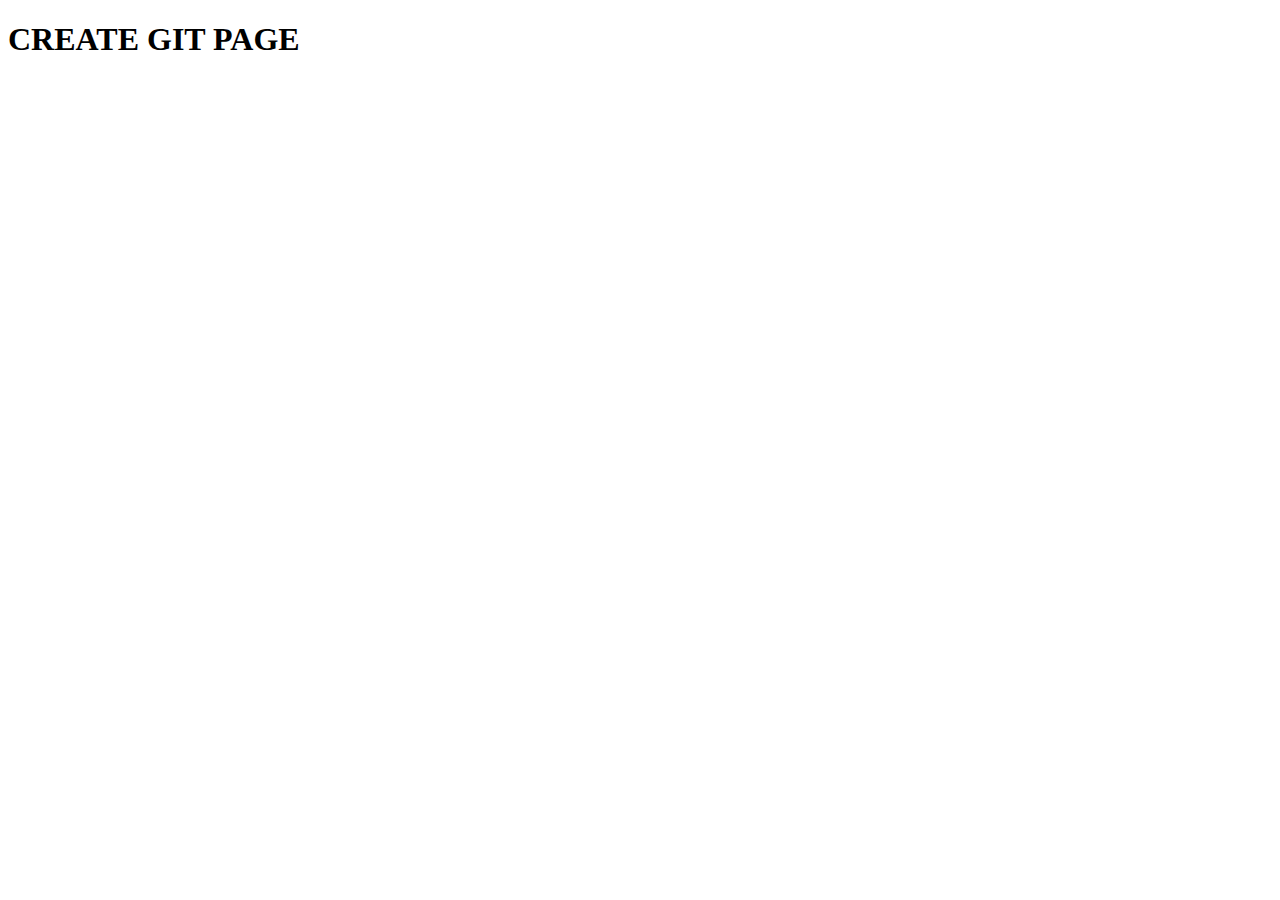
==== index.html @ b69ac229 "create index.html" ====
<!DOCTYPE html>
<html lang="en">
<head>
    <meta charset="UTF-8">
    <meta http-equiv="X-UA-Compatible" content="IE=edge">
    <meta name="viewport" content="width=device-width, initial-scale=1.0">
    <title>Document</title>
</head>
<body>
    <h1>CREATE GIT PAGE</h1>
</body>
</html>
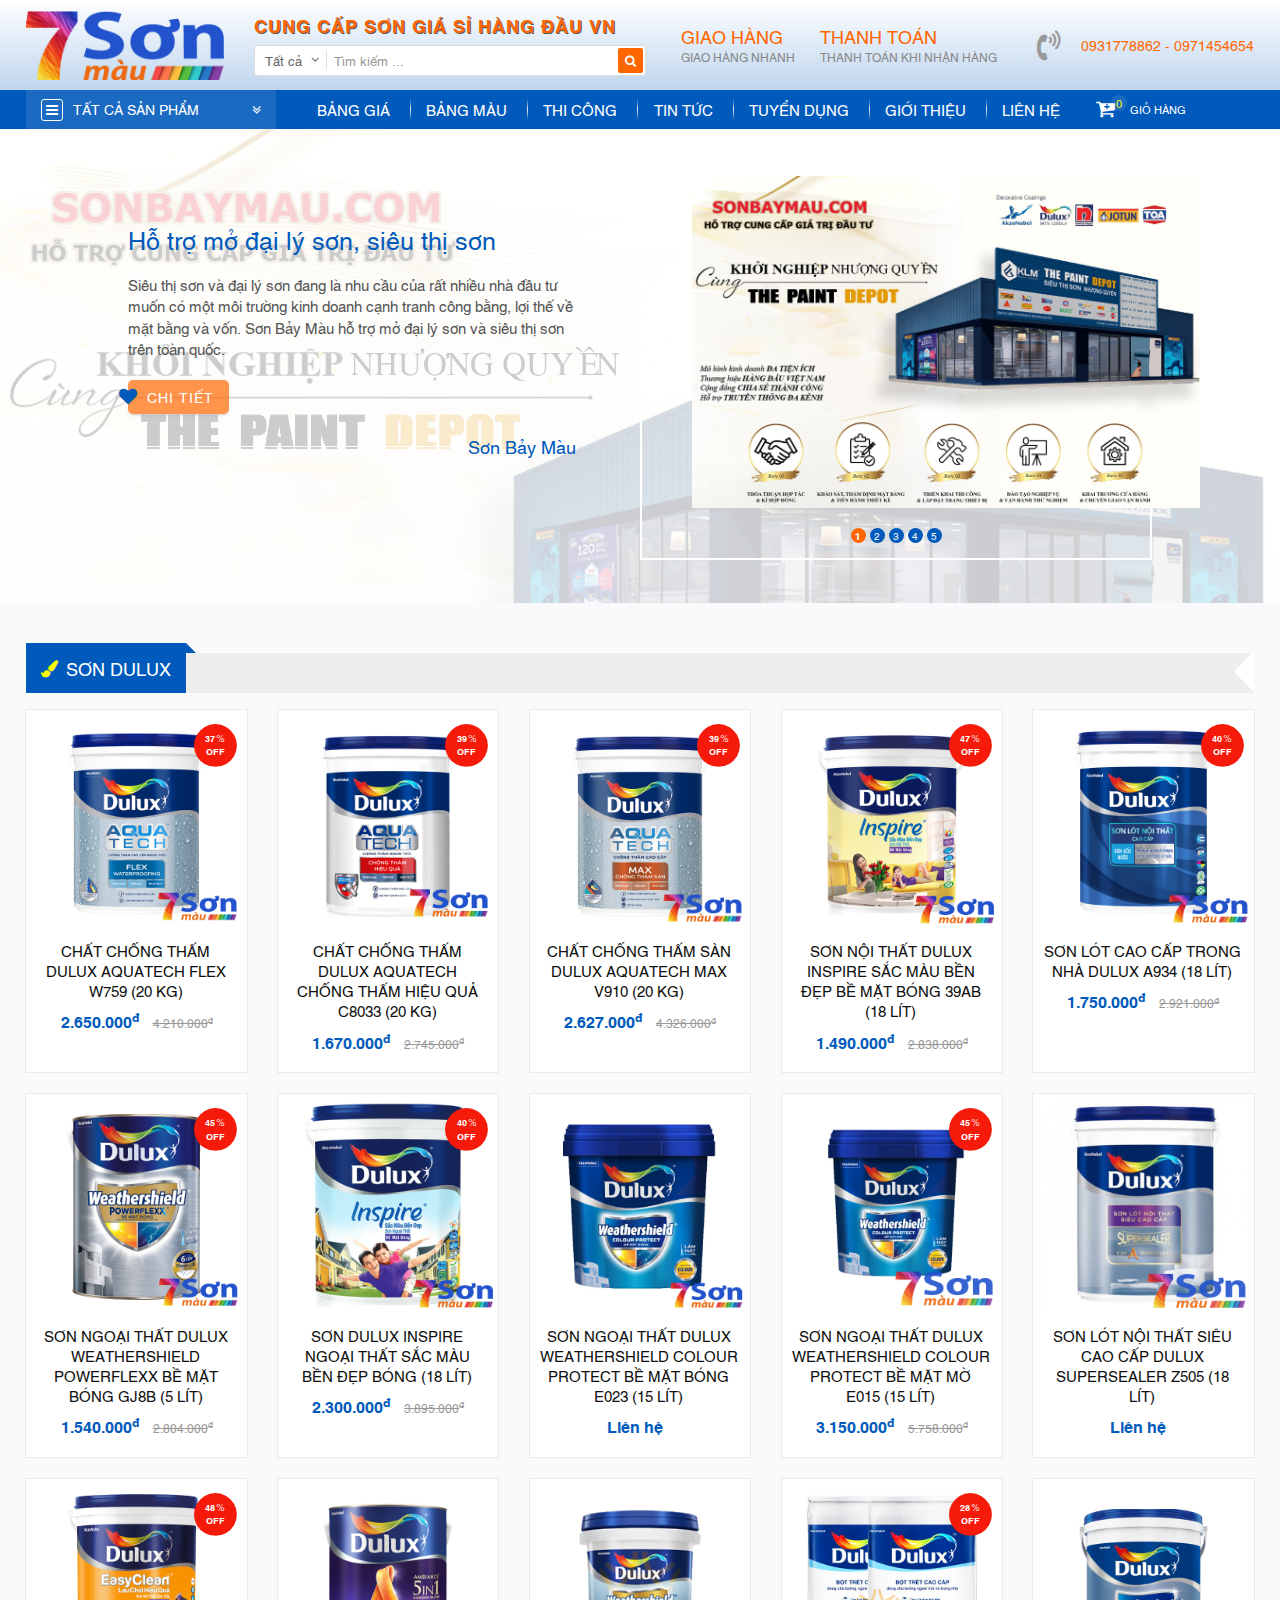
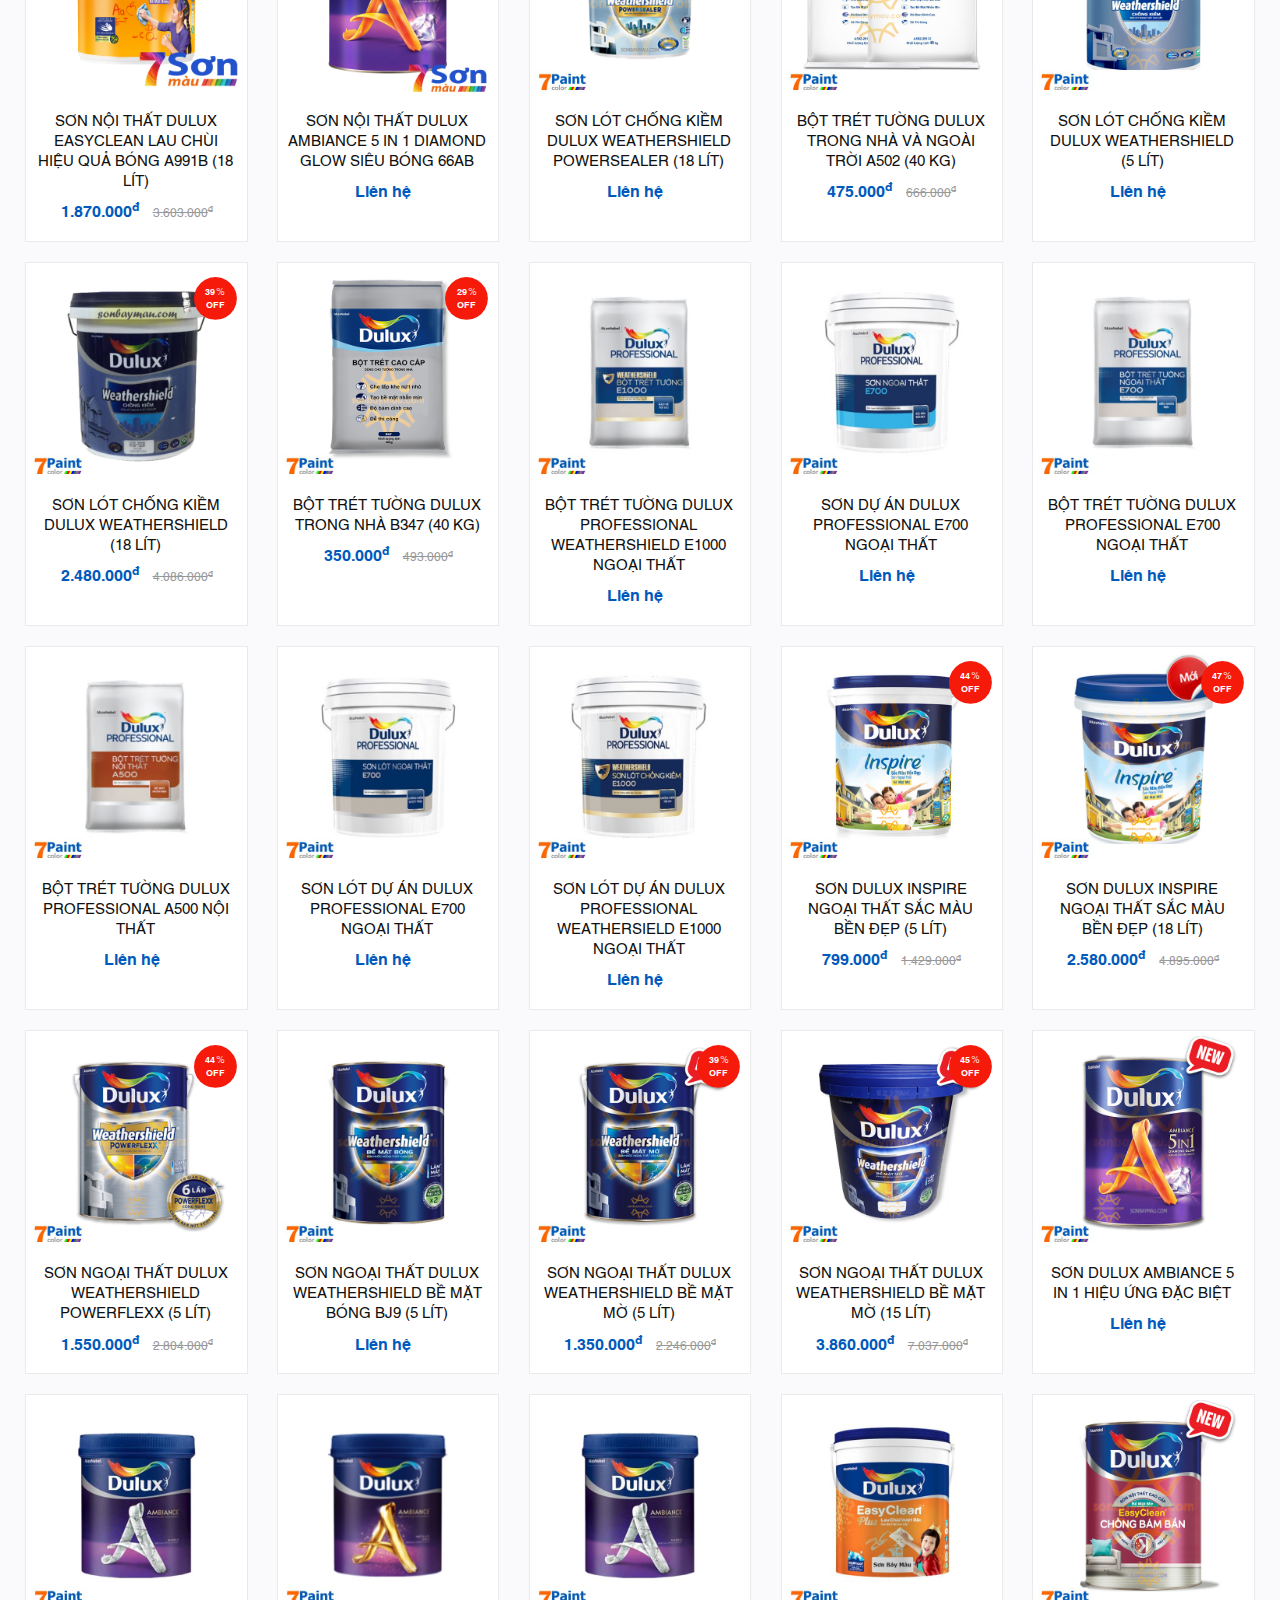
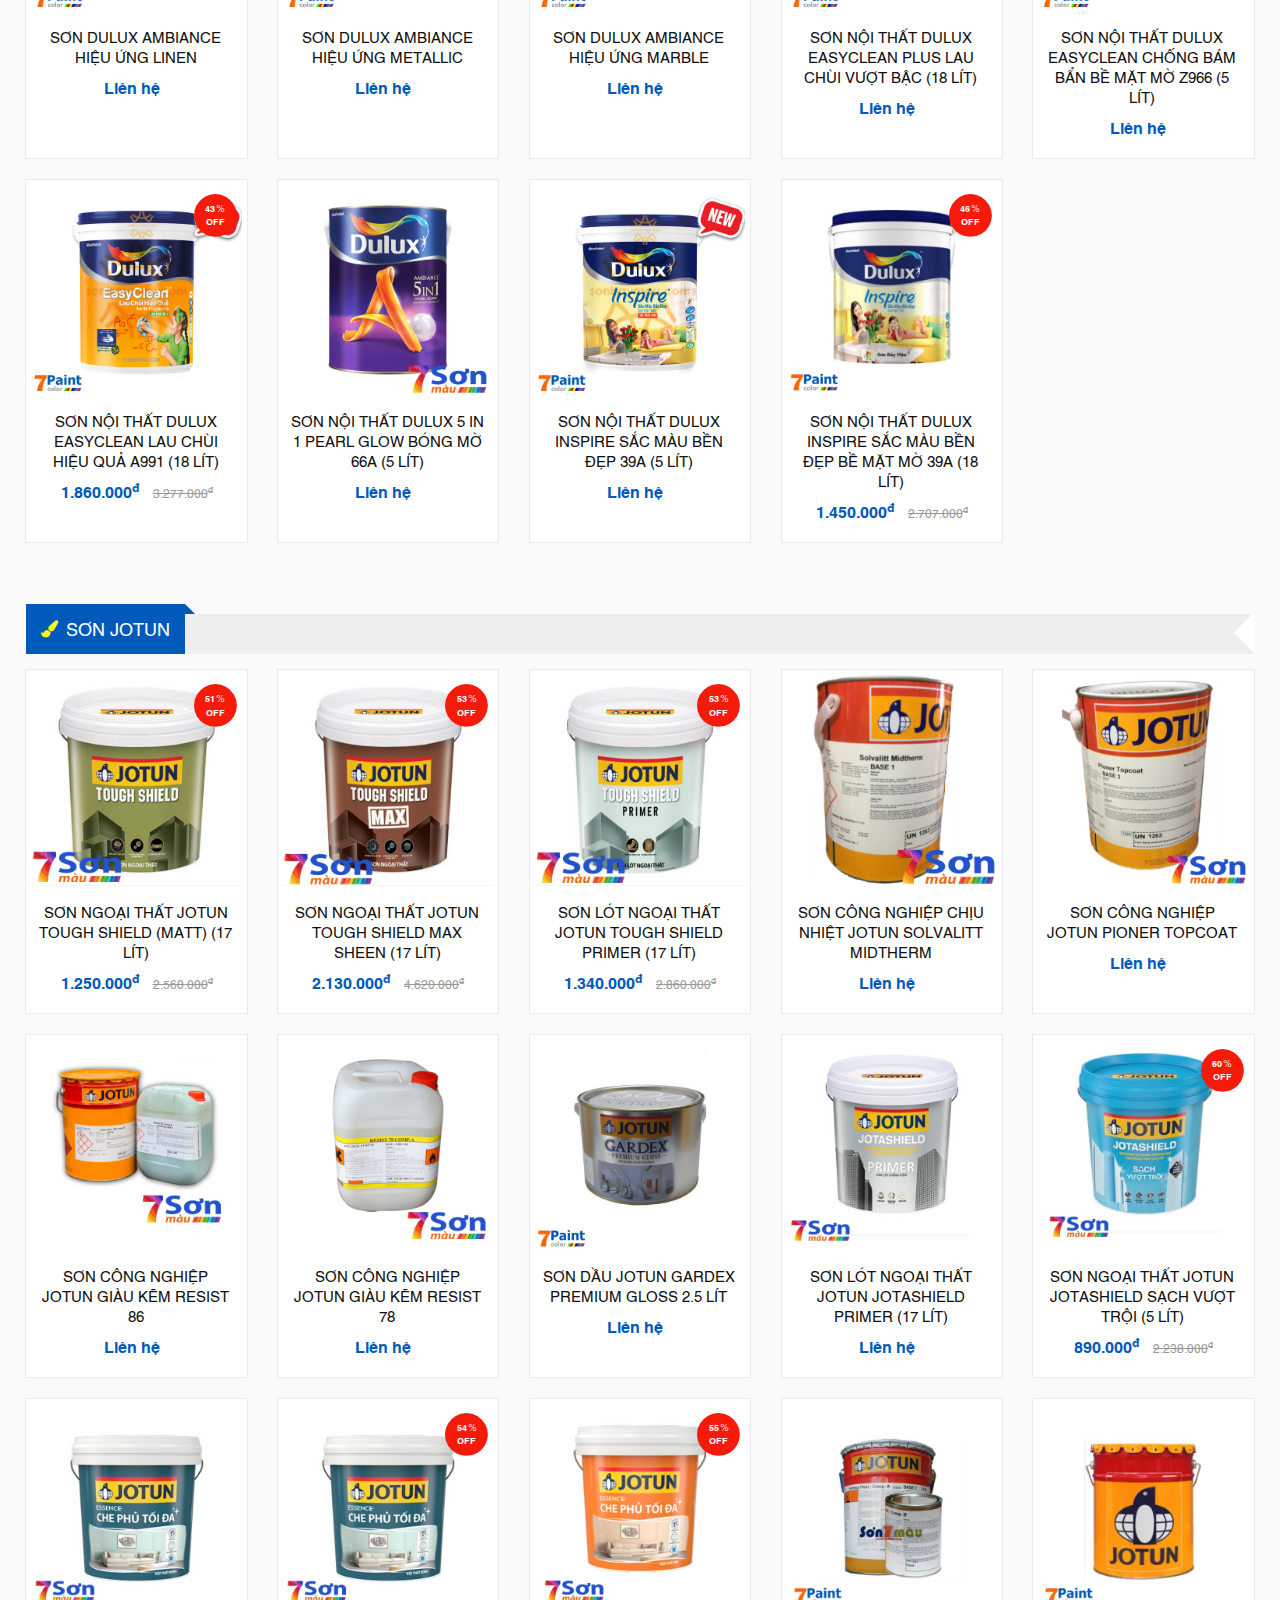
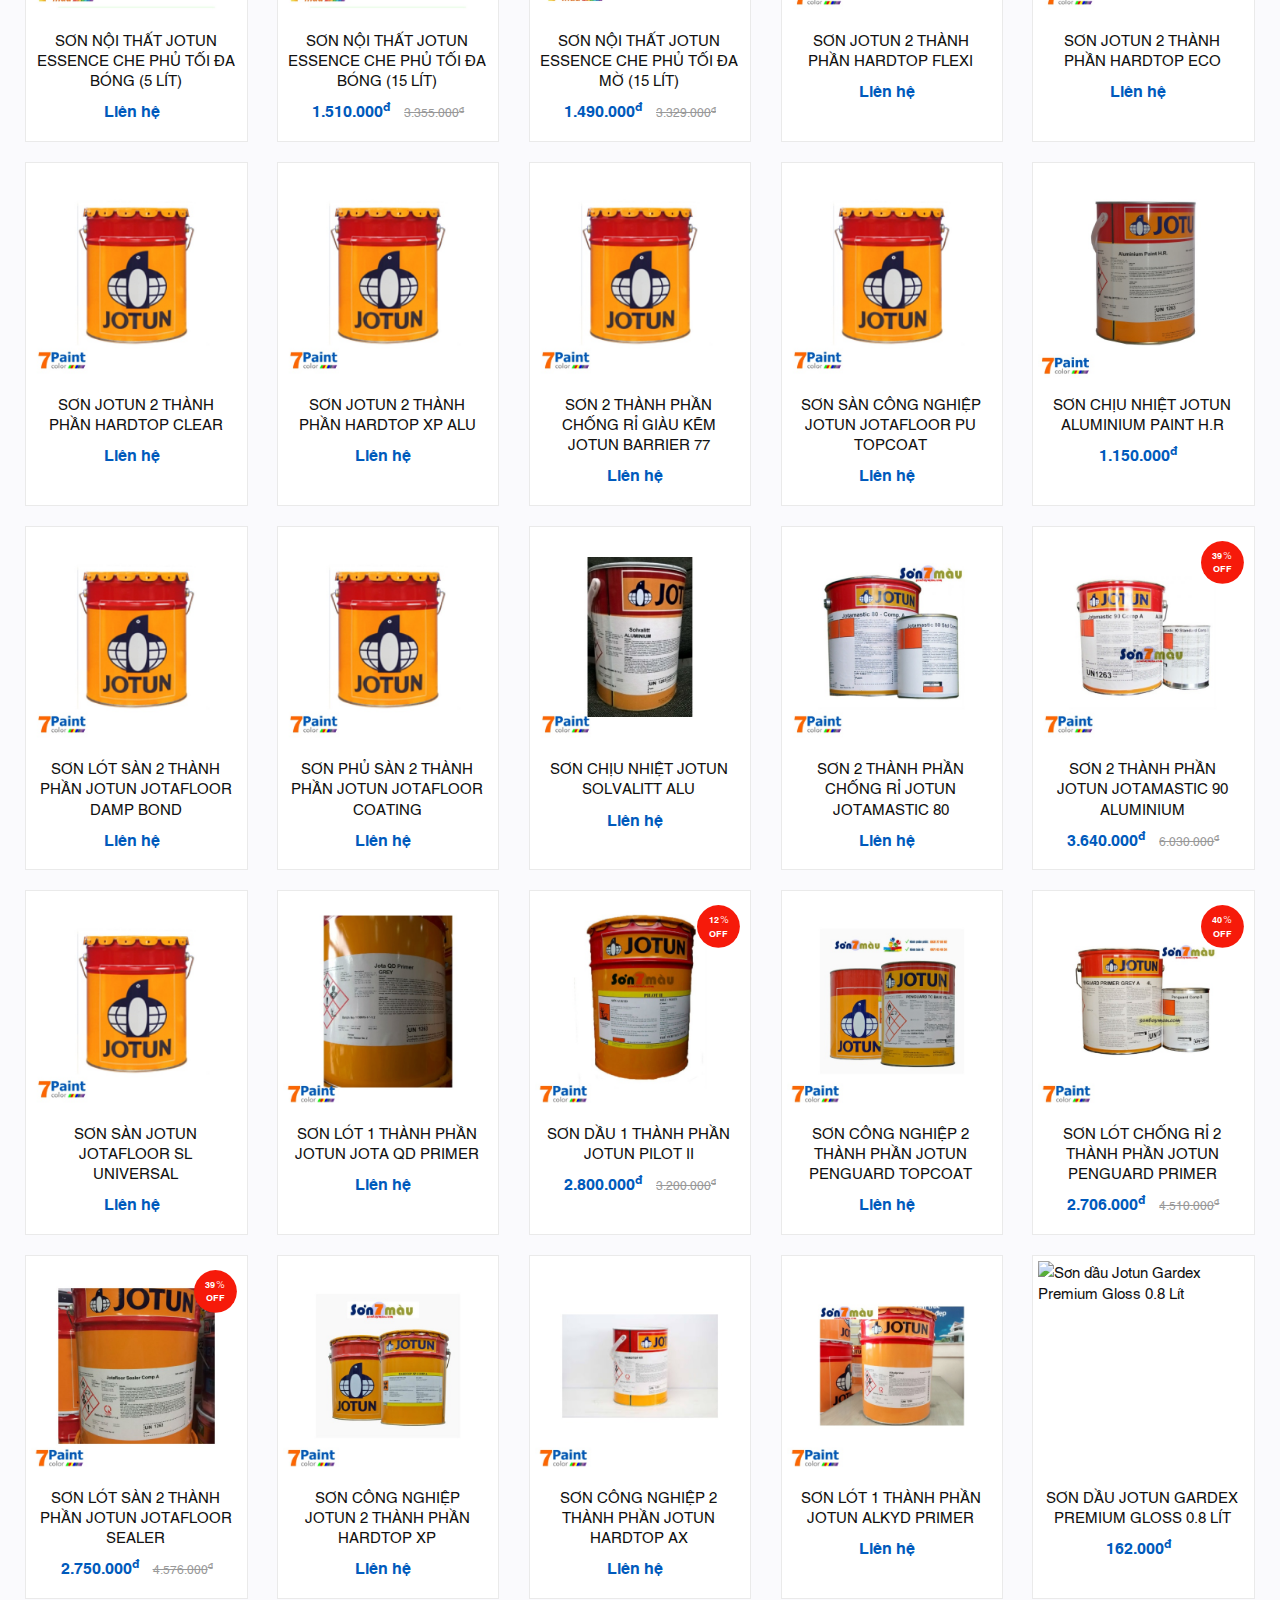
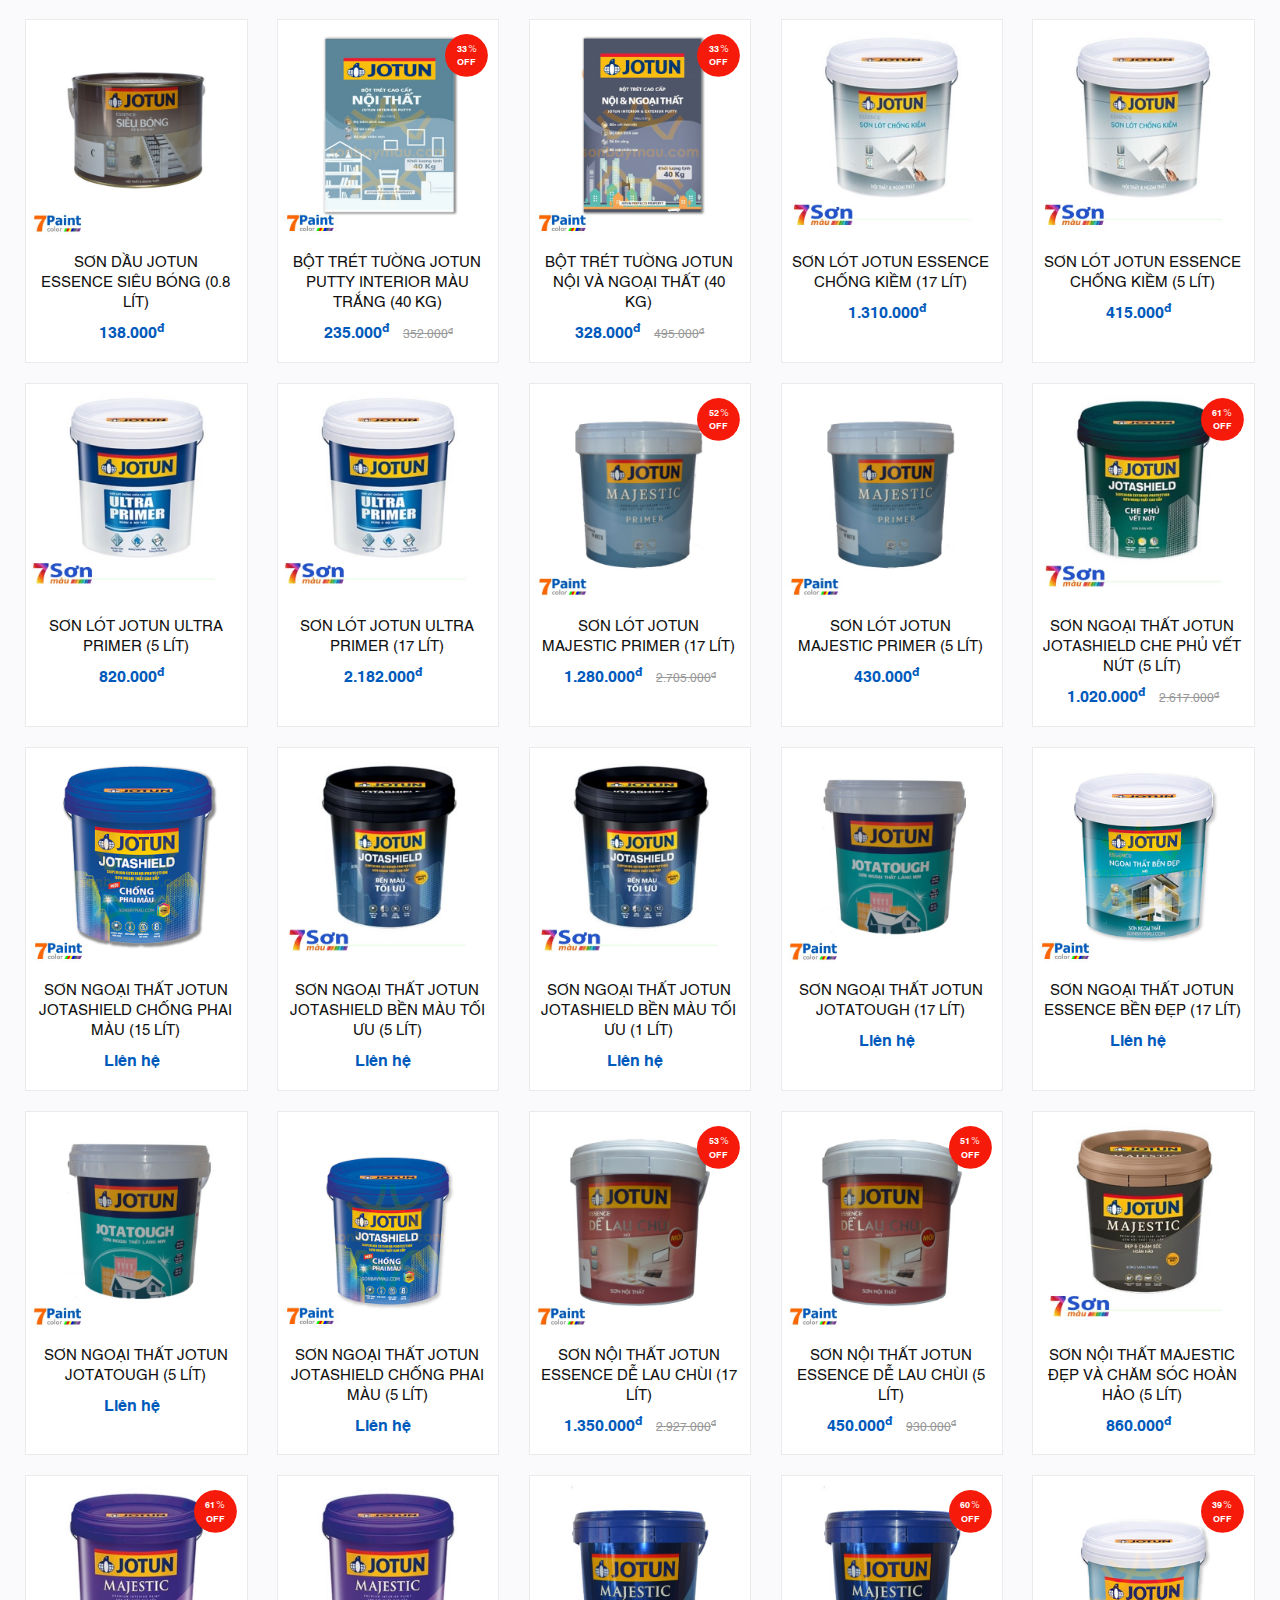
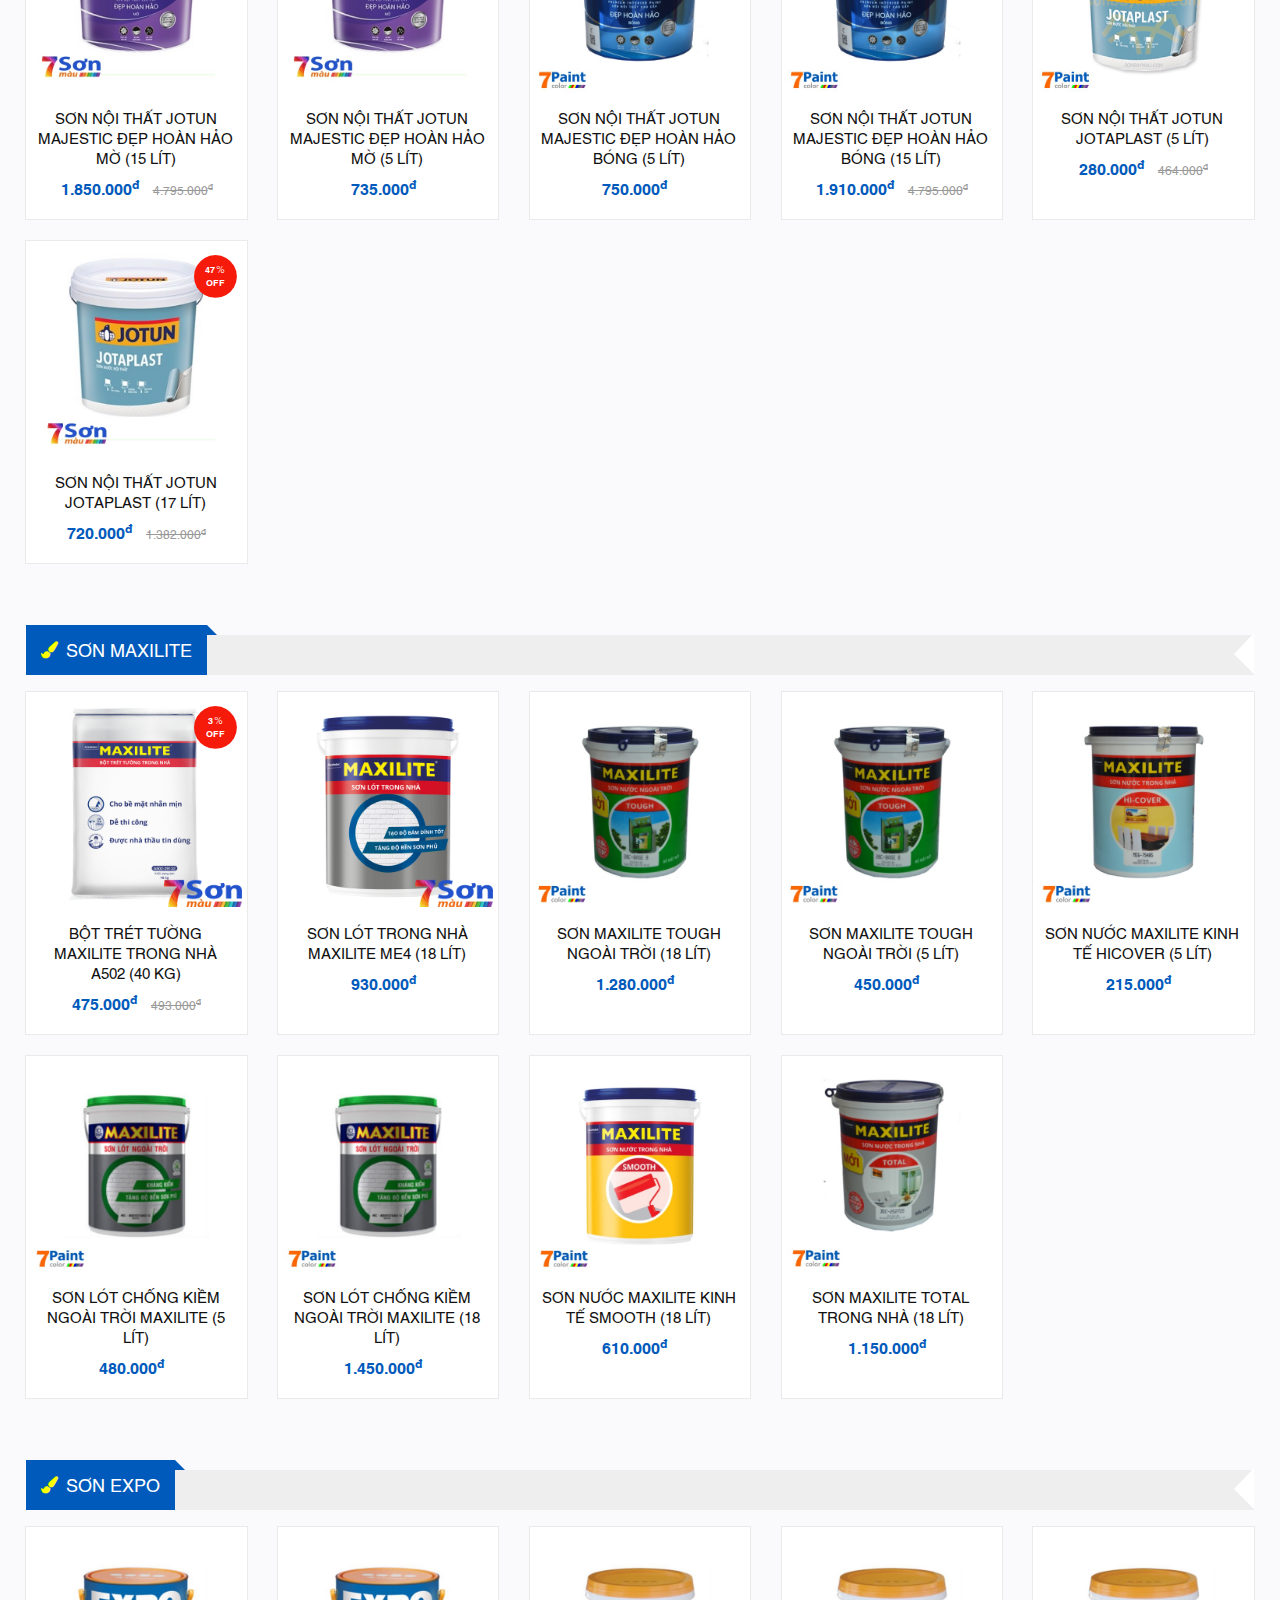
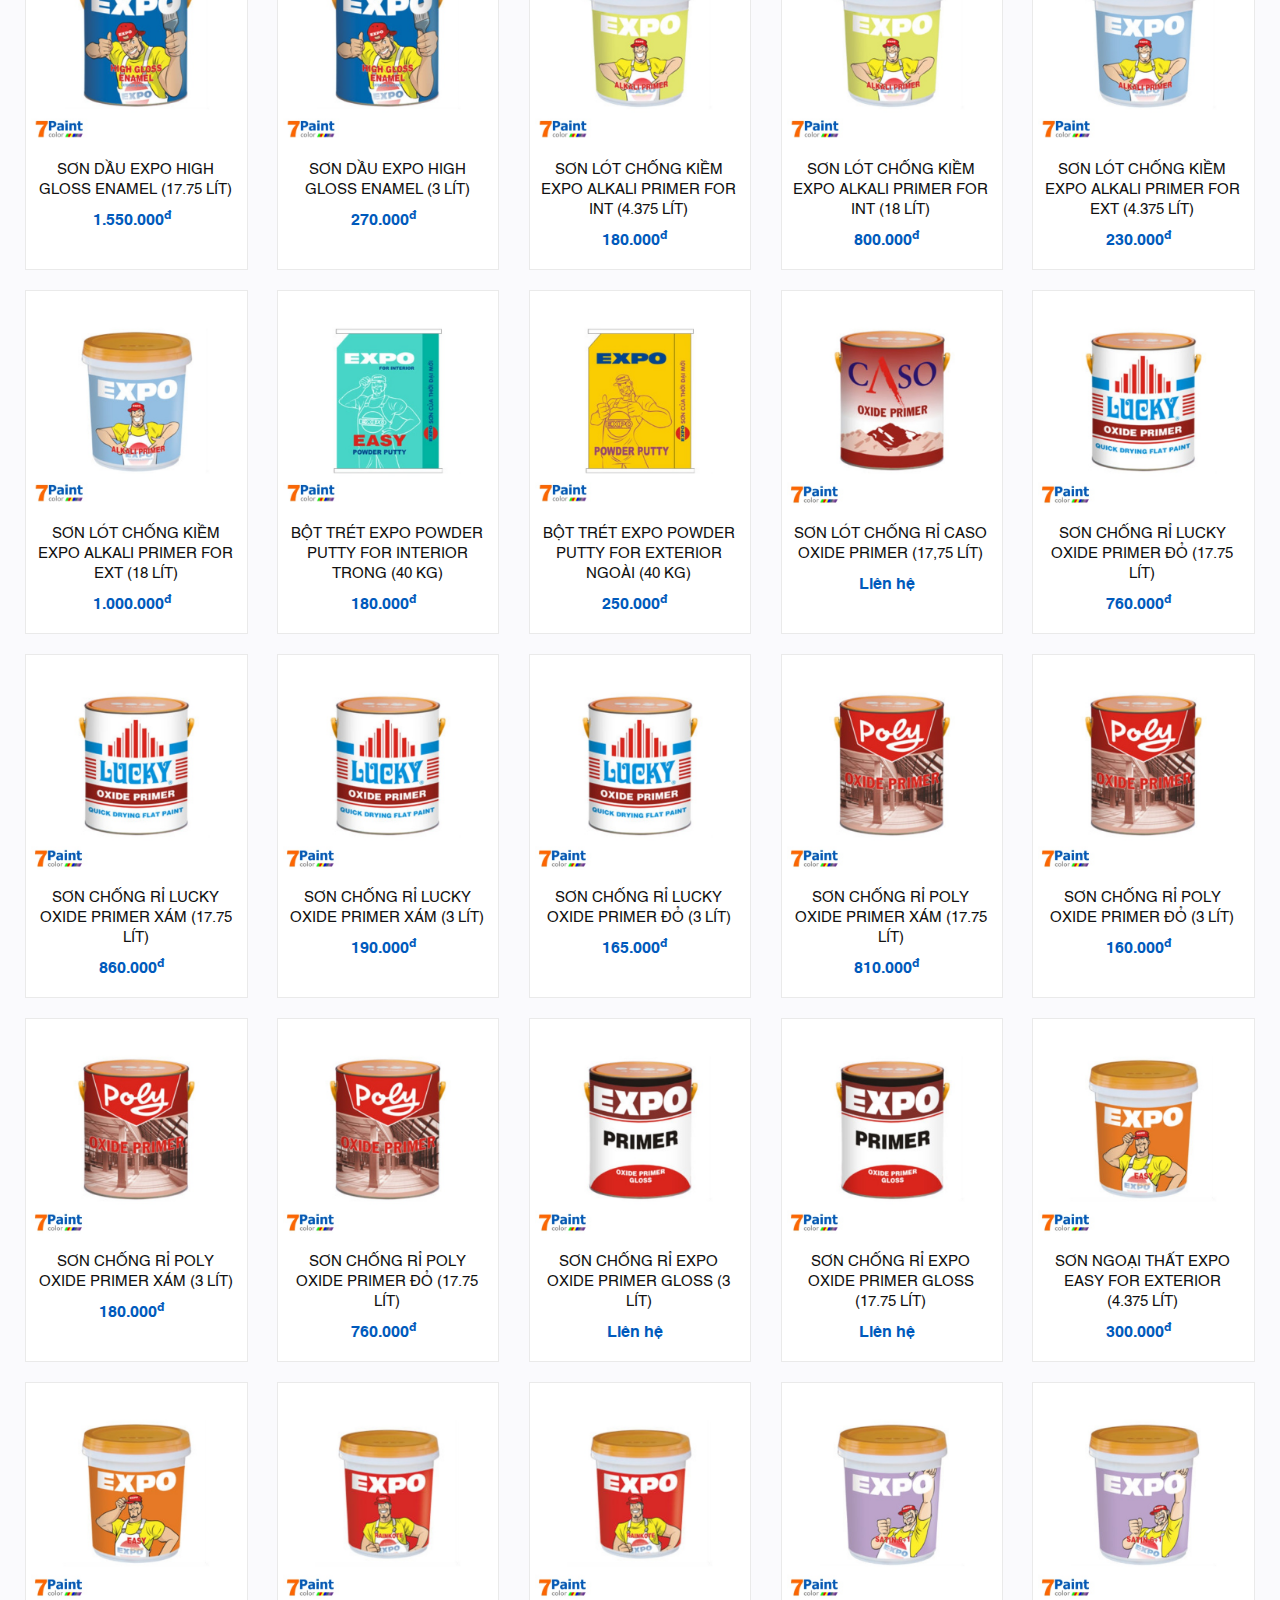
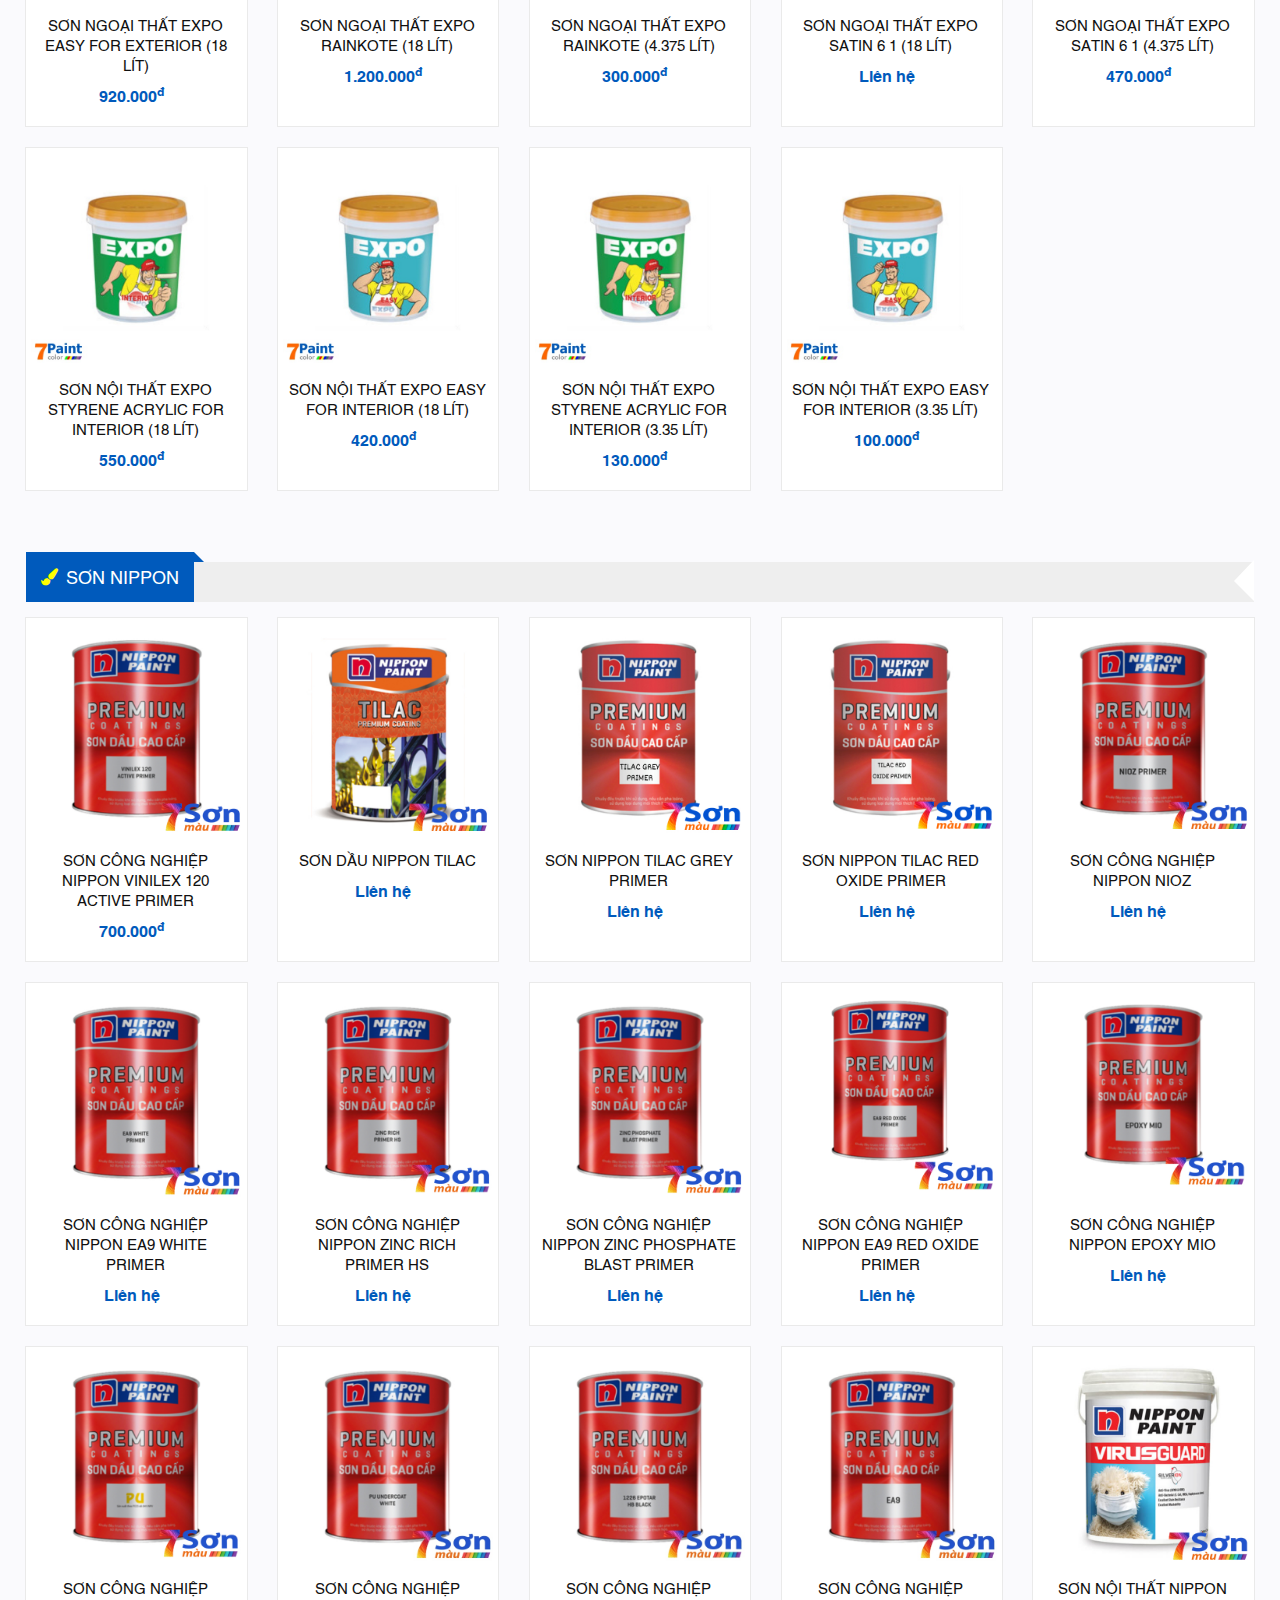
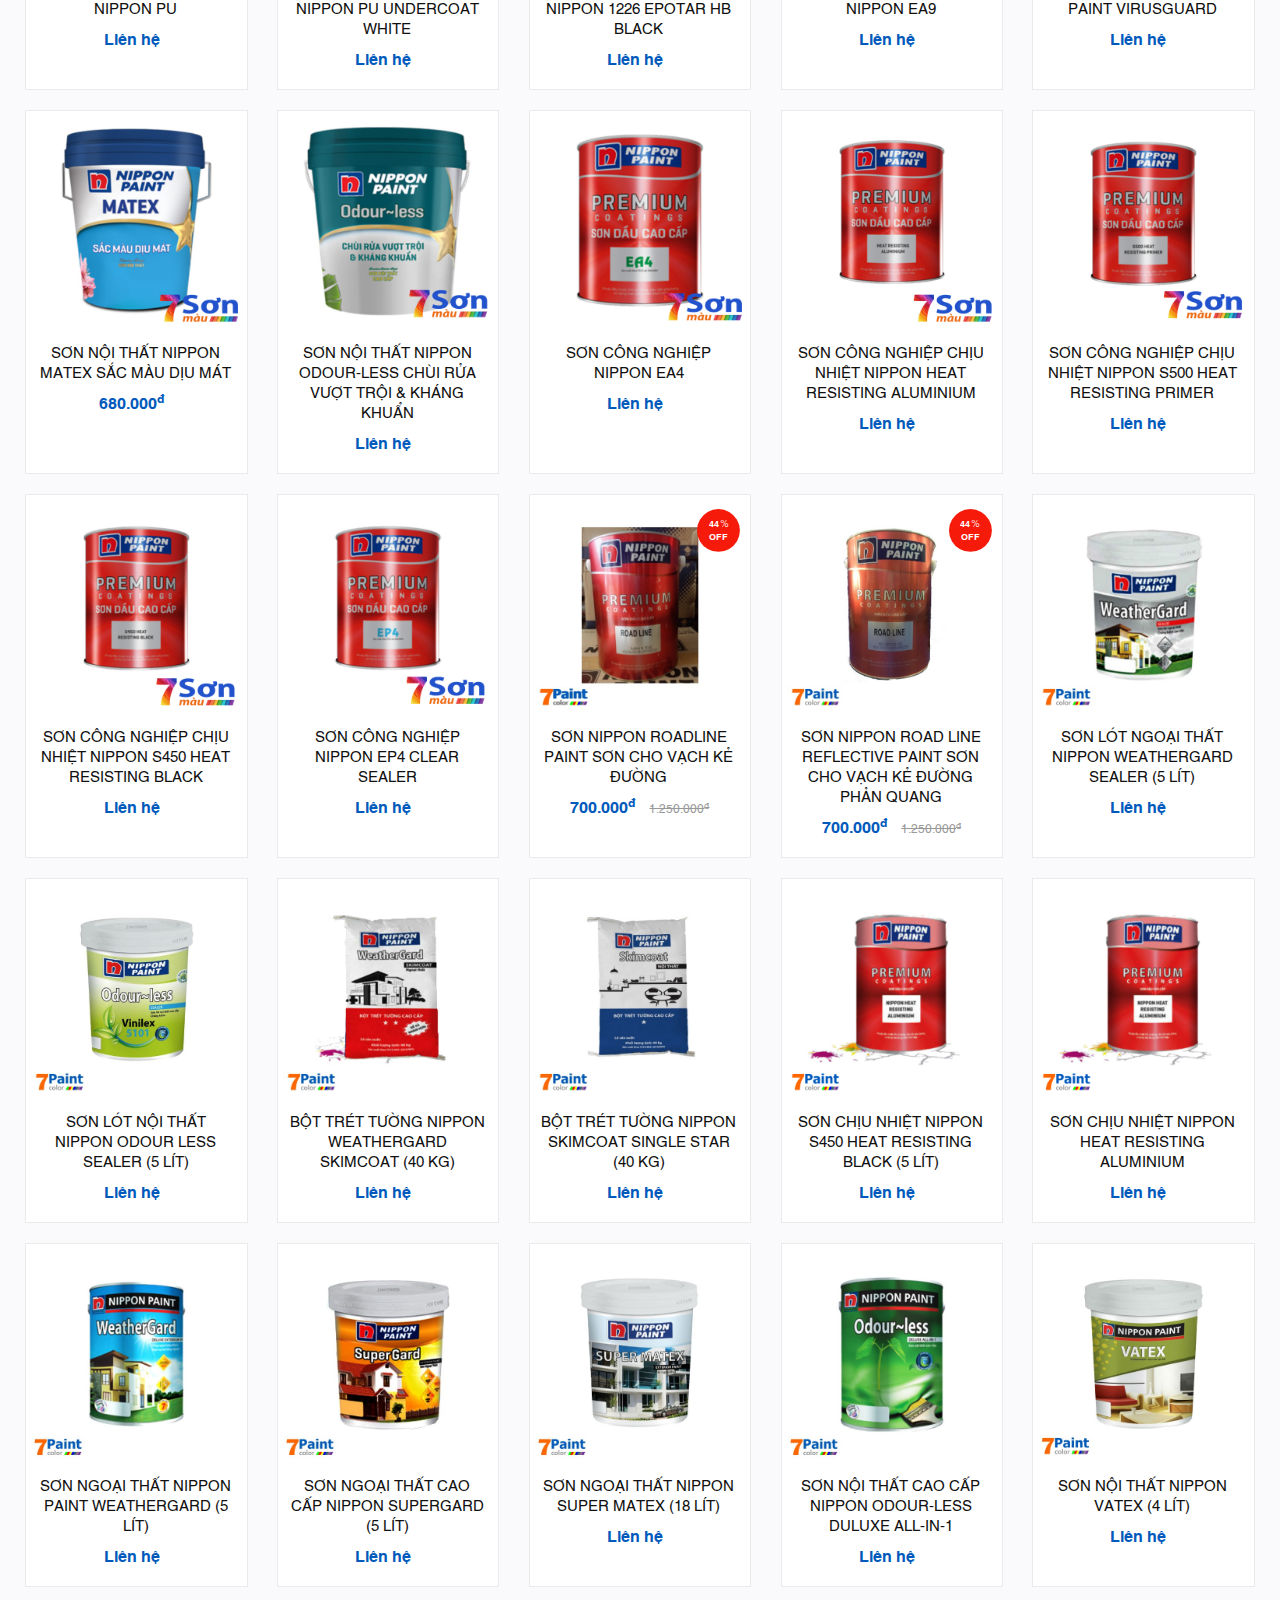
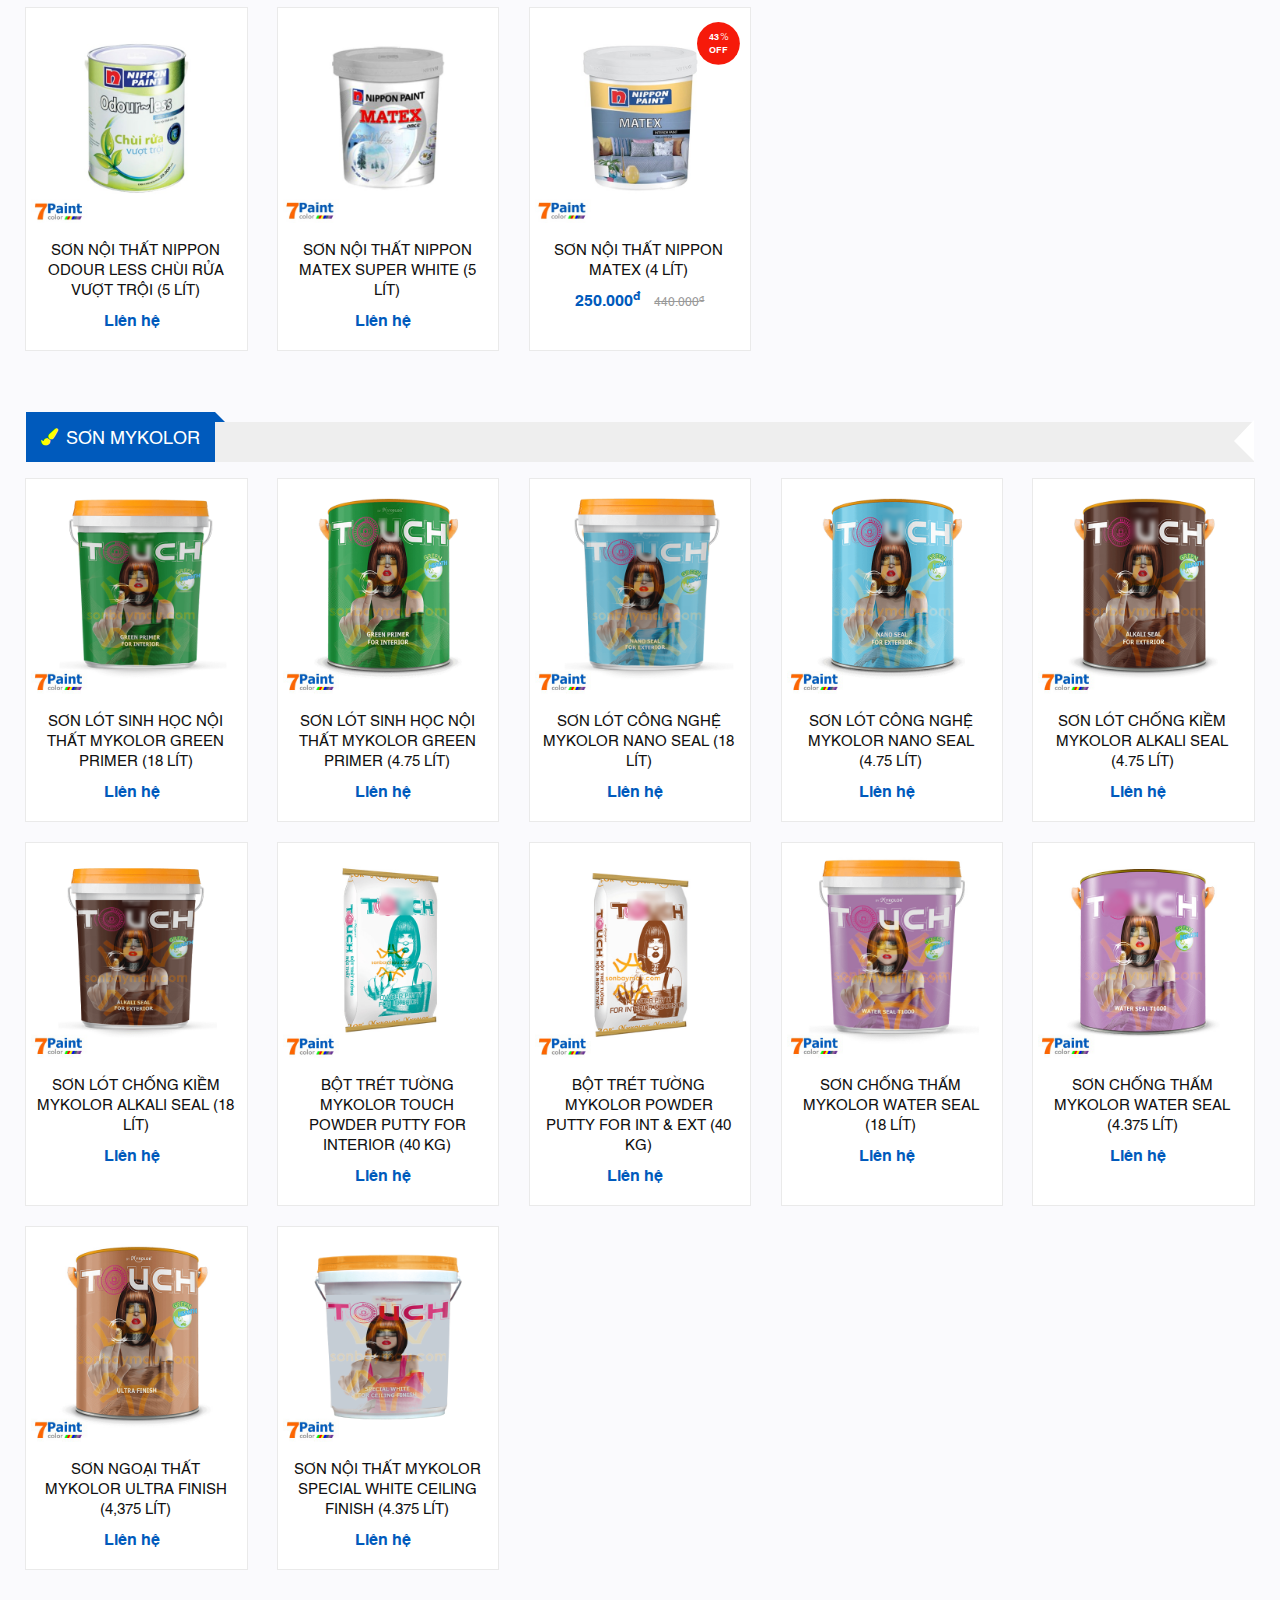
==== commit 036f887b: "s" ====
--- a/index.html
+++ b/index.html
@@ -1,12 +1,3480 @@
+
 <!DOCTYPE html>
-<html lang="en">
+<html itemscope itemtype="http://schema.org/WebSite" lang="vi">
 <head>
     <meta charset="UTF-8">
-    <meta http-equiv="X-UA-Compatible" content="IE=edge">
-    <meta name="viewport" content="width=device-width, initial-scale=1.0">
-    <title>Document</title>
+    <meta name="robots" content="index, follow" />
+    <meta name="viewport" content="width=device-width, initial-scale=1 , maximum-scale=1, user-scalable=no, viewport-fit=cover">
+    <title>Phân Phối Sơn Nước Chính Hãng - Sơn Bảy Màu</title>
+    <meta name="description" content="Sơn Bảy Màu - Nhà phân phối sơn nước chính hãng trên toàn quốc, dịch vụ giao hàng nhanh, tư vấn tận tình. Liên hệ ngay số hotline để nhận được chương trình khuyến mãi tốt nhất về sơn nước">
+<meta name="keywords" content="Sơn nước">
+<meta name="web_author" content="HitechGroup.vn">
+<meta itemprop="name" content="Phân Phối Sơn Nước Chính Hãng - Sơn Bảy Màu">
+<meta itemprop="image" content="https://sonbaymau.com/uploads/images//">
+<meta itemprop="description" content="Sơn Bảy Màu - Nhà phân phối sơn nước chính hãng trên toàn quốc, dịch vụ giao hàng nhanh, tư vấn tận tình. Liên hệ ngay số hotline để nhận được chương trình khuyến mãi tốt nhất về sơn nước">
+<meta property="og:locale" content="vi_VN">
+<meta property="og:type" content="website">
+<meta property="og:url" content="https://sonbaymau.com/">
+<meta property="og:image" content="https://sonbaymau.com/uploads/images//">
+<meta property="og:title" content="Phân Phối Sơn Nước Chính Hãng - Sơn Bảy Màu">
+<meta property="og:description" content="Sơn Bảy Màu - Nhà phân phối sơn nước chính hãng trên toàn quốc, dịch vụ giao hàng nhanh, tư vấn tận tình. Liên hệ ngay số hotline để nhận được chương trình khuyến mãi tốt nhất về sơn nước">
+<meta property="og:site_name" content="CÔNG TY TNHH SƠN BẢY MÀU VIỆT NAM SONBAYMAU.COM">
+<meta name="twitter:card" content="summary">
+<meta name="twitter:image" content="https://sonbaymau.com/uploads/images//">
+<meta name="twitter:title" content="Phân Phối Sơn Nước Chính Hãng - Sơn Bảy Màu">
+<meta name="twitter:description" content="Sơn Bảy Màu - Nhà phân phối sơn nước chính hãng trên toàn quốc, dịch vụ giao hàng nhanh, tư vấn tận tình. Liên hệ ngay số hotline để nhận được chương trình khuyến mãi tốt nhất về sơn nước">
+    <link href="/uploads/images/2021/01/16x16-1611555844-single_info36-autox301546417220singleinfo1faviconcopy.png" rel="shortcut icon" type="image/vnd.microsoft.icon">
+    <style type="text/css" media="screen">@font-face{font-family:'SFU Helvetica';src:url(/template/frontend/fonts/SFU-Helvetica/hinted-subset-SFUHelvetica.eot);src:url(/template/frontend/fonts/SFU-Helvetica/hinted-subset-SFUHelvetica.eot?#iefix) format('embedded-opentype'),url(/template/frontend/fonts/SFU-Helvetica/hinted-subset-SFUHelvetica.woff2) format('woff2'),url(/template/frontend/fonts/SFU-Helvetica/hinted-subset-SFUHelvetica.woff) format('woff'),url(/template/frontend/fonts/SFU-Helvetica/hinted-subset-SFUHelvetica.ttf) format('truetype'),url(/template/frontend/fonts/SFU-Helvetica/hinted-subset-SFUHelvetica.svg#SFUHelvetica) format('svg');font-weight:400;font-style:normal}@font-face{font-family:'SFU Helvetica';src:url(/template/frontend/fonts/SFU-Helvetica/hinted-subset-SFUHelveticaBold.eot);src:url(/template/frontend/fonts/SFU-Helvetica/hinted-subset-SFUHelveticaBold.eot?#iefix) format('embedded-opentype'),url(/template/frontend/fonts/SFU-Helvetica/hinted-subset-SFUHelveticaBold.woff2) format('woff2'),url(/template/frontend/fonts/SFU-Helvetica/hinted-subset-SFUHelveticaBold.woff) format('woff'),url(/template/frontend/fonts/SFU-Helvetica/hinted-subset-SFUHelveticaBold.ttf) format('truetype'),url(/template/frontend/fonts/SFU-Helvetica/hinted-subset-SFUHelveticaBold.svg#SFUHelveticaBold) format('svg');font-weight:700;font-style:normal}@font-face{font-family:'SFU Helvetica';src:url(/template/frontend/fonts/SFU-Helvetica/hinted-subset-SFUHelveticaLight.eot);src:url(/template/frontend/fonts/SFU-Helvetica/hinted-subset-SFUHelveticaLight.eot?#iefix) format('embedded-opentype'),url(/template/frontend/fonts/SFU-Helvetica/hinted-subset-SFUHelveticaLight.woff2) format('woff2'),url(/template/frontend/fonts/SFU-Helvetica/hinted-subset-SFUHelveticaLight.woff) format('woff'),url(/template/frontend/fonts/SFU-Helvetica/hinted-subset-SFUHelveticaLight.ttf) format('truetype'),url(/template/frontend/fonts/SFU-Helvetica/hinted-subset-SFUHelveticaLight.svg#SFUHelveticaLight) format('svg');font-weight:300;font-style:normal}*{-webkit-box-sizing:border-box;box-sizing:border-box}html{font-family:sans-serif;line-height:1.15;-ms-text-size-adjust:100%;-webkit-text-size-adjust:100%}body{margin:0;padding:0}article,aside,footer,header,nav,section{display:block}ol,ul{list-style:none;margin:0;padding:0}h1{font-size:2em;margin:.67em 0}figcaption,figure,main{display:block}figure{margin:1em 40px}hr{-webkit-box-sizing:content-box;box-sizing:content-box;height:0;overflow:visible;margin-top:20px;margin-bottom:20px;border:0;border-top:1px solid #eee}pre{font-family:monospace,monospace;font-size:1em}a{background-color:transparent;color:inherit;text-decoration:none;-webkit-text-decoration-skip:objects}a:active,a:hover{outline-width:0}abbr[title]{border-bottom:none;text-decoration:underline;-webkit-text-decoration:underline dotted;text-decoration:underline dotted}b,strong{font-weight:inherit;font-weight:700}code,kbd,samp{font-family:monospace,monospace;font-size:1em}dfn{font-style:italic}mark{background-color:#ff0;color:#000}small{font-size:80%}sub,sup{font-size:75%;line-height:0;position:relative;vertical-align:baseline}sub{bottom:-.25em}sup{top:-.5em}audio,video{display:inline-block}audio:not([controls]){display:none;height:0}img{border-style:none;max-width:100%}svg:not(:root){overflow:hidden}button,input,optgroup,select,textarea{font-family:inherit;font-size:100%;line-height:1.15;margin:0}button,input{overflow:visible}button,select{text-transform:none}[type=reset],[type=submit],button,html [type=button]{-webkit-appearance:button}[type=button]::-moz-focus-inner,[type=reset]::-moz-focus-inner,[type=submit]::-moz-focus-inner,button::-moz-focus-inner{border-style:none;padding:0}[type=button]:-moz-focusring,[type=reset]:-moz-focusring,[type=submit]:-moz-focusring,button:-moz-focusring{outline:1px dotted ButtonText}fieldset{border:1px solid silver;margin:0 2px;padding:.35em .625em .75em}legend{-webkit-box-sizing:border-box;box-sizing:border-box;color:inherit;display:table;max-width:100%;padding:0;white-space:normal}progress{display:inline-block;vertical-align:baseline}textarea{overflow:auto}input,textarea{border-radius:0;-webkit-appearance:none;-moz-appearance:none;appearance:none}input[type=file]{display:block}input::-webkit-input-placeholder{color:inherit}input::-moz-placeholder{color:inherit}input:-moz-placeholder{color:inherit}input:-ms-input-placeholder{color:inherit}[type=checkbox],[type=radio]{-webkit-box-sizing:border-box;box-sizing:border-box;padding:0}[type=number]::-webkit-inner-spin-button,[type=number]::-webkit-outer-spin-button{height:auto}[type=search]{-webkit-appearance:textfield;outline-offset:-2px}[type=search]::-webkit-search-cancel-button,[type=search]::-webkit-search-decoration{-webkit-appearance:none}::-webkit-file-upload-button{-webkit-appearance:button;font:inherit}details,menu{display:block}summary{display:list-item}canvas{display:inline-block}template{display:none}[hidden]{display:none}p{margin:0 0 10px}@font-face{font-family:FontAwesome;src:url(/template/frontend/fonts/font-awesome/fontawesome-webfont.eot?v=4.7.0);src:url(/template/frontend/fonts/font-awesome/fontawesome-webfont.eot?#iefix&v=4.7.0) format('embedded-opentype'),url(/template/frontend/fonts/font-awesome/fontawesome-webfont.woff2?v=4.7.0) format('woff2'),url(/template/frontend/fonts/font-awesome/fontawesome-webfont.woff?v=4.7.0) format('woff'),url(/template/frontend/fonts/font-awesome/fontawesome-webfont.ttf?v=4.7.0) format('truetype'),url(/template/frontend/fonts/font-awesome/fontawesome-webfont.svg?v=4.7.0#fontawesomeregular) format('svg');font-weight:400;font-style:normal;font-display:swap}.fa{display:inline-block;font:normal normal normal 14px/1 FontAwesome;font-size:inherit;text-rendering:auto;-webkit-font-smoothing:antialiased;-moz-osx-font-smoothing:grayscale}.fa-lg{font-size:1.33333333em;line-height:.75em;vertical-align:-15%}.fa-2x{font-size:2em}.fa-3x{font-size:3em}.fa-4x{font-size:4em}.fa-5x{font-size:5em}.fa-fw{width:1.28571429em;text-align:center}.fa-ul{padding-left:0;margin-left:2.14285714em;list-style-type:none}.fa-ul>li{position:relative}.fa-li{position:absolute;left:-2.14285714em;width:2.14285714em;top:.14285714em;text-align:center}.fa-li.fa-lg{left:-1.85714286em}.fa-border{padding:.2em .25em .15em;border:solid .08em #eee;border-radius:.1em}.fa-pull-left{float:left}.fa-pull-right{float:right}.fa.fa-pull-left{margin-right:.3em}.fa.fa-pull-right{margin-left:.3em}.pull-right{float:right}.pull-left{float:left}.fa.pull-left{margin-right:.3em}.fa.pull-right{margin-left:.3em}.fa-spin{-webkit-animation:fa-spin 2s infinite linear;animation:fa-spin 2s infinite linear}.fa-pulse{-webkit-animation:fa-spin 1s infinite steps(8);animation:fa-spin 1s infinite steps(8)}@-webkit-keyframes fa-spin{0%{-webkit-transform:rotate(0);transform:rotate(0)}100%{-webkit-transform:rotate(359deg);transform:rotate(359deg)}}@keyframes fa-spin{0%{-webkit-transform:rotate(0);transform:rotate(0)}100%{-webkit-transform:rotate(359deg);transform:rotate(359deg)}}.fa-rotate-90{-webkit-transform:rotate(90deg);transform:rotate(90deg)}.fa-rotate-180{-webkit-transform:rotate(180deg);transform:rotate(180deg)}.fa-rotate-270{-webkit-transform:rotate(270deg);transform:rotate(270deg)}.fa-flip-horizontal{-webkit-transform:scale(-1,1);transform:scale(-1,1)}.fa-flip-vertical{-webkit-transform:scale(1,-1);transform:scale(1,-1)}:root .fa-flip-horizontal,:root .fa-flip-vertical,:root .fa-rotate-180,:root .fa-rotate-270,:root .fa-rotate-90{-webkit-filter:none;filter:none}.fa-stack{position:relative;display:inline-block;width:2em;height:2em;line-height:2em;vertical-align:middle}.fa-stack-1x,.fa-stack-2x{position:absolute;left:0;width:100%;text-align:center}.fa-stack-1x{line-height:inherit}.fa-stack-2x{font-size:2em}.fa-inverse{color:#fff}.fa-glass:before{content:"\f000"}.fa-music:before{content:"\f001"}.fa-search:before{content:"\f002"}.fa-envelope-o:before{content:"\f003"}.fa-heart:before{content:"\f004"}.fa-star:before{content:"\f005"}.fa-star-o:before{content:"\f006"}.fa-user:before{content:"\f007"}.fa-film:before{content:"\f008"}.fa-th-large:before{content:"\f009"}.fa-th:before{content:"\f00a"}.fa-th-list:before{content:"\f00b"}.fa-check:before{content:"\f00c"}.fa-close:before,.fa-remove:before,.fa-times:before{content:"\f00d"}.fa-search-plus:before{content:"\f00e"}.fa-search-minus:before{content:"\f010"}.fa-power-off:before{content:"\f011"}.fa-signal:before{content:"\f012"}.fa-cog:before,.fa-gear:before{content:"\f013"}.fa-trash-o:before{content:"\f014"}.fa-home:before{content:"\f015"}.fa-file-o:before{content:"\f016"}.fa-clock-o:before{content:"\f017"}.fa-road:before{content:"\f018"}.fa-download:before{content:"\f019"}.fa-arrow-circle-o-down:before{content:"\f01a"}.fa-arrow-circle-o-up:before{content:"\f01b"}.fa-inbox:before{content:"\f01c"}.fa-play-circle-o:before{content:"\f01d"}.fa-repeat:before,.fa-rotate-right:before{content:"\f01e"}.fa-refresh:before{content:"\f021"}.fa-list-alt:before{content:"\f022"}.fa-lock:before{content:"\f023"}.fa-flag:before{content:"\f024"}.fa-headphones:before{content:"\f025"}.fa-volume-off:before{content:"\f026"}.fa-volume-down:before{content:"\f027"}.fa-volume-up:before{content:"\f028"}.fa-qrcode:before{content:"\f029"}.fa-barcode:before{content:"\f02a"}.fa-tag:before{content:"\f02b"}.fa-tags:before{content:"\f02c"}.fa-book:before{content:"\f02d"}.fa-bookmark:before{content:"\f02e"}.fa-print:before{content:"\f02f"}.fa-camera:before{content:"\f030"}.fa-font:before{content:"\f031"}.fa-bold:before{content:"\f032"}.fa-italic:before{content:"\f033"}.fa-text-height:before{content:"\f034"}.fa-text-width:before{content:"\f035"}.fa-align-left:before{content:"\f036"}.fa-align-center:before{content:"\f037"}.fa-align-right:before{content:"\f038"}.fa-align-justify:before{content:"\f039"}.fa-list:before{content:"\f03a"}.fa-dedent:before,.fa-outdent:before{content:"\f03b"}.fa-indent:before{content:"\f03c"}.fa-video-camera:before{content:"\f03d"}.fa-image:before,.fa-photo:before,.fa-picture-o:before{content:"\f03e"}.fa-pencil:before{content:"\f040"}.fa-map-marker:before{content:"\f041"}.fa-adjust:before{content:"\f042"}.fa-tint:before{content:"\f043"}.fa-edit:before,.fa-pencil-square-o:before{content:"\f044"}.fa-share-square-o:before{content:"\f045"}.fa-check-square-o:before{content:"\f046"}.fa-arrows:before{content:"\f047"}.fa-step-backward:before{content:"\f048"}.fa-fast-backward:before{content:"\f049"}.fa-backward:before{content:"\f04a"}.fa-play:before{content:"\f04b"}.fa-pause:before{content:"\f04c"}.fa-stop:before{content:"\f04d"}.fa-forward:before{content:"\f04e"}.fa-fast-forward:before{content:"\f050"}.fa-step-forward:before{content:"\f051"}.fa-eject:before{content:"\f052"}.fa-chevron-left:before{content:"\f053"}.fa-chevron-right:before{content:"\f054"}.fa-plus-circle:before{content:"\f055"}.fa-minus-circle:before{content:"\f056"}.fa-times-circle:before{content:"\f057"}.fa-check-circle:before{content:"\f058"}.fa-question-circle:before{content:"\f059"}.fa-info-circle:before{content:"\f05a"}.fa-crosshairs:before{content:"\f05b"}.fa-times-circle-o:before{content:"\f05c"}.fa-check-circle-o:before{content:"\f05d"}.fa-ban:before{content:"\f05e"}.fa-arrow-left:before{content:"\f060"}.fa-arrow-right:before{content:"\f061"}.fa-arrow-up:before{content:"\f062"}.fa-arrow-down:before{content:"\f063"}.fa-mail-forward:before,.fa-share:before{content:"\f064"}.fa-expand:before{content:"\f065"}.fa-compress:before{content:"\f066"}.fa-plus:before{content:"\f067"}.fa-minus:before{content:"\f068"}.fa-asterisk:before{content:"\f069"}.fa-exclamation-circle:before{content:"\f06a"}.fa-gift:before{content:"\f06b"}.fa-leaf:before{content:"\f06c"}.fa-fire:before{content:"\f06d"}.fa-eye:before{content:"\f06e"}.fa-eye-slash:before{content:"\f070"}.fa-exclamation-triangle:before,.fa-warning:before{content:"\f071"}.fa-plane:before{content:"\f072"}.fa-calendar:before{content:"\f073"}.fa-random:before{content:"\f074"}.fa-comment:before{content:"\f075"}.fa-magnet:before{content:"\f076"}.fa-chevron-up:before{content:"\f077"}.fa-chevron-down:before{content:"\f078"}.fa-retweet:before{content:"\f079"}.fa-shopping-cart:before{content:"\f07a"}.fa-folder:before{content:"\f07b"}.fa-folder-open:before{content:"\f07c"}.fa-arrows-v:before{content:"\f07d"}.fa-arrows-h:before{content:"\f07e"}.fa-bar-chart-o:before,.fa-bar-chart:before{content:"\f080"}.fa-twitter-square:before{content:"\f081"}.fa-facebook-square:before{content:"\f082"}.fa-camera-retro:before{content:"\f083"}.fa-key:before{content:"\f084"}.fa-cogs:before,.fa-gears:before{content:"\f085"}.fa-comments:before{content:"\f086"}.fa-thumbs-o-up:before{content:"\f087"}.fa-thumbs-o-down:before{content:"\f088"}.fa-star-half:before{content:"\f089"}.fa-heart-o:before{content:"\f08a"}.fa-sign-out:before{content:"\f08b"}.fa-linkedin-square:before{content:"\f08c"}.fa-thumb-tack:before{content:"\f08d"}.fa-external-link:before{content:"\f08e"}.fa-sign-in:before{content:"\f090"}.fa-trophy:before{content:"\f091"}.fa-github-square:before{content:"\f092"}.fa-upload:before{content:"\f093"}.fa-lemon-o:before{content:"\f094"}.fa-phone:before{content:"\f095"}.fa-square-o:before{content:"\f096"}.fa-bookmark-o:before{content:"\f097"}.fa-phone-square:before{content:"\f098"}.fa-twitter:before{content:"\f099"}.fa-facebook-f:before,.fa-facebook:before{content:"\f09a"}.fa-github:before{content:"\f09b"}.fa-unlock:before{content:"\f09c"}.fa-credit-card:before{content:"\f09d"}.fa-feed:before,.fa-rss:before{content:"\f09e"}.fa-hdd-o:before{content:"\f0a0"}.fa-bullhorn:before{content:"\f0a1"}.fa-bell:before{content:"\f0f3"}.fa-certificate:before{content:"\f0a3"}.fa-hand-o-right:before{content:"\f0a4"}.fa-hand-o-left:before{content:"\f0a5"}.fa-hand-o-up:before{content:"\f0a6"}.fa-hand-o-down:before{content:"\f0a7"}.fa-arrow-circle-left:before{content:"\f0a8"}.fa-arrow-circle-right:before{content:"\f0a9"}.fa-arrow-circle-up:before{content:"\f0aa"}.fa-arrow-circle-down:before{content:"\f0ab"}.fa-globe:before{content:"\f0ac"}.fa-wrench:before{content:"\f0ad"}.fa-tasks:before{content:"\f0ae"}.fa-filter:before{content:"\f0b0"}.fa-briefcase:before{content:"\f0b1"}.fa-arrows-alt:before{content:"\f0b2"}.fa-group:before,.fa-users:before{content:"\f0c0"}.fa-chain:before,.fa-link:before{content:"\f0c1"}.fa-cloud:before{content:"\f0c2"}.fa-flask:before{content:"\f0c3"}.fa-cut:before,.fa-scissors:before{content:"\f0c4"}.fa-copy:before,.fa-files-o:before{content:"\f0c5"}.fa-paperclip:before{content:"\f0c6"}.fa-floppy-o:before,.fa-save:before{content:"\f0c7"}.fa-square:before{content:"\f0c8"}.fa-bars:before,.fa-navicon:before,.fa-reorder:before{content:"\f0c9"}.fa-list-ul:before{content:"\f0ca"}.fa-list-ol:before{content:"\f0cb"}.fa-strikethrough:before{content:"\f0cc"}.fa-underline:before{content:"\f0cd"}.fa-table:before{content:"\f0ce"}.fa-magic:before{content:"\f0d0"}.fa-truck:before{content:"\f0d1"}.fa-pinterest:before{content:"\f0d2"}.fa-pinterest-square:before{content:"\f0d3"}.fa-google-plus-square:before{content:"\f0d4"}.fa-google-plus:before{content:"\f0d5"}.fa-money:before{content:"\f0d6"}.fa-caret-down:before{content:"\f0d7"}.fa-caret-up:before{content:"\f0d8"}.fa-caret-left:before{content:"\f0d9"}.fa-caret-right:before{content:"\f0da"}.fa-columns:before{content:"\f0db"}.fa-sort:before,.fa-unsorted:before{content:"\f0dc"}.fa-sort-desc:before,.fa-sort-down:before{content:"\f0dd"}.fa-sort-asc:before,.fa-sort-up:before{content:"\f0de"}.fa-envelope:before{content:"\f0e0"}.fa-linkedin:before{content:"\f0e1"}.fa-rotate-left:before,.fa-undo:before{content:"\f0e2"}.fa-gavel:before,.fa-legal:before{content:"\f0e3"}.fa-dashboard:before,.fa-tachometer:before{content:"\f0e4"}.fa-comment-o:before{content:"\f0e5"}.fa-comments-o:before{content:"\f0e6"}.fa-bolt:before,.fa-flash:before{content:"\f0e7"}.fa-sitemap:before{content:"\f0e8"}.fa-umbrella:before{content:"\f0e9"}.fa-clipboard:before,.fa-paste:before{content:"\f0ea"}.fa-lightbulb-o:before{content:"\f0eb"}.fa-exchange:before{content:"\f0ec"}.fa-cloud-download:before{content:"\f0ed"}.fa-cloud-upload:before{content:"\f0ee"}.fa-user-md:before{content:"\f0f0"}.fa-stethoscope:before{content:"\f0f1"}.fa-suitcase:before{content:"\f0f2"}.fa-bell-o:before{content:"\f0a2"}.fa-coffee:before{content:"\f0f4"}.fa-cutlery:before{content:"\f0f5"}.fa-file-text-o:before{content:"\f0f6"}.fa-building-o:before{content:"\f0f7"}.fa-hospital-o:before{content:"\f0f8"}.fa-ambulance:before{content:"\f0f9"}.fa-medkit:before{content:"\f0fa"}.fa-fighter-jet:before{content:"\f0fb"}.fa-beer:before{content:"\f0fc"}.fa-h-square:before{content:"\f0fd"}.fa-plus-square:before{content:"\f0fe"}.fa-angle-double-left:before{content:"\f100"}.fa-angle-double-right:before{content:"\f101"}.fa-angle-double-up:before{content:"\f102"}.fa-angle-double-down:before{content:"\f103"}.fa-angle-left:before{content:"\f104"}.fa-angle-right:before{content:"\f105"}.fa-angle-up:before{content:"\f106"}.fa-angle-down:before{content:"\f107"}.fa-desktop:before{content:"\f108"}.fa-laptop:before{content:"\f109"}.fa-tablet:before{content:"\f10a"}.fa-mobile-phone:before,.fa-mobile:before{content:"\f10b"}.fa-circle-o:before{content:"\f10c"}.fa-quote-left:before{content:"\f10d"}.fa-quote-right:before{content:"\f10e"}.fa-spinner:before{content:"\f110"}.fa-circle:before{content:"\f111"}.fa-mail-reply:before,.fa-reply:before{content:"\f112"}.fa-github-alt:before{content:"\f113"}.fa-folder-o:before{content:"\f114"}.fa-folder-open-o:before{content:"\f115"}.fa-smile-o:before{content:"\f118"}.fa-frown-o:before{content:"\f119"}.fa-meh-o:before{content:"\f11a"}.fa-gamepad:before{content:"\f11b"}.fa-keyboard-o:before{content:"\f11c"}.fa-flag-o:before{content:"\f11d"}.fa-flag-checkered:before{content:"\f11e"}.fa-terminal:before{content:"\f120"}.fa-code:before{content:"\f121"}.fa-mail-reply-all:before,.fa-reply-all:before{content:"\f122"}.fa-star-half-empty:before,.fa-star-half-full:before,.fa-star-half-o:before{content:"\f123"}.fa-location-arrow:before{content:"\f124"}.fa-crop:before{content:"\f125"}.fa-code-fork:before{content:"\f126"}.fa-chain-broken:before,.fa-unlink:before{content:"\f127"}.fa-question:before{content:"\f128"}.fa-info:before{content:"\f129"}.fa-exclamation:before{content:"\f12a"}.fa-superscript:before{content:"\f12b"}.fa-subscript:before{content:"\f12c"}.fa-eraser:before{content:"\f12d"}.fa-puzzle-piece:before{content:"\f12e"}.fa-microphone:before{content:"\f130"}.fa-microphone-slash:before{content:"\f131"}.fa-shield:before{content:"\f132"}.fa-calendar-o:before{content:"\f133"}.fa-fire-extinguisher:before{content:"\f134"}.fa-rocket:before{content:"\f135"}.fa-maxcdn:before{content:"\f136"}.fa-chevron-circle-left:before{content:"\f137"}.fa-chevron-circle-right:before{content:"\f138"}.fa-chevron-circle-up:before{content:"\f139"}.fa-chevron-circle-down:before{content:"\f13a"}.fa-html5:before{content:"\f13b"}.fa-css3:before{content:"\f13c"}.fa-anchor:before{content:"\f13d"}.fa-unlock-alt:before{content:"\f13e"}.fa-bullseye:before{content:"\f140"}.fa-ellipsis-h:before{content:"\f141"}.fa-ellipsis-v:before{content:"\f142"}.fa-rss-square:before{content:"\f143"}.fa-play-circle:before{content:"\f144"}.fa-ticket:before{content:"\f145"}.fa-minus-square:before{content:"\f146"}.fa-minus-square-o:before{content:"\f147"}.fa-level-up:before{content:"\f148"}.fa-level-down:before{content:"\f149"}.fa-check-square:before{content:"\f14a"}.fa-pencil-square:before{content:"\f14b"}.fa-external-link-square:before{content:"\f14c"}.fa-share-square:before{content:"\f14d"}.fa-compass:before{content:"\f14e"}.fa-caret-square-o-down:before,.fa-toggle-down:before{content:"\f150"}.fa-caret-square-o-up:before,.fa-toggle-up:before{content:"\f151"}.fa-caret-square-o-right:before,.fa-toggle-right:before{content:"\f152"}.fa-eur:before,.fa-euro:before{content:"\f153"}.fa-gbp:before{content:"\f154"}.fa-dollar:before,.fa-usd:before{content:"\f155"}.fa-inr:before,.fa-rupee:before{content:"\f156"}.fa-cny:before,.fa-jpy:before,.fa-rmb:before,.fa-yen:before{content:"\f157"}.fa-rouble:before,.fa-rub:before,.fa-ruble:before{content:"\f158"}.fa-krw:before,.fa-won:before{content:"\f159"}.fa-bitcoin:before,.fa-btc:before{content:"\f15a"}.fa-file:before{content:"\f15b"}.fa-file-text:before{content:"\f15c"}.fa-sort-alpha-asc:before{content:"\f15d"}.fa-sort-alpha-desc:before{content:"\f15e"}.fa-sort-amount-asc:before{content:"\f160"}.fa-sort-amount-desc:before{content:"\f161"}.fa-sort-numeric-asc:before{content:"\f162"}.fa-sort-numeric-desc:before{content:"\f163"}.fa-thumbs-up:before{content:"\f164"}.fa-thumbs-down:before{content:"\f165"}.fa-youtube-square:before{content:"\f166"}.fa-youtube:before{content:"\f167"}.fa-xing:before{content:"\f168"}.fa-xing-square:before{content:"\f169"}.fa-youtube-play:before{content:"\f16a"}.fa-dropbox:before{content:"\f16b"}.fa-stack-overflow:before{content:"\f16c"}.fa-instagram:before{content:"\f16d"}.fa-flickr:before{content:"\f16e"}.fa-adn:before{content:"\f170"}.fa-bitbucket:before{content:"\f171"}.fa-bitbucket-square:before{content:"\f172"}.fa-tumblr:before{content:"\f173"}.fa-tumblr-square:before{content:"\f174"}.fa-long-arrow-down:before{content:"\f175"}.fa-long-arrow-up:before{content:"\f176"}.fa-long-arrow-left:before{content:"\f177"}.fa-long-arrow-right:before{content:"\f178"}.fa-apple:before{content:"\f179"}.fa-windows:before{content:"\f17a"}.fa-android:before{content:"\f17b"}.fa-linux:before{content:"\f17c"}.fa-dribbble:before{content:"\f17d"}.fa-skype:before{content:"\f17e"}.fa-foursquare:before{content:"\f180"}.fa-trello:before{content:"\f181"}.fa-female:before{content:"\f182"}.fa-male:before{content:"\f183"}.fa-gittip:before,.fa-gratipay:before{content:"\f184"}.fa-sun-o:before{content:"\f185"}.fa-moon-o:before{content:"\f186"}.fa-archive:before{content:"\f187"}.fa-bug:before{content:"\f188"}.fa-vk:before{content:"\f189"}.fa-weibo:before{content:"\f18a"}.fa-renren:before{content:"\f18b"}.fa-pagelines:before{content:"\f18c"}.fa-stack-exchange:before{content:"\f18d"}.fa-arrow-circle-o-right:before{content:"\f18e"}.fa-arrow-circle-o-left:before{content:"\f190"}.fa-caret-square-o-left:before,.fa-toggle-left:before{content:"\f191"}.fa-dot-circle-o:before{content:"\f192"}.fa-wheelchair:before{content:"\f193"}.fa-vimeo-square:before{content:"\f194"}.fa-try:before,.fa-turkish-lira:before{content:"\f195"}.fa-plus-square-o:before{content:"\f196"}.fa-space-shuttle:before{content:"\f197"}.fa-slack:before{content:"\f198"}.fa-envelope-square:before{content:"\f199"}.fa-wordpress:before{content:"\f19a"}.fa-openid:before{content:"\f19b"}.fa-bank:before,.fa-institution:before,.fa-university:before{content:"\f19c"}.fa-graduation-cap:before,.fa-mortar-board:before{content:"\f19d"}.fa-yahoo:before{content:"\f19e"}.fa-google:before{content:"\f1a0"}.fa-reddit:before{content:"\f1a1"}.fa-reddit-square:before{content:"\f1a2"}.fa-stumbleupon-circle:before{content:"\f1a3"}.fa-stumbleupon:before{content:"\f1a4"}.fa-delicious:before{content:"\f1a5"}.fa-digg:before{content:"\f1a6"}.fa-pied-piper-pp:before{content:"\f1a7"}.fa-pied-piper-alt:before{content:"\f1a8"}.fa-drupal:before{content:"\f1a9"}.fa-joomla:before{content:"\f1aa"}.fa-language:before{content:"\f1ab"}.fa-fax:before{content:"\f1ac"}.fa-building:before{content:"\f1ad"}.fa-child:before{content:"\f1ae"}.fa-paw:before{content:"\f1b0"}.fa-spoon:before{content:"\f1b1"}.fa-cube:before{content:"\f1b2"}.fa-cubes:before{content:"\f1b3"}.fa-behance:before{content:"\f1b4"}.fa-behance-square:before{content:"\f1b5"}.fa-steam:before{content:"\f1b6"}.fa-steam-square:before{content:"\f1b7"}.fa-recycle:before{content:"\f1b8"}.fa-automobile:before,.fa-car:before{content:"\f1b9"}.fa-cab:before,.fa-taxi:before{content:"\f1ba"}.fa-tree:before{content:"\f1bb"}.fa-spotify:before{content:"\f1bc"}.fa-deviantart:before{content:"\f1bd"}.fa-soundcloud:before{content:"\f1be"}.fa-database:before{content:"\f1c0"}.fa-file-pdf-o:before{content:"\f1c1"}.fa-file-word-o:before{content:"\f1c2"}.fa-file-excel-o:before{content:"\f1c3"}.fa-file-powerpoint-o:before{content:"\f1c4"}.fa-file-image-o:before,.fa-file-photo-o:before,.fa-file-picture-o:before{content:"\f1c5"}.fa-file-archive-o:before,.fa-file-zip-o:before{content:"\f1c6"}.fa-file-audio-o:before,.fa-file-sound-o:before{content:"\f1c7"}.fa-file-movie-o:before,.fa-file-video-o:before{content:"\f1c8"}.fa-file-code-o:before{content:"\f1c9"}.fa-vine:before{content:"\f1ca"}.fa-codepen:before{content:"\f1cb"}.fa-jsfiddle:before{content:"\f1cc"}.fa-life-bouy:before,.fa-life-buoy:before,.fa-life-ring:before,.fa-life-saver:before,.fa-support:before{content:"\f1cd"}.fa-circle-o-notch:before{content:"\f1ce"}.fa-ra:before,.fa-rebel:before,.fa-resistance:before{content:"\f1d0"}.fa-empire:before,.fa-ge:before{content:"\f1d1"}.fa-git-square:before{content:"\f1d2"}.fa-git:before{content:"\f1d3"}.fa-hacker-news:before,.fa-y-combinator-square:before,.fa-yc-square:before{content:"\f1d4"}.fa-tencent-weibo:before{content:"\f1d5"}.fa-qq:before{content:"\f1d6"}.fa-wechat:before,.fa-weixin:before{content:"\f1d7"}.fa-paper-plane:before,.fa-send:before{content:"\f1d8"}.fa-paper-plane-o:before,.fa-send-o:before{content:"\f1d9"}.fa-history:before{content:"\f1da"}.fa-circle-thin:before{content:"\f1db"}.fa-header:before{content:"\f1dc"}.fa-paragraph:before{content:"\f1dd"}.fa-sliders:before{content:"\f1de"}.fa-share-alt:before{content:"\f1e0"}.fa-share-alt-square:before{content:"\f1e1"}.fa-bomb:before{content:"\f1e2"}.fa-futbol-o:before,.fa-soccer-ball-o:before{content:"\f1e3"}.fa-tty:before{content:"\f1e4"}.fa-binoculars:before{content:"\f1e5"}.fa-plug:before{content:"\f1e6"}.fa-slideshare:before{content:"\f1e7"}.fa-twitch:before{content:"\f1e8"}.fa-yelp:before{content:"\f1e9"}.fa-newspaper-o:before{content:"\f1ea"}.fa-wifi:before{content:"\f1eb"}.fa-calculator:before{content:"\f1ec"}.fa-paypal:before{content:"\f1ed"}.fa-google-wallet:before{content:"\f1ee"}.fa-cc-visa:before{content:"\f1f0"}.fa-cc-mastercard:before{content:"\f1f1"}.fa-cc-discover:before{content:"\f1f2"}.fa-cc-amex:before{content:"\f1f3"}.fa-cc-paypal:before{content:"\f1f4"}.fa-cc-stripe:before{content:"\f1f5"}.fa-bell-slash:before{content:"\f1f6"}.fa-bell-slash-o:before{content:"\f1f7"}.fa-trash:before{content:"\f1f8"}.fa-copyright:before{content:"\f1f9"}.fa-at:before{content:"\f1fa"}.fa-eyedropper:before{content:"\f1fb"}.fa-paint-brush:before{content:"\f1fc"}.fa-birthday-cake:before{content:"\f1fd"}.fa-area-chart:before{content:"\f1fe"}.fa-pie-chart:before{content:"\f200"}.fa-line-chart:before{content:"\f201"}.fa-lastfm:before{content:"\f202"}.fa-lastfm-square:before{content:"\f203"}.fa-toggle-off:before{content:"\f204"}.fa-toggle-on:before{content:"\f205"}.fa-bicycle:before{content:"\f206"}.fa-bus:before{content:"\f207"}.fa-ioxhost:before{content:"\f208"}.fa-angellist:before{content:"\f209"}.fa-cc:before{content:"\f20a"}.fa-ils:before,.fa-shekel:before,.fa-sheqel:before{content:"\f20b"}.fa-meanpath:before{content:"\f20c"}.fa-buysellads:before{content:"\f20d"}.fa-connectdevelop:before{content:"\f20e"}.fa-dashcube:before{content:"\f210"}.fa-forumbee:before{content:"\f211"}.fa-leanpub:before{content:"\f212"}.fa-sellsy:before{content:"\f213"}.fa-shirtsinbulk:before{content:"\f214"}.fa-simplybuilt:before{content:"\f215"}.fa-skyatlas:before{content:"\f216"}.fa-cart-plus:before{content:"\f217"}.fa-cart-arrow-down:before{content:"\f218"}.fa-diamond:before{content:"\f219"}.fa-ship:before{content:"\f21a"}.fa-user-secret:before{content:"\f21b"}.fa-motorcycle:before{content:"\f21c"}.fa-street-view:before{content:"\f21d"}.fa-heartbeat:before{content:"\f21e"}.fa-venus:before{content:"\f221"}.fa-mars:before{content:"\f222"}.fa-mercury:before{content:"\f223"}.fa-intersex:before,.fa-transgender:before{content:"\f224"}.fa-transgender-alt:before{content:"\f225"}.fa-venus-double:before{content:"\f226"}.fa-mars-double:before{content:"\f227"}.fa-venus-mars:before{content:"\f228"}.fa-mars-stroke:before{content:"\f229"}.fa-mars-stroke-v:before{content:"\f22a"}.fa-mars-stroke-h:before{content:"\f22b"}.fa-neuter:before{content:"\f22c"}.fa-genderless:before{content:"\f22d"}.fa-facebook-official:before{content:"\f230"}.fa-pinterest-p:before{content:"\f231"}.fa-whatsapp:before{content:"\f232"}.fa-server:before{content:"\f233"}.fa-user-plus:before{content:"\f234"}.fa-user-times:before{content:"\f235"}.fa-bed:before,.fa-hotel:before{content:"\f236"}.fa-viacoin:before{content:"\f237"}.fa-train:before{content:"\f238"}.fa-subway:before{content:"\f239"}.fa-medium:before{content:"\f23a"}.fa-y-combinator:before,.fa-yc:before{content:"\f23b"}.fa-optin-monster:before{content:"\f23c"}.fa-opencart:before{content:"\f23d"}.fa-expeditedssl:before{content:"\f23e"}.fa-battery-4:before,.fa-battery-full:before,.fa-battery:before{content:"\f240"}.fa-battery-3:before,.fa-battery-three-quarters:before{content:"\f241"}.fa-battery-2:before,.fa-battery-half:before{content:"\f242"}.fa-battery-1:before,.fa-battery-quarter:before{content:"\f243"}.fa-battery-0:before,.fa-battery-empty:before{content:"\f244"}.fa-mouse-pointer:before{content:"\f245"}.fa-i-cursor:before{content:"\f246"}.fa-object-group:before{content:"\f247"}.fa-object-ungroup:before{content:"\f248"}.fa-sticky-note:before{content:"\f249"}.fa-sticky-note-o:before{content:"\f24a"}.fa-cc-jcb:before{content:"\f24b"}.fa-cc-diners-club:before{content:"\f24c"}.fa-clone:before{content:"\f24d"}.fa-balance-scale:before{content:"\f24e"}.fa-hourglass-o:before{content:"\f250"}.fa-hourglass-1:before,.fa-hourglass-start:before{content:"\f251"}.fa-hourglass-2:before,.fa-hourglass-half:before{content:"\f252"}.fa-hourglass-3:before,.fa-hourglass-end:before{content:"\f253"}.fa-hourglass:before{content:"\f254"}.fa-hand-grab-o:before,.fa-hand-rock-o:before{content:"\f255"}.fa-hand-paper-o:before,.fa-hand-stop-o:before{content:"\f256"}.fa-hand-scissors-o:before{content:"\f257"}.fa-hand-lizard-o:before{content:"\f258"}.fa-hand-spock-o:before{content:"\f259"}.fa-hand-pointer-o:before{content:"\f25a"}.fa-hand-peace-o:before{content:"\f25b"}.fa-trademark:before{content:"\f25c"}.fa-registered:before{content:"\f25d"}.fa-creative-commons:before{content:"\f25e"}.fa-gg:before{content:"\f260"}.fa-gg-circle:before{content:"\f261"}.fa-tripadvisor:before{content:"\f262"}.fa-odnoklassniki:before{content:"\f263"}.fa-odnoklassniki-square:before{content:"\f264"}.fa-get-pocket:before{content:"\f265"}.fa-wikipedia-w:before{content:"\f266"}.fa-safari:before{content:"\f267"}.fa-chrome:before{content:"\f268"}.fa-firefox:before{content:"\f269"}.fa-opera:before{content:"\f26a"}.fa-internet-explorer:before{content:"\f26b"}.fa-television:before,.fa-tv:before{content:"\f26c"}.fa-contao:before{content:"\f26d"}.fa-500px:before{content:"\f26e"}.fa-amazon:before{content:"\f270"}.fa-calendar-plus-o:before{content:"\f271"}.fa-calendar-minus-o:before{content:"\f272"}.fa-calendar-times-o:before{content:"\f273"}.fa-calendar-check-o:before{content:"\f274"}.fa-industry:before{content:"\f275"}.fa-map-pin:before{content:"\f276"}.fa-map-signs:before{content:"\f277"}.fa-map-o:before{content:"\f278"}.fa-map:before{content:"\f279"}.fa-commenting:before{content:"\f27a"}.fa-commenting-o:before{content:"\f27b"}.fa-houzz:before{content:"\f27c"}.fa-vimeo:before{content:"\f27d"}.fa-black-tie:before{content:"\f27e"}.fa-fonticons:before{content:"\f280"}.fa-reddit-alien:before{content:"\f281"}.fa-edge:before{content:"\f282"}.fa-credit-card-alt:before{content:"\f283"}.fa-codiepie:before{content:"\f284"}.fa-modx:before{content:"\f285"}.fa-fort-awesome:before{content:"\f286"}.fa-usb:before{content:"\f287"}.fa-product-hunt:before{content:"\f288"}.fa-mixcloud:before{content:"\f289"}.fa-scribd:before{content:"\f28a"}.fa-pause-circle:before{content:"\f28b"}.fa-pause-circle-o:before{content:"\f28c"}.fa-stop-circle:before{content:"\f28d"}.fa-stop-circle-o:before{content:"\f28e"}.fa-shopping-bag:before{content:"\f290"}.fa-shopping-basket:before{content:"\f291"}.fa-hashtag:before{content:"\f292"}.fa-bluetooth:before{content:"\f293"}.fa-bluetooth-b:before{content:"\f294"}.fa-percent:before{content:"\f295"}.fa-gitlab:before{content:"\f296"}.fa-wpbeginner:before{content:"\f297"}.fa-wpforms:before{content:"\f298"}.fa-envira:before{content:"\f299"}.fa-universal-access:before{content:"\f29a"}.fa-wheelchair-alt:before{content:"\f29b"}.fa-question-circle-o:before{content:"\f29c"}.fa-blind:before{content:"\f29d"}.fa-audio-description:before{content:"\f29e"}.fa-volume-control-phone:before{content:"\f2a0"}.fa-braille:before{content:"\f2a1"}.fa-assistive-listening-systems:before{content:"\f2a2"}.fa-american-sign-language-interpreting:before,.fa-asl-interpreting:before{content:"\f2a3"}.fa-deaf:before,.fa-deafness:before,.fa-hard-of-hearing:before{content:"\f2a4"}.fa-glide:before{content:"\f2a5"}.fa-glide-g:before{content:"\f2a6"}.fa-sign-language:before,.fa-signing:before{content:"\f2a7"}.fa-low-vision:before{content:"\f2a8"}.fa-viadeo:before{content:"\f2a9"}.fa-viadeo-square:before{content:"\f2aa"}.fa-snapchat:before{content:"\f2ab"}.fa-snapchat-ghost:before{content:"\f2ac"}.fa-snapchat-square:before{content:"\f2ad"}.fa-pied-piper:before{content:"\f2ae"}.fa-first-order:before{content:"\f2b0"}.fa-yoast:before{content:"\f2b1"}.fa-themeisle:before{content:"\f2b2"}.fa-google-plus-circle:before,.fa-google-plus-official:before{content:"\f2b3"}.fa-fa:before,.fa-font-awesome:before{content:"\f2b4"}.fa-handshake-o:before{content:"\f2b5"}.fa-envelope-open:before{content:"\f2b6"}.fa-envelope-open-o:before{content:"\f2b7"}.fa-linode:before{content:"\f2b8"}.fa-address-book:before{content:"\f2b9"}.fa-address-book-o:before{content:"\f2ba"}.fa-address-card:before,.fa-vcard:before{content:"\f2bb"}.fa-address-card-o:before,.fa-vcard-o:before{content:"\f2bc"}.fa-user-circle:before{content:"\f2bd"}.fa-user-circle-o:before{content:"\f2be"}.fa-user-o:before{content:"\f2c0"}.fa-id-badge:before{content:"\f2c1"}.fa-drivers-license:before,.fa-id-card:before{content:"\f2c2"}.fa-drivers-license-o:before,.fa-id-card-o:before{content:"\f2c3"}.fa-quora:before{content:"\f2c4"}.fa-free-code-camp:before{content:"\f2c5"}.fa-telegram:before{content:"\f2c6"}.fa-thermometer-4:before,.fa-thermometer-full:before,.fa-thermometer:before{content:"\f2c7"}.fa-thermometer-3:before,.fa-thermometer-three-quarters:before{content:"\f2c8"}.fa-thermometer-2:before,.fa-thermometer-half:before{content:"\f2c9"}.fa-thermometer-1:before,.fa-thermometer-quarter:before{content:"\f2ca"}.fa-thermometer-0:before,.fa-thermometer-empty:before{content:"\f2cb"}.fa-shower:before{content:"\f2cc"}.fa-bath:before,.fa-bathtub:before,.fa-s15:before{content:"\f2cd"}.fa-podcast:before{content:"\f2ce"}.fa-window-maximize:before{content:"\f2d0"}.fa-window-minimize:before{content:"\f2d1"}.fa-window-restore:before{content:"\f2d2"}.fa-times-rectangle:before,.fa-window-close:before{content:"\f2d3"}.fa-times-rectangle-o:before,.fa-window-close-o:before{content:"\f2d4"}.fa-bandcamp:before{content:"\f2d5"}.fa-grav:before{content:"\f2d6"}.fa-etsy:before{content:"\f2d7"}.fa-imdb:before{content:"\f2d8"}.fa-ravelry:before{content:"\f2d9"}.fa-eercast:before{content:"\f2da"}.fa-microchip:before{content:"\f2db"}.fa-snowflake-o:before{content:"\f2dc"}.fa-superpowers:before{content:"\f2dd"}.fa-wpexplorer:before{content:"\f2de"}.fa-meetup:before{content:"\f2e0"}.sr-only{position:absolute;width:1px;height:1px;padding:0;margin:-1px;overflow:hidden;clip:rect(0,0,0,0);border:0}.sr-only-focusable:active,.sr-only-focusable:focus{position:static;width:auto;height:auto;margin:0;overflow:visible;clip:auto}.c-form--icon::after,.clearfix::after,.container-fluid::after,.container::after,.form-group::after,.ht-page::after,.row::after{content:'';display:table;clear:both}:root{font-size:10px}body{color:#111;font-family:Arial,Helvetica,sans-serif;font-size:14px;line-height:1.42857143}a+i,i+a,i+span,span+i{margin-left:.3em}span.fa{position:relative;font-family:inherit;font-size:inherit;padding-left:1.429em}span.fa::before{font-family:FontAwesome;font-size:inherit;line-height:0;color:#999;position:absolute;top:50%;left:0;-webkit-transform:translateY(-50%);transform:translateY(-50%)}span.fa-abs-top::before{top:0;line-height:inherit;-webkit-transform:translateY(0);transform:translateY(0)}.fa-transformation{cursor:pointer;position:relative;display:-webkit-box;display:-ms-flexbox;display:flex;-webkit-box-align:center;-ms-flex-align:center;align-items:center;-webkit-box-pack:center;-ms-flex-pack:center;justify-content:center}.fa-transformation::after,.fa-transformation::before{-webkit-transition:opacity .3s,transform .3s;-webkit-transition:opacity .3s,-webkit-transform .3s;transition:opacity .3s,-webkit-transform .3s;transition:opacity .3s,transform .3s;transition:opacity .3s,transform .3s,-webkit-transform .3s}.fa-transformation::after{content:'\f00d';opacity:0;position:absolute;-webkit-transform:rotate(-180deg) scale(.5);transform:rotate(-180deg) scale(.5)}.fa-transformation.is-active::before{opacity:0;-webkit-transform:rotate(180deg) scale(.5);transform:rotate(180deg) scale(.5)}.fa-transformation.is-active::after{opacity:1;-webkit-transform:rotate(0) scale(1);transform:rotate(0) scale(1)}[class*=align-items]{display:-webkit-box;display:-ms-flexbox;display:flex;-webkit-box-align:center;-ms-flex-align:center;align-items:center}[class*=align-items]::after{content:initial!important}.align-items--center{-webkit-box-pack:center;-ms-flex-pack:center;justify-content:center}.align-items--between{-webkit-box-pack:justify;-ms-flex-pack:justify;justify-content:space-between}.overlay-transparent{position:fixed;top:0;left:0;height:100%;width:100%}.hide{display:none!important}.show{display:block!important}.invisible{visibility:hidden}.hidden{display:none!important;visibility:hidden!important}.display-inline{display:inline-block}.display-block{display:block}.animated{-webkit-animation-duration:1s;animation-duration:1s;-webkit-animation-fill-mode:both;animation-fill-mode:both}.animated.infinite{-webkit-animation-iteration-count:infinite;animation-iteration-count:infinite}.animated.hinge{-webkit-animation-duration:2s;animation-duration:2s}.animated.bounceIn,.animated.bounceOut,.animated.flipOutX,.animated.flipOutY{-webkit-animation-duration:.75s;animation-duration:.75s}.text--default{color:#111}.text--primary{color:#005abc}.text--secondary{color:#f60}.text--icon{color:#999}.text--white{color:#fff}.text--hypertext{color:#00f}.text--hypertext:hover{color:#f60}.text-center{text-align:center!important}.text-right{text-align:right!important}.text-left{text-align:left!important}.text-bold{font-weight:700}.text-hide{font:0/0 a;color:transparent;text-shadow:none;background-color:transparent;border:0}.text-uppercase{text-transform:uppercase}.bg--default{background-color:#111}.bg--primary{background-color:#005abc}.bg--secondary{background-color:#f60}.bg--icon{background-color:#999}.bg--white{background-color:#fff}.border--default{border-color:#111}.border--primary{border-color:#005abc}.border--secondary{border-color:#f60}.border--icon{border-color:#999}.border--white{border-color:#fff}.ht-mrt0{margin-top:0}.ht-mrb0{margin-bottom:0}.ht-mrt15{margin-top:15px}.ht-mrb15{margin-bottom:15px}.ht-mrt30{margin-top:30px}.ht-mrb30{margin-bottom:30px}.ht-hover a:hover{color:#f60}.ht-page{margin-top:15px}@media screen and (min-width:992px){.ht-page__sidebar{float:left;width:230px;min-height:1px}.ht-page__sidebar+.ht-page__main{margin-left:20px}.ht-page__main{float:left;width:calc(100% - 250px)}.ht-page__main+.ht-page__sidebar{margin-left:20px}}@media screen and (min-width:1260px){.ht-page__sidebar{width:250px}.ht-page__sidebar+.ht-page__main{margin-left:30px}.ht-page__main{width:calc(100% - 280px)}.ht-page__main+.ht-page__sidebar{margin-left:30px}}.ht-format-detail a{color:#00f;background-color:none}.ht-format-detail a:hover{color:#f60}.ht-format-detail ol,.ht-format-detail ul{list-style:initial;padding-left:15px}.ht-format-detail img{height:auto!important}.ht-format-detail table{max-width:100%;width:100%!important}.ht-format-detail table p{margin-bottom:0}.ht-loading-gif{width:100%;height:100%;background-color:rgba(51,51,51,.31);z-index:9999999;position:fixed;top:0;left:0;display:-webkit-box;display:-ms-flexbox;display:flex;-webkit-box-align:center;-ms-flex-align:center;align-items:center;-webkit-box-pack:center;-ms-flex-pack:center;justify-content:center}[class*=ht-ratio--]{position:relative;overflow:hidden}[class*=ht-ratio--]::before{content:'';display:block}.ht-ratio--35::before{padding-bottom:35%}.ht-ratio--50::before{padding-bottom:50%}.ht-ratio--75::before{padding-bottom:75%}.ht-ratio--100::before{padding-bottom:100%}.ht-ratio--135::before{padding-bottom:135%}.ht-ratio--150::before{padding-bottom:150%}.ht-ratio__img{width:100%;position:absolute;top:0;left:0}.ht-ratio__img:not(img){height:100%}.ht-ratio__img::after,.ht-ratio__img::before{content:initial!important}.ht-ratio__img>img{width:100%}.container{margin-right:auto;margin-left:auto;padding-left:2.5%;padding-right:2.5%}@media (min-width:576px){.container{padding-left:1.25%;padding-right:1.25%}}@media (min-width:576px){.container{width:540px}}@media (min-width:768px){.container{width:720px}}@media (min-width:992px){.container{width:960px}}@media (min-width:1260px){.container{width:1260px}}.container-fluid{margin-right:auto;margin-left:auto;padding-left:2.5%;padding-right:2.5%}@media (min-width:576px){.container-fluid{padding-left:1.25%;padding-right:1.25%}}[class*=row-flex]:after,[class*=row-flex]:before{content:initial!important}.row{margin-left:-1.25%;margin-right:-1.25%}.col-1,.col-10,.col-11,.col-12,.col-2,.col-2-4,.col-3,.col-4,.col-5,.col-6,.col-7,.col-8,.col-9,.col-lg-1,.col-lg-10,.col-lg-11,.col-lg-12,.col-lg-2,.col-lg-2-4,.col-lg-3,.col-lg-4,.col-lg-5,.col-lg-6,.col-lg-7,.col-lg-8,.col-lg-9,.col-md-1,.col-md-10,.col-md-11,.col-md-12,.col-md-2,.col-md-2-4,.col-md-3,.col-md-4,.col-md-5,.col-md-6,.col-md-7,.col-md-8,.col-md-9,.col-sm-1,.col-sm-10,.col-sm-11,.col-sm-12,.col-sm-2,.col-sm-2-4,.col-sm-3,.col-sm-4,.col-sm-5,.col-sm-6,.col-sm-7,.col-sm-8,.col-sm-9,.col-xs-1,.col-xs-10,.col-xs-11,.col-xs-12,.col-xs-2,.col-xs-2-4,.col-xs-3,.col-xs-4,.col-xs-5,.col-xs-6,.col-xs-7,.col-xs-8,.col-xs-9{position:relative;min-height:1px;padding-left:1.25%;padding-right:1.25%}.col-1,.col-10,.col-11,.col-12,.col-2,.col-2-4,.col-3,.col-4,.col-5,.col-6,.col-7,.col-8,.col-9{float:left}.row-flex{display:-ms-flex;display:-webkit-box;display:-ms-flexbox;display:flex;-ms-flex-wrap:wrap;flex-wrap:wrap}.col-2-4{width:20%}.col-1{width:8.3333333333%}.col-2{width:16.6666666667%}.col-3{width:25%}.col-4{width:33.3333333333%}.col-5{width:41.6666666667%}.col-6{width:50%}.col-7{width:58.3333333333%}.col-8{width:66.6666666667%}.col-9{width:75%}.col-10{width:83.3333333333%}.col-11{width:91.6666666667%}.col-12{width:100%}@media (min-width:576px){.col-xs-1,.col-xs-10,.col-xs-11,.col-xs-12,.col-xs-2,.col-xs-2-4,.col-xs-3,.col-xs-4,.col-xs-5,.col-xs-6,.col-xs-7,.col-xs-8,.col-xs-9{float:left}.row-flex-xs{display:-ms-flex;display:-webkit-box;display:-ms-flexbox;display:flex;-ms-flex-wrap:wrap;flex-wrap:wrap}.col-xs-2-4{width:20%}.col-xs-1{width:8.3333333333%}.col-xs-2{width:16.6666666667%}.col-xs-3{width:25%}.col-xs-4{width:33.3333333333%}.col-xs-5{width:41.6666666667%}.col-xs-6{width:50%}.col-xs-7{width:58.3333333333%}.col-xs-8{width:66.6666666667%}.col-xs-9{width:75%}.col-xs-10{width:83.3333333333%}.col-xs-11{width:91.6666666667%}.col-xs-12{width:100%}}@media (min-width:768px){.col-sm-1,.col-sm-10,.col-sm-11,.col-sm-12,.col-sm-2,.col-sm-2-4,.col-sm-3,.col-sm-4,.col-sm-5,.col-sm-6,.col-sm-7,.col-sm-8,.col-sm-9{float:left}.row-flex-sm{display:-ms-flex;display:-webkit-box;display:-ms-flexbox;display:flex;-ms-flex-wrap:wrap;flex-wrap:wrap}.col-sm-2-4{width:20%}.col-sm-1{width:8.3333333333%}.col-sm-2{width:16.6666666667%}.col-sm-3{width:25%}.col-sm-4{width:33.3333333333%}.col-sm-5{width:41.6666666667%}.col-sm-6{width:50%}.col-sm-7{width:58.3333333333%}.col-sm-8{width:66.6666666667%}.col-sm-9{width:75%}.col-sm-10{width:83.3333333333%}.col-sm-11{width:91.6666666667%}.col-sm-12{width:100%}}@media (min-width:992px){.col-md-1,.col-md-10,.col-md-11,.col-md-12,.col-md-2,.col-md-2-4,.col-md-3,.col-md-4,.col-md-5,.col-md-6,.col-md-7,.col-md-8,.col-md-9{float:left}.row-flex-md{display:-ms-flex;display:-webkit-box;display:-ms-flexbox;display:flex;-ms-flex-wrap:wrap;flex-wrap:wrap}.col-md-2-4{width:20%}.col-md-1{width:8.3333333333%}.col-md-2{width:16.6666666667%}.col-md-3{width:25%}.col-md-4{width:33.3333333333%}.col-md-5{width:41.6666666667%}.col-md-6{width:50%}.col-md-7{width:58.3333333333%}.col-md-8{width:66.6666666667%}.col-md-9{width:75%}.col-md-10{width:83.3333333333%}.col-md-11{width:91.6666666667%}.col-md-12{width:100%}}@media (min-width:1260px){.col-lg-1,.col-lg-10,.col-lg-11,.col-lg-12,.col-lg-2,.col-lg-2-4,.col-lg-3,.col-lg-4,.col-lg-5,.col-lg-6,.col-lg-7,.col-lg-8,.col-lg-9{float:left}.row-flex-lg{display:-ms-flex;display:-webkit-box;display:-ms-flexbox;display:flex;-ms-flex-wrap:wrap;flex-wrap:wrap}.col-lg-2-4{width:20%}.col-lg-1{width:8.3333333333%}.col-lg-2{width:16.6666666667%}.col-lg-3{width:25%}.col-lg-4{width:33.3333333333%}.col-lg-5{width:41.6666666667%}.col-lg-6{width:50%}.col-lg-7{width:58.3333333333%}.col-lg-8{width:66.6666666667%}.col-lg-9{width:75%}.col-lg-10{width:83.3333333333%}.col-lg-11{width:91.6666666667%}.col-lg-12{width:100%}}.c-modal-box,.center-block{display:block;margin-left:auto;margin-right:auto;float:none}.pull-right{float:right!important}.pull-left{float:left!important}.c-btn,[class*=c-btn-],button{color:#fff;cursor:pointer;font-size:14px;padding:.715em 1.429em .715em 1.429em;border:none;border-radius:.3em;line-height:1;text-transform:uppercase;background-color:#999;-webkit-box-shadow:0 2px 2px 0 rgba(153,153,153,.14),0 3px 1px -2px rgba(153,153,153,.2),0 1px 5px 0 rgba(153,153,153,.12);box-shadow:0 2px 2px 0 rgba(153,153,153,.14),0 3px 1px -2px rgba(153,153,153,.2),0 1px 5px 0 rgba(153,153,153,.12);-webkit-transition:all .2s;transition:all .2s}.c-btn:active,.c-btn:focus,.c-btn:hover,[class*=c-btn-]:active,[class*=c-btn-]:focus,[class*=c-btn-]:hover,button:active,button:focus,button:hover{-webkit-box-shadow:0 14px 26px -12px rgba(153,153,153,.42),0 4px 23px 0 rgba(0,0,0,.12),0 8px 10px -5px rgba(153,153,153,.2);box-shadow:0 14px 26px -12px rgba(153,153,153,.42),0 4px 23px 0 rgba(0,0,0,.12),0 8px 10px -5px rgba(153,153,153,.2);outline:0}[class*=c-btn-border]{color:#111;border:1px solid #ccc;background-color:transparent;-webkit-box-shadow:none;box-shadow:none}.c-btn--default{background-color:#111}.c-btn--primary{background-color:#005abc}.c-btn--secondary{background-color:#f60}.c-btn--icon{background-color:#999}.c-btn--white{background-color:#fff}.c-btn--default{-webkit-box-shadow:0 2px 2px 0 rgba(17,17,17,.14),0 3px 1px -2px rgba(17,17,17,.2),0 1px 5px 0 rgba(17,17,17,.12);box-shadow:0 2px 2px 0 rgba(17,17,17,.14),0 3px 1px -2px rgba(17,17,17,.2),0 1px 5px 0 rgba(17,17,17,.12)}.c-btn--default:active,.c-btn--default:focus,.c-btn--default:hover{-webkit-box-shadow:0 14px 26px -12px rgba(17,17,17,.42),0 4px 23px 0 rgba(0,0,0,.12),0 8px 10px -5px rgba(17,17,17,.2);box-shadow:0 14px 26px -12px rgba(17,17,17,.42),0 4px 23px 0 rgba(0,0,0,.12),0 8px 10px -5px rgba(17,17,17,.2)}.c-btn--primary{-webkit-box-shadow:0 2px 2px 0 rgba(0,90,188,.14),0 3px 1px -2px rgba(0,90,188,.2),0 1px 5px 0 rgba(0,90,188,.12);box-shadow:0 2px 2px 0 rgba(0,90,188,.14),0 3px 1px -2px rgba(0,90,188,.2),0 1px 5px 0 rgba(0,90,188,.12)}.c-btn--primary:active,.c-btn--primary:focus,.c-btn--primary:hover{-webkit-box-shadow:0 14px 26px -12px rgba(0,90,188,.42),0 4px 23px 0 rgba(0,0,0,.12),0 8px 10px -5px rgba(0,90,188,.2);box-shadow:0 14px 26px -12px rgba(0,90,188,.42),0 4px 23px 0 rgba(0,0,0,.12),0 8px 10px -5px rgba(0,90,188,.2)}.c-btn--secondary{-webkit-box-shadow:0 2px 2px 0 rgba(255,102,0,.14),0 3px 1px -2px rgba(255,102,0,.2),0 1px 5px 0 rgba(255,102,0,.12);box-shadow:0 2px 2px 0 rgba(255,102,0,.14),0 3px 1px -2px rgba(255,102,0,.2),0 1px 5px 0 rgba(255,102,0,.12)}.c-btn--secondary:active,.c-btn--secondary:focus,.c-btn--secondary:hover{-webkit-box-shadow:0 14px 26px -12px rgba(255,102,0,.42),0 4px 23px 0 rgba(0,0,0,.12),0 8px 10px -5px rgba(255,102,0,.2);box-shadow:0 14px 26px -12px rgba(255,102,0,.42),0 4px 23px 0 rgba(0,0,0,.12),0 8px 10px -5px rgba(255,102,0,.2)}.c-btn--icon{-webkit-box-shadow:0 2px 2px 0 rgba(153,153,153,.14),0 3px 1px -2px rgba(153,153,153,.2),0 1px 5px 0 rgba(153,153,153,.12);box-shadow:0 2px 2px 0 rgba(153,153,153,.14),0 3px 1px -2px rgba(153,153,153,.2),0 1px 5px 0 rgba(153,153,153,.12)}.c-btn--icon:active,.c-btn--icon:focus,.c-btn--icon:hover{-webkit-box-shadow:0 14px 26px -12px rgba(153,153,153,.42),0 4px 23px 0 rgba(0,0,0,.12),0 8px 10px -5px rgba(153,153,153,.2);box-shadow:0 14px 26px -12px rgba(153,153,153,.42),0 4px 23px 0 rgba(0,0,0,.12),0 8px 10px -5px rgba(153,153,153,.2)}.c-btn--white{-webkit-box-shadow:0 2px 2px 0 rgba(255,255,255,.14),0 3px 1px -2px rgba(255,255,255,.2),0 1px 5px 0 rgba(255,255,255,.12);box-shadow:0 2px 2px 0 rgba(255,255,255,.14),0 3px 1px -2px rgba(255,255,255,.2),0 1px 5px 0 rgba(255,255,255,.12)}.c-btn--white:active,.c-btn--white:focus,.c-btn--white:hover{-webkit-box-shadow:0 14px 26px -12px rgba(255,255,255,.42),0 4px 23px 0 rgba(0,0,0,.12),0 8px 10px -5px rgba(255,255,255,.2);box-shadow:0 14px 26px -12px rgba(255,255,255,.42),0 4px 23px 0 rgba(0,0,0,.12),0 8px 10px -5px rgba(255,255,255,.2)}.c-btn-border--default{color:#111}.c-btn-border--primary{color:#005abc}.c-btn-border--secondary{color:#f60}.c-btn-border--icon{color:#999}.c-btn-border--white{color:#fff}.c-btn-border--default{border-color:#111}.c-btn-border--primary{border-color:#005abc}.c-btn-border--secondary{border-color:#f60}.c-btn-border--icon{border-color:#999}.c-btn-border--white{border-color:#fff}.c-btn-border--default{-webkit-box-shadow:0 2px 2px 0 rgba(17,17,17,.14),0 3px 1px -2px rgba(17,17,17,.2),0 1px 5px 0 rgba(17,17,17,.12);box-shadow:0 2px 2px 0 rgba(17,17,17,.14),0 3px 1px -2px rgba(17,17,17,.2),0 1px 5px 0 rgba(17,17,17,.12)}.c-btn-border--default:active,.c-btn-border--default:focus,.c-btn-border--default:hover{-webkit-box-shadow:0 14px 26px -12px rgba(17,17,17,.42),0 4px 23px 0 rgba(0,0,0,.12),0 8px 10px -5px rgba(17,17,17,.2);box-shadow:0 14px 26px -12px rgba(17,17,17,.42),0 4px 23px 0 rgba(0,0,0,.12),0 8px 10px -5px rgba(17,17,17,.2)}.c-btn-border--primary{-webkit-box-shadow:0 2px 2px 0 rgba(0,90,188,.14),0 3px 1px -2px rgba(0,90,188,.2),0 1px 5px 0 rgba(0,90,188,.12);box-shadow:0 2px 2px 0 rgba(0,90,188,.14),0 3px 1px -2px rgba(0,90,188,.2),0 1px 5px 0 rgba(0,90,188,.12)}.c-btn-border--primary:active,.c-btn-border--primary:focus,.c-btn-border--primary:hover{-webkit-box-shadow:0 14px 26px -12px rgba(0,90,188,.42),0 4px 23px 0 rgba(0,0,0,.12),0 8px 10px -5px rgba(0,90,188,.2);box-shadow:0 14px 26px -12px rgba(0,90,188,.42),0 4px 23px 0 rgba(0,0,0,.12),0 8px 10px -5px rgba(0,90,188,.2)}.c-btn-border--secondary{-webkit-box-shadow:0 2px 2px 0 rgba(255,102,0,.14),0 3px 1px -2px rgba(255,102,0,.2),0 1px 5px 0 rgba(255,102,0,.12);box-shadow:0 2px 2px 0 rgba(255,102,0,.14),0 3px 1px -2px rgba(255,102,0,.2),0 1px 5px 0 rgba(255,102,0,.12)}.c-btn-border--secondary:active,.c-btn-border--secondary:focus,.c-btn-border--secondary:hover{-webkit-box-shadow:0 14px 26px -12px rgba(255,102,0,.42),0 4px 23px 0 rgba(0,0,0,.12),0 8px 10px -5px rgba(255,102,0,.2);box-shadow:0 14px 26px -12px rgba(255,102,0,.42),0 4px 23px 0 rgba(0,0,0,.12),0 8px 10px -5px rgba(255,102,0,.2)}.c-btn-border--icon{-webkit-box-shadow:0 2px 2px 0 rgba(153,153,153,.14),0 3px 1px -2px rgba(153,153,153,.2),0 1px 5px 0 rgba(153,153,153,.12);box-shadow:0 2px 2px 0 rgba(153,153,153,.14),0 3px 1px -2px rgba(153,153,153,.2),0 1px 5px 0 rgba(153,153,153,.12)}.c-btn-border--icon:active,.c-btn-border--icon:focus,.c-btn-border--icon:hover{-webkit-box-shadow:0 14px 26px -12px rgba(153,153,153,.42),0 4px 23px 0 rgba(0,0,0,.12),0 8px 10px -5px rgba(153,153,153,.2);box-shadow:0 14px 26px -12px rgba(153,153,153,.42),0 4px 23px 0 rgba(0,0,0,.12),0 8px 10px -5px rgba(153,153,153,.2)}.c-btn-border--white{-webkit-box-shadow:0 2px 2px 0 rgba(255,255,255,.14),0 3px 1px -2px rgba(255,255,255,.2),0 1px 5px 0 rgba(255,255,255,.12);box-shadow:0 2px 2px 0 rgba(255,255,255,.14),0 3px 1px -2px rgba(255,255,255,.2),0 1px 5px 0 rgba(255,255,255,.12)}.c-btn-border--white:active,.c-btn-border--white:focus,.c-btn-border--white:hover{-webkit-box-shadow:0 14px 26px -12px rgba(255,255,255,.42),0 4px 23px 0 rgba(0,0,0,.12),0 8px 10px -5px rgba(255,255,255,.2);box-shadow:0 14px 26px -12px rgba(255,255,255,.42),0 4px 23px 0 rgba(0,0,0,.12),0 8px 10px -5px rgba(255,255,255,.2)}.c-btn--circle{padding:0;border-radius:50%;width:2.429em;height:2.429em}.c-btn--square{padding:0;width:2.429em;height:2.429em}.c-btn--round{border-radius:3em}.c-btn--sm{font-size:1.2rem}.c-btn--lg{font-size:1.6rem}.c-checkbox{display:block;font-size:13px;margin:.715em 0 .715em 0;line-height:1;position:relative;z-index:2}.c-checkbox>label{cursor:pointer;color:#666;display:-webkit-box;display:-ms-flexbox;display:flex;-webkit-box-align:center;-ms-flex-align:center;align-items:center}.c-checkbox>label>span:not(.c_tick){font-size:1.077em;line-height:1.42857143}.c-checkbox>label:hover{color:#005abc}.c-checkbox .c_tick{padding-right:.4em}.c-checkbox .c_tick .check{display:inline-block;overflow:hidden;position:relative;z-index:1;border:1px solid #666;border-radius:3px;width:1.072em;height:1.072em}.c-checkbox .c_tick .check::before{content:'';display:block;position:absolute;margin:-.357em 0 0 .358em;-webkit-transform:rotate(45deg);transform:rotate(45deg);-webkit-animation:checkbox-off .3s forwards;animation:checkbox-off .3s forwards}.c-checkbox input[type=checkbox]{opacity:0;margin:0;overflow:hidden;pointer-events:none;z-index:-1;position:absolute;top:0;left:0;width:0;height:0}.c-checkbox input[type=checkbox]:focus+.c_tick .check::after{opacity:.2}.c-checkbox input[type=checkbox]:checked+.c_tick .check{background-color:#005abc}.c-checkbox input[type=checkbox]:checked+.c_tick .check::before{color:#fff;-webkit-box-shadow:0 0 0 .715em,.715em -.714em 0 .715em,2.286em 0 0 1.429em,0 2.286em 0 1.429em,-.357em .358em 0 .715em,1.429em -.857em 0 .786em;box-shadow:0 0 0 .715em,.715em -.714em 0 .715em,2.286em 0 0 1.429em,0 2.286em 0 1.429em,-.357em .358em 0 .715em,1.429em -.857em 0 .786em;-webkit-animation:checkbox-on .3s forwards;animation:checkbox-on .3s forwards}.c-checkbox input[type=checkbox][disabled]~.c_tick .check{border-color:#000;opacity:.5}.c-checkbox input[type=checkbox][disabled]~.c_tick .check::after{background-color:#005abc;-webkit-transform:rotate(-45deg);transform:rotate(-45deg)}@-webkit-keyframes checkbox-on{0%{-webkit-box-shadow:0 0 0 .715em,.715em -.714em 0 .715em,2.286em 0 0 1.429em,0 2.286em 0 1.429em,-.357em .358em 0 .715em,1.072em .143em 0 .786em;box-shadow:0 0 0 .715em,.715em -.714em 0 .715em,2.286em 0 0 1.429em,0 2.286em 0 1.429em,-.357em .358em 0 .715em,1.072em .143em 0 .786em}50%{-webkit-box-shadow:0 0 0 .715em,.715em -.714em 0 .715em,2.286em 0 0 1.429em,0 2.286em 0 1.429em,-.357em .358em 0 .715em,1.429em .143em 0 .786em;box-shadow:0 0 0 .715em,.715em -.714em 0 .715em,2.286em 0 0 1.429em,0 2.286em 0 1.429em,-.357em .358em 0 .715em,1.429em .143em 0 .786em}100%{-webkit-box-shadow:0 0 0 .715em,.715em -.714em 0 .715em,2.286em 0 0 1.429em,0 2.286em 0 1.429em,-.357em .358em 0 .715em,1.429em -.857em 0 .786em;box-shadow:0 0 0 .715em,.715em -.714em 0 .715em,2.286em 0 0 1.429em,0 2.286em 0 1.429em,-.357em .358em 0 .715em,1.429em -.857em 0 .786em}}@keyframes checkbox-on{0%{-webkit-box-shadow:0 0 0 .715em,.715em -.714em 0 .715em,2.286em 0 0 1.429em,0 2.286em 0 1.429em,-.357em .358em 0 .715em,1.072em .143em 0 .786em;box-shadow:0 0 0 .715em,.715em -.714em 0 .715em,2.286em 0 0 1.429em,0 2.286em 0 1.429em,-.357em .358em 0 .715em,1.072em .143em 0 .786em}50%{-webkit-box-shadow:0 0 0 .715em,.715em -.714em 0 .715em,2.286em 0 0 1.429em,0 2.286em 0 1.429em,-.357em .358em 0 .715em,1.429em .143em 0 .786em;box-shadow:0 0 0 .715em,.715em -.714em 0 .715em,2.286em 0 0 1.429em,0 2.286em 0 1.429em,-.357em .358em 0 .715em,1.429em .143em 0 .786em}100%{-webkit-box-shadow:0 0 0 .715em,.715em -.714em 0 .715em,2.286em 0 0 1.429em,0 2.286em 0 1.429em,-.357em .358em 0 .715em,1.429em -.857em 0 .786em;box-shadow:0 0 0 .715em,.715em -.714em 0 .715em,2.286em 0 0 1.429em,0 2.286em 0 1.429em,-.357em .358em 0 .715em,1.429em -.857em 0 .786em}}.form-group{position:relative;margin-bottom:1.072em}.c-form .c_input,.c-form-border .c_input{width:100%;height:0;border:none;background-color:transparent;position:relative;z-index:1}.c-form .c_input::-webkit-input-placeholder,.c-form-border .c_input::-webkit-input-placeholder{color:#999}.c-form .c_input::-moz-placeholder,.c-form-border .c_input::-moz-placeholder{color:#999}.c-form .c_input:-moz-placeholder,.c-form-border .c_input:-moz-placeholder{color:#999}.c-form .c_input:-ms-input-placeholder,.c-form-border .c_input:-ms-input-placeholder{color:#999}.c-form .c_error,.c-form-border .c_error{width:100%;color:#f55145;text-align:right;position:absolute;top:50%;right:.286em;-webkit-transform:translateY(-50%);transform:translateY(-50%)}.c-form .c_error>i,.c-form-border .c_error>i{font-size:1.072em;cursor:pointer}.c-form .c_error>span,.c-form-border .c_error>span{font-size:.858em;font-style:italic;position:absolute;top:2.25em;right:0}.c-form textarea.c_input,.c-form-border textarea.c_input{height:auto;padding-top:.5em!important;padding-bottom:.5em!important}.c-form .c_input{padding:1.286em 0 1.286em 0;background-image:-webkit-gradient(linear,left top,left bottom,from(#005abc),to(#005abc)),-webkit-gradient(linear,left top,left bottom,from(#ccc),to(#ccc));background-image:linear-gradient(#005abc,#005abc),linear-gradient(#ccc,#ccc);background-size:0 .143em,100% .072em;background-repeat:no-repeat;background-position:center bottom,center calc(100% - .072em)}.c-form .c_input:focus{outline:0;background-size:100% .143em,100% .072em;transition-duration:.3s;-webkit-transition-duration:.3s}.c-form--label .c_label{font-size:1em;color:#999;pointer-events:none;position:absolute;top:.572em;left:0;-webkit-transition:.3s ease all;transition:.3s ease all}.c-form--label.is-focused .c_label,.c-form--label:not(.is-empty) .c_label{font-size:.786em;color:#005abc;z-index:9;position:absolute;top:0;left:0}.c-form--label .c_input{padding:1.572em 0 1em 0}.c-form--icon .c_icon{float:left;font-size:1em;line-height:0;text-align:center;vertical-align:top;overflow:hidden;width:1.429em;height:2.072em;position:relative;top:.715em}.c-form--icon .c_icon--top{top:.572em}.c-form--icon>.c_input{float:right;width:calc(100% - 1.572em)!important;position:relative}.c-form--icon.form-checkbox{margin-left:1.715em}.c-form.is-focused .c_input{background-size:100% .143em,100% .072em;transition-duration:.3s;-webkit-transition-duration:.3s}.c-form.is-error .c_input:focus{background-image:-webkit-gradient(linear,left top,left bottom,from(#f55145),to(#f55145)),-webkit-gradient(linear,left top,left bottom,from(#ccc),to(#ccc));background-image:linear-gradient(#f55145,#f55145),linear-gradient(#ccc,#ccc)}.c-form.is-error .c_label{color:#f55145!important}.h1,.h2,.h3,.h4,.h5,.h6,h1,h2,h3,h4,h5,h6{font-weight:400;margin:0;padding:0}.h1,h1{font-size:22px}.h2,h2{font-size:18px}.h3,h3{font-size:16px}.h4,h4{font-size:14px}.h5,h5{font-size:13px}.h6,h6{font-size:12px}.small,small{font-size:80%}.h1 .small,.h1 small,.h2 .small,.h2 small,.h3 .small,.h3 small,.h4 .small,.h4 small,.h5 .small,.h5 small,.h6 .small,.h6 small,h1 .small,h1 small,h2 .small,h2 small,h3 .small,h3 small,h4 .small,h4 small,h5 .small,h5 small,h6 .small,h6 small{line-height:1;color:#777}.ht-fs25{font-size:25px}.ht-fs30{font-size:30px}[class*=c-headline-]{margin-bottom:1.112em;text-transform:uppercase}[class*=c-headline-] .c_name{font-size:inherit}[class*=c-headline-] .c_name a{-webkit-transition:.3s all ease-in-out;transition:.3s all ease-in-out}[class*=c-headline-] .c_name a:hover{color:#f60}[class*=c-headline-] i{color:#005abc}@media screen and (max-width:479px){[class*=c-headline-]{font-size:18px}}.c-headline-1{border-bottom:1px solid #ccc}.c-headline-1 .c_name{display:inline-block;padding:0 10px;margin:0 20px;background-color:#fff;position:relative;top:10px}.c-headline-2{text-align:center}.c-headline-2 .c_divider{font-size:inherit}.c-headline-2 .c_divider::after,.c-headline-2 .c_divider::before{content:'';display:inline-block;width:100px;height:1px;background-color:rgba(255,0,0,0);background-image:-webkit-gradient(linear,left top,right top,from(rgba(255,0,0,0)),color-stop(50%,#ccc),to(rgba(255,0,0,0)));background-image:linear-gradient(to right,rgba(255,0,0,0),#ccc 50%,rgba(255,0,0,0))}@media (max-width:479px){.c-headline-2 .c_divider:first-child::after,.c-headline-2 .c_divider:first-child::before{display:block;margin:0 auto 4px}}.c-headline-2 .c_divider i{position:relative;top:5px}.c-headline-3{position:relative}.c-headline-3::after{content:'';width:100%;height:1px;position:absolute;bottom:-.055em;left:0;background-color:rgba(255,0,0,0);background-image:-webkit-gradient(linear,right top,left top,from(rgba(255,0,0,0)),color-stop(300%,#ccc));background-image:linear-gradient(to left,rgba(255,0,0,0),#ccc 300%)}.c-headline-3 i{position:relative}.c-headline-3 i::after{content:'';width:100%;height:2px;background-color:#f60;z-index:1;position:absolute;bottom:-.277em;left:0}.c-headline-4{position:relative}.c-headline-4::after{content:'';display:block;width:75%;height:1px;background-color:rgba(255,0,0,0);background-image:-webkit-gradient(linear,right top,left top,from(rgba(255,0,0,0)),to(#ccc));background-image:linear-gradient(to left,rgba(255,0,0,0),#ccc 100%)}[class*=c-icon]{display:inline-block;position:relative;font-size:13px;border-radius:3px;width:1.539em;height:1.539em;-webkit-transition-duration:.2s;transition-duration:.2s}[class*=c-icon] i{position:absolute;top:50%;left:50%;-webkit-transform:translate(-50%,-50%);transform:translate(-50%,-50%)}[class*=c-icon]:hover{opacity:.7}[class*=c-icon-bg]{background-color:#999;color:#fff}[class*=c-icon-bg]+[class*=c-icon-bg]{margin-left:5px}[class*=c-icon-border]{border:1px solid #ccc}[class*=c-icon-border]+[class*=c-icon-border]{margin-left:5px}[class*=c-icon-img]{background-size:.693em;background-repeat:no-repeat;background-position:center}.c-icon--fb{color:#365899}.c-icon--gl{color:#dd4b39}.c-icon--tw{color:#55acee}.c-icon--pr{color:#d63633}.c-icon--ins{color:#cc2127}.c-icon--yt{color:#e52d27}.c-icon--in{color:#0976b4}.c-icon--zalo{color:#0180c6}.c-icon--skype{color:#00aff0}.c-icon--white{color:#fff}.c-icon--primary{color:#005abc}.c-icon--secondary{color:#f60}.c-icon-circle{border-radius:100%}.c-icon-border--fb{border-color:#365899}.c-icon-border--gl{border-color:#dd4b39}.c-icon-border--tw{border-color:#55acee}.c-icon-border--pr{border-color:#d63633}.c-icon-border--ins{border-color:#cc2127}.c-icon-border--yt{border-color:#e52d27}.c-icon-border--in{border-color:#0976b4}.c-icon-border--zalo{border-color:#0180c6}.c-icon-border--skype{border-color:#00aff0}.c-icon-border--white{border-color:#fff}.c-icon-border--primary{border-color:#005abc}.c-icon-border--secondary{border-color:#f60}.c-icon-border--fb{color:#365899}.c-icon-border--gl{color:#dd4b39}.c-icon-border--tw{color:#55acee}.c-icon-border--pr{color:#d63633}.c-icon-border--ins{color:#cc2127}.c-icon-border--yt{color:#e52d27}.c-icon-border--in{color:#0976b4}.c-icon-border--zalo{color:#0180c6}.c-icon-border--skype{color:#00aff0}.c-icon-border--white{color:#fff}.c-icon-border--primary{color:#005abc}.c-icon-border--secondary{color:#f60}.c-icon-bg--fb{background-color:#365899}.c-icon-bg--gl{background-color:#dd4b39}.c-icon-bg--tw{background-color:#55acee}.c-icon-bg--pr{background-color:#d63633}.c-icon-bg--ins{background-color:#cc2127}.c-icon-bg--yt{background-color:#e52d27}.c-icon-bg--in{background-color:#0976b4}.c-icon-bg--zalo{background-color:#0180c6}.c-icon-bg--skype{background-color:#00aff0}.c-icon-bg--white{background-color:#fff}.c-icon-bg--primary{background-color:#005abc}.c-icon-bg--secondary{background-color:#f60}.c-icon-img--fb{background-color:#365899}.c-icon-img--gl{background-color:#dd4b39}.c-icon-img--tw{background-color:#55acee}.c-icon-img--pr{background-color:#d63633}.c-icon-img--ins{background-color:#cc2127}.c-icon-img--yt{background-color:#e52d27}.c-icon-img--in{background-color:#0976b4}.c-icon-img--zalo{background-color:#0180c6}.c-icon-img--skype{background-color:#00aff0}.c-icon-img--white{background-color:#fff}.c-icon-img--primary{background-color:#005abc}.c-icon-img--secondary{background-color:#f60}.c-icon-img--fb{border-color:#365899}.c-icon-img--gl{border-color:#dd4b39}.c-icon-img--tw{border-color:#55acee}.c-icon-img--pr{border-color:#d63633}.c-icon-img--ins{border-color:#cc2127}.c-icon-img--yt{border-color:#e52d27}.c-icon-img--in{border-color:#0976b4}.c-icon-img--zalo{border-color:#0180c6}.c-icon-img--skype{border-color:#00aff0}.c-icon-img--white{border-color:#fff}.c-icon-img--primary{border-color:#005abc}.c-icon-img--secondary{border-color:#f60}.c-icon--sm{font-size:1rem}.c-icon--lg{font-size:1.5rem}.c-modal{display:none;font-size:14px;overflow:auto;opacity:0;z-index:1040;position:fixed;top:0;right:0;bottom:0;left:0;-webkit-transition:opacity .15s linear;transition:opacity .15s linear}.c-modal-backdrop{opacity:0;background-color:#000;z-index:1030;position:fixed;top:0;right:0;bottom:0;left:0;-webkit-transition:opacity .15s linear;transition:opacity .15s linear}.c-modal-backdrop.show{opacity:.5}.c-modal-box{max-width:350px;padding:4.286em .715em .715em .715em;position:relative;z-index:1050;-webkit-transform:translate(0,-25%);transform:translate(0,-25%);-webkit-transition:transform .3s ease-out;-webkit-transition:-webkit-transform .3s ease-out;transition:-webkit-transform .3s ease-out;transition:transform .3s ease-out;transition:transform .3s ease-out,-webkit-transform .3s ease-out}.c-modal-group{position:relative;overflow:hidden;background-color:#fff;border-radius:.429em;-webkit-box-shadow:0 5px 15px rgba(0,0,0,.5);box-shadow:0 5px 15px rgba(0,0,0,.5)}.c-modal .c_close{font-size:16px;cursor:pointer;text-align:center;line-height:2.143em;width:1.786em;height:2.143em;position:absolute;top:-1px;right:-1px;-webkit-transition:.2s;transition:.2s}.c-modal .c_close:hover{color:#fff;background-color:#f60;border-radius:0 .429em 0 .429em}.c-modal .c_header{color:#fff;font-size:18px;padding:.556em 0 .278em 0;margin-bottom:.834em;text-align:center;text-transform:uppercase;background-color:#005abc}.c-modal .c_body{padding:15px 20px}.c-modal .c_footer{text-align:center;padding:1.072em 1.072em 1.072em 1.072em}.c-modal.show{opacity:1}.c-modal.show .c-modal-box{-webkit-transform:translate(0,0);transform:translate(0,0)}@media (max-width:992px){.c-modal-open{-webkit-overflow-scrolling:touch!important;overflow:auto!important;height:100%!important}}body{font-family:'SFU Helvetica',Arial,sans-serif;font-size:15px}.mobile{display:none}.hd-logo{line-height:0}.hd-menu h2{font-size:inherit;font-weight:inherit}a[ht-trigger=hd-menu]{display:none;font-size:14px;line-height:1;padding:.5em;text-transform:uppercase;border:1px solid}a[ht-trigger=hd-menu] i:first-child{float:left}a[ht-trigger=hd-menu] i:last-child{float:right}@-webkit-keyframes slide-up{0%{opacity:0;-webkit-transform:translateY(50px);transform:translateY(50px)}100%{opacity:1;-webkit-transform:translateY(0);transform:translateY(0)}}@keyframes slide-up{0%{opacity:0;-webkit-transform:translateY(50px);transform:translateY(50px)}100%{opacity:1;-webkit-transform:translateY(0);transform:translateY(0)}}.s-header-10 .hd-logo{display:block;padding:10px 0;text-align:center;margin-right:auto}.s-header-10 .s_top{background-image:-webkit-gradient(linear,left bottom,left top,from(rgba(0,90,188,.25)),to(rgba(0,90,188,.005)));background-image:linear-gradient(to top,rgba(0,90,188,.25),rgba(0,90,188,.005))}.s-header-10 .hd-symbol{margin:0 15px 0 35px}.s-header-10 .s-sidebar-1>ul>li.is-active>a,.s-header-10 .s-sidebar-1>ul>li>a:hover{-webkit-box-shadow:inset 3px 0 0 0 #005abc;box-shadow:inset 3px 0 0 0 #005abc}.s-header-10 .s-sidebar-1>ul>li:last-child:hover{-webkit-box-shadow:none;box-shadow:none}.s-header-10 .hd-logo img{height:70px}.s-header-10 .hd-search>div{font-size:18px;font-weight:700;letter-spacing:1px;line-height:20px;color:#f60;text-shadow:.2px .5px #555;text-transform:uppercase;margin-bottom:10px}.s-header-10 .hd-menu{margin-left:25px;color:#fff}.s-header-10 .hd-menu>ul>li{display:inline-block;position:relative}.s-header-10 .hd-menu>ul>li:not(:first-child)::after{content:'';display:block;width:1px;height:100%;position:absolute;top:0;background-color:rgba(255,0,0,0);background-image:-webkit-gradient(linear,left bottom,left top,from(rgba(255,0,0,0)),color-stop(50%,#eee),to(rgba(255,0,0,0)));background-image:linear-gradient(to top,rgba(255,0,0,0),#eee 50%,rgba(255,0,0,0))}.s-header-10 .hd-menu>ul>li>a{display:block;padding:0 1.072em 0 1.072em;text-align:center;text-transform:uppercase;font-weight:500}.s-header-10 .hd-menu>ul>li>a span{display:block;color:#888;font-size:1.286em;margin-bottom:.389em;text-align:center}.s-header-10 .hd-menu>ul>li.is-active>a,.s-header-10 .hd-menu>ul>li:hover>a{color:#ff0}.s-header-10 .hd-hotline .c-icon-border{color:#f60;border-color:#aaa;margin:3px 0 3px 5px}.s-header-10 .ht-contact{font-size:14px;line-height:20px;padding-left:20px;position:relative;display:-webkit-box;display:-ms-flexbox;display:flex;font-weight:500;-webkit-box-orient:vertical;-webkit-box-direction:normal;-ms-flex-direction:column;flex-direction:column}.s-header-10 .ht-contact:before{font:normal normal normal 36px/1 FontAwesome;position:absolute;left:3px;color:#999;font-size:30px}.s-header-10 .ht-contact span{color:#f60}.s-header-10 .s_bot{background-color:#005abc}.s-header-10 .s-sidebar-1{width:250px;position:relative;border-bottom:none}.s-header-10 .s-sidebar-1 .s_heading{height:38px;margin-top:1px;padding:8px 15px;font-size:14px;background-color:rgba(255,255,255,.1)}.s-header-10 .s-sidebar-1 .s_heading a{-webkit-transition:all .4s ease;transition:all .4s ease}.s-header-10 .s-sidebar-1 .s_heading a:hover{color:#ff0}.s-header-10 .s-sidebar-1 .s_heading::before{display:inline-block;width:20px;height:20px;text-align:center;border:1px solid #fff;border-radius:3px}.s-header-10 .s-sidebar-1 .s_heading>i::after{content:'\f102'}.s-header-10 .s-sidebar-1 .s_list{-webkit-box-shadow:0 1px 5px rgba(0,0,0,.15);box-shadow:0 1px 5px rgba(0,0,0,.15);position:absolute;width:100%;border-top:none;left:-1px;z-index:99;background:rgba(255,255,255,.95);display:none}.s-header-10 .hd-search{-webkit-box-flex:1;-ms-flex:auto;flex:auto;margin:0 auto 0 30px}.s-header-10 .hd-search>i{display:none}.s-header-10 .hd-search>form{max-width:100%;border-radius:3px}.s-header-10 .hd-search>form>div>ul{top:calc(100% + 0px)}.s-header-10 .hd-cart{color:#fff;font-size:14px;position:relative;margin-left:20px}.s-header-10 .hd-cart .align-items{font-size:.786em;line-height:0;text-transform:uppercase;-webkit-transition:all .4s ease;transition:all .4s ease}.s-header-10 .hd-cart .align-items i{line-height:1;font-size:1.819em;margin-right:.6em}.s-header-10 .hd-cart .bage{text-align:center;font-size:.786em;width:1.455em;line-height:1.455em;border-radius:50%;background-color:rgba(255,255,255,.1);position:absolute;top:-.454em;color:#ff0;left:1.364em}.s-header-10 .hd-cart:hover span:first-child{color:#ff0}.s-sidebar-1 .s_heading{color:#fff;font-size:15px;font-weight:400;text-transform:uppercase;padding:10px 15px;background-color:#005abc;-webkit-box-shadow:0 -1px 0 0 #1a6bc3;box-shadow:0 -1px 0 0 #1a6bc3}.s-sidebar-1 .s_heading::before{content:'\f0c9';font-family:FontAwesome;font-weight:400;margin-right:10px}.s-sidebar-1 .s_heading i{font-weight:400;width:40px;height:100%;position:absolute;cursor:pointer;top:0;right:0}.s-sidebar-1 .s_list h2{font-size:inherit;text-transform:uppercase;margin-left:7px}.s-sidebar-1 .s_list a{display:-webkit-box;display:-ms-flexbox;display:flex;color:#555}.s-sidebar-1 .s_list a::before{content:'\f0da';font-family:Fontawesome}.s-sidebar-1 .s_list>li{position:relative;-webkit-transition:all .4s ease;transition:all .4s ease}.s-sidebar-1 .s_list>li>a{padding:10px 15px;line-height:1.715em;border-bottom:1px solid #f0f0f0;font-size:13.5px}.s-sidebar-1 .s_list>li>span{position:absolute;right:0;top:0;display:-webkit-box;display:-ms-flexbox;display:flex;-webkit-box-align:center;-ms-flex-align:center;align-items:center;-webkit-box-pack:center;-ms-flex-pack:center;justify-content:center;width:35px;height:44px;font-size:12px;cursor:pointer;z-index:1111;visibility:hidden}.s-sidebar-1 .s_list>li>.submenu{border:1px solid #e5e5e5;background-color:#fff;padding:20px 10px;opacity:0;visibility:hidden;min-width:200px;z-index:1;position:fixed}.s-sidebar-1 .s_list>li>.submenu a{padding:3px 0;font-size:13px;line-height:24px}.s-sidebar-1 .s_list>li>.submenu a span.fa{font-size:13px;line-height:1.847em;padding:0 1.154em 0 1.154em}.s-sidebar-1 .s_list>li>.submenu a span.fa::before{font-size:10px}.s-sidebar-1 .s_list>li>.submenu a:hover{color:#f60}.s-sidebar-1 .s_list>li.classic>.submenu{width:250px;padding:0}.s-sidebar-1 .s_list>li.classic>.submenu li{border-bottom:1px solid #eee}.s-sidebar-1 .s_list>li.classic>.submenu li:last-child{border-bottom:none}.s-sidebar-1 .s_list>li.classic>.submenu li a{padding:10px 15px}.s-sidebar-1 .s_list>li.classic>.submenu li a:before{content:'\f10c';font-family:Fontawesome;font-size:7px}.s-sidebar-1 .s_list>li.static .submenu::after{content:'';display:table;clear:both}.s-sidebar-1 .s_list>li.static .submenu>ul{float:left;margin:0 10px}.s-sidebar-1 .s_list>li.static .submenu>ul>li>a{display:block;padding:7px 10px;margin:15px 0 10px;border-left:3px solid #fe9c00;line-height:1}.s-sidebar-1 .s_list>li.static .submenu>ul>li>a h2{display:inline-block;font-weight:700;color:#222}.s-sidebar-1 .s_list>li.static .submenu>ul>li>a h2:hover{color:#f60}.s-sidebar-1 .s_list>li.static .submenu>ul>li>a::before{content:initial}.s-sidebar-1 .s_list>li.static .submenu>ul>li>a::after{content:'';display:block;width:calc(100% - 40px);height:1px;background-color:#e5e5e5;-webkit-transform:translateY(4px);transform:translateY(4px)}.s-sidebar-1 .s_list>li.static .submenu>ul>li li a{padding:.358em 0 .358em 0}.s-sidebar-1 .s_list>li.static .submenu>ul>li li a h2{text-transform:initial}.s-sidebar-1 .s_list>li.is-active>a,.s-sidebar-1 .s_list>li:hover>a{color:#f60}.s-sidebar-1 .link-hide{display:none}.s-sidebar-1 .show-all{color:#fff;height:11px;line-height:11px;text-align:center;cursor:pointer;background-color:#f60;-webkit-box-shadow:0 0 0 1px #f60;box-shadow:0 0 0 1px #f60}.s-sidebar-1 .show-all::before{content:'\f0d7';font-family:fontawesome}.s-sidebar-1 .show-all.expanding::before{content:'\f0d8'}[class*=b-search-]{color:#666;font-size:13px;max-width:300px;background-color:#fff;display:-webkit-box;display:-ms-flexbox;display:flex;-webkit-box-align:stretch;-ms-flex-align:stretch;align-items:stretch}[class*=b-search-]>input{width:100%;color:inherit;font-size:1em;padding:0 5px 0 7px;border:none;background-color:transparent}[class*=b-search-]>input::-webkit-input-placeholder{color:#999}[class*=b-search-]>input::-moz-placeholder{color:#999}[class*=b-search-]>input:-moz-placeholder{color:#999}[class*=b-search-]>input:-ms-input-placeholder{color:#999}[class*=b-search-]>input:focus{outline:0}[class*=b-search-]>button{-ms-flex:none;-webkit-box-flex:0;flex:none;font-size:1em;-webkit-box-shadow:none;box-shadow:none;line-height:0}[class*=b-search-]>button i{line-height:inherit}.b-search-3{max-width:450px;border:1px solid #ddd;position:relative}.b-search-3>div>span{display:block;max-width:170px;padding:0 25px 0 10px;white-space:nowrap;overflow:hidden;text-overflow:ellipsis;cursor:pointer;position:relative}.b-search-3>div>span::before{content:'';width:1px;height:100%;background-color:#ddd;position:absolute;right:0}.b-search-3>div>span::after{content:'\f107';font-family:FontAwesome;position:absolute;top:0;right:8px}.b-search-3>div>ul{display:none;max-height:200px;overflow:auto;min-width:140px;border:1px solid #ddd;background-color:#fff;z-index:1111;position:absolute;top:100%;left:-1px}.b-search-3>div>ul li{padding:5px 10px}.b-search-3>div>ul li label{display:block;cursor:pointer;position:relative}.b-search-3>div>ul li label input{position:absolute;opacity:0}.b-search-3>div>ul li.is-focus,.b-search-3>div>ul li:hover{color:#f60}.b-search-3>button{font-size:.924em;padding:1em .584em 1em .584em;margin:2px 2px 2px 0;border-radius:2px}.c-animate-loopflicker{-webkit-animation:loopflicker 1s infinite;animation:loopflicker 1s infinite}@-webkit-keyframes loopflicker{0%{-webkit-transform:rotate(45deg);transform:rotate(45deg)}20%{-webkit-transform:rotate(0);transform:rotate(0)}40%{-webkit-transform:rotate(45deg);transform:rotate(45deg)}60%{-webkit-transform:rotate(0);transform:rotate(0)}}@keyframes loopflicker{0%{-webkit-transform:rotate(45deg);transform:rotate(45deg)}20%{-webkit-transform:rotate(0);transform:rotate(0)}40%{-webkit-transform:rotate(45deg);transform:rotate(45deg)}60%{-webkit-transform:rotate(0);transform:rotate(0)}}.s-footer-5 .s_top{padding:20px 0;background:-webkit-gradient(linear,left top,left bottom,from(rgba(255,255,255,.985)),to(rgba(255,255,255,.97))),url(/images/bgs/bg-8.jpg) repeat 0 0;background:linear-gradient(to bottom,rgba(255,255,255,.985) 0,rgba(255,255,255,.97) 100%),url(/images/bgs/bg-8.jpg) repeat 0 0;border-top:1px solid #eee;position:relative}.s-footer-5 .s_top::before{content:'';display:block;width:100%;height:100%;background-image:-webkit-gradient(linear,left bottom,left top,from(rgba(10,90,170,.1)),to(rgba(238,238,238,.1)));background-image:linear-gradient(to top,rgba(10,90,170,.1),rgba(238,238,238,.1));position:absolute;top:0;left:0}.s-footer-5 .s_top a[rel=nofollow] img{height:50px}.s-footer-5 .c-headline-4{margin:10px 0 15px}.s-footer-5 .c-headline-4::after{margin-top:5px}.s-footer-5 .ft-menu li{display:inline-block;width:calc((100% / 2) - 20px);color:inherit;font-size:13px;margin:0 10px 10px 0}.s-footer-5 .ft-menu>li:last-child{margin-bottom:0}.s-footer-5 .ft-menu li.line{width:100%;margin-right:0}.s-footer-5 .ft-menu li>h1,.s-footer-5 .ft-menu li>h2{font-size:18px;font-weight:inherit}.s-footer-5 .ft-menu li a{display:inline-block;-webkit-transition:.3s all ease-in-out;transition:.3s all ease-in-out;-webkit-transition:all .2s ease 0s;transition:all .2s ease 0s;font-size:13px}.s-footer-5 .ft-menu li a>span::before{content:'\f105';font-family:FontAwesome;font-size:inherit;color:#ccc;margin-right:5px}.s-footer-5 .ft-menu li a:hover{color:#f60}.s-footer-5 .ft-menu li>span{line-height:20px}.s-footer-5 .ft-menu li>span:not(:last-child){margin-right:20px}.s-footer-5 .ft-menu li>span.fa::before{width:15px;color:#ccc;text-align:center}.s-footer-5 .ft-menu li span::before{color:#999!important}.s-footer-5 .ft-social{line-height:0;margin:10px 0 10px}.s-footer-5 .ft-social::after{content:'';margin-top:5px;display:block;width:75%;height:1px;background-color:rgba(255,0,0,0);background-image:-webkit-gradient(linear,right top,left top,from(rgba(255,0,0,0)),to(#ccc));background-image:linear-gradient(to left,rgba(255,0,0,0),#ccc 100%)}.s-footer-5 .s_bot{background-color:#005abc}.s-footer-5 .ft-copyright{line-height:40px;width:100%;text-align:right}.s-footer-5 .ft-developed{display:-webkit-box;display:-ms-flexbox;display:flex;-webkit-box-align:center;-ms-flex-align:center;align-items:center}.s-footer-5 .ft-developed a{line-height:0;margin-left:5px}.s-footer-5 .ft-social a{font-size:14px}.s-footer-5 .ft-phone{color:#fff;text-align:center;z-index:111111;position:fixed;bottom:10px;left:10px;display:-webkit-box;display:-ms-flexbox;display:flex;-webkit-box-align:center;-ms-flex-align:center;align-items:center}.s-footer-5 .ft-phone i{font-size:20px;width:40px;height:40px;line-height:40px;border:1px solid;border-radius:50%;background-color:#f60}.s-footer-5 .ft-phone span{margin-left:0;line-height:1;border:1px solid;border-left:none;border-radius:0 5px 5px 0;background-color:#f60;position:relative;left:-5px}.s-footer-5 .ft-phone span:not(.text-hide){padding:5px}.s-footer-5 .ft-backtop{opacity:0;color:#fff;font-size:20px;border:1px solid;background-color:#f60;z-index:111111;position:fixed;right:10px;bottom:calc(60% - 1em);-webkit-transition:.5s;transition:.5s}.s-footer-5 .ft-backtop.is-show{opacity:1;bottom:15px}.b-card-8{display:block;position:relative;margin:-1px;border:1px solid #eaeaea;margin-bottom:20px;height:calc(100% - 20px);background:#fff}.b-card-8::after,.b-card-8::before{content:'';color:transparent;z-index:1;position:absolute;top:0;left:0;-webkit-transition:all .5s linear;transition:all .5s linear}.b-card-8::before{width:calc(100% - 2px);height:calc(100% + 1px);border-left:1px solid;border-right:1px solid;-webkit-transform:scale(1,0);transform:scale(1,0)}.b-card-8::after{width:100%;height:calc(100% - 1px);border-top:1px solid;border-bottom:1px solid;-webkit-transform:scale(0,1);transform:scale(0,1)}.b-card-8:hover::after,.b-card-8:hover::before{-webkit-transform:scale(1,1);transform:scale(1,1);color:#005abc}.b-card-8 .b_thumb{border:5px solid transparent}.b-card-8 .b_title{background-color:rgba(255,255,255,.8);font-size:15px;line-height:1.334em;padding:10px 10px 5px;margin-bottom:5px;text-align:center;text-transform:uppercase;-webkit-transition:all .4s ease;transition:all .4s ease;width:calc(100% - 2px)}.b-card-8:hover .b_title{color:#f60}.b-card-8 .b_content{padding-bottom:20px}.b-card-8 .b_price{-webkit-transition:all .3s ease-out 0s;transition:all .3s ease-out 0s;text-align:center;display:block;padding:0 15px}.b-card-8 .b_price .market{font-size:12px;color:#999;text-decoration:line-through}.b-card-8 .b_price .discount{font-size:16px;color:#005abc;margin-right:10px;font-weight:600}.b-card-8 .b_price .discount:first-child{width:100%}.b-card-8 .b_percent{position:absolute;top:10px;right:10px;z-index:0;font-size:10px;color:#f61a0a}.b-card-8 .b_percent i{font-size:5em}.b-card-8 .b_percent>span{font-weight:700;margin:0;position:absolute;top:48%;left:50%;-webkit-transform:translate(-50%,-52%);transform:translate(-50%,-52%);float:right;top:25px;font-size:8.5px;width:30px;color:#fff;text-align:center;font-weight:700;right:0}.b-card-8 .b_percent>span>div{display:inline-block;font-weight:300;font-size:10px;margin-left:1px}.b-card-8 .b_percent span small{font-size:70%}.b-card-8 .b_thumb:after{background:rgba(0,0,0,0) -webkit-gradient(linear,left top,right top,from(rgba(255,255,255,0)),to(rgba(255,255,255,.3))) repeat scroll 0 0;background:rgba(0,0,0,0) linear-gradient(to right,rgba(255,255,255,0) 0,rgba(255,255,255,.3) 100%) repeat scroll 0 0;content:"";display:block;height:100%;position:absolute;right:-75%;top:0;-webkit-transform:skewX(-25deg);transform:skewX(-25deg);width:50%;z-index:2}.b-card-8:hover .b_thumb:after{-webkit-animation:1s ease 0s normal none 1 running fixedAnim;animation:1s ease 0s normal none 1 running fixedAnim}@-webkit-keyframes fixedAnim{0%{right:125%}125%{right:0}}@keyframes fixedAnim{0%{right:125%}125%{right:0}}.c-headline-2 .c_name{font-size:26px;color:#212529}.c-headline-2 .c_divider{line-height:1}.c-headline-2 .c_divider:after,.c-headline-2 .c_divider:before{display:none}.s-sidebar-5 .client span{font-size:14px}.s-sidebar-3,.s-sidebar-4,.s-sidebar-5{border:1px solid #e5e5e5;margin-bottom:20px;border-top:none}.s-sidebar-3 .s_heading,.s-sidebar-4 .s_heading,.s-sidebar-5 .s_heading{font-size:15px;font-weight:400;padding:10px 15px;text-transform:uppercase;border-bottom:1px solid #e5e5e5;color:#005abc;background-image:-webkit-gradient(linear,left top,left bottom,from(rgba(214,228,243,.6)),to(rgba(243,243,243,.1)));background-image:linear-gradient(to bottom,rgba(214,228,243,.6),rgba(243,243,243,.1));border-bottom:1px solid rgba(0,51,136,.1);border-top:1px solid #e5e5e5}.s-sidebar-4 .s_heading::before{content:"\f0b0";font-family:FontAwesome;font-weight:400;color:#f60;margin-right:10px}.s-sidebar-4 .sidebar-sort.s_heading{background-image:none;border-bottom:none;font-size:14px;padding:15px 15px 0 40px;-webkit-box-shadow:none;box-shadow:none;display:none}.s-sidebar-4>ul li.is-active .sidebar-sort.s_heading{display:block}.s-sidebar-4 .sidebar-sort.s_heading::after{content:'';display:block;width:100px;height:1px;background-color:#e5e5e5;margin-top:5px}.s-sidebar-4 .sidebar-sort.s_heading::before{content:"\f0b0"}.s-sidebar-4 ul.side-submenu{padding:10px 0}.s-sidebar-4 ul.side-submenu li a{padding:3px 20px 3px 40px;text-transform:initial;font-style:italic;font-size:14px}.s-sidebar-4 ul.side-submenu li a::before{content:'\f101'}.s-sidebar-4>ul li>a{display:-webkit-box;display:-ms-flexbox;display:flex;font-size:14px;font-weight:700;padding:12px 25px 12px 15px;border-top:1px solid #e5e5e5;text-transform:uppercase;-webkit-transition:.3s all ease-in-out;transition:.3s all ease-in-out}.s-sidebar-4>ul>li:first-child>a{border-top:none}.s-sidebar-4>ul li>a::before{content:'\f105';font-family:FontAwesome;color:#999}.s-sidebar-4>ul li .after{position:absolute;right:15px;top:11px}.s-sidebar-4>ul li .after:hover{color:#f60;cursor:pointer}.s-sidebar-4 ul>li{position:relative}.s-sidebar-4>ul li>a h2{display:inline;font-size:inherit;font-weight:inherit;margin-left:7px}.s-sidebar-4>ul li>a:hover{color:#f60}.s-sidebar-4>ul li>ul{display:none}.s-sidebar-4>ul li>ul.is-active{display:block}.s-sidebar-4>ul li>ul a{padding:13px 26px;font-weight:400;padding:5px 20px 5px 25px;font-weight:500;line-height:24px;text-transform:inherit;border:0}.s-sidebar-4>ul li>ul a::before{content:'\f10c';font-size:.616em;position:relative;top:.375em}.s-sidebar-4>ul li.is-active>a{color:#f60;width:100%;border-bottom:1px solid #e5e5e5;display:inline-block}.s-sidebar-4>ul>li>ul>li.is-active>a{border-bottom:none}.s-sidebar-4>ul li.is-active>ul{display:block;padding:5px 0}.s-sidebar-4>ul>li>a{font-size:13px}.s-sidebar-4.s_filter>ul>li>a::after{display:none}.s-sidebar-4.s_filter>ul li>a{border:none;padding:5px 20px 5px 25px;text-transform:inherit}.s-sidebar-4.s_filter>ul{padding:5px 0}.s-sidebar-4.s_filter>ul>li>a{font-size:14px;font-weight:500;display:-webkit-box;display:-ms-flexbox;display:flex;-webkit-box-align:center;-ms-flex-align:center;align-items:center}.s-sidebar-4.s_filter>ul>li>a::before{content:'\f10c';font-size:.616em;position:relative;top:.375em}.s-sidebar-5 .s_heading::before{content:'\f0c0';font-family:FontAwesome;font-weight:400;color:#f60;margin-right:10px}.s-sidebar-5 .s_list{padding:15px;border-top:none}.s-sidebar-5 .s_list .client:not(:last-child){border-bottom:1px solid #eee;padding-bottom:10px;margin-bottom:10px}.s-sidebar-5 .s_list .name{font-weight:400;text-transform:uppercase;margin-bottom:5px;font-size:14px}.s-sidebar-5 .s_list a{display:block;margin-bottom:3px;font-weight:300;-webkit-transition:all .4s ease;transition:all .4s ease}.s-sidebar-5 .s_list a.phone{font-weight:500;display:-webkit-box;display:-ms-flexbox;display:flex;-webkit-box-align:center;-ms-flex-align:center;align-items:center}.s-sidebar-5 .s_list a.phone i{font-size:22px}.s-sidebar-5 .s_list a:hover{color:#f60}.s-sidebar-5 .s_list a i{color:#999;margin-right:2px}.s-sidebar-3 .s_heading::before{content:"\f1ea";font-family:FontAwesome;font-weight:400;margin-right:10px;color:#f60}.s-sidebar-3 .s_list{padding:15px;border-top:none}.s-sidebar-3 .s_list a{display:block;-webkit-transition:.3s all ease-in-out;transition:.3s all ease-in-out}.s-sidebar-3 .s_list a:not(:last-child){border-bottom:1px solid #eee;padding-bottom:15px;margin-bottom:15px}.s-sidebar-3 .s_list a::after{content:'';display:table;clear:both}.s-sidebar-3 .s_list a:hover{color:#f60}.s-sidebar-3 .s_list .title{font-size:15px}.s-sidebar-3 .s_list .thumb{float:left;width:90px;line-height:0;margin-right:12px}.c-button-4{display:inline-block;font-size:14px;line-height:2.429em;padding:0 20px;color:#fff;text-align:center;text-transform:uppercase;background-color:#005abc;margin:5px 0}.c-button-4 span{position:relative;left:0;-webkit-transition:all .3s ease-out 0s;transition:all .3s ease-out 0s}.c-button-4 span.fa::before{font-size:.929em;color:inherit;font-weight:800}.c-button-4:hover span{left:5px}.headline{position:relative;padding:30px 20px 0;z-index:1;background-size:cover;margin-bottom:25px;background-position:center}.headline::before{content:'';width:100%;height:100%;background:-webkit-gradient(linear,left top,right top,from(rgba(255,255,255,.9)),color-stop(rgba(255,255,255,.2)),to(white));background:linear-gradient(to right,rgba(255,255,255,.9),rgba(255,255,255,.2),#fff);position:absolute;top:0;left:0}.headline .title{color:#005abc;text-transform:uppercase;font-size:22px;margin:7px 0 10px;font-weight:700;text-shadow:1px 1px 1px #fff}.headline .title i{color:#f60;margin-right:8px}.headline .desc{display:block;color:#444;margin-bottom:0;padding:15px 35px 15px;background:-webkit-gradient(linear,left top,right top,from(white),to(rgba(255,255,255,.2)));background:linear-gradient(to right,#fff,rgba(255,255,255,.2))}.c-radio{display:block;line-height:1;margin:.715em 0 .715em 0;position:relative;z-index:2}.c-radio label{display:-webkit-box;display:-ms-flexbox;display:flex;-webkit-box-align:center;-ms-flex-align:center;align-items:center;cursor:pointer;color:#666;position:relative}.c-radio label>span:not(.c_tick){font-size:1em;line-height:1.42857143}.c-radio label:hover{color:#122f5b}.c-radio .c_tick{display:-webkit-box;display:-ms-flexbox;display:flex;-webkit-box-align:center;-ms-flex-align:center;align-items:center;border:1px solid #666;border-radius:100%;margin:0 .358em .072em 0;width:1.072em;height:1.072em}.c-radio .c_tick::before{content:'';display:block;border-radius:100%;background-color:#122f5b;width:1.072em;height:1.072em;-webkit-transform:scale3d(0,0,0);transform:scale3d(0,0,0);-webkit-transition-duration:.2s;transition-duration:.2s}.c-radio input[type=radio]{overflow:hidden;opacity:0;width:0;height:0;position:absolute;top:0;left:0}.c-radio input[type=radio]:checked~.c_tick{border-color:#122f5b;opacity:1}.c-radio input[type=radio]:checked~.c_tick::before{opacity:inherit}.c-radio input[type=radio]:checked+.c_tick::before{-webkit-transform:scale3d(.65,.65,1);transform:scale3d(.65,.65,1)}.c-radio input[type=radio][disabled]~.c_tick{border-color:#000;opacity:.26}.c-radio input[type=radio][disabled]~.c_tick::before{opacity:inherit}.c-form-border{border:1px solid #ccc;border-radius:3px;-webkit-transition:border-color .3s ease-in-out;transition:border-color .3s ease-in-out}.c-form-border .c_input{padding:1.215em 1.072em 1.215em 1.072em;-webkit-transition:color .3s ease-in-out,background-color .3s ease-in-out;transition:color .3s ease-in-out,background-color .3s ease-in-out}.c-form-border .c_input:focus{outline:0;border-color:#122f5b}.c-form-border--icon{display:-webkit-box;display:-ms-flexbox;display:flex}.c-form-border--icon .c_input{-ms-flex:1 1 auto;-webkit-box-flex:1;flex:1 1 auto;width:1%;z-index:2}.c-form-border--icon .c_icon{-webkit-transition:color .3s ease-in-out,border-color .3s ease-in-out,background-color .3s ease-in-out;transition:color .3s ease-in-out,border-color .3s ease-in-out,background-color .3s ease-in-out}.c-form-border--icon .c_icon:first-child{padding:.5em 0 .5em 1.072em}.c-form-border--icon .c_icon:nth-child(2){padding:.5em 1.072em .5em 0}.c-form-border--icon .c_icon:not(.c_icon--top){display:-webkit-box;display:-ms-flexbox;display:flex;-webkit-box-align:center;-ms-flex-align:center;align-items:center}.c-form-border--icon .c_icon--top>i{position:relative;top:-.142em}.c-form-border--label .c_label{color:#999;background-color:#fff;pointer-events:none;padding:0 .358em 0 .358em;z-index:9;position:absolute;top:.572em;left:.715em;-webkit-transition:.3s ease all;transition:.3s ease all}.c-form-border--label.is-focused .c_label,.c-form-border--label:not(.is-empty) .c_label{font-size:.786em;color:#122f5b;position:absolute;top:-.727em}.c-form-border.is-focused{border-color:#122f5b}.c-form-border.is-error{margin-bottom:1.786em;border-color:#f55145}.c-form-border.is-error .c_label{color:#f55145!important}.c-form-border.is-error .c_icon+.c_error{left:.143em;text-align:left}.c-form-border.is-error .c_icon+.c_error>span{left:0;margin:0}.color-primary{color:#005abc!important}.color-secondary{color:#f60!important}.c-symbol-1{font-size:14px;display:-webkit-box;display:-ms-flexbox;display:flex;-webkit-box-align:center;-ms-flex-align:center;align-items:center;-webkit-box-pack:center;-ms-flex-pack:center;justify-content:center;margin-right:25px}.c-symbol-1>i::before{display:inline-block;color:#888;border-radius:50%;text-align:center;font-size:25px;line-height:2em;margin-right:5px;width:40px}.c-symbol-1>div span{display:block}.c-symbol-1>div span:first-child{color:#f60;font-size:1.286em;text-transform:uppercase}.c-symbol-1>div span:last-child{color:#888;font-size:.858em}.b-card-2{display:block;margin-bottom:20px;margin-bottom:20px;padding:0 0 20px;border-bottom:1px dashed #d6d5d5}.b-card-2::after{content:'';display:table;clear:both}.b-card-2 .b_thumb{float:left;width:200px;margin-right:15px}.b-card-2 .b_thumb img{-webkit-transition:.3s all ease-in-out;transition:.3s all ease-in-out}.b-card-2:hover .b_thumb img{-webkit-transform:scale(1.2);transform:scale(1.2)}.b-card-2 .b_title{font-size:16px;font-weight:700;line-height:1.125em;padding-top:10px;margin-bottom:10px;-webkit-transition:.3s color ease-in-out;transition:.3s color ease-in-out}.b-card-2 .b_title span{display:block}.b-card-2 .b_title::after{content:'';display:inline-block;width:80px;height:1px;background-color:#ccc}.b-card-2:hover .b_title{color:#f60}.b-card-2 .b_desc{display:-webkit-box;-webkit-box-orient:vertical;-webkit-line-clamp:4;overflow:hidden;text-align:justify}.s-breadcrumb-1{font-size:14px;margin-bottom:25px;margin-top:20px;display:-webkit-box;display:-ms-flexbox;display:flex;-webkit-box-align:center;-ms-flex-align:center;align-items:center}.s-breadcrumb-1 li:not(:first-child)::before{content:"\f101";font-family:FontAwesome;font-size:.786em;margin:0 .637em;color:#888}.s-breadcrumb-1 li:first-child a>i{font-size:1.429em}.s-breadcrumb-1 li a{font-weight:700}.s-breadcrumb-1 li a:hover{color:#f60}.c-button-8{display:inline-block;font-size:14px;padding:15px 30px;overflow:hidden;color:#fff;background-color:#005abc;text-transform:uppercase;position:relative;-webkit-transition:box-shadow .5s;-webkit-transition:-webkit-box-shadow .5s;transition:-webkit-box-shadow .5s;transition:box-shadow .5s;transition:box-shadow .5s,-webkit-box-shadow .5s;margin-top:10px;font-weight:600}.c-button-8>i.fa{padding-left:5px}.c-button-8::after{content:'';background-color:rgba(255,255,255,.2);width:100%;height:100%;position:absolute;top:0;left:0;-webkit-transform:scale3d(1.9,1.4,1) rotate3d(0,0,1,45deg) translate3d(0,-140%,0);transform:scale3d(1.9,1.4,1) rotate3d(0,0,1,45deg) translate3d(0,-140%,0);-webkit-transition:transform .35s;-webkit-transition:-webkit-transform .35s;transition:-webkit-transform .35s;transition:transform .35s;transition:transform .35s,-webkit-transform .35s}.c-button-8:hover{-webkit-box-shadow:0 14px 26px -12px rgba(34,34,34,.42),0 4px 23px 0 rgba(0,0,0,.12),0 8px 10px -5px rgba(34,34,34,.2);box-shadow:0 14px 26px -12px rgba(34,34,34,.42),0 4px 23px 0 rgba(0,0,0,.12),0 8px 10px -5px rgba(34,34,34,.2)}.c-button-8:hover::after{-webkit-transform:scale3d(1.9,1.4,1) rotate3d(0,0,1,45deg) translate3d(0,140%,0);transform:scale3d(1.9,1.4,1) rotate3d(0,0,1,45deg) translate3d(0,140%,0)}.c-button-9{display:inline-block;font-size:13px;padding:8px 15px;border-radius:3px;border:1px solid #999;background-color:#fff;color:#000;-webkit-transition:all 1s;transition:all 1s}.c-button-9:hover{background-color:#005abc;color:#fff}.c-button-9 i{margin-right:5px;font-size:13px;-webkit-transition:all 1s;transition:all 1s;color:#005abc}.c-button-9:hover i{color:#ff0}@media screen and (min-width:768px){.s-footer-5 .ft-info{position:relative;padding-left:2%}.s-footer-5 .ft-info::before{content:'';width:1px;height:100%;position:absolute;top:0;right:0;background-color:rgba(255,0,0,0);background-image:-webkit-gradient(linear,left top,left bottom,from(rgba(255,0,0,0)),color-stop(50%,#ccc),to(rgba(255,0,0,0)));background-image:linear-gradient(to bottom,rgba(255,0,0,0),#ccc 50%,rgba(255,0,0,0))}}@media(min-width:992px){.s-sidebar-1 .s_list>li:hover>.submenu{opacity:1;visibility:visible;z-index:2;position:absolute;top:0;left:100%!important;background:rgba(255,255,255,.95)}.s-sidebar-1 .s_list>li>.submenu{-webkit-transition:all .5s ease-in-out;transition:all .5s ease-in-out}.s-header-10 .hd-menu>ul>li>a{-webkit-transition:all .4s ease;transition:all .4s ease}}@media screen and (min-width:1260px){.s-footer-5 .ft-phone{display:none}}@media screen and (max-width:1259px){.s-header-10 .s_top{font-size:13px}.s-header-10 .hd-logo img{height:65px}.s-header-10 .hd-symbol{display:none}.s-header-10 .s_top i.fa-volume-control-phone{margin-left:25px}.s-header-10 .s-sidebar-1{width:230px}.s-header-10 .hd-menu>ul>li>a{padding:0 8px;font-size:14px}.s-header-10 .hd-cart{margin-left:auto}.s-header-10 .hd-cart i+span{display:none}.s-footer-5 .align-items--center{display:none}}@media screen and (max-width:991px){.s-header-10 .s_top i.fa-volume-control-phone{display:none}.s-sidebar-1 .s_list .submenu h2{text-transform:none;font-size:14px}.mobile{display:block}.s-header-10 .hd-logo{font-size:8px}.s-header-10 .hd-logo>div,.s-header-10 .s-sidebar-1 .s_list{display:none}.s-header-10 .hd-menu{-webkit-box-ordinal-group:2;-ms-flex-order:1;order:1;position:relative}.s-header-10 .hd-menu>a[ht-trigger=hd-menu]{display:block;color:#fff}.s-header-10 .hd-menu>ul{visibility:hidden;width:250px;top:calc(100% + 4px);background-color:#fff;z-index:1;-webkit-box-shadow:0 0 4px 1px rgba(0,0,0,.3);box-shadow:0 0 4px 1px rgba(0,0,0,.3);position:absolute;color:#111;right:0;z-index:99}.s-header-10 .hd-menu>ul>li{padding:8px 0;width:100%;border-bottom:1px solid #eee}.s-header-10 .hd-menu>ul.is-active{visibility:visible;-webkit-animation:slide-up .3s;animation:slide-up .3s}.s-header-10 .ht-contact{display:none}.s-header-10 .s-sidebar-1{width:250px}.s-header-10 .hd-cart i+span{display:block;font-size:12px}.s-header-10 .hd-menu>ul>li>a{padding:0 20px;text-align:left;font-size:15px}.s-header-10 .hd-menu>ul>li.is-active>a,.s-header-10 .hd-menu>ul>li:hover>a{color:#f60}.s-sidebar-1 .s_list>li>span{visibility:visible}.s-sidebar-1 .s_list>li>a{padding:10px 25px 10px 15px}.s-sidebar-1 .s_list>li>.submenu.slideMenu{position:unset!important;visibility:visible;opacity:1;border:none;margin:0;border-bottom:1px solid #e5e5e5}.s-sidebar-1 .s_list>li.classic>.submenu.slideMenu li{border-bottom:none}.s-sidebar-1 .s_list>li.classic>.submenu.slideMenu li a{padding:5px 20px 5px 25px;font-size:14px}.s-sidebar-1 .s_list>li.classic>.submenu.slideMenu ul{padding:7px 0 10px}.s-breadcrumb-1{margin-top:0}}@media screen and (max-width:767px){.s-header-10 .hd-hotline{display:none}.s-header-10 .hd-search{position:relative}.s-header-10 .hd-search>form>div>span{max-width:80px}.s-header-10 .hd-search>form>div>ul{top:100%}.s-header-10 .hd-search>form.is-active{display:-webkit-box;display:-ms-flexbox;display:flex}.s-header-10 .hd-logo img{height:55px}.s-header-10 .hd-search>div{font-size:16px;margin-bottom:8px}.s-footer-5 .ft-developed{display:none}}@media(max-width:575px){.s-footer-5 .ft-menu li{width:calc((100% / 2) - 130px)}.s-header-10 .s-sidebar-1 .s_list{min-width:250px}}@media (max-width:479px){.s-header-10 .hd-logo img{height:50px}.s-header-10 .s-sidebar-1{width:auto}.s-header-10 .s-sidebar-1 .s_heading a,.s-header-10 .s-sidebar-1 .s_heading:before{display:none}.s-sidebar-1 .s_heading i:before{padding:3px 4px;border:1px solid rgba(255,255,255,.3);font-size:16px}.b-card-2 .b_thumb{width:150px}.b-card-2 .b_title{font-size:15px}.s-footer-5 .ft-menu li{width:calc((100% / 2) - 20px)}.s-footer-5 .ft-social{margin:15px 0 10px}.s-breadcrumb-1{margin-bottom:20px}.s-header-10 .hd-search>div{display:none}.s-header-10 .s-sidebar-1 .s_heading{padding:0}.s-sidebar-1 .s_heading i{width:15px;margin-left:0;font-size:15px;position:relative;padding:8px 25px}.s-header-10 .hd-menu{margin-left:15px}}@media(max-width:375px){.b-card-8 .b_price .discount{margin-right:0}.s-breadcrumb-1 li{display:-webkit-inline-box;display:-ms-inline-flexbox;display:inline-flex;-webkit-box-align:center;-ms-flex-align:center;align-items:center}.s-header-10 .hd-logo img{height:45px}}</style>
+<style type="text/css" media="screen">.nivoSlider{position:relative;width:100%;height:auto;overflow:hidden}.nivoSlider img{position:absolute;top:0;left:0;max-width:none}.nivo-main-image{display:block!important;position:relative!important;width:100%!important}.nivoSlider a.nivo-imageLink{position:absolute;top:0;left:0;width:100%;height:100%;border:0;padding:0;margin:0;z-index:6;display:none;background:#fff;opacity:0}.nivo-slice{display:block;position:absolute;z-index:5;height:100%;top:0}.nivo-box{display:block;position:absolute;z-index:5;overflow:hidden}.nivo-box img{display:block}.nivo-html-caption{display:none}.nivo-directionNav a{position:absolute;top:45%;z-index:9;cursor:pointer;background-color:rgba(0,0,0,.2)}.nivo-prevNav{left:0}.nivo-nextNav{right:0}.nivo-controlNav{text-align:center;padding:15px 0}.nivo-controlNav a{cursor:pointer}.nivo-controlNav a.active{font-weight:700}[class*=b-nslide-] .nivoSlider .nivo-directionNav a{font-size:14px;width:2.15em;height:2.15em;border-radius:3px;color:#fff;top:50%;-webkit-transition:all .25s ease;transition:all .25s ease;-webkit-transform:translateY(-50%);transform:translateY(-50%);-webkit-box-shadow:0 2px 2px 0 rgba(34,34,34,.14),0 3px 1px -2px rgba(34,34,34,.2),0 1px 5px 0 rgba(34,34,34,.12);box-shadow:0 2px 2px 0 rgba(34,34,34,.14),0 3px 1px -2px rgba(34,34,34,.2),0 1px 5px 0 rgba(34,34,34,.12)}[class*=b-nslide-] .nivoSlider .nivo-directionNav a:before{content:'';font-family:FontAwesome;line-height:1;position:absolute;top:50%;left:50%;-webkit-transform:translate(-50%,-50%);transform:translate(-50%,-50%)}[class*=b-nslide-] .nivoSlider .nivo-directionNav a.nivo-prevNav::before{content:"\f053"}[class*=b-nslide-] .nivoSlider .nivo-directionNav a.nivo-nextNav::before{content:'\f054'}[class*=b-nslide-] .nivoSlider .nivo-directionNav a:hover{color:#005abc;-webkit-box-shadow:0 14px 26px -12px rgba(34,34,34,.42),0 4px 23px 0 rgba(0,0,0,.12),0 8px 10px -5px rgba(34,34,34,.2);box-shadow:0 14px 26px -12px rgba(34,34,34,.42),0 4px 23px 0 rgba(0,0,0,.12),0 8px 10px -5px rgba(34,34,34,.2)}[class*=b-nslide-] .nivoSlider:hover .nivo-directionNav a{background-color:#005abc;background-color:rgba(25,118,210,.3)}[class*=b-nslide-] .nivoSlider+.nivo-controlNav{position:absolute;bottom:0;left:0;line-height:0;width:100%;z-index:999999}[class*=b-nslide-] .nivoSlider+.nivo-controlNav a{font-size:10px;width:1.5em;height:1.5em;line-height:1.5em;border-radius:50%;background-color:#005abc;color:#fff;display:inline-block;margin:0 2px}[class*=b-nslide-] .nivoSlider+.nivo-controlNav a.active{background-color:#f60}.b-nslide-ratio{position:relative;overflow:hidden}.b-nslide-ratio::before{content:'';display:block;padding-bottom:35%}.b-nslide-ratio>.nivoSlider{position:absolute;top:0;left:0;width:100%;height:100%}.b-nslide-ratio>.nivoSlider img{width:100%}</style>
+<style type="text/css" media="screen">.slick-slider{position:relative;display:block;-webkit-box-sizing:border-box;box-sizing:border-box;-webkit-user-select:none;-moz-user-select:none;-ms-user-select:none;user-select:none;-webkit-touch-callout:none;-khtml-user-select:none;-ms-touch-action:pan-y;touch-action:pan-y;-webkit-tap-highlight-color:transparent}.slick-list{position:relative;display:block;overflow:hidden;margin:0;padding:0}.slick-initialized .slick-slide:focus,.slick-list a:focus,.slick-list:focus{outline:0}.slick-list.dragging{cursor:pointer;cursor:hand}.slick-slider .slick-list,.slick-slider .slick-track{-webkit-transform:translate3d(0,0,0);transform:translate3d(0,0,0)}.slick-track{position:relative;top:0;left:0;display:block;margin-left:auto;margin-right:auto}.slick-track:after,.slick-track:before{display:table;content:''}.slick-track:after{clear:both}.slick-loading .slick-track{visibility:hidden}.slick-slide{display:none;float:left;height:100%;min-height:1px}[dir=rtl] .slick-slide{float:right}.slick-slide img{display:block}.slick-slide.slick-loading img{display:none}.slick-slide.dragging img{pointer-events:none}.slick-initialized .slick-slide{display:block}.slick-loading .slick-slide{visibility:hidden}.slick-vertical .slick-slide{display:block;height:auto;border:1px solid transparent}.slick-arrow.slick-hidden{display:none}.slick-next,.slick-prev{position:absolute;top:50%;-webkit-transform:translate(0,-50%);transform:translate(0,-50%);cursor:pointer;z-index:1}.slick-prev{left:0}.slick-next{right:0}.slick-dots{text-align:center;line-height:0}.slick-dots li{position:relative;display:inline-block}.slick-dots li button{font-size:10px;width:15px;height:15px;line-height:15px;padding:0;border-radius:50%;margin:10px 2px}.slick-dots li.slick-active button{opacity:.75;color:#222}[class*=b-sslide-] .slick-arrow{font-size:14px;width:2.15em;height:2.15em;border-radius:3px;padding:0;color:transparent;background-color:rgba(0,0,0,.2)}[class*=b-sslide-] .slick-arrow:before{content:'';font-family:FontAwesome;line-height:1;color:#fff;position:absolute;top:50%;left:50%;-webkit-transform:translate(-50%,-50%);transform:translate(-50%,-50%)}[class*=b-sslide-] .slick-arrow:hover:before{color:#005abc}[class*=b-sslide-]:hover .slick-arrow{background-color:#005abc;background-color:rgba(25,118,210,.3)}[class*=b-sslide-] .slick-prev::before{content:"\f060"}[class*=b-sslide-] .slick-next::before{content:'\f061'}[class*=b-sslide-] .slick-dots li button{color:#fff;background-color:#005abc;font-size:10px;width:1.5em;height:1.5em;line-height:1.5em}[class*=b-sslide-] .slick-dots li.slick-active button{background-color:#f60}.b-sslide-ratio .slick-list{position:relative;overflow:hidden}.b-sslide-ratio .slick-list::before{content:'';display:block;padding-bottom:35%}.b-sslide-ratio .slick-list>.slick-track{position:absolute;top:0;left:0;width:100%;height:100%}.b-sslide-ratio .slick-list>.slick-track img{width:100%}</style>
+<style type="text/css" media="screen">.c-button-6{display:inline-block;font-size:14px;line-height:2.429em;padding:0 15px 0 0;letter-spacing:1px;border-radius:0;color:#fff;background-color:rgba(255,102,0,.7)}.c-button-6 i{font-size:1.286em;color:#005abc;-webkit-transform:translateX(-.5em);transform:translateX(-.5em)}.s-slide-1{position:relative;overflow:hidden}.s-slide-1::after{content:'';display:block;width:100%;height:100%;background-color:rgba(255,255,255,.8);z-index:5;position:absolute;top:0;left:0}.s-slide-1>.b-nslide-ratio::before{padding-bottom:calc(37% + .88px)}.s-slide-1 .s_main{z-index:6;width:40%;border:2px solid #fff;position:absolute;top:20%;right:10%}.s-slide-1 .s_main .b-nslide-ratio{overflow:initial}.s-slide-1 .s_main .b-nslide-ratio::before{padding-bottom:calc(65% + 2.39px)}.s-slide-1 .s_main .b-nslide-ratio .nivoSlider{top:-50px;left:50px}.s-slide-1 .s_caption{display:block;width:35%;z-index:6;position:absolute;top:20%;left:10%}.s-slide-1 .item{position:absolute;opacity:0;visibility:hidden}.s-slide-1 .item>h2 a{display:block;font-size:25px;line-height:1.2;margin-bottom:20px;color:#005abc}.s-slide-1 .item>p{color:#555;font-size:15px;margin-bottom:20px;display:-webkit-box;-webkit-box-orient:vertical;-webkit-line-clamp:4;overflow:hidden}.s-slide-1 .item>div{display:-webkit-box;display:-ms-flexbox;display:flex;-webkit-box-align:center;-ms-flex-align:center;align-items:center;margin-top:20px}.s-slide-1 .item>div::before{content:'';height:1px;background-color:#fff;-webkit-box-flex:10;-ms-flex:10;flex:10}.s-slide-1 .item>div span{font-size:18px;color:#005abc;margin-left:10px}.s-slide-1 .item>a{border-radius:5px}.s-slide-1 .item.is-active{visibility:visible;opacity:1}.s-slide-1 .item.is-active>h2{-webkit-animation-duration:1.5s;animation-duration:1.5s;-webkit-animation-fill-mode:both;animation-fill-mode:both;-webkit-animation-name:fadeInDown;animation-name:fadeInDown}.s-slide-1 .item.is-active>p{-webkit-animation-duration:1s;animation-duration:1s;-webkit-animation-fill-mode:both;animation-fill-mode:both;-webkit-animation-name:zoomIn;animation-name:zoomIn;-webkit-animation-delay:1s;animation-delay:1s}.s-slide-1 .item.is-active>a{-webkit-animation-duration:1.5s;animation-duration:1.5s;-webkit-animation-fill-mode:both;animation-fill-mode:both;-webkit-animation-name:fadeInUp;animation-name:fadeInUp}@-webkit-keyframes fadeInDown{from{opacity:0;-webkit-transform:translate3d(0,-100%,0);transform:translate3d(0,-100%,0)}to{opacity:1;-webkit-transform:none;transform:none}}@keyframes fadeInDown{from{opacity:0;-webkit-transform:translate3d(0,-100%,0);transform:translate3d(0,-100%,0)}to{opacity:1;-webkit-transform:none;transform:none}}@-webkit-keyframes zoomIn{from{opacity:0;-webkit-transform:scale3d(.3,.3,.3);transform:scale3d(.3,.3,.3)}50%{opacity:1}}@keyframes zoomIn{from{opacity:0;-webkit-transform:scale3d(.3,.3,.3);transform:scale3d(.3,.3,.3)}50%{opacity:1}}@-webkit-keyframes fadeInUp{from{opacity:0;-webkit-transform:translate3d(0,100%,0);transform:translate3d(0,100%,0)}to{opacity:1;-webkit-transform:none;transform:none}}@keyframes fadeInUp{from{opacity:0;-webkit-transform:translate3d(0,100%,0);transform:translate3d(0,100%,0)}to{opacity:1;-webkit-transform:none;transform:none}}.s-home-14{background-color:#fafafd;padding-top:30px}.ht-pt40{padding-top:40px!important}.ht-pb30{padding-bottom:30px!important}.c-headline-5{height:50px;position:relative}.c-headline-5:before{content:'';height:40px;background:#eee;width:100%;position:absolute;bottom:0;left:0;right:0}.c_content{margin:auto;max-width:1280px;position:relative;display:-webkit-box;display:-ms-flexbox;display:flex;-webkit-box-align:center;-ms-flex-align:center;align-items:center;-webkit-box-pack:justify;-ms-flex-pack:justify;justify-content:space-between}.c-headline-5 .c_content:after{content:'';width:0;height:0;border-top:21px solid transparent;border-bottom:20px solid transparent;border-right:20px solid #fff;position:absolute;top:8px;right:0}.c-headline-5 .c_name{font-size:18px;text-transform:uppercase;margin:0;display:inline-block;background:#005abc;height:50px;position:relative;display:-webkit-inline-box;display:-ms-inline-flexbox;display:inline-flex;-webkit-box-align:center;-ms-flex-align:center;align-items:center;padding:5px 15px}.c-headline-5 a{-webkit-transition:all .4s ease;transition:all .4s ease}.c-headline-5 a:hover .c_name span{color:#ff0}.c-headline-5 .c_name span{color:#fff;display:block;margin:0;font-weight:500}.c-headline-5 .c_name i{color:#ff0;font-size:17px;margin-right:8px}.c-headline-5 .c_name:after{content:'';border:5px solid transparent;border-left-color:#005abc;border-bottom-color:#005abc;position:absolute;top:0;right:-10px}.c-headline-5 .view-more{text-transform:none;font-size:13px;margin-right:20px;padding-top:5px;color:#666;-webkit-transition:all .4s ease;transition:all .4s ease}.c-headline-5 .view-more:hover,.c-headline-5 .view-more:hover i{color:#005abc}.c-headline-5 .view-more i{color:#666;margin-left:3px}.s-home-21{padding:50px 0 30px;background-color:#eee;border-top:1px solid #f5f5f5;background:-webkit-gradient(linear,left top,left bottom,from(rgba(255,255,255,.965)),to(rgba(255,255,255,.955))),url(/images/bgs/bg-8.jpg) repeat 0 0;background:linear-gradient(to bottom,rgba(255,255,255,.965) 0,rgba(255,255,255,.955) 100%),url(/images/bgs/bg-8.jpg) repeat 0 0}.s-home-23{padding:50px 0 30px;border-top:1px solid #f5f5f5;background-color:#fafafd;border-top:1px solid #f5f5f5}.s-home-32{position:relative;border-top:1px solid #f5f5f5;border-top:1px solid #f5f5f5}.s-home-32 .slick-list{margin:0 20px}.s-home-32 .slick-slider .slick-next,.s-home-32 .slick-slider .slick-prev{font-size:8px}.s-home-32 .item{margin:0 15px;position:relative;overflow:hidden}.s-home-32 .item::before{content:'';display:block;padding-bottom:75%}.s-home-32 .item>a{width:100%;height:100%;position:absolute;top:0;left:0;display:-webkit-box;display:-ms-flexbox;display:flex;-webkit-box-align:center;-ms-flex-align:center;align-items:center}.s-home-32 .item>a>img{width:100%}.s-home-32 .item>a{display:-webkit-box;display:-ms-flexbox;display:flex;-webkit-box-align:center;-ms-flex-align:center;align-items:center;-webkit-box-pack:center;-ms-flex-pack:center;justify-content:center}.s-home-32 .item>a img{width:auto;max-height:100%}.s-home-32 .item>a img:hover{filter:none;-webkit-filter:grayscale(0);-webkit-transform:scale(1.01)}.s-home-32 .item>a img{width:auto;max-height:100%;filter:gray;-webkit-filter:grayscale(1);-webkit-transition:all .3s ease-in-out}.s-home-10 .s_title,.s-home-23 .s_title{padding-left:35px;padding-bottom:20px}.s-home-10 .s_title .title,.s-home-23 .s_title .title{border-right:5px solid #005abc;padding-right:0;height:100%;display:-webkit-box;display:-ms-flexbox;display:flex;-webkit-box-align:center;-ms-flex-align:center;align-items:center}.s-home-10 .s_title span,.s-home-23 .s_title span{font-size:22px;text-transform:uppercase;color:#005abc}.s-home-10 .s_title span i,.s-home-23 .s_title span i{margin-right:8px}.s-home-10 .s_title p,.s-home-23 .s_title p{color:#333;font-size:16px;padding-left:20px;margin:0;padding-top:5px;padding-bottom:5px;font-weight:300}.ht-pdr0{padding-right:0}.b-card-3{display:block;margin-bottom:30px}.b-card-3::after{content:'';display:table;clear:both}.b-card-3 .b_icon{float:left;width:70px;margin-right:15px;text-align:center}.b-card-3 .b_icon>i{color:#005abc;font-size:55px}.b-card-3 .b_content{float:left;width:calc(100% - 85px)}.b-card-3 .b_title{font-size:16px;font-weight:700;line-height:1.125em;margin-bottom:7px}.b-card-3 .b_desc{text-align:justify}.s-home-17{background-color:#f7f7f7}.s-home-17 .s_content{padding:50px 25px 30px 0}.s-home-17 .s_content .s_title{color:#005abc;font-size:25px;padding-bottom:20px;text-transform:uppercase}.s-home-17 .s_content .s_desc{margin-bottom:20px}.s-home-17 .s_content .b-card-3{margin-top:20px}.s-home-17 .s_content .b-card-3 .b_title{color:#333;text-transform:uppercase}.s-home-17 .s_content .b-card-3 .b_desc{color:#444;margin-top:10px}.s-home-17 .s_form{height:100%;padding:50px 45px 45px 45px;background-color:#005abc}.s-home-17 .s_form .s_title{color:#fff;font-size:25px;margin-bottom:30px;text-align:center;text-transform:uppercase}.s-home-17 .c-form-border--icon{background-color:#fff}.s-home-17 .c-checkbox>label{color:#fff}.s-home-17 .c-checkbox>label:hover{color:#f60}.s-home-17 .c-checkbox .c_tick .check{border:1px solid #fff}.c-form-border{border:1px solid #ccc;border-radius:3px;-webkit-transition:border-color .3s ease-in-out;transition:border-color .3s ease-in-out}.c-form-border .c_input{padding:1.215em 1.072em 1.215em 1.072em;-webkit-transition:color .3s ease-in-out,background-color .3s ease-in-out;transition:color .3s ease-in-out,background-color .3s ease-in-out}.c-form-border .c_input:focus{outline:0;border-color:#005abc}.c-form-border--icon{display:-webkit-box;display:-ms-flexbox;display:flex}.c-form-border--icon .c_input{-ms-flex:1 1 auto;-webkit-box-flex:1;flex:1 1 auto;width:1%;z-index:2}.c-form-border--icon .c_icon{-webkit-transition:color .3s ease-in-out,border-color .3s ease-in-out,background-color .3s ease-in-out;transition:color .3s ease-in-out,border-color .3s ease-in-out,background-color .3s ease-in-out}.c-form-border--icon .c_icon:first-child{padding:.5em 0 .5em 1.072em}.c-form-border--icon .c_icon:nth-child(2){padding:.5em 1.072em .5em 0}.c-form-border--icon .c_icon:not(.c_icon--top){display:-webkit-box;display:-ms-flexbox;display:flex;-webkit-box-align:center;-ms-flex-align:center;align-items:center}.c-form-border--icon .c_icon--top>i{position:relative;top:-.142em}.c-form-border--label .c_label{color:#999;background-color:#fff;pointer-events:none;padding:0 .358em 0 .358em;z-index:9;position:absolute;top:.572em;left:.715em;-webkit-transition:.3s ease all;transition:.3s ease all}.c-form-border--label.is-focused .c_label,.c-form-border--label:not(.is-empty) .c_label{font-size:.786em;color:#005abc;position:absolute;top:-.727em}.c-form-border.is-focused{border-color:#005abc}.c-form-border.is-error{margin-bottom:1.786em;border-color:#f55145}.c-form-border.is-error .c_label{color:#f55145!important}.c-form-border.is-error .c_icon+.c_error{left:.143em;text-align:left}.c-form-border.is-error .c_icon+.c_error>span{left:0;margin:0}.b-card-23{display:block;margin-bottom:20px;padding:15px 15px 20px;border-bottom:2px solid #005abc;-webkit-box-shadow:1px 1px 5px #bbb;box-shadow:1px 1px 5px #bbb;-webkit-transition:.3s all ease-in-out;transition:.3s all ease-in-out}.b-card-23 .b_title{font-size:18px;font-weight:700;line-height:1.112em;text-align:center;margin:15px 0 10px;-webkit-transition:.3s color ease-in-out;transition:.3s color ease-in-out}.b-card-23:hover .b_title{color:#f60}.b-card-23:hover{border-bottom-color:#f60}.s-home-12{padding:50px 0 30px;border-top:1px solid #f5f5f5;border-bottom:1px solid #f5f5f5}.s-home-12 .b-card-2 .b_title{font-size:18px}.s-home-12 .b-card-23{padding:25px 25px 25px}.s-home-12 .b-card-23 .b_desc{display:-webkit-box;-webkit-box-orient:vertical;-webkit-line-clamp:4;overflow:hidden}@media (max-width:1259px){.s-slide-1 .item>div{display:none}.b-card-2{margin-bottom:15px;padding:0 0 15px}.b-card-2 .b_desc{-webkit-line-clamp:3}}@media (max-width:991px){.s-home-14 .s_content{padding:20px 10px 0}.s-home-14 .b-card-3{font-size:12px}.s-home-14{padding-top:20px}.s-home-17 .s_content{padding:50px 0 30px 0}.s-home-17 .s_content .s_title{font-size:24px}.s-home-17 .s_form .s_title{font-size:24px}.s-home-17 .s_content{padding:40px 0 30px 0}.s-slide-1>.b-nslide-ratio::before{padding-bottom:calc(45% + .88px)}.s-slide-1 .s_caption{width:38%}}@media(max-width:768px){.s-slide-1 .s_caption{top:10%}}@media (max-width:767px){.s-slide-1 .s_main .b-nslide-ratio .nivoSlider{top:-25px;left:25px}.s-slide-1 .s_main .b-nslide-ratio .nivoSlider+.nivo-controlNav{bottom:-10px}.s-slide-1 .s_caption{top:15%}.s-slide-1 .item>h2 a{font-size:22px;font-weight:700}.s-home-14{padding-top:20px}.ht-pb30{padding-bottom:20px!important}.s-home-12{padding:40px 0 20px}}@media(max-width:575px){.s-slide-1>.b-nslide-ratio::before{padding-bottom:calc(55% + .88px)}}@media (max-width:480px){.s-slide-1>.b-nslide-ratio::before{padding-bottom:66%}.s-slide-1 .s_main{width:80%;bottom:auto;top:10px;right:auto;left:50%;-webkit-transform:translateX(-50%);transform:translateX(-50%)}.s-slide-1 .s_main .b-nslide-ratio{overflow:hidden}.s-slide-1 .item .c-btn,.s-slide-1 .item>p{display:none}.s-slide-1 .s_main .b-nslide-ratio .nivoSlider{top:0;left:0}.s-slide-1 .s_caption{height:100%;width:70%;position:relative;top:auto;bottom:0;left:50%;-webkit-transform:translateX(-50%);transform:translateX(-50%)}.s-slide-1 .item{bottom:10px}.s-slide-1 .item>h2 a{font-size:18px;margin-bottom:0;text-align:center;display:-webkit-box;-webkit-box-orient:vertical;-webkit-line-clamp:2;overflow:hidden}.s-slide-1 .s_main .b-nslide-ratio::before{padding-bottom:calc(65% + -4.61px)}.c-headline-5 .c_name i{font-size:16px}.c-headline-5 .c_name:after{content:'';border:3px solid transparent;border-left-color:#005abc;border-bottom-color:#005abc;position:absolute;top:0;right:-6px}.c-headline-5,.c-headline-5 .c_name{height:45px}.c-headline-5 .c_content:after{content:'';width:0;height:0;border-top:18px solid transparent;border-bottom:20px solid transparent;border-right:20px solid #fff;position:absolute;top:8px;right:0}.s-home-12{padding:30px 0 20px}.s-home-17 .s_content{padding:35px 0 30px}.s-home-17 .s_content .b-card-3{margin-top:10px}.s-home-17 .s_content .b-card-3:last-child{margin-bottom:10px}.s-home-12 .b-card-23{padding:15px}}@media(max-width:425px){.s-home-17 .s_content .s_title{font-size:22px}.s-home-17 .s_form .s_title{font-size:22px;margin-bottom:20px}.s-home-17 .s_form{padding:30px 25px 30px 25px}}@media(max-width:375px){.s-slide-1 .item>h2 a{font-size:16px}.s-slide-1 .s_main .b-nslide-ratio::before{padding-bottom:calc(60% + -4.61px)}.b-card-3 .b_icon{width:60px}}</style>
+
+<script type="text/javascript">
+    //<!--
+    !function(e,t){"use strict";"object"==typeof module&&"object"==typeof module.exports?module.exports=e.document?t(e,!0):function(e){if(!e.document)throw new Error("jQuery requires a window with a document");return t(e)}:t(e)}("undefined"!=typeof window?window:this,function(C,e){"use strict";function g(e){return null!=e&&e===e.window}var t=[],k=C.document,r=Object.getPrototypeOf,s=t.slice,m=t.concat,u=t.push,i=t.indexOf,n={},o=n.toString,v=n.hasOwnProperty,a=v.toString,l=a.call(Object),y={},b=function(e){return"function"==typeof e&&"number"!=typeof e.nodeType},c={type:!0,src:!0,noModule:!0};function x(e,t,n){var r,i=(t=t||k).createElement("script");if(i.text=e,n)for(r in c)n[r]&&(i[r]=n[r]);t.head.appendChild(i).parentNode.removeChild(i)}function w(e){return null==e?e+"":"object"==typeof e||"function"==typeof e?n[o.call(e)]||"object":typeof e}var f="3.3.1",E=function(e,t){return new E.fn.init(e,t)},d=/^[\s\uFEFF\xA0]+|[\s\uFEFF\xA0]+$/g;function p(e){var t=!!e&&"length"in e&&e.length,n=w(e);return!b(e)&&!g(e)&&("array"===n||0===t||"number"==typeof t&&0<t&&t-1 in e)}E.fn=E.prototype={jquery:f,constructor:E,length:0,toArray:function(){return s.call(this)},get:function(e){return null==e?s.call(this):e<0?this[e+this.length]:this[e]},pushStack:function(e){var t=E.merge(this.constructor(),e);return t.prevObject=this,t},each:function(e){return E.each(this,e)},map:function(n){return this.pushStack(E.map(this,function(e,t){return n.call(e,t,e)}))},slice:function(){return this.pushStack(s.apply(this,arguments))},first:function(){return this.eq(0)},last:function(){return this.eq(-1)},eq:function(e){var t=this.length,n=+e+(e<0?t:0);return this.pushStack(0<=n&&n<t?[this[n]]:[])},end:function(){return this.prevObject||this.constructor()},push:u,sort:t.sort,splice:t.splice},E.extend=E.fn.extend=function(){var e,t,n,r,i,o,a=arguments[0]||{},s=1,u=arguments.length,l=!1;for("boolean"==typeof a&&(l=a,a=arguments[s]||{},s++),"object"==typeof a||b(a)||(a={}),s===u&&(a=this,s--);s<u;s++)if(null!=(e=arguments[s]))for(t in e)n=a[t],a!==(r=e[t])&&(l&&r&&(E.isPlainObject(r)||(i=Array.isArray(r)))?(o=i?(i=!1,n&&Array.isArray(n)?n:[]):n&&E.isPlainObject(n)?n:{},a[t]=E.extend(l,o,r)):void 0!==r&&(a[t]=r));return a},E.extend({expando:"jQuery"+(f+Math.random()).replace(/\D/g,""),isReady:!0,error:function(e){throw new Error(e)},noop:function(){},isPlainObject:function(e){var t,n;return!(!e||"[object Object]"!==o.call(e))&&(!(t=r(e))||"function"==typeof(n=v.call(t,"constructor")&&t.constructor)&&a.call(n)===l)},isEmptyObject:function(e){var t;for(t in e)return!1;return!0},globalEval:function(e){x(e)},each:function(e,t){var n,r=0;if(p(e))for(n=e.length;r<n&&!1!==t.call(e[r],r,e[r]);r++);else for(r in e)if(!1===t.call(e[r],r,e[r]))break;return e},trim:function(e){return null==e?"":(e+"").replace(d,"")},makeArray:function(e,t){var n=t||[];return null!=e&&(p(Object(e))?E.merge(n,"string"==typeof e?[e]:e):u.call(n,e)),n},inArray:function(e,t,n){return null==t?-1:i.call(t,e,n)},merge:function(e,t){for(var n=+t.length,r=0,i=e.length;r<n;r++)e[i++]=t[r];return e.length=i,e},grep:function(e,t,n){for(var r=[],i=0,o=e.length,a=!n;i<o;i++)!t(e[i],i)!=a&&r.push(e[i]);return r},map:function(e,t,n){var r,i,o=0,a=[];if(p(e))for(r=e.length;o<r;o++)null!=(i=t(e[o],o,n))&&a.push(i);else for(o in e)null!=(i=t(e[o],o,n))&&a.push(i);return m.apply([],a)},guid:1,support:y}),"function"==typeof Symbol&&(E.fn[Symbol.iterator]=t[Symbol.iterator]),E.each("Boolean Number String Function Array Date RegExp Object Error Symbol".split(" "),function(e,t){n["[object "+t+"]"]=t.toLowerCase()});var h=function(n){function f(e,t,n){var r="0x"+t-65536;return r!=r||n?t:r<0?String.fromCharCode(65536+r):String.fromCharCode(r>>10|55296,1023&r|56320)}function i(){T()}var e,p,x,o,a,h,d,g,w,u,l,T,C,s,k,m,c,v,y,E="sizzle"+1*new Date,b=n.document,S=0,r=0,$=ae(),N=ae(),A=ae(),D=function(e,t){return e===t&&(l=!0),0},j={}.hasOwnProperty,t=[],q=t.pop,L=t.push,H=t.push,O=t.slice,P=function(e,t){for(var n=0,r=e.length;n<r;n++)if(e[n]===t)return n;return-1},M="checked|selected|async|autofocus|autoplay|controls|defer|disabled|hidden|ismap|loop|multiple|open|readonly|required|scoped",R="[\\x20\\t\\r\\n\\f]",I="(?:\\\\.|[\\w-]|[^\0-\\xa0])+",W="\\["+R+"*("+I+")(?:"+R+"*([*^$|!~]?=)"+R+"*(?:'((?:\\\\.|[^\\\\'])*)'|\"((?:\\\\.|[^\\\\\"])*)\"|("+I+"))|)"+R+"*\\]",B=":("+I+")(?:\\((('((?:\\\\.|[^\\\\'])*)'|\"((?:\\\\.|[^\\\\\"])*)\")|((?:\\\\.|[^\\\\()[\\]]|"+W+")*)|.*)\\)|)",F=new RegExp(R+"+","g"),_=new RegExp("^"+R+"+|((?:^|[^\\\\])(?:\\\\.)*)"+R+"+$","g"),z=new RegExp("^"+R+"*,"+R+"*"),U=new RegExp("^"+R+"*([>+~]|"+R+")"+R+"*"),X=new RegExp("="+R+"*([^\\]'\"]*?)"+R+"*\\]","g"),V=new RegExp(B),G=new RegExp("^"+I+"$"),Y={ID:new RegExp("^#("+I+")"),CLASS:new RegExp("^\\.("+I+")"),TAG:new RegExp("^("+I+"|[*])"),ATTR:new RegExp("^"+W),PSEUDO:new RegExp("^"+B),CHILD:new RegExp("^:(only|first|last|nth|nth-last)-(child|of-type)(?:\\("+R+"*(even|odd|(([+-]|)(\\d*)n|)"+R+"*(?:([+-]|)"+R+"*(\\d+)|))"+R+"*\\)|)","i"),bool:new RegExp("^(?:"+M+")$","i"),needsContext:new RegExp("^"+R+"*[>+~]|:(even|odd|eq|gt|lt|nth|first|last)(?:\\("+R+"*((?:-\\d)?\\d*)"+R+"*\\)|)(?=[^-]|$)","i")},Q=/^(?:input|select|textarea|button)$/i,J=/^h\d$/i,K=/^[^{]+\{\s*\[native \w/,Z=/^(?:#([\w-]+)|(\w+)|\.([\w-]+))$/,ee=/[+~]/,te=new RegExp("\\\\([\\da-f]{1,6}"+R+"?|("+R+")|.)","ig"),ne=/([\0-\x1f\x7f]|^-?\d)|^-$|[^\0-\x1f\x7f-\uFFFF\w-]/g,re=function(e,t){return t?"\0"===e?"�":e.slice(0,-1)+"\\"+e.charCodeAt(e.length-1).toString(16)+" ":"\\"+e},ie=ye(function(e){return!0===e.disabled&&("form"in e||"label"in e)},{dir:"parentNode",next:"legend"});try{H.apply(t=O.call(b.childNodes),b.childNodes),t[b.childNodes.length].nodeType}catch(e){H={apply:t.length?function(e,t){L.apply(e,O.call(t))}:function(e,t){for(var n=e.length,r=0;e[n++]=t[r++];);e.length=n-1}}}function oe(e,t,n,r){var i,o,a,s,u,l,c,f=t&&t.ownerDocument,d=t?t.nodeType:9;if(n=n||[],"string"!=typeof e||!e||1!==d&&9!==d&&11!==d)return n;if(!r&&((t?t.ownerDocument||t:b)!==C&&T(t),t=t||C,k)){if(11!==d&&(u=Z.exec(e)))if(i=u[1]){if(9===d){if(!(a=t.getElementById(i)))return n;if(a.id===i)return n.push(a),n}else if(f&&(a=f.getElementById(i))&&y(t,a)&&a.id===i)return n.push(a),n}else{if(u[2])return H.apply(n,t.getElementsByTagName(e)),n;if((i=u[3])&&p.getElementsByClassName&&t.getElementsByClassName)return H.apply(n,t.getElementsByClassName(i)),n}if(p.qsa&&!A[e+" "]&&(!m||!m.test(e))){if(1!==d)f=t,c=e;else if("object"!==t.nodeName.toLowerCase()){for((s=t.getAttribute("id"))?s=s.replace(ne,re):t.setAttribute("id",s=E),o=(l=h(e)).length;o--;)l[o]="#"+s+" "+ve(l[o]);c=l.join(","),f=ee.test(e)&&ge(t.parentNode)||t}if(c)try{return H.apply(n,f.querySelectorAll(c)),n}catch(e){}finally{s===E&&t.removeAttribute("id")}}}return g(e.replace(_,"$1"),t,n,r)}function ae(){var r=[];return function e(t,n){return r.push(t+" ")>x.cacheLength&&delete e[r.shift()],e[t+" "]=n}}function se(e){return e[E]=!0,e}function ue(e){var t=C.createElement("fieldset");try{return!!e(t)}catch(e){return!1}finally{t.parentNode&&t.parentNode.removeChild(t),t=null}}function le(e,t){for(var n=e.split("|"),r=n.length;r--;)x.attrHandle[n[r]]=t}function ce(e,t){var n=t&&e,r=n&&1===e.nodeType&&1===t.nodeType&&e.sourceIndex-t.sourceIndex;if(r)return r;if(n)for(;n=n.nextSibling;)if(n===t)return-1;return e?1:-1}function fe(t){return function(e){return"input"===e.nodeName.toLowerCase()&&e.type===t}}function de(n){return function(e){var t=e.nodeName.toLowerCase();return("input"===t||"button"===t)&&e.type===n}}function pe(t){return function(e){return"form"in e?e.parentNode&&!1===e.disabled?"label"in e?"label"in e.parentNode?e.parentNode.disabled===t:e.disabled===t:e.isDisabled===t||e.isDisabled!==!t&&ie(e)===t:e.disabled===t:"label"in e&&e.disabled===t}}function he(a){return se(function(o){return o=+o,se(function(e,t){for(var n,r=a([],e.length,o),i=r.length;i--;)e[n=r[i]]&&(e[n]=!(t[n]=e[n]))})})}function ge(e){return e&&void 0!==e.getElementsByTagName&&e}for(e in p=oe.support={},a=oe.isXML=function(e){var t=e&&(e.ownerDocument||e).documentElement;return!!t&&"HTML"!==t.nodeName},T=oe.setDocument=function(e){var t,n,r=e?e.ownerDocument||e:b;return r!==C&&9===r.nodeType&&r.documentElement&&(s=(C=r).documentElement,k=!a(C),b!==C&&(n=C.defaultView)&&n.top!==n&&(n.addEventListener?n.addEventListener("unload",i,!1):n.attachEvent&&n.attachEvent("onunload",i)),p.attributes=ue(function(e){return e.className="i",!e.getAttribute("className")}),p.getElementsByTagName=ue(function(e){return e.appendChild(C.createComment("")),!e.getElementsByTagName("*").length}),p.getElementsByClassName=K.test(C.getElementsByClassName),p.getById=ue(function(e){return s.appendChild(e).id=E,!C.getElementsByName||!C.getElementsByName(E).length}),p.getById?(x.filter.ID=function(e){var t=e.replace(te,f);return function(e){return e.getAttribute("id")===t}},x.find.ID=function(e,t){if(void 0!==t.getElementById&&k){var n=t.getElementById(e);return n?[n]:[]}}):(x.filter.ID=function(e){var n=e.replace(te,f);return function(e){var t=void 0!==e.getAttributeNode&&e.getAttributeNode("id");return t&&t.value===n}},x.find.ID=function(e,t){if(void 0!==t.getElementById&&k){var n,r,i,o=t.getElementById(e);if(o){if((n=o.getAttributeNode("id"))&&n.value===e)return[o];for(i=t.getElementsByName(e),r=0;o=i[r++];)if((n=o.getAttributeNode("id"))&&n.value===e)return[o]}return[]}}),x.find.TAG=p.getElementsByTagName?function(e,t){return void 0!==t.getElementsByTagName?t.getElementsByTagName(e):p.qsa?t.querySelectorAll(e):void 0}:function(e,t){var n,r=[],i=0,o=t.getElementsByTagName(e);if("*"!==e)return o;for(;n=o[i++];)1===n.nodeType&&r.push(n);return r},x.find.CLASS=p.getElementsByClassName&&function(e,t){if(void 0!==t.getElementsByClassName&&k)return t.getElementsByClassName(e)},c=[],m=[],(p.qsa=K.test(C.querySelectorAll))&&(ue(function(e){s.appendChild(e).innerHTML="<a id='"+E+"'></a><select id='"+E+"-\r\\' msallowcapture=''><option selected=''></option></select>",e.querySelectorAll("[msallowcapture^='']").length&&m.push("[*^$]="+R+"*(?:''|\"\")"),e.querySelectorAll("[selected]").length||m.push("\\["+R+"*(?:value|"+M+")"),e.querySelectorAll("[id~="+E+"-]").length||m.push("~="),e.querySelectorAll(":checked").length||m.push(":checked"),e.querySelectorAll("a#"+E+"+*").length||m.push(".#.+[+~]")}),ue(function(e){e.innerHTML="<a href='' disabled='disabled'></a><select disabled='disabled'><option/></select>";var t=C.createElement("input");t.setAttribute("type","hidden"),e.appendChild(t).setAttribute("name","D"),e.querySelectorAll("[name=d]").length&&m.push("name"+R+"*[*^$|!~]?="),2!==e.querySelectorAll(":enabled").length&&m.push(":enabled",":disabled"),s.appendChild(e).disabled=!0,2!==e.querySelectorAll(":disabled").length&&m.push(":enabled",":disabled"),e.querySelectorAll("*,:x"),m.push(",.*:")})),(p.matchesSelector=K.test(v=s.matches||s.webkitMatchesSelector||s.mozMatchesSelector||s.oMatchesSelector||s.msMatchesSelector))&&ue(function(e){p.disconnectedMatch=v.call(e,"*"),v.call(e,"[s!='']:x"),c.push("!=",B)}),m=m.length&&new RegExp(m.join("|")),c=c.length&&new RegExp(c.join("|")),t=K.test(s.compareDocumentPosition),y=t||K.test(s.contains)?function(e,t){var n=9===e.nodeType?e.documentElement:e,r=t&&t.parentNode;return e===r||!(!r||1!==r.nodeType||!(n.contains?n.contains(r):e.compareDocumentPosition&&16&e.compareDocumentPosition(r)))}:function(e,t){if(t)for(;t=t.parentNode;)if(t===e)return!0;return!1},D=t?function(e,t){if(e===t)return l=!0,0;var n=!e.compareDocumentPosition-!t.compareDocumentPosition;return n||(1&(n=(e.ownerDocument||e)===(t.ownerDocument||t)?e.compareDocumentPosition(t):1)||!p.sortDetached&&t.compareDocumentPosition(e)===n?e===C||e.ownerDocument===b&&y(b,e)?-1:t===C||t.ownerDocument===b&&y(b,t)?1:u?P(u,e)-P(u,t):0:4&n?-1:1)}:function(e,t){if(e===t)return l=!0,0;var n,r=0,i=e.parentNode,o=t.parentNode,a=[e],s=[t];if(!i||!o)return e===C?-1:t===C?1:i?-1:o?1:u?P(u,e)-P(u,t):0;if(i===o)return ce(e,t);for(n=e;n=n.parentNode;)a.unshift(n);for(n=t;n=n.parentNode;)s.unshift(n);for(;a[r]===s[r];)r++;return r?ce(a[r],s[r]):a[r]===b?-1:s[r]===b?1:0}),C},oe.matches=function(e,t){return oe(e,null,null,t)},oe.matchesSelector=function(e,t){if((e.ownerDocument||e)!==C&&T(e),t=t.replace(X,"='$1']"),p.matchesSelector&&k&&!A[t+" "]&&(!c||!c.test(t))&&(!m||!m.test(t)))try{var n=v.call(e,t);if(n||p.disconnectedMatch||e.document&&11!==e.document.nodeType)return n}catch(e){}return 0<oe(t,C,null,[e]).length},oe.contains=function(e,t){return(e.ownerDocument||e)!==C&&T(e),y(e,t)},oe.attr=function(e,t){(e.ownerDocument||e)!==C&&T(e);var n=x.attrHandle[t.toLowerCase()],r=n&&j.call(x.attrHandle,t.toLowerCase())?n(e,t,!k):void 0;return void 0!==r?r:p.attributes||!k?e.getAttribute(t):(r=e.getAttributeNode(t))&&r.specified?r.value:null},oe.escape=function(e){return(e+"").replace(ne,re)},oe.error=function(e){throw new Error("Syntax error, unrecognized expression: "+e)},oe.uniqueSort=function(e){var t,n=[],r=0,i=0;if(l=!p.detectDuplicates,u=!p.sortStable&&e.slice(0),e.sort(D),l){for(;t=e[i++];)t===e[i]&&(r=n.push(i));for(;r--;)e.splice(n[r],1)}return u=null,e},o=oe.getText=function(e){var t,n="",r=0,i=e.nodeType;if(i){if(1===i||9===i||11===i){if("string"==typeof e.textContent)return e.textContent;for(e=e.firstChild;e;e=e.nextSibling)n+=o(e)}else if(3===i||4===i)return e.nodeValue}else for(;t=e[r++];)n+=o(t);return n},(x=oe.selectors={cacheLength:50,createPseudo:se,match:Y,attrHandle:{},find:{},relative:{">":{dir:"parentNode",first:!0}," ":{dir:"parentNode"},"+":{dir:"previousSibling",first:!0},"~":{dir:"previousSibling"}},preFilter:{ATTR:function(e){return e[1]=e[1].replace(te,f),e[3]=(e[3]||e[4]||e[5]||"").replace(te,f),"~="===e[2]&&(e[3]=" "+e[3]+" "),e.slice(0,4)},CHILD:function(e){return e[1]=e[1].toLowerCase(),"nth"===e[1].slice(0,3)?(e[3]||oe.error(e[0]),e[4]=+(e[4]?e[5]+(e[6]||1):2*("even"===e[3]||"odd"===e[3])),e[5]=+(e[7]+e[8]||"odd"===e[3])):e[3]&&oe.error(e[0]),e},PSEUDO:function(e){var t,n=!e[6]&&e[2];return Y.CHILD.test(e[0])?null:(e[3]?e[2]=e[4]||e[5]||"":n&&V.test(n)&&(t=h(n,!0))&&(t=n.indexOf(")",n.length-t)-n.length)&&(e[0]=e[0].slice(0,t),e[2]=n.slice(0,t)),e.slice(0,3))}},filter:{TAG:function(e){var t=e.replace(te,f).toLowerCase();return"*"===e?function(){return!0}:function(e){return e.nodeName&&e.nodeName.toLowerCase()===t}},CLASS:function(e){var t=$[e+" "];return t||(t=new RegExp("(^|"+R+")"+e+"("+R+"|$)"))&&$(e,function(e){return t.test("string"==typeof e.className&&e.className||void 0!==e.getAttribute&&e.getAttribute("class")||"")})},ATTR:function(n,r,i){return function(e){var t=oe.attr(e,n);return null==t?"!="===r:!r||(t+="","="===r?t===i:"!="===r?t!==i:"^="===r?i&&0===t.indexOf(i):"*="===r?i&&-1<t.indexOf(i):"$="===r?i&&t.slice(-i.length)===i:"~="===r?-1<(" "+t.replace(F," ")+" ").indexOf(i):"|="===r&&(t===i||t.slice(0,i.length+1)===i+"-"))}},CHILD:function(h,e,t,g,m){var v="nth"!==h.slice(0,3),y="last"!==h.slice(-4),b="of-type"===e;return 1===g&&0===m?function(e){return!!e.parentNode}:function(e,t,n){var r,i,o,a,s,u,l=v!=y?"nextSibling":"previousSibling",c=e.parentNode,f=b&&e.nodeName.toLowerCase(),d=!n&&!b,p=!1;if(c){if(v){for(;l;){for(a=e;a=a[l];)if(b?a.nodeName.toLowerCase()===f:1===a.nodeType)return!1;u=l="only"===h&&!u&&"nextSibling"}return!0}if(u=[y?c.firstChild:c.lastChild],y&&d){for(p=(s=(r=(i=(o=(a=c)[E]||(a[E]={}))[a.uniqueID]||(o[a.uniqueID]={}))[h]||[])[0]===S&&r[1])&&r[2],a=s&&c.childNodes[s];a=++s&&a&&a[l]||(p=s=0)||u.pop();)if(1===a.nodeType&&++p&&a===e){i[h]=[S,s,p];break}}else if(d&&(p=s=(r=(i=(o=(a=e)[E]||(a[E]={}))[a.uniqueID]||(o[a.uniqueID]={}))[h]||[])[0]===S&&r[1]),!1===p)for(;(a=++s&&a&&a[l]||(p=s=0)||u.pop())&&((b?a.nodeName.toLowerCase()!==f:1!==a.nodeType)||!++p||(d&&((i=(o=a[E]||(a[E]={}))[a.uniqueID]||(o[a.uniqueID]={}))[h]=[S,p]),a!==e)););return(p-=m)===g||p%g==0&&0<=p/g}}},PSEUDO:function(e,o){var t,a=x.pseudos[e]||x.setFilters[e.toLowerCase()]||oe.error("unsupported pseudo: "+e);return a[E]?a(o):1<a.length?(t=[e,e,"",o],x.setFilters.hasOwnProperty(e.toLowerCase())?se(function(e,t){for(var n,r=a(e,o),i=r.length;i--;)e[n=P(e,r[i])]=!(t[n]=r[i])}):function(e){return a(e,0,t)}):a}},pseudos:{not:se(function(e){var r=[],i=[],s=d(e.replace(_,"$1"));return s[E]?se(function(e,t,n,r){for(var i,o=s(e,null,r,[]),a=e.length;a--;)(i=o[a])&&(e[a]=!(t[a]=i))}):function(e,t,n){return r[0]=e,s(r,null,n,i),r[0]=null,!i.pop()}}),has:se(function(t){return function(e){return 0<oe(t,e).length}}),contains:se(function(t){return t=t.replace(te,f),function(e){return-1<(e.textContent||e.innerText||o(e)).indexOf(t)}}),lang:se(function(n){return G.test(n||"")||oe.error("unsupported lang: "+n),n=n.replace(te,f).toLowerCase(),function(e){var t;do{if(t=k?e.lang:e.getAttribute("xml:lang")||e.getAttribute("lang"))return(t=t.toLowerCase())===n||0===t.indexOf(n+"-")}while((e=e.parentNode)&&1===e.nodeType);return!1}}),target:function(e){var t=n.location&&n.location.hash;return t&&t.slice(1)===e.id},root:function(e){return e===s},focus:function(e){return e===C.activeElement&&(!C.hasFocus||C.hasFocus())&&!!(e.type||e.href||~e.tabIndex)},enabled:pe(!1),disabled:pe(!0),checked:function(e){var t=e.nodeName.toLowerCase();return"input"===t&&!!e.checked||"option"===t&&!!e.selected},selected:function(e){return e.parentNode&&e.parentNode.selectedIndex,!0===e.selected},empty:function(e){for(e=e.firstChild;e;e=e.nextSibling)if(e.nodeType<6)return!1;return!0},parent:function(e){return!x.pseudos.empty(e)},header:function(e){return J.test(e.nodeName)},input:function(e){return Q.test(e.nodeName)},button:function(e){var t=e.nodeName.toLowerCase();return"input"===t&&"button"===e.type||"button"===t},text:function(e){var t;return"input"===e.nodeName.toLowerCase()&&"text"===e.type&&(null==(t=e.getAttribute("type"))||"text"===t.toLowerCase())},first:he(function(){return[0]}),last:he(function(e,t){return[t-1]}),eq:he(function(e,t,n){return[n<0?n+t:n]}),even:he(function(e,t){for(var n=0;n<t;n+=2)e.push(n);return e}),odd:he(function(e,t){for(var n=1;n<t;n+=2)e.push(n);return e}),lt:he(function(e,t,n){for(var r=n<0?n+t:n;0<=--r;)e.push(r);return e}),gt:he(function(e,t,n){for(var r=n<0?n+t:n;++r<t;)e.push(r);return e})}}).pseudos.nth=x.pseudos.eq,{radio:!0,checkbox:!0,file:!0,password:!0,image:!0})x.pseudos[e]=fe(e);for(e in{submit:!0,reset:!0})x.pseudos[e]=de(e);function me(){}function ve(e){for(var t=0,n=e.length,r="";t<n;t++)r+=e[t].value;return r}function ye(s,e,t){var u=e.dir,l=e.next,c=l||u,f=t&&"parentNode"===c,d=r++;return e.first?function(e,t,n){for(;e=e[u];)if(1===e.nodeType||f)return s(e,t,n);return!1}:function(e,t,n){var r,i,o,a=[S,d];if(n){for(;e=e[u];)if((1===e.nodeType||f)&&s(e,t,n))return!0}else for(;e=e[u];)if(1===e.nodeType||f)if(i=(o=e[E]||(e[E]={}))[e.uniqueID]||(o[e.uniqueID]={}),l&&l===e.nodeName.toLowerCase())e=e[u]||e;else{if((r=i[c])&&r[0]===S&&r[1]===d)return a[2]=r[2];if((i[c]=a)[2]=s(e,t,n))return!0}return!1}}function be(i){return 1<i.length?function(e,t,n){for(var r=i.length;r--;)if(!i[r](e,t,n))return!1;return!0}:i[0]}function xe(e,t,n,r,i){for(var o,a=[],s=0,u=e.length,l=null!=t;s<u;s++)(o=e[s])&&(n&&!n(o,r,i)||(a.push(o),l&&t.push(s)));return a}function we(p,h,g,m,v,e){return m&&!m[E]&&(m=we(m)),v&&!v[E]&&(v=we(v,e)),se(function(e,t,n,r){var i,o,a,s=[],u=[],l=t.length,c=e||function(e,t,n){for(var r=0,i=t.length;r<i;r++)oe(e,t[r],n);return n}(h||"*",n.nodeType?[n]:n,[]),f=!p||!e&&h?c:xe(c,s,p,n,r),d=g?v||(e?p:l||m)?[]:t:f;if(g&&g(f,d,n,r),m)for(i=xe(d,u),m(i,[],n,r),o=i.length;o--;)(a=i[o])&&(d[u[o]]=!(f[u[o]]=a));if(e){if(v||p){if(v){for(i=[],o=d.length;o--;)(a=d[o])&&i.push(f[o]=a);v(null,d=[],i,r)}for(o=d.length;o--;)(a=d[o])&&-1<(i=v?P(e,a):s[o])&&(e[i]=!(t[i]=a))}}else d=xe(d===t?d.splice(l,d.length):d),v?v(null,t,d,r):H.apply(t,d)})}function Te(e){for(var i,t,n,r=e.length,o=x.relative[e[0].type],a=o||x.relative[" "],s=o?1:0,u=ye(function(e){return e===i},a,!0),l=ye(function(e){return-1<P(i,e)},a,!0),c=[function(e,t,n){var r=!o&&(n||t!==w)||((i=t).nodeType?u:l)(e,t,n);return i=null,r}];s<r;s++)if(t=x.relative[e[s].type])c=[ye(be(c),t)];else{if((t=x.filter[e[s].type].apply(null,e[s].matches))[E]){for(n=++s;n<r&&!x.relative[e[n].type];n++);return we(1<s&&be(c),1<s&&ve(e.slice(0,s-1).concat({value:" "===e[s-2].type?"*":""})).replace(_,"$1"),t,s<n&&Te(e.slice(s,n)),n<r&&Te(e=e.slice(n)),n<r&&ve(e))}c.push(t)}return be(c)}function Ce(m,v){function e(e,t,n,r,i){var o,a,s,u=0,l="0",c=e&&[],f=[],d=w,p=e||b&&x.find.TAG("*",i),h=S+=null==d?1:Math.random()||.1,g=p.length;for(i&&(w=t===C||t||i);l!==g&&null!=(o=p[l]);l++){if(b&&o){for(a=0,t||o.ownerDocument===C||(T(o),n=!k);s=m[a++];)if(s(o,t||C,n)){r.push(o);break}i&&(S=h)}y&&((o=!s&&o)&&u--,e&&c.push(o))}if(u+=l,y&&l!==u){for(a=0;s=v[a++];)s(c,f,t,n);if(e){if(0<u)for(;l--;)c[l]||f[l]||(f[l]=q.call(r));f=xe(f)}H.apply(r,f),i&&!e&&0<f.length&&1<u+v.length&&oe.uniqueSort(r)}return i&&(S=h,w=d),c}var y=0<v.length,b=0<m.length;return y?se(e):e}return me.prototype=x.filters=x.pseudos,x.setFilters=new me,h=oe.tokenize=function(e,t){var n,r,i,o,a,s,u,l=N[e+" "];if(l)return t?0:l.slice(0);for(a=e,s=[],u=x.preFilter;a;){for(o in n&&!(r=z.exec(a))||(r&&(a=a.slice(r[0].length)||a),s.push(i=[])),n=!1,(r=U.exec(a))&&(n=r.shift(),i.push({value:n,type:r[0].replace(_," ")}),a=a.slice(n.length)),x.filter)!(r=Y[o].exec(a))||u[o]&&!(r=u[o](r))||(n=r.shift(),i.push({value:n,type:o,matches:r}),a=a.slice(n.length));if(!n)break}return t?a.length:a?oe.error(e):N(e,s).slice(0)},d=oe.compile=function(e,t){var n,r=[],i=[],o=A[e+" "];if(!o){for(n=(t=t||h(e)).length;n--;)(o=Te(t[n]))[E]?r.push(o):i.push(o);(o=A(e,Ce(i,r))).selector=e}return o},g=oe.select=function(e,t,n,r){var i,o,a,s,u,l="function"==typeof e&&e,c=!r&&h(e=l.selector||e);if(n=n||[],1===c.length){if(2<(o=c[0]=c[0].slice(0)).length&&"ID"===(a=o[0]).type&&9===t.nodeType&&k&&x.relative[o[1].type]){if(!(t=(x.find.ID(a.matches[0].replace(te,f),t)||[])[0]))return n;l&&(t=t.parentNode),e=e.slice(o.shift().value.length)}for(i=Y.needsContext.test(e)?0:o.length;i--&&(a=o[i],!x.relative[s=a.type]);)if((u=x.find[s])&&(r=u(a.matches[0].replace(te,f),ee.test(o[0].type)&&ge(t.parentNode)||t))){if(o.splice(i,1),!(e=r.length&&ve(o)))return H.apply(n,r),n;break}}return(l||d(e,c))(r,t,!k,n,!t||ee.test(e)&&ge(t.parentNode)||t),n},p.sortStable=E.split("").sort(D).join("")===E,p.detectDuplicates=!!l,T(),p.sortDetached=ue(function(e){return 1&e.compareDocumentPosition(C.createElement("fieldset"))}),ue(function(e){return e.innerHTML="<a href='#'></a>","#"===e.firstChild.getAttribute("href")})||le("type|href|height|width",function(e,t,n){if(!n)return e.getAttribute(t,"type"===t.toLowerCase()?1:2)}),p.attributes&&ue(function(e){return e.innerHTML="<input/>",e.firstChild.setAttribute("value",""),""===e.firstChild.getAttribute("value")})||le("value",function(e,t,n){if(!n&&"input"===e.nodeName.toLowerCase())return e.defaultValue}),ue(function(e){return null==e.getAttribute("disabled")})||le(M,function(e,t,n){var r;if(!n)return!0===e[t]?t.toLowerCase():(r=e.getAttributeNode(t))&&r.specified?r.value:null}),oe}(C);E.find=h,E.expr=h.selectors,E.expr[":"]=E.expr.pseudos,E.uniqueSort=E.unique=h.uniqueSort,E.text=h.getText,E.isXMLDoc=h.isXML,E.contains=h.contains,E.escapeSelector=h.escape;function T(e,t,n){for(var r=[],i=void 0!==n;(e=e[t])&&9!==e.nodeType;)if(1===e.nodeType){if(i&&E(e).is(n))break;r.push(e)}return r}function S(e,t){for(var n=[];e;e=e.nextSibling)1===e.nodeType&&e!==t&&n.push(e);return n}var $=E.expr.match.needsContext;function N(e,t){return e.nodeName&&e.nodeName.toLowerCase()===t.toLowerCase()}var A=/^<([a-z][^\/\0>:\x20\t\r\n\f]*)[\x20\t\r\n\f]*\/?>(?:<\/\1>|)$/i;function D(e,n,r){return b(n)?E.grep(e,function(e,t){return!!n.call(e,t,e)!==r}):n.nodeType?E.grep(e,function(e){return e===n!==r}):"string"!=typeof n?E.grep(e,function(e){return-1<i.call(n,e)!==r}):E.filter(n,e,r)}E.filter=function(e,t,n){var r=t[0];return n&&(e=":not("+e+")"),1===t.length&&1===r.nodeType?E.find.matchesSelector(r,e)?[r]:[]:E.find.matches(e,E.grep(t,function(e){return 1===e.nodeType}))},E.fn.extend({find:function(e){var t,n,r=this.length,i=this;if("string"!=typeof e)return this.pushStack(E(e).filter(function(){for(t=0;t<r;t++)if(E.contains(i[t],this))return!0}));for(n=this.pushStack([]),t=0;t<r;t++)E.find(e,i[t],n);return 1<r?E.uniqueSort(n):n},filter:function(e){return this.pushStack(D(this,e||[],!1))},not:function(e){return this.pushStack(D(this,e||[],!0))},is:function(e){return!!D(this,"string"==typeof e&&$.test(e)?E(e):e||[],!1).length}});var j,q=/^(?:\s*(<[\w\W]+>)[^>]*|#([\w-]+))$/;(E.fn.init=function(e,t,n){var r,i;if(!e)return this;if(n=n||j,"string"!=typeof e)return e.nodeType?(this[0]=e,this.length=1,this):b(e)?void 0!==n.ready?n.ready(e):e(E):E.makeArray(e,this);if(!(r="<"===e[0]&&">"===e[e.length-1]&&3<=e.length?[null,e,null]:q.exec(e))||!r[1]&&t)return!t||t.jquery?(t||n).find(e):this.constructor(t).find(e);if(r[1]){if(t=t instanceof E?t[0]:t,E.merge(this,E.parseHTML(r[1],t&&t.nodeType?t.ownerDocument||t:k,!0)),A.test(r[1])&&E.isPlainObject(t))for(r in t)b(this[r])?this[r](t[r]):this.attr(r,t[r]);return this}return(i=k.getElementById(r[2]))&&(this[0]=i,this.length=1),this}).prototype=E.fn,j=E(k);var L=/^(?:parents|prev(?:Until|All))/,H={children:!0,contents:!0,next:!0,prev:!0};function O(e,t){for(;(e=e[t])&&1!==e.nodeType;);return e}E.fn.extend({has:function(e){var t=E(e,this),n=t.length;return this.filter(function(){for(var e=0;e<n;e++)if(E.contains(this,t[e]))return!0})},closest:function(e,t){var n,r=0,i=this.length,o=[],a="string"!=typeof e&&E(e);if(!$.test(e))for(;r<i;r++)for(n=this[r];n&&n!==t;n=n.parentNode)if(n.nodeType<11&&(a?-1<a.index(n):1===n.nodeType&&E.find.matchesSelector(n,e))){o.push(n);break}return this.pushStack(1<o.length?E.uniqueSort(o):o)},index:function(e){return e?"string"==typeof e?i.call(E(e),this[0]):i.call(this,e.jquery?e[0]:e):this[0]&&this[0].parentNode?this.first().prevAll().length:-1},add:function(e,t){return this.pushStack(E.uniqueSort(E.merge(this.get(),E(e,t))))},addBack:function(e){return this.add(null==e?this.prevObject:this.prevObject.filter(e))}}),E.each({parent:function(e){var t=e.parentNode;return t&&11!==t.nodeType?t:null},parents:function(e){return T(e,"parentNode")},parentsUntil:function(e,t,n){return T(e,"parentNode",n)},next:function(e){return O(e,"nextSibling")},prev:function(e){return O(e,"previousSibling")},nextAll:function(e){return T(e,"nextSibling")},prevAll:function(e){return T(e,"previousSibling")},nextUntil:function(e,t,n){return T(e,"nextSibling",n)},prevUntil:function(e,t,n){return T(e,"previousSibling",n)},siblings:function(e){return S((e.parentNode||{}).firstChild,e)},children:function(e){return S(e.firstChild)},contents:function(e){return N(e,"iframe")?e.contentDocument:(N(e,"template")&&(e=e.content||e),E.merge([],e.childNodes))}},function(r,i){E.fn[r]=function(e,t){var n=E.map(this,i,e);return"Until"!==r.slice(-5)&&(t=e),t&&"string"==typeof t&&(n=E.filter(t,n)),1<this.length&&(H[r]||E.uniqueSort(n),L.test(r)&&n.reverse()),this.pushStack(n)}});var P=/[^\x20\t\r\n\f]+/g;function M(e){return e}function R(e){throw e}function I(e,t,n,r){var i;try{e&&b(i=e.promise)?i.call(e).done(t).fail(n):e&&b(i=e.then)?i.call(e,t,n):t.apply(void 0,[e].slice(r))}catch(e){n.apply(void 0,[e])}}E.Callbacks=function(r){var e,n;r="string"==typeof r?(e=r,n={},E.each(e.match(P)||[],function(e,t){n[t]=!0}),n):E.extend({},r);function i(){for(s=s||r.once,a=o=!0;l.length;c=-1)for(t=l.shift();++c<u.length;)!1===u[c].apply(t[0],t[1])&&r.stopOnFalse&&(c=u.length,t=!1);r.memory||(t=!1),o=!1,s&&(u=t?[]:"")}var o,t,a,s,u=[],l=[],c=-1,f={add:function(){return u&&(t&&!o&&(c=u.length-1,l.push(t)),function n(e){E.each(e,function(e,t){b(t)?r.unique&&f.has(t)||u.push(t):t&&t.length&&"string"!==w(t)&&n(t)})}(arguments),t&&!o&&i()),this},remove:function(){return E.each(arguments,function(e,t){for(var n;-1<(n=E.inArray(t,u,n));)u.splice(n,1),n<=c&&c--}),this},has:function(e){return e?-1<E.inArray(e,u):0<u.length},empty:function(){return u=u&&[],this},disable:function(){return s=l=[],u=t="",this},disabled:function(){return!u},lock:function(){return s=l=[],t||o||(u=t=""),this},locked:function(){return!!s},fireWith:function(e,t){return s||(t=[e,(t=t||[]).slice?t.slice():t],l.push(t),o||i()),this},fire:function(){return f.fireWith(this,arguments),this},fired:function(){return!!a}};return f},E.extend({Deferred:function(e){var o=[["notify","progress",E.Callbacks("memory"),E.Callbacks("memory"),2],["resolve","done",E.Callbacks("once memory"),E.Callbacks("once memory"),0,"resolved"],["reject","fail",E.Callbacks("once memory"),E.Callbacks("once memory"),1,"rejected"]],i="pending",a={state:function(){return i},always:function(){return s.done(arguments).fail(arguments),this},catch:function(e){return a.then(null,e)},pipe:function(){var i=arguments;return E.Deferred(function(r){E.each(o,function(e,t){var n=b(i[t[4]])&&i[t[4]];s[t[1]](function(){var e=n&&n.apply(this,arguments);e&&b(e.promise)?e.promise().progress(r.notify).done(r.resolve).fail(r.reject):r[t[0]+"With"](this,n?[e]:arguments)})}),i=null}).promise()},then:function(t,n,r){var u=0;function l(i,o,a,s){return function(){function e(){var e,t;if(!(i<u)){if((e=a.apply(n,r))===o.promise())throw new TypeError("Thenable self-resolution");t=e&&("object"==typeof e||"function"==typeof e)&&e.then,b(t)?s?t.call(e,l(u,o,M,s),l(u,o,R,s)):(u++,t.call(e,l(u,o,M,s),l(u,o,R,s),l(u,o,M,o.notifyWith))):(a!==M&&(n=void 0,r=[e]),(s||o.resolveWith)(n,r))}}var n=this,r=arguments,t=s?e:function(){try{e()}catch(e){E.Deferred.exceptionHook&&E.Deferred.exceptionHook(e,t.stackTrace),u<=i+1&&(a!==R&&(n=void 0,r=[e]),o.rejectWith(n,r))}};i?t():(E.Deferred.getStackHook&&(t.stackTrace=E.Deferred.getStackHook()),C.setTimeout(t))}}return E.Deferred(function(e){o[0][3].add(l(0,e,b(r)?r:M,e.notifyWith)),o[1][3].add(l(0,e,b(t)?t:M)),o[2][3].add(l(0,e,b(n)?n:R))}).promise()},promise:function(e){return null!=e?E.extend(e,a):a}},s={};return E.each(o,function(e,t){var n=t[2],r=t[5];a[t[1]]=n.add,r&&n.add(function(){i=r},o[3-e][2].disable,o[3-e][3].disable,o[0][2].lock,o[0][3].lock),n.add(t[3].fire),s[t[0]]=function(){return s[t[0]+"With"](this===s?void 0:this,arguments),this},s[t[0]+"With"]=n.fireWith}),a.promise(s),e&&e.call(s,s),s},when:function(e){function t(t){return function(e){i[t]=this,o[t]=1<arguments.length?s.call(arguments):e,--n||a.resolveWith(i,o)}}var n=arguments.length,r=n,i=Array(r),o=s.call(arguments),a=E.Deferred();if(n<=1&&(I(e,a.done(t(r)).resolve,a.reject,!n),"pending"===a.state()||b(o[r]&&o[r].then)))return a.then();for(;r--;)I(o[r],t(r),a.reject);return a.promise()}});var W=/^(Eval|Internal|Range|Reference|Syntax|Type|URI)Error$/;E.Deferred.exceptionHook=function(e,t){C.console&&C.console.warn&&e&&W.test(e.name)&&C.console.warn("jQuery.Deferred exception: "+e.message,e.stack,t)},E.readyException=function(e){C.setTimeout(function(){throw e})};var B=E.Deferred();function F(){k.removeEventListener("DOMContentLoaded",F),C.removeEventListener("load",F),E.ready()}E.fn.ready=function(e){return B.then(e).catch(function(e){E.readyException(e)}),this},E.extend({isReady:!1,readyWait:1,ready:function(e){(!0===e?--E.readyWait:E.isReady)||(E.isReady=!0)!==e&&0<--E.readyWait||B.resolveWith(k,[E])}}),E.ready.then=B.then,"complete"===k.readyState||"loading"!==k.readyState&&!k.documentElement.doScroll?C.setTimeout(E.ready):(k.addEventListener("DOMContentLoaded",F),C.addEventListener("load",F));var _=function(e,t,n,r,i,o,a){var s=0,u=e.length,l=null==n;if("object"===w(n))for(s in i=!0,n)_(e,t,s,n[s],!0,o,a);else if(void 0!==r&&(i=!0,b(r)||(a=!0),l&&(t=a?(t.call(e,r),null):(l=t,function(e,t,n){return l.call(E(e),n)})),t))for(;s<u;s++)t(e[s],n,a?r:r.call(e[s],s,t(e[s],n)));return i?e:l?t.call(e):u?t(e[0],n):o},z=/^-ms-/,U=/-([a-z])/g;function X(e,t){return t.toUpperCase()}function V(e){return e.replace(z,"ms-").replace(U,X)}function G(e){return 1===e.nodeType||9===e.nodeType||!+e.nodeType}function Y(){this.expando=E.expando+Y.uid++}Y.uid=1,Y.prototype={cache:function(e){var t=e[this.expando];return t||(t={},G(e)&&(e.nodeType?e[this.expando]=t:Object.defineProperty(e,this.expando,{value:t,configurable:!0}))),t},set:function(e,t,n){var r,i=this.cache(e);if("string"==typeof t)i[V(t)]=n;else for(r in t)i[V(r)]=t[r];return i},get:function(e,t){return void 0===t?this.cache(e):e[this.expando]&&e[this.expando][V(t)]},access:function(e,t,n){return void 0===t||t&&"string"==typeof t&&void 0===n?this.get(e,t):(this.set(e,t,n),void 0!==n?n:t)},remove:function(e,t){var n,r=e[this.expando];if(void 0!==r){if(void 0!==t){n=(t=Array.isArray(t)?t.map(V):(t=V(t))in r?[t]:t.match(P)||[]).length;for(;n--;)delete r[t[n]]}void 0!==t&&!E.isEmptyObject(r)||(e.nodeType?e[this.expando]=void 0:delete e[this.expando])}},hasData:function(e){var t=e[this.expando];return void 0!==t&&!E.isEmptyObject(t)}};var Q=new Y,J=new Y,K=/^(?:\{[\w\W]*\}|\[[\w\W]*\])$/,Z=/[A-Z]/g;function ee(e,t,n){var r,i;if(void 0===n&&1===e.nodeType)if(r="data-"+t.replace(Z,"-$&").toLowerCase(),"string"==typeof(n=e.getAttribute(r))){try{n="true"===(i=n)||"false"!==i&&("null"===i?null:i===+i+""?+i:K.test(i)?JSON.parse(i):i)}catch(e){}J.set(e,t,n)}else n=void 0;return n}E.extend({hasData:function(e){return J.hasData(e)||Q.hasData(e)},data:function(e,t,n){return J.access(e,t,n)},removeData:function(e,t){J.remove(e,t)},_data:function(e,t,n){return Q.access(e,t,n)},_removeData:function(e,t){Q.remove(e,t)}}),E.fn.extend({data:function(n,e){var t,r,i,o=this[0],a=o&&o.attributes;if(void 0!==n)return"object"==typeof n?this.each(function(){J.set(this,n)}):_(this,function(e){var t;if(o&&void 0===e)return void 0!==(t=J.get(o,n))||void 0!==(t=ee(o,n))?t:void 0;this.each(function(){J.set(this,n,e)})},null,e,1<arguments.length,null,!0);if(this.length&&(i=J.get(o),1===o.nodeType&&!Q.get(o,"hasDataAttrs"))){for(t=a.length;t--;)a[t]&&0===(r=a[t].name).indexOf("data-")&&(r=V(r.slice(5)),ee(o,r,i[r]));Q.set(o,"hasDataAttrs",!0)}return i},removeData:function(e){return this.each(function(){J.remove(this,e)})}}),E.extend({queue:function(e,t,n){var r;if(e)return t=(t||"fx")+"queue",r=Q.get(e,t),n&&(!r||Array.isArray(n)?r=Q.access(e,t,E.makeArray(n)):r.push(n)),r||[]},dequeue:function(e,t){t=t||"fx";var n=E.queue(e,t),r=n.length,i=n.shift(),o=E._queueHooks(e,t);"inprogress"===i&&(i=n.shift(),r--),i&&("fx"===t&&n.unshift("inprogress"),delete o.stop,i.call(e,function(){E.dequeue(e,t)},o)),!r&&o&&o.empty.fire()},_queueHooks:function(e,t){var n=t+"queueHooks";return Q.get(e,n)||Q.access(e,n,{empty:E.Callbacks("once memory").add(function(){Q.remove(e,[t+"queue",n])})})}}),E.fn.extend({queue:function(t,n){var e=2;return"string"!=typeof t&&(n=t,t="fx",e--),arguments.length<e?E.queue(this[0],t):void 0===n?this:this.each(function(){var e=E.queue(this,t,n);E._queueHooks(this,t),"fx"===t&&"inprogress"!==e[0]&&E.dequeue(this,t)})},dequeue:function(e){return this.each(function(){E.dequeue(this,e)})},clearQueue:function(e){return this.queue(e||"fx",[])},promise:function(e,t){function n(){--i||o.resolveWith(a,[a])}var r,i=1,o=E.Deferred(),a=this,s=this.length;for("string"!=typeof e&&(t=e,e=void 0),e=e||"fx";s--;)(r=Q.get(a[s],e+"queueHooks"))&&r.empty&&(i++,r.empty.add(n));return n(),o.promise(t)}});function te(e,t,n,r){var i,o,a={};for(o in t)a[o]=e.style[o],e.style[o]=t[o];for(o in i=n.apply(e,r||[]),t)e.style[o]=a[o];return i}var ne=/[+-]?(?:\d*\.|)\d+(?:[eE][+-]?\d+|)/.source,re=new RegExp("^(?:([+-])=|)("+ne+")([a-z%]*)$","i"),ie=["Top","Right","Bottom","Left"],oe=function(e,t){return"none"===(e=t||e).style.display||""===e.style.display&&E.contains(e.ownerDocument,e)&&"none"===E.css(e,"display")};function ae(e,t,n,r){var i,o,a=20,s=r?function(){return r.cur()}:function(){return E.css(e,t,"")},u=s(),l=n&&n[3]||(E.cssNumber[t]?"":"px"),c=(E.cssNumber[t]||"px"!==l&&+u)&&re.exec(E.css(e,t));if(c&&c[3]!==l){for(u/=2,l=l||c[3],c=+u||1;a--;)E.style(e,t,c+l),(1-o)*(1-(o=s()/u||.5))<=0&&(a=0),c/=o;c*=2,E.style(e,t,c+l),n=n||[]}return n&&(c=+c||+u||0,i=n[1]?c+(n[1]+1)*n[2]:+n[2],r&&(r.unit=l,r.start=c,r.end=i)),i}var se={};function ue(e,t){for(var n,r,i,o,a,s,u,l=[],c=0,f=e.length;c<f;c++)(r=e[c]).style&&(n=r.style.display,t?("none"===n&&(l[c]=Q.get(r,"display")||null,l[c]||(r.style.display="")),""===r.style.display&&oe(r)&&(l[c]=(u=a=o=void 0,a=(i=r).ownerDocument,s=i.nodeName,(u=se[s])||(o=a.body.appendChild(a.createElement(s)),u=E.css(o,"display"),o.parentNode.removeChild(o),"none"===u&&(u="block"),se[s]=u)))):"none"!==n&&(l[c]="none",Q.set(r,"display",n)));for(c=0;c<f;c++)null!=l[c]&&(e[c].style.display=l[c]);return e}E.fn.extend({show:function(){return ue(this,!0)},hide:function(){return ue(this)},toggle:function(e){return"boolean"==typeof e?e?this.show():this.hide():this.each(function(){oe(this)?E(this).show():E(this).hide()})}});var le=/^(?:checkbox|radio)$/i,ce=/<([a-z][^\/\0>\x20\t\r\n\f]+)/i,fe=/^$|^module$|\/(?:java|ecma)script/i,de={option:[1,"<select multiple='multiple'>","</select>"],thead:[1,"<table>","</table>"],col:[2,"<table><colgroup>","</colgroup></table>"],tr:[2,"<table><tbody>","</tbody></table>"],td:[3,"<table><tbody><tr>","</tr></tbody></table>"],_default:[0,"",""]};function pe(e,t){var n;return n=void 0!==e.getElementsByTagName?e.getElementsByTagName(t||"*"):void 0!==e.querySelectorAll?e.querySelectorAll(t||"*"):[],void 0===t||t&&N(e,t)?E.merge([e],n):n}function he(e,t){for(var n=0,r=e.length;n<r;n++)Q.set(e[n],"globalEval",!t||Q.get(t[n],"globalEval"))}de.optgroup=de.option,de.tbody=de.tfoot=de.colgroup=de.caption=de.thead,de.th=de.td;var ge,me,ve=/<|&#?\w+;/;function ye(e,t,n,r,i){for(var o,a,s,u,l,c,f=t.createDocumentFragment(),d=[],p=0,h=e.length;p<h;p++)if((o=e[p])||0===o)if("object"===w(o))E.merge(d,o.nodeType?[o]:o);else if(ve.test(o)){for(a=a||f.appendChild(t.createElement("div")),s=(ce.exec(o)||["",""])[1].toLowerCase(),u=de[s]||de._default,a.innerHTML=u[1]+E.htmlPrefilter(o)+u[2],c=u[0];c--;)a=a.lastChild;E.merge(d,a.childNodes),(a=f.firstChild).textContent=""}else d.push(t.createTextNode(o));for(f.textContent="",p=0;o=d[p++];)if(r&&-1<E.inArray(o,r))i&&i.push(o);else if(l=E.contains(o.ownerDocument,o),a=pe(f.appendChild(o),"script"),l&&he(a),n)for(c=0;o=a[c++];)fe.test(o.type||"")&&n.push(o);return f}ge=k.createDocumentFragment().appendChild(k.createElement("div")),(me=k.createElement("input")).setAttribute("type","radio"),me.setAttribute("checked","checked"),me.setAttribute("name","t"),ge.appendChild(me),y.checkClone=ge.cloneNode(!0).cloneNode(!0).lastChild.checked,ge.innerHTML="<textarea>x</textarea>",y.noCloneChecked=!!ge.cloneNode(!0).lastChild.defaultValue;var be=k.documentElement,xe=/^key/,we=/^(?:mouse|pointer|contextmenu|drag|drop)|click/,Te=/^([^.]*)(?:\.(.+)|)/;function Ce(){return!0}function ke(){return!1}function Ee(){try{return k.activeElement}catch(e){}}function Se(e,t,n,r,i,o){var a,s;if("object"==typeof t){for(s in"string"!=typeof n&&(r=r||n,n=void 0),t)Se(e,s,n,r,t[s],o);return e}if(null==r&&null==i?(i=n,r=n=void 0):null==i&&("string"==typeof n?(i=r,r=void 0):(i=r,r=n,n=void 0)),!1===i)i=ke;else if(!i)return e;return 1===o&&(a=i,(i=function(e){return E().off(e),a.apply(this,arguments)}).guid=a.guid||(a.guid=E.guid++)),e.each(function(){E.event.add(this,t,i,r,n)})}E.event={global:{},add:function(t,e,n,r,i){var o,a,s,u,l,c,f,d,p,h,g,m=Q.get(t);if(m)for(n.handler&&(n=(o=n).handler,i=o.selector),i&&E.find.matchesSelector(be,i),n.guid||(n.guid=E.guid++),(u=m.events)||(u=m.events={}),(a=m.handle)||(a=m.handle=function(e){return void 0!==E&&E.event.triggered!==e.type?E.event.dispatch.apply(t,arguments):void 0}),l=(e=(e||"").match(P)||[""]).length;l--;)if(p=g=(s=Te.exec(e[l])||[])[1],h=(s[2]||"").split(".").sort(),p){if(f=E.event.special[p]||{},p=(i?f.delegateType:f.bindType)||p,f=E.event.special[p]||{},c=E.extend({type:p,origType:g,data:r,handler:n,guid:n.guid,selector:i,needsContext:i&&E.expr.match.needsContext.test(i),namespace:h.join(".")},o),!(d=u[p])&&((d=u[p]=[]).delegateCount=0,(!f.setup||!1===f.setup.call(t,r,h,a))&&t.addEventListener)){-1<["wheel","mousewheel","touchstart","touchmove"].indexOf(p)?t.addEventListener(p,a,{passive:!0}):t.addEventListener(p,a)}f.add&&(f.add.call(t,c),c.handler.guid||(c.handler.guid=n.guid)),i?d.splice(d.delegateCount++,0,c):d.push(c),E.event.global[p]=!0}},remove:function(e,t,n,r,i){var o,a,s,u,l,c,f,d,p,h,g,m=Q.hasData(e)&&Q.get(e);if(m&&(u=m.events)){for(l=(t=(t||"").match(P)||[""]).length;l--;)if(p=g=(s=Te.exec(t[l])||[])[1],h=(s[2]||"").split(".").sort(),p){for(f=E.event.special[p]||{},d=u[p=(r?f.delegateType:f.bindType)||p]||[],s=s[2]&&new RegExp("(^|\\.)"+h.join("\\.(?:.*\\.|)")+"(\\.|$)"),a=o=d.length;o--;)c=d[o],!i&&g!==c.origType||n&&n.guid!==c.guid||s&&!s.test(c.namespace)||r&&r!==c.selector&&("**"!==r||!c.selector)||(d.splice(o,1),c.selector&&d.delegateCount--,f.remove&&f.remove.call(e,c));a&&!d.length&&(f.teardown&&!1!==f.teardown.call(e,h,m.handle)||E.removeEvent(e,p,m.handle),delete u[p])}else for(p in u)E.event.remove(e,p+t[l],n,r,!0);E.isEmptyObject(u)&&Q.remove(e,"handle events")}},dispatch:function(e){var t,n,r,i,o,a,s=E.event.fix(e),u=new Array(arguments.length),l=(Q.get(this,"events")||{})[s.type]||[],c=E.event.special[s.type]||{};for(u[0]=s,t=1;t<arguments.length;t++)u[t]=arguments[t];if(s.delegateTarget=this,!c.preDispatch||!1!==c.preDispatch.call(this,s)){for(a=E.event.handlers.call(this,s,l),t=0;(i=a[t++])&&!s.isPropagationStopped();)for(s.currentTarget=i.elem,n=0;(o=i.handlers[n++])&&!s.isImmediatePropagationStopped();)s.rnamespace&&!s.rnamespace.test(o.namespace)||(s.handleObj=o,s.data=o.data,void 0!==(r=((E.event.special[o.origType]||{}).handle||o.handler).apply(i.elem,u))&&!1===(s.result=r)&&(s.preventDefault(),s.stopPropagation()));return c.postDispatch&&c.postDispatch.call(this,s),s.result}},handlers:function(e,t){var n,r,i,o,a,s=[],u=t.delegateCount,l=e.target;if(u&&l.nodeType&&!("click"===e.type&&1<=e.button))for(;l!==this;l=l.parentNode||this)if(1===l.nodeType&&("click"!==e.type||!0!==l.disabled)){for(o=[],a={},n=0;n<u;n++)void 0===a[i=(r=t[n]).selector+" "]&&(a[i]=r.needsContext?-1<E(i,this).index(l):E.find(i,this,null,[l]).length),a[i]&&o.push(r);o.length&&s.push({elem:l,handlers:o})}return l=this,u<t.length&&s.push({elem:l,handlers:t.slice(u)}),s},addProp:function(t,e){Object.defineProperty(E.Event.prototype,t,{enumerable:!0,configurable:!0,get:b(e)?function(){if(this.originalEvent)return e(this.originalEvent)}:function(){if(this.originalEvent)return this.originalEvent[t]},set:function(e){Object.defineProperty(this,t,{enumerable:!0,configurable:!0,writable:!0,value:e})}})},fix:function(e){return e[E.expando]?e:new E.Event(e)},special:{load:{noBubble:!0},focus:{trigger:function(){if(this!==Ee()&&this.focus)return this.focus(),!1},delegateType:"focusin"},blur:{trigger:function(){if(this===Ee()&&this.blur)return this.blur(),!1},delegateType:"focusout"},click:{trigger:function(){if("checkbox"===this.type&&this.click&&N(this,"input"))return this.click(),!1},_default:function(e){return N(e.target,"a")}},beforeunload:{postDispatch:function(e){void 0!==e.result&&e.originalEvent&&(e.originalEvent.returnValue=e.result)}}}},E.removeEvent=function(e,t,n){e.removeEventListener&&e.removeEventListener(t,n)},E.Event=function(e,t){if(!(this instanceof E.Event))return new E.Event(e,t);e&&e.type?(this.originalEvent=e,this.type=e.type,this.isDefaultPrevented=e.defaultPrevented||void 0===e.defaultPrevented&&!1===e.returnValue?Ce:ke,this.target=e.target&&3===e.target.nodeType?e.target.parentNode:e.target,this.currentTarget=e.currentTarget,this.relatedTarget=e.relatedTarget):this.type=e,t&&E.extend(this,t),this.timeStamp=e&&e.timeStamp||Date.now(),this[E.expando]=!0},E.Event.prototype={constructor:E.Event,isDefaultPrevented:ke,isPropagationStopped:ke,isImmediatePropagationStopped:ke,isSimulated:!1,preventDefault:function(){var e=this.originalEvent;this.isDefaultPrevented=Ce,e&&!this.isSimulated&&e.preventDefault()},stopPropagation:function(){var e=this.originalEvent;this.isPropagationStopped=Ce,e&&!this.isSimulated&&e.stopPropagation()},stopImmediatePropagation:function(){var e=this.originalEvent;this.isImmediatePropagationStopped=Ce,e&&!this.isSimulated&&e.stopImmediatePropagation(),this.stopPropagation()}},E.each({altKey:!0,bubbles:!0,cancelable:!0,changedTouches:!0,ctrlKey:!0,detail:!0,eventPhase:!0,metaKey:!0,pageX:!0,pageY:!0,shiftKey:!0,view:!0,char:!0,charCode:!0,key:!0,keyCode:!0,button:!0,buttons:!0,clientX:!0,clientY:!0,offsetX:!0,offsetY:!0,pointerId:!0,pointerType:!0,screenX:!0,screenY:!0,targetTouches:!0,toElement:!0,touches:!0,which:function(e){var t=e.button;return null==e.which&&xe.test(e.type)?null!=e.charCode?e.charCode:e.keyCode:!e.which&&void 0!==t&&we.test(e.type)?1&t?1:2&t?3:4&t?2:0:e.which}},E.event.addProp),E.each({mouseenter:"mouseover",mouseleave:"mouseout",pointerenter:"pointerover",pointerleave:"pointerout"},function(e,i){E.event.special[e]={delegateType:i,bindType:i,handle:function(e){var t,n=e.relatedTarget,r=e.handleObj;return n&&(n===this||E.contains(this,n))||(e.type=r.origType,t=r.handler.apply(this,arguments),e.type=i),t}}}),E.fn.extend({on:function(e,t,n,r){return Se(this,e,t,n,r)},one:function(e,t,n,r){return Se(this,e,t,n,r,1)},off:function(e,t,n){var r,i;if(e&&e.preventDefault&&e.handleObj)return r=e.handleObj,E(e.delegateTarget).off(r.namespace?r.origType+"."+r.namespace:r.origType,r.selector,r.handler),this;if("object"!=typeof e)return!1!==t&&"function"!=typeof t||(n=t,t=void 0),!1===n&&(n=ke),this.each(function(){E.event.remove(this,e,n,t)});for(i in e)this.off(i,t,e[i]);return this}});var $e=/<(?!area|br|col|embed|hr|img|input|link|meta|param)(([a-z][^\/\0>\x20\t\r\n\f]*)[^>]*)\/>/gi,Ne=/<script|<style|<link/i,Ae=/checked\s*(?:[^=]|=\s*.checked.)/i,De=/^\s*<!(?:\[CDATA\[|--)|(?:\]\]|--)>\s*$/g;function je(e,t){return N(e,"table")&&N(11!==t.nodeType?t:t.firstChild,"tr")&&E(e).children("tbody")[0]||e}function qe(e){return e.type=(null!==e.getAttribute("type"))+"/"+e.type,e}function Le(e){return"true/"===(e.type||"").slice(0,5)?e.type=e.type.slice(5):e.removeAttribute("type"),e}function He(e,t){var n,r,i,o,a,s,u,l;if(1===t.nodeType){if(Q.hasData(e)&&(o=Q.access(e),a=Q.set(t,o),l=o.events))for(i in delete a.handle,a.events={},l)for(n=0,r=l[i].length;n<r;n++)E.event.add(t,i,l[i][n]);J.hasData(e)&&(s=J.access(e),u=E.extend({},s),J.set(t,u))}}function Oe(n,r,i,o){r=m.apply([],r);var e,t,a,s,u,l,c=0,f=n.length,d=f-1,p=r[0],h=b(p);if(h||1<f&&"string"==typeof p&&!y.checkClone&&Ae.test(p))return n.each(function(e){var t=n.eq(e);h&&(r[0]=p.call(this,e,t.html())),Oe(t,r,i,o)});if(f&&(t=(e=ye(r,n[0].ownerDocument,!1,n,o)).firstChild,1===e.childNodes.length&&(e=t),t||o)){for(s=(a=E.map(pe(e,"script"),qe)).length;c<f;c++)u=e,c!==d&&(u=E.clone(u,!0,!0),s&&E.merge(a,pe(u,"script"))),i.call(n[c],u,c);if(s)for(l=a[a.length-1].ownerDocument,E.map(a,Le),c=0;c<s;c++)u=a[c],fe.test(u.type||"")&&!Q.access(u,"globalEval")&&E.contains(l,u)&&(u.src&&"module"!==(u.type||"").toLowerCase()?E._evalUrl&&E._evalUrl(u.src):x(u.textContent.replace(De,""),l,u))}return n}function Pe(e,t,n){for(var r,i=t?E.filter(t,e):e,o=0;null!=(r=i[o]);o++)n||1!==r.nodeType||E.cleanData(pe(r)),r.parentNode&&(n&&E.contains(r.ownerDocument,r)&&he(pe(r,"script")),r.parentNode.removeChild(r));return e}E.extend({htmlPrefilter:function(e){return e.replace($e,"<$1></$2>")},clone:function(e,t,n){var r,i,o,a,s,u,l,c=e.cloneNode(!0),f=E.contains(e.ownerDocument,e);if(!(y.noCloneChecked||1!==e.nodeType&&11!==e.nodeType||E.isXMLDoc(e)))for(a=pe(c),r=0,i=(o=pe(e)).length;r<i;r++)s=o[r],u=a[r],"input"===(l=u.nodeName.toLowerCase())&&le.test(s.type)?u.checked=s.checked:"input"!==l&&"textarea"!==l||(u.defaultValue=s.defaultValue);if(t)if(n)for(o=o||pe(e),a=a||pe(c),r=0,i=o.length;r<i;r++)He(o[r],a[r]);else He(e,c);return 0<(a=pe(c,"script")).length&&he(a,!f&&pe(e,"script")),c},cleanData:function(e){for(var t,n,r,i=E.event.special,o=0;void 0!==(n=e[o]);o++)if(G(n)){if(t=n[Q.expando]){if(t.events)for(r in t.events)i[r]?E.event.remove(n,r):E.removeEvent(n,r,t.handle);n[Q.expando]=void 0}n[J.expando]&&(n[J.expando]=void 0)}}}),E.fn.extend({detach:function(e){return Pe(this,e,!0)},remove:function(e){return Pe(this,e)},text:function(e){return _(this,function(e){return void 0===e?E.text(this):this.empty().each(function(){1!==this.nodeType&&11!==this.nodeType&&9!==this.nodeType||(this.textContent=e)})},null,e,arguments.length)},append:function(){return Oe(this,arguments,function(e){1!==this.nodeType&&11!==this.nodeType&&9!==this.nodeType||je(this,e).appendChild(e)})},prepend:function(){return Oe(this,arguments,function(e){if(1===this.nodeType||11===this.nodeType||9===this.nodeType){var t=je(this,e);t.insertBefore(e,t.firstChild)}})},before:function(){return Oe(this,arguments,function(e){this.parentNode&&this.parentNode.insertBefore(e,this)})},after:function(){return Oe(this,arguments,function(e){this.parentNode&&this.parentNode.insertBefore(e,this.nextSibling)})},empty:function(){for(var e,t=0;null!=(e=this[t]);t++)1===e.nodeType&&(E.cleanData(pe(e,!1)),e.textContent="");return this},clone:function(e,t){return e=null!=e&&e,t=null==t?e:t,this.map(function(){return E.clone(this,e,t)})},html:function(e){return _(this,function(e){var t=this[0]||{},n=0,r=this.length;if(void 0===e&&1===t.nodeType)return t.innerHTML;if("string"==typeof e&&!Ne.test(e)&&!de[(ce.exec(e)||["",""])[1].toLowerCase()]){e=E.htmlPrefilter(e);try{for(;n<r;n++)1===(t=this[n]||{}).nodeType&&(E.cleanData(pe(t,!1)),t.innerHTML=e);t=0}catch(e){}}t&&this.empty().append(e)},null,e,arguments.length)},replaceWith:function(){var n=[];return Oe(this,arguments,function(e){var t=this.parentNode;E.inArray(this,n)<0&&(E.cleanData(pe(this)),t&&t.replaceChild(e,this))},n)}}),E.each({appendTo:"append",prependTo:"prepend",insertBefore:"before",insertAfter:"after",replaceAll:"replaceWith"},function(e,a){E.fn[e]=function(e){for(var t,n=[],r=E(e),i=r.length-1,o=0;o<=i;o++)t=o===i?this:this.clone(!0),E(r[o])[a](t),u.apply(n,t.get());return this.pushStack(n)}});var Me,Re,Ie,We,Be,Fe,_e,ze=new RegExp("^("+ne+")(?!px)[a-z%]+$","i"),Ue=function(e){var t=e.ownerDocument.defaultView;return t&&t.opener||(t=C),t.getComputedStyle(e)},Xe=new RegExp(ie.join("|"),"i");function Ve(){if(_e){Fe.style.cssText="position:absolute;left:-11111px;width:60px;margin-top:1px;padding:0;border:0",_e.style.cssText="position:relative;display:block;box-sizing:border-box;overflow:scroll;margin:auto;border:1px;padding:1px;width:60%;top:1%",be.appendChild(Fe).appendChild(_e);var e=C.getComputedStyle(_e);Me="1%"!==e.top,Be=12===Ge(e.marginLeft),_e.style.right="60%",We=36===Ge(e.right),Re=36===Ge(e.width),_e.style.position="absolute",Ie=36===_e.offsetWidth||"absolute",be.removeChild(Fe),_e=null}}function Ge(e){return Math.round(parseFloat(e))}function Ye(e,t,n){var r,i,o,a,s=e.style;return(n=n||Ue(e))&&(""!==(a=n.getPropertyValue(t)||n[t])||E.contains(e.ownerDocument,e)||(a=E.style(e,t)),!y.pixelBoxStyles()&&ze.test(a)&&Xe.test(t)&&(r=s.width,i=s.minWidth,o=s.maxWidth,s.minWidth=s.maxWidth=s.width=a,a=n.width,s.width=r,s.minWidth=i,s.maxWidth=o)),void 0!==a?a+"":a}function Qe(e,t){return{get:function(){if(!e())return(this.get=t).apply(this,arguments);delete this.get}}}Fe=k.createElement("div"),(_e=k.createElement("div")).style&&(_e.style.backgroundClip="content-box",_e.cloneNode(!0).style.backgroundClip="",y.clearCloneStyle="content-box"===_e.style.backgroundClip,E.extend(y,{boxSizingReliable:function(){return Ve(),Re},pixelBoxStyles:function(){return Ve(),We},pixelPosition:function(){return Ve(),Me},reliableMarginLeft:function(){return Ve(),Be},scrollboxSize:function(){return Ve(),Ie}}));var Je=/^(none|table(?!-c[ea]).+)/,Ke=/^--/,Ze={position:"absolute",visibility:"hidden",display:"block"},et={letterSpacing:"0",fontWeight:"400"},tt=["Webkit","Moz","ms"],nt=k.createElement("div").style;function rt(e){var t=E.cssProps[e];return t=t||(E.cssProps[e]=function(e){if(e in nt)return e;for(var t=e[0].toUpperCase()+e.slice(1),n=tt.length;n--;)if((e=tt[n]+t)in nt)return e}(e)||e)}function it(e,t,n){var r=re.exec(t);return r?Math.max(0,r[2]-(n||0))+(r[3]||"px"):t}function ot(e,t,n,r,i,o){var a="width"===t?1:0,s=0,u=0;if(n===(r?"border":"content"))return 0;for(;a<4;a+=2)"margin"===n&&(u+=E.css(e,n+ie[a],!0,i)),r?("content"===n&&(u-=E.css(e,"padding"+ie[a],!0,i)),"margin"!==n&&(u-=E.css(e,"border"+ie[a]+"Width",!0,i))):(u+=E.css(e,"padding"+ie[a],!0,i),"padding"!==n?u+=E.css(e,"border"+ie[a]+"Width",!0,i):s+=E.css(e,"border"+ie[a]+"Width",!0,i));return!r&&0<=o&&(u+=Math.max(0,Math.ceil(e["offset"+t[0].toUpperCase()+t.slice(1)]-o-u-s-.5))),u}function at(e,t,n){var r=Ue(e),i=Ye(e,t,r),o="border-box"===E.css(e,"boxSizing",!1,r),a=o;if(ze.test(i)){if(!n)return i;i="auto"}return a=a&&(y.boxSizingReliable()||i===e.style[t]),"auto"!==i&&(parseFloat(i)||"inline"!==E.css(e,"display",!1,r))||(i=e["offset"+t[0].toUpperCase()+t.slice(1)],a=!0),(i=parseFloat(i)||0)+ot(e,t,n||(o?"border":"content"),a,r,i)+"px"}function st(e,t,n,r,i){return new st.prototype.init(e,t,n,r,i)}E.extend({cssHooks:{opacity:{get:function(e,t){if(t){var n=Ye(e,"opacity");return""===n?"1":n}}}},cssNumber:{animationIterationCount:!0,columnCount:!0,fillOpacity:!0,flexGrow:!0,flexShrink:!0,fontWeight:!0,lineHeight:!0,opacity:!0,order:!0,orphans:!0,widows:!0,zIndex:!0,zoom:!0},cssProps:{},style:function(e,t,n,r){if(e&&3!==e.nodeType&&8!==e.nodeType&&e.style){var i,o,a,s=V(t),u=Ke.test(t),l=e.style;if(u||(t=rt(s)),a=E.cssHooks[t]||E.cssHooks[s],void 0===n)return a&&"get"in a&&void 0!==(i=a.get(e,!1,r))?i:l[t];"string"===(o=typeof n)&&(i=re.exec(n))&&i[1]&&(n=ae(e,t,i),o="number"),null!=n&&n==n&&("number"===o&&(n+=i&&i[3]||(E.cssNumber[s]?"":"px")),y.clearCloneStyle||""!==n||0!==t.indexOf("background")||(l[t]="inherit"),a&&"set"in a&&void 0===(n=a.set(e,n,r))||(u?l.setProperty(t,n):l[t]=n))}},css:function(e,t,n,r){var i,o,a,s=V(t);return Ke.test(t)||(t=rt(s)),(a=E.cssHooks[t]||E.cssHooks[s])&&"get"in a&&(i=a.get(e,!0,n)),void 0===i&&(i=Ye(e,t,r)),"normal"===i&&t in et&&(i=et[t]),""===n||n?(o=parseFloat(i),!0===n||isFinite(o)?o||0:i):i}}),E.each(["height","width"],function(e,s){E.cssHooks[s]={get:function(e,t,n){if(t)return!Je.test(E.css(e,"display"))||e.getClientRects().length&&e.getBoundingClientRect().width?at(e,s,n):te(e,Ze,function(){return at(e,s,n)})},set:function(e,t,n){var r,i=Ue(e),o="border-box"===E.css(e,"boxSizing",!1,i),a=n&&ot(e,s,n,o,i);return o&&y.scrollboxSize()===i.position&&(a-=Math.ceil(e["offset"+s[0].toUpperCase()+s.slice(1)]-parseFloat(i[s])-ot(e,s,"border",!1,i)-.5)),a&&(r=re.exec(t))&&"px"!==(r[3]||"px")&&(e.style[s]=t,t=E.css(e,s)),it(0,t,a)}}}),E.cssHooks.marginLeft=Qe(y.reliableMarginLeft,function(e,t){if(t)return(parseFloat(Ye(e,"marginLeft"))||e.getBoundingClientRect().left-te(e,{marginLeft:0},function(){return e.getBoundingClientRect().left}))+"px"}),E.each({margin:"",padding:"",border:"Width"},function(i,o){E.cssHooks[i+o]={expand:function(e){for(var t=0,n={},r="string"==typeof e?e.split(" "):[e];t<4;t++)n[i+ie[t]+o]=r[t]||r[t-2]||r[0];return n}},"margin"!==i&&(E.cssHooks[i+o].set=it)}),E.fn.extend({css:function(e,t){return _(this,function(e,t,n){var r,i,o={},a=0;if(Array.isArray(t)){for(r=Ue(e),i=t.length;a<i;a++)o[t[a]]=E.css(e,t[a],!1,r);return o}return void 0!==n?E.style(e,t,n):E.css(e,t)},e,t,1<arguments.length)}}),((E.Tween=st).prototype={constructor:st,init:function(e,t,n,r,i,o){this.elem=e,this.prop=n,this.easing=i||E.easing._default,this.options=t,this.start=this.now=this.cur(),this.end=r,this.unit=o||(E.cssNumber[n]?"":"px")},cur:function(){var e=st.propHooks[this.prop];return e&&e.get?e.get(this):st.propHooks._default.get(this)},run:function(e){var t,n=st.propHooks[this.prop];return this.options.duration?this.pos=t=E.easing[this.easing](e,this.options.duration*e,0,1,this.options.duration):this.pos=t=e,this.now=(this.end-this.start)*t+this.start,this.options.step&&this.options.step.call(this.elem,this.now,this),n&&n.set?n.set(this):st.propHooks._default.set(this),this}}).init.prototype=st.prototype,(st.propHooks={_default:{get:function(e){var t;return 1!==e.elem.nodeType||null!=e.elem[e.prop]&&null==e.elem.style[e.prop]?e.elem[e.prop]:(t=E.css(e.elem,e.prop,""))&&"auto"!==t?t:0},set:function(e){E.fx.step[e.prop]?E.fx.step[e.prop](e):1!==e.elem.nodeType||null==e.elem.style[E.cssProps[e.prop]]&&!E.cssHooks[e.prop]?e.elem[e.prop]=e.now:E.style(e.elem,e.prop,e.now+e.unit)}}}).scrollTop=st.propHooks.scrollLeft={set:function(e){e.elem.nodeType&&e.elem.parentNode&&(e.elem[e.prop]=e.now)}},E.easing={linear:function(e){return e},swing:function(e){return.5-Math.cos(e*Math.PI)/2},_default:"swing"},E.fx=st.prototype.init,E.fx.step={};var ut,lt,ct,ft,dt=/^(?:toggle|show|hide)$/,pt=/queueHooks$/;function ht(){lt&&(!1===k.hidden&&C.requestAnimationFrame?C.requestAnimationFrame(ht):C.setTimeout(ht,E.fx.interval),E.fx.tick())}function gt(){return C.setTimeout(function(){ut=void 0}),ut=Date.now()}function mt(e,t){var n,r=0,i={height:e};for(t=t?1:0;r<4;r+=2-t)i["margin"+(n=ie[r])]=i["padding"+n]=e;return t&&(i.opacity=i.width=e),i}function vt(e,t,n){for(var r,i=(yt.tweeners[t]||[]).concat(yt.tweeners["*"]),o=0,a=i.length;o<a;o++)if(r=i[o].call(n,t,e))return r}function yt(o,e,t){var n,a,r=0,i=yt.prefilters.length,s=E.Deferred().always(function(){delete u.elem}),u=function(){if(a)return!1;for(var e=ut||gt(),t=Math.max(0,l.startTime+l.duration-e),n=1-(t/l.duration||0),r=0,i=l.tweens.length;r<i;r++)l.tweens[r].run(n);return s.notifyWith(o,[l,n,t]),n<1&&i?t:(i||s.notifyWith(o,[l,1,0]),s.resolveWith(o,[l]),!1)},l=s.promise({elem:o,props:E.extend({},e),opts:E.extend(!0,{specialEasing:{},easing:E.easing._default},t),originalProperties:e,originalOptions:t,startTime:ut||gt(),duration:t.duration,tweens:[],createTween:function(e,t){var n=E.Tween(o,l.opts,e,t,l.opts.specialEasing[e]||l.opts.easing);return l.tweens.push(n),n},stop:function(e){var t=0,n=e?l.tweens.length:0;if(a)return this;for(a=!0;t<n;t++)l.tweens[t].run(1);return e?(s.notifyWith(o,[l,1,0]),s.resolveWith(o,[l,e])):s.rejectWith(o,[l,e]),this}}),c=l.props;for(!function(e,t){var n,r,i,o,a;for(n in e)if(i=t[r=V(n)],o=e[n],Array.isArray(o)&&(i=o[1],o=e[n]=o[0]),n!==r&&(e[r]=o,delete e[n]),(a=E.cssHooks[r])&&"expand"in a)for(n in o=a.expand(o),delete e[r],o)n in e||(e[n]=o[n],t[n]=i);else t[r]=i}(c,l.opts.specialEasing);r<i;r++)if(n=yt.prefilters[r].call(l,o,c,l.opts))return b(n.stop)&&(E._queueHooks(l.elem,l.opts.queue).stop=n.stop.bind(n)),n;return E.map(c,vt,l),b(l.opts.start)&&l.opts.start.call(o,l),l.progress(l.opts.progress).done(l.opts.done,l.opts.complete).fail(l.opts.fail).always(l.opts.always),E.fx.timer(E.extend(u,{elem:o,anim:l,queue:l.opts.queue})),l}E.Animation=E.extend(yt,{tweeners:{"*":[function(e,t){var n=this.createTween(e,t);return ae(n.elem,e,re.exec(t),n),n}]},tweener:function(e,t){for(var n,r=0,i=(e=b(e)?(t=e,["*"]):e.match(P)).length;r<i;r++)n=e[r],yt.tweeners[n]=yt.tweeners[n]||[],yt.tweeners[n].unshift(t)},prefilters:[function(e,t,n){var r,i,o,a,s,u,l,c,f="width"in t||"height"in t,d=this,p={},h=e.style,g=e.nodeType&&oe(e),m=Q.get(e,"fxshow");for(r in n.queue||(null==(a=E._queueHooks(e,"fx")).unqueued&&(a.unqueued=0,s=a.empty.fire,a.empty.fire=function(){a.unqueued||s()}),a.unqueued++,d.always(function(){d.always(function(){a.unqueued--,E.queue(e,"fx").length||a.empty.fire()})})),t)if(i=t[r],dt.test(i)){if(delete t[r],o=o||"toggle"===i,i===(g?"hide":"show")){if("show"!==i||!m||void 0===m[r])continue;g=!0}p[r]=m&&m[r]||E.style(e,r)}if((u=!E.isEmptyObject(t))||!E.isEmptyObject(p))for(r in f&&1===e.nodeType&&(n.overflow=[h.overflow,h.overflowX,h.overflowY],null==(l=m&&m.display)&&(l=Q.get(e,"display")),"none"===(c=E.css(e,"display"))&&(l?c=l:(ue([e],!0),l=e.style.display||l,c=E.css(e,"display"),ue([e]))),("inline"===c||"inline-block"===c&&null!=l)&&"none"===E.css(e,"float")&&(u||(d.done(function(){h.display=l}),null==l&&(c=h.display,l="none"===c?"":c)),h.display="inline-block")),n.overflow&&(h.overflow="hidden",d.always(function(){h.overflow=n.overflow[0],h.overflowX=n.overflow[1],h.overflowY=n.overflow[2]})),u=!1,p)u||(m?"hidden"in m&&(g=m.hidden):m=Q.access(e,"fxshow",{display:l}),o&&(m.hidden=!g),g&&ue([e],!0),d.done(function(){for(r in g||ue([e]),Q.remove(e,"fxshow"),p)E.style(e,r,p[r])})),u=vt(g?m[r]:0,r,d),r in m||(m[r]=u.start,g&&(u.end=u.start,u.start=0))}],prefilter:function(e,t){t?yt.prefilters.unshift(e):yt.prefilters.push(e)}}),E.speed=function(e,t,n){var r=e&&"object"==typeof e?E.extend({},e):{complete:n||!n&&t||b(e)&&e,duration:e,easing:n&&t||t&&!b(t)&&t};return E.fx.off?r.duration=0:"number"!=typeof r.duration&&(r.duration in E.fx.speeds?r.duration=E.fx.speeds[r.duration]:r.duration=E.fx.speeds._default),null!=r.queue&&!0!==r.queue||(r.queue="fx"),r.old=r.complete,r.complete=function(){b(r.old)&&r.old.call(this),r.queue&&E.dequeue(this,r.queue)},r},E.fn.extend({fadeTo:function(e,t,n,r){return this.filter(oe).css("opacity",0).show().end().animate({opacity:t},e,n,r)},animate:function(t,e,n,r){function i(){var e=yt(this,E.extend({},t),a);(o||Q.get(this,"finish"))&&e.stop(!0)}var o=E.isEmptyObject(t),a=E.speed(e,n,r);return i.finish=i,o||!1===a.queue?this.each(i):this.queue(a.queue,i)},stop:function(i,e,o){function a(e){var t=e.stop;delete e.stop,t(o)}return"string"!=typeof i&&(o=e,e=i,i=void 0),e&&!1!==i&&this.queue(i||"fx",[]),this.each(function(){var e=!0,t=null!=i&&i+"queueHooks",n=E.timers,r=Q.get(this);if(t)r[t]&&r[t].stop&&a(r[t]);else for(t in r)r[t]&&r[t].stop&&pt.test(t)&&a(r[t]);for(t=n.length;t--;)n[t].elem!==this||null!=i&&n[t].queue!==i||(n[t].anim.stop(o),e=!1,n.splice(t,1));!e&&o||E.dequeue(this,i)})},finish:function(a){return!1!==a&&(a=a||"fx"),this.each(function(){var e,t=Q.get(this),n=t[a+"queue"],r=t[a+"queueHooks"],i=E.timers,o=n?n.length:0;for(t.finish=!0,E.queue(this,a,[]),r&&r.stop&&r.stop.call(this,!0),e=i.length;e--;)i[e].elem===this&&i[e].queue===a&&(i[e].anim.stop(!0),i.splice(e,1));for(e=0;e<o;e++)n[e]&&n[e].finish&&n[e].finish.call(this);delete t.finish})}}),E.each(["toggle","show","hide"],function(e,r){var i=E.fn[r];E.fn[r]=function(e,t,n){return null==e||"boolean"==typeof e?i.apply(this,arguments):this.animate(mt(r,!0),e,t,n)}}),E.each({slideDown:mt("show"),slideUp:mt("hide"),slideToggle:mt("toggle"),fadeIn:{opacity:"show"},fadeOut:{opacity:"hide"},fadeToggle:{opacity:"toggle"}},function(e,r){E.fn[e]=function(e,t,n){return this.animate(r,e,t,n)}}),E.timers=[],E.fx.tick=function(){var e,t=0,n=E.timers;for(ut=Date.now();t<n.length;t++)(e=n[t])()||n[t]!==e||n.splice(t--,1);n.length||E.fx.stop(),ut=void 0},E.fx.timer=function(e){E.timers.push(e),E.fx.start()},E.fx.interval=13,E.fx.start=function(){lt||(lt=!0,ht())},E.fx.stop=function(){lt=null},E.fx.speeds={slow:600,fast:200,_default:400},E.fn.delay=function(r,e){return r=E.fx&&E.fx.speeds[r]||r,e=e||"fx",this.queue(e,function(e,t){var n=C.setTimeout(e,r);t.stop=function(){C.clearTimeout(n)}})},ct=k.createElement("input"),ft=k.createElement("select").appendChild(k.createElement("option")),ct.type="checkbox",y.checkOn=""!==ct.value,y.optSelected=ft.selected,(ct=k.createElement("input")).value="t",ct.type="radio",y.radioValue="t"===ct.value;var bt,xt=E.expr.attrHandle;E.fn.extend({attr:function(e,t){return _(this,E.attr,e,t,1<arguments.length)},removeAttr:function(e){return this.each(function(){E.removeAttr(this,e)})}}),E.extend({attr:function(e,t,n){var r,i,o=e.nodeType;if(3!==o&&8!==o&&2!==o)return void 0===e.getAttribute?E.prop(e,t,n):(1===o&&E.isXMLDoc(e)||(i=E.attrHooks[t.toLowerCase()]||(E.expr.match.bool.test(t)?bt:void 0)),void 0!==n?null===n?void E.removeAttr(e,t):i&&"set"in i&&void 0!==(r=i.set(e,n,t))?r:(e.setAttribute(t,n+""),n):i&&"get"in i&&null!==(r=i.get(e,t))?r:null==(r=E.find.attr(e,t))?void 0:r)},attrHooks:{type:{set:function(e,t){if(!y.radioValue&&"radio"===t&&N(e,"input")){var n=e.value;return e.setAttribute("type",t),n&&(e.value=n),t}}}},removeAttr:function(e,t){var n,r=0,i=t&&t.match(P);if(i&&1===e.nodeType)for(;n=i[r++];)e.removeAttribute(n)}}),bt={set:function(e,t,n){return!1===t?E.removeAttr(e,n):e.setAttribute(n,n),n}},E.each(E.expr.match.bool.source.match(/\w+/g),function(e,t){var a=xt[t]||E.find.attr;xt[t]=function(e,t,n){var r,i,o=t.toLowerCase();return n||(i=xt[o],xt[o]=r,r=null!=a(e,t,n)?o:null,xt[o]=i),r}});var wt=/^(?:input|select|textarea|button)$/i,Tt=/^(?:a|area)$/i;function Ct(e){return(e.match(P)||[]).join(" ")}function kt(e){return e.getAttribute&&e.getAttribute("class")||""}function Et(e){return Array.isArray(e)?e:"string"==typeof e&&e.match(P)||[]}E.fn.extend({prop:function(e,t){return _(this,E.prop,e,t,1<arguments.length)},removeProp:function(e){return this.each(function(){delete this[E.propFix[e]||e]})}}),E.extend({prop:function(e,t,n){var r,i,o=e.nodeType;if(3!==o&&8!==o&&2!==o)return 1===o&&E.isXMLDoc(e)||(t=E.propFix[t]||t,i=E.propHooks[t]),void 0!==n?i&&"set"in i&&void 0!==(r=i.set(e,n,t))?r:e[t]=n:i&&"get"in i&&null!==(r=i.get(e,t))?r:e[t]},propHooks:{tabIndex:{get:function(e){var t=E.find.attr(e,"tabindex");return t?parseInt(t,10):wt.test(e.nodeName)||Tt.test(e.nodeName)&&e.href?0:-1}}},propFix:{for:"htmlFor",class:"className"}}),y.optSelected||(E.propHooks.selected={get:function(e){var t=e.parentNode;return t&&t.parentNode&&t.parentNode.selectedIndex,null},set:function(e){var t=e.parentNode;t&&(t.selectedIndex,t.parentNode&&t.parentNode.selectedIndex)}}),E.each(["tabIndex","readOnly","maxLength","cellSpacing","cellPadding","rowSpan","colSpan","useMap","frameBorder","contentEditable"],function(){E.propFix[this.toLowerCase()]=this}),E.fn.extend({addClass:function(t){var e,n,r,i,o,a,s,u=0;if(b(t))return this.each(function(e){E(this).addClass(t.call(this,e,kt(this)))});if((e=Et(t)).length)for(;n=this[u++];)if(i=kt(n),r=1===n.nodeType&&" "+Ct(i)+" "){for(a=0;o=e[a++];)r.indexOf(" "+o+" ")<0&&(r+=o+" ");i!==(s=Ct(r))&&n.setAttribute("class",s)}return this},removeClass:function(t){var e,n,r,i,o,a,s,u=0;if(b(t))return this.each(function(e){E(this).removeClass(t.call(this,e,kt(this)))});if(!arguments.length)return this.attr("class","");if((e=Et(t)).length)for(;n=this[u++];)if(i=kt(n),r=1===n.nodeType&&" "+Ct(i)+" "){for(a=0;o=e[a++];)for(;-1<r.indexOf(" "+o+" ");)r=r.replace(" "+o+" "," ");i!==(s=Ct(r))&&n.setAttribute("class",s)}return this},toggleClass:function(i,t){var o=typeof i,a="string"==o||Array.isArray(i);return"boolean"==typeof t&&a?t?this.addClass(i):this.removeClass(i):b(i)?this.each(function(e){E(this).toggleClass(i.call(this,e,kt(this),t),t)}):this.each(function(){var e,t,n,r;if(a)for(t=0,n=E(this),r=Et(i);e=r[t++];)n.hasClass(e)?n.removeClass(e):n.addClass(e);else void 0!==i&&"boolean"!=o||((e=kt(this))&&Q.set(this,"__className__",e),this.setAttribute&&this.setAttribute("class",e||!1===i?"":Q.get(this,"__className__")||""))})},hasClass:function(e){var t,n,r=0;for(t=" "+e+" ";n=this[r++];)if(1===n.nodeType&&-1<(" "+Ct(kt(n))+" ").indexOf(t))return!0;return!1}});var St=/\r/g;E.fn.extend({val:function(n){var r,e,i,t=this[0];return arguments.length?(i=b(n),this.each(function(e){var t;1===this.nodeType&&(null==(t=i?n.call(this,e,E(this).val()):n)?t="":"number"==typeof t?t+="":Array.isArray(t)&&(t=E.map(t,function(e){return null==e?"":e+""})),(r=E.valHooks[this.type]||E.valHooks[this.nodeName.toLowerCase()])&&"set"in r&&void 0!==r.set(this,t,"value")||(this.value=t))})):t?(r=E.valHooks[t.type]||E.valHooks[t.nodeName.toLowerCase()])&&"get"in r&&void 0!==(e=r.get(t,"value"))?e:"string"==typeof(e=t.value)?e.replace(St,""):null==e?"":e:void 0}}),E.extend({valHooks:{option:{get:function(e){var t=E.find.attr(e,"value");return null!=t?t:Ct(E.text(e))}},select:{get:function(e){var t,n,r,i=e.options,o=e.selectedIndex,a="select-one"===e.type,s=a?null:[],u=a?o+1:i.length;for(r=o<0?u:a?o:0;r<u;r++)if(((n=i[r]).selected||r===o)&&!n.disabled&&(!n.parentNode.disabled||!N(n.parentNode,"optgroup"))){if(t=E(n).val(),a)return t;s.push(t)}return s},set:function(e,t){for(var n,r,i=e.options,o=E.makeArray(t),a=i.length;a--;)((r=i[a]).selected=-1<E.inArray(E.valHooks.option.get(r),o))&&(n=!0);return n||(e.selectedIndex=-1),o}}}}),E.each(["radio","checkbox"],function(){E.valHooks[this]={set:function(e,t){if(Array.isArray(t))return e.checked=-1<E.inArray(E(e).val(),t)}},y.checkOn||(E.valHooks[this].get=function(e){return null===e.getAttribute("value")?"on":e.value})}),y.focusin="onfocusin"in C;function $t(e){e.stopPropagation()}var Nt=/^(?:focusinfocus|focusoutblur)$/;E.extend(E.event,{trigger:function(e,t,n,r){var i,o,a,s,u,l,c,f,d=[n||k],p=v.call(e,"type")?e.type:e,h=v.call(e,"namespace")?e.namespace.split("."):[];if(o=f=a=n=n||k,3!==n.nodeType&&8!==n.nodeType&&!Nt.test(p+E.event.triggered)&&(-1<p.indexOf(".")&&(p=(h=p.split(".")).shift(),h.sort()),u=p.indexOf(":")<0&&"on"+p,(e=e[E.expando]?e:new E.Event(p,"object"==typeof e&&e)).isTrigger=r?2:3,e.namespace=h.join("."),e.rnamespace=e.namespace?new RegExp("(^|\\.)"+h.join("\\.(?:.*\\.|)")+"(\\.|$)"):null,e.result=void 0,e.target||(e.target=n),t=null==t?[e]:E.makeArray(t,[e]),c=E.event.special[p]||{},r||!c.trigger||!1!==c.trigger.apply(n,t))){if(!r&&!c.noBubble&&!g(n)){for(s=c.delegateType||p,Nt.test(s+p)||(o=o.parentNode);o;o=o.parentNode)d.push(o),a=o;a===(n.ownerDocument||k)&&d.push(a.defaultView||a.parentWindow||C)}for(i=0;(o=d[i++])&&!e.isPropagationStopped();)f=o,e.type=1<i?s:c.bindType||p,(l=(Q.get(o,"events")||{})[e.type]&&Q.get(o,"handle"))&&l.apply(o,t),(l=u&&o[u])&&l.apply&&G(o)&&(e.result=l.apply(o,t),!1===e.result&&e.preventDefault());return e.type=p,r||e.isDefaultPrevented()||c._default&&!1!==c._default.apply(d.pop(),t)||!G(n)||u&&b(n[p])&&!g(n)&&((a=n[u])&&(n[u]=null),E.event.triggered=p,e.isPropagationStopped()&&f.addEventListener(p,$t),n[p](),e.isPropagationStopped()&&f.removeEventListener(p,$t),E.event.triggered=void 0,a&&(n[u]=a)),e.result}},simulate:function(e,t,n){var r=E.extend(new E.Event,n,{type:e,isSimulated:!0});E.event.trigger(r,null,t)}}),E.fn.extend({trigger:function(e,t){return this.each(function(){E.event.trigger(e,t,this)})},triggerHandler:function(e,t){var n=this[0];if(n)return E.event.trigger(e,t,n,!0)}}),y.focusin||E.each({focus:"focusin",blur:"focusout"},function(n,r){function i(e){E.event.simulate(r,e.target,E.event.fix(e))}E.event.special[r]={setup:function(){var e=this.ownerDocument||this,t=Q.access(e,r);t||e.addEventListener(n,i,!0),Q.access(e,r,(t||0)+1)},teardown:function(){var e=this.ownerDocument||this,t=Q.access(e,r)-1;t?Q.access(e,r,t):(e.removeEventListener(n,i,!0),Q.remove(e,r))}}});var At=C.location,Dt=Date.now(),jt=/\?/;E.parseXML=function(e){var t;if(!e||"string"!=typeof e)return null;try{t=(new C.DOMParser).parseFromString(e,"text/xml")}catch(e){t=void 0}return t&&!t.getElementsByTagName("parsererror").length||E.error("Invalid XML: "+e),t};var qt=/\[\]$/,Lt=/\r?\n/g,Ht=/^(?:submit|button|image|reset|file)$/i,Ot=/^(?:input|select|textarea|keygen)/i;function Pt(n,e,r,i){var t;if(Array.isArray(e))E.each(e,function(e,t){r||qt.test(n)?i(n,t):Pt(n+"["+("object"==typeof t&&null!=t?e:"")+"]",t,r,i)});else if(r||"object"!==w(e))i(n,e);else for(t in e)Pt(n+"["+t+"]",e[t],r,i)}E.param=function(e,t){function n(e,t){var n=b(t)?t():t;i[i.length]=encodeURIComponent(e)+"="+encodeURIComponent(null==n?"":n)}var r,i=[];if(Array.isArray(e)||e.jquery&&!E.isPlainObject(e))E.each(e,function(){n(this.name,this.value)});else for(r in e)Pt(r,e[r],t,n);return i.join("&")},E.fn.extend({serialize:function(){return E.param(this.serializeArray())},serializeArray:function(){return this.map(function(){var e=E.prop(this,"elements");return e?E.makeArray(e):this}).filter(function(){var e=this.type;return this.name&&!E(this).is(":disabled")&&Ot.test(this.nodeName)&&!Ht.test(e)&&(this.checked||!le.test(e))}).map(function(e,t){var n=E(this).val();return null==n?null:Array.isArray(n)?E.map(n,function(e){return{name:t.name,value:e.replace(Lt,"\r\n")}}):{name:t.name,value:n.replace(Lt,"\r\n")}}).get()}});var Mt=/%20/g,Rt=/#.*$/,It=/([?&])_=[^&]*/,Wt=/^(.*?):[ \t]*([^\r\n]*)$/gm,Bt=/^(?:GET|HEAD)$/,Ft=/^\/\//,_t={},zt={},Ut="*/".concat("*"),Xt=k.createElement("a");function Vt(o){return function(e,t){"string"!=typeof e&&(t=e,e="*");var n,r=0,i=e.toLowerCase().match(P)||[];if(b(t))for(;n=i[r++];)"+"===n[0]?(n=n.slice(1)||"*",(o[n]=o[n]||[]).unshift(t)):(o[n]=o[n]||[]).push(t)}}function Gt(t,i,o,a){var s={},u=t===zt;function l(e){var r;return s[e]=!0,E.each(t[e]||[],function(e,t){var n=t(i,o,a);return"string"!=typeof n||u||s[n]?u?!(r=n):void 0:(i.dataTypes.unshift(n),l(n),!1)}),r}return l(i.dataTypes[0])||!s["*"]&&l("*")}function Yt(e,t){var n,r,i=E.ajaxSettings.flatOptions||{};for(n in t)void 0!==t[n]&&((i[n]?e:r=r||{})[n]=t[n]);return r&&E.extend(!0,e,r),e}Xt.href=At.href,E.extend({active:0,lastModified:{},etag:{},ajaxSettings:{url:At.href,type:"GET",isLocal:/^(?:about|app|app-storage|.+-extension|file|res|widget):$/.test(At.protocol),global:!0,processData:!0,async:!0,contentType:"application/x-www-form-urlencoded; charset=UTF-8",accepts:{"*":Ut,text:"text/plain",html:"text/html",xml:"application/xml, text/xml",json:"application/json, text/javascript"},contents:{xml:/\bxml\b/,html:/\bhtml/,json:/\bjson\b/},responseFields:{xml:"responseXML",text:"responseText",json:"responseJSON"},converters:{"* text":String,"text html":!0,"text json":JSON.parse,"text xml":E.parseXML},flatOptions:{url:!0,context:!0}},ajaxSetup:function(e,t){return t?Yt(Yt(e,E.ajaxSettings),t):Yt(E.ajaxSettings,e)},ajaxPrefilter:Vt(_t),ajaxTransport:Vt(zt),ajax:function(e,t){"object"==typeof e&&(t=e,e=void 0),t=t||{};var c,f,d,n,p,r,h,g,i,o,m=E.ajaxSetup({},t),v=m.context||m,y=m.context&&(v.nodeType||v.jquery)?E(v):E.event,b=E.Deferred(),x=E.Callbacks("once memory"),w=m.statusCode||{},a={},s={},u="canceled",T={readyState:0,getResponseHeader:function(e){var t;if(h){if(!n)for(n={};t=Wt.exec(d);)n[t[1].toLowerCase()]=t[2];t=n[e.toLowerCase()]}return null==t?null:t},getAllResponseHeaders:function(){return h?d:null},setRequestHeader:function(e,t){return null==h&&(e=s[e.toLowerCase()]=s[e.toLowerCase()]||e,a[e]=t),this},overrideMimeType:function(e){return null==h&&(m.mimeType=e),this},statusCode:function(e){var t;if(e)if(h)T.always(e[T.status]);else for(t in e)w[t]=[w[t],e[t]];return this},abort:function(e){var t=e||u;return c&&c.abort(t),l(0,t),this}};if(b.promise(T),m.url=((e||m.url||At.href)+"").replace(Ft,At.protocol+"//"),m.type=t.method||t.type||m.method||m.type,m.dataTypes=(m.dataType||"*").toLowerCase().match(P)||[""],null==m.crossDomain){r=k.createElement("a");try{r.href=m.url,r.href=r.href,m.crossDomain=Xt.protocol+"//"+Xt.host!=r.protocol+"//"+r.host}catch(e){m.crossDomain=!0}}if(m.data&&m.processData&&"string"!=typeof m.data&&(m.data=E.param(m.data,m.traditional)),Gt(_t,m,t,T),h)return T;for(i in(g=E.event&&m.global)&&0==E.active++&&E.event.trigger("ajaxStart"),m.type=m.type.toUpperCase(),m.hasContent=!Bt.test(m.type),f=m.url.replace(Rt,""),m.hasContent?m.data&&m.processData&&0===(m.contentType||"").indexOf("application/x-www-form-urlencoded")&&(m.data=m.data.replace(Mt,"+")):(o=m.url.slice(f.length),m.data&&(m.processData||"string"==typeof m.data)&&(f+=(jt.test(f)?"&":"?")+m.data,delete m.data),!1===m.cache&&(f=f.replace(It,"$1"),o=(jt.test(f)?"&":"?")+"_="+Dt+++o),m.url=f+o),m.ifModified&&(E.lastModified[f]&&T.setRequestHeader("If-Modified-Since",E.lastModified[f]),E.etag[f]&&T.setRequestHeader("If-None-Match",E.etag[f])),(m.data&&m.hasContent&&!1!==m.contentType||t.contentType)&&T.setRequestHeader("Content-Type",m.contentType),T.setRequestHeader("Accept",m.dataTypes[0]&&m.accepts[m.dataTypes[0]]?m.accepts[m.dataTypes[0]]+("*"!==m.dataTypes[0]?", "+Ut+"; q=0.01":""):m.accepts["*"]),m.headers)T.setRequestHeader(i,m.headers[i]);if(m.beforeSend&&(!1===m.beforeSend.call(v,T,m)||h))return T.abort();if(u="abort",x.add(m.complete),T.done(m.success),T.fail(m.error),c=Gt(zt,m,t,T)){if(T.readyState=1,g&&y.trigger("ajaxSend",[T,m]),h)return T;m.async&&0<m.timeout&&(p=C.setTimeout(function(){T.abort("timeout")},m.timeout));try{h=!1,c.send(a,l)}catch(e){if(h)throw e;l(-1,e)}}else l(-1,"No Transport");function l(e,t,n,r){var i,o,a,s,u,l=t;h||(h=!0,p&&C.clearTimeout(p),c=void 0,d=r||"",T.readyState=0<e?4:0,i=200<=e&&e<300||304===e,n&&(s=function(e,t,n){for(var r,i,o,a,s=e.contents,u=e.dataTypes;"*"===u[0];)u.shift(),void 0===r&&(r=e.mimeType||t.getResponseHeader("Content-Type"));if(r)for(i in s)if(s[i]&&s[i].test(r)){u.unshift(i);break}if(u[0]in n)o=u[0];else{for(i in n){if(!u[0]||e.converters[i+" "+u[0]]){o=i;break}a=a||i}o=o||a}if(o)return o!==u[0]&&u.unshift(o),n[o]}(m,T,n)),s=function(e,t,n,r){var i,o,a,s,u,l={},c=e.dataTypes.slice();if(c[1])for(a in e.converters)l[a.toLowerCase()]=e.converters[a];for(o=c.shift();o;)if(e.responseFields[o]&&(n[e.responseFields[o]]=t),!u&&r&&e.dataFilter&&(t=e.dataFilter(t,e.dataType)),u=o,o=c.shift())if("*"===o)o=u;else if("*"!==u&&u!==o){if(!(a=l[u+" "+o]||l["* "+o]))for(i in l)if((s=i.split(" "))[1]===o&&(a=l[u+" "+s[0]]||l["* "+s[0]])){!0===a?a=l[i]:!0!==l[i]&&(o=s[0],c.unshift(s[1]));break}if(!0!==a)if(a&&e.throws)t=a(t);else try{t=a(t)}catch(e){return{state:"parsererror",error:a?e:"No conversion from "+u+" to "+o}}}return{state:"success",data:t}}(m,s,T,i),i?(m.ifModified&&((u=T.getResponseHeader("Last-Modified"))&&(E.lastModified[f]=u),(u=T.getResponseHeader("etag"))&&(E.etag[f]=u)),204===e||"HEAD"===m.type?l="nocontent":304===e?l="notmodified":(l=s.state,o=s.data,i=!(a=s.error))):(a=l,!e&&l||(l="error",e<0&&(e=0))),T.status=e,T.statusText=(t||l)+"",i?b.resolveWith(v,[o,l,T]):b.rejectWith(v,[T,l,a]),T.statusCode(w),w=void 0,g&&y.trigger(i?"ajaxSuccess":"ajaxError",[T,m,i?o:a]),x.fireWith(v,[T,l]),g&&(y.trigger("ajaxComplete",[T,m]),--E.active||E.event.trigger("ajaxStop")))}return T},getJSON:function(e,t,n){return E.get(e,t,n,"json")},getScript:function(e,t){return E.get(e,void 0,t,"script")}}),E.each(["get","post"],function(e,i){E[i]=function(e,t,n,r){return b(t)&&(r=r||n,n=t,t=void 0),E.ajax(E.extend({url:e,type:i,dataType:r,data:t,success:n},E.isPlainObject(e)&&e))}}),E._evalUrl=function(e){return E.ajax({url:e,type:"GET",dataType:"script",cache:!0,async:!1,global:!1,throws:!0})},E.fn.extend({wrapAll:function(e){var t;return this[0]&&(b(e)&&(e=e.call(this[0])),t=E(e,this[0].ownerDocument).eq(0).clone(!0),this[0].parentNode&&t.insertBefore(this[0]),t.map(function(){for(var e=this;e.firstElementChild;)e=e.firstElementChild;return e}).append(this)),this},wrapInner:function(n){return b(n)?this.each(function(e){E(this).wrapInner(n.call(this,e))}):this.each(function(){var e=E(this),t=e.contents();t.length?t.wrapAll(n):e.append(n)})},wrap:function(t){var n=b(t);return this.each(function(e){E(this).wrapAll(n?t.call(this,e):t)})},unwrap:function(e){return this.parent(e).not("body").each(function(){E(this).replaceWith(this.childNodes)}),this}}),E.expr.pseudos.hidden=function(e){return!E.expr.pseudos.visible(e)},E.expr.pseudos.visible=function(e){return!!(e.offsetWidth||e.offsetHeight||e.getClientRects().length)},E.ajaxSettings.xhr=function(){try{return new C.XMLHttpRequest}catch(e){}};var Qt={0:200,1223:204},Jt=E.ajaxSettings.xhr();y.cors=!!Jt&&"withCredentials"in Jt,y.ajax=Jt=!!Jt,E.ajaxTransport(function(i){var o,a;if(y.cors||Jt&&!i.crossDomain)return{send:function(e,t){var n,r=i.xhr();if(r.open(i.type,i.url,i.async,i.username,i.password),i.xhrFields)for(n in i.xhrFields)r[n]=i.xhrFields[n];for(n in i.mimeType&&r.overrideMimeType&&r.overrideMimeType(i.mimeType),i.crossDomain||e["X-Requested-With"]||(e["X-Requested-With"]="XMLHttpRequest"),e)r.setRequestHeader(n,e[n]);o=function(e){return function(){o&&(o=a=r.onload=r.onerror=r.onabort=r.ontimeout=r.onreadystatechange=null,"abort"===e?r.abort():"error"===e?"number"!=typeof r.status?t(0,"error"):t(r.status,r.statusText):t(Qt[r.status]||r.status,r.statusText,"text"!==(r.responseType||"text")||"string"!=typeof r.responseText?{binary:r.response}:{text:r.responseText},r.getAllResponseHeaders()))}},r.onload=o(),a=r.onerror=r.ontimeout=o("error"),void 0!==r.onabort?r.onabort=a:r.onreadystatechange=function(){4===r.readyState&&C.setTimeout(function(){o&&a()})},o=o("abort");try{r.send(i.hasContent&&i.data||null)}catch(e){if(o)throw e}},abort:function(){o&&o()}}}),E.ajaxPrefilter(function(e){e.crossDomain&&(e.contents.script=!1)}),E.ajaxSetup({accepts:{script:"text/javascript, application/javascript, application/ecmascript, application/x-ecmascript"},contents:{script:/\b(?:java|ecma)script\b/},converters:{"text script":function(e){return E.globalEval(e),e}}}),E.ajaxPrefilter("script",function(e){void 0===e.cache&&(e.cache=!1),e.crossDomain&&(e.type="GET")}),E.ajaxTransport("script",function(n){var r,i;if(n.crossDomain)return{send:function(e,t){r=E("<script>").prop({charset:n.scriptCharset,src:n.url}).on("load error",i=function(e){r.remove(),i=null,e&&t("error"===e.type?404:200,e.type)}),k.head.appendChild(r[0])},abort:function(){i&&i()}}});var Kt,Zt=[],en=/(=)\?(?=&|$)|\?\?/;E.ajaxSetup({jsonp:"callback",jsonpCallback:function(){var e=Zt.pop()||E.expando+"_"+Dt++;return this[e]=!0,e}}),E.ajaxPrefilter("json jsonp",function(e,t,n){var r,i,o,a=!1!==e.jsonp&&(en.test(e.url)?"url":"string"==typeof e.data&&0===(e.contentType||"").indexOf("application/x-www-form-urlencoded")&&en.test(e.data)&&"data");if(a||"jsonp"===e.dataTypes[0])return r=e.jsonpCallback=b(e.jsonpCallback)?e.jsonpCallback():e.jsonpCallback,a?e[a]=e[a].replace(en,"$1"+r):!1!==e.jsonp&&(e.url+=(jt.test(e.url)?"&":"?")+e.jsonp+"="+r),e.converters["script json"]=function(){return o||E.error(r+" was not called"),o[0]},e.dataTypes[0]="json",i=C[r],C[r]=function(){o=arguments},n.always(function(){void 0===i?E(C).removeProp(r):C[r]=i,e[r]&&(e.jsonpCallback=t.jsonpCallback,Zt.push(r)),o&&b(i)&&i(o[0]),o=i=void 0}),"script"}),y.createHTMLDocument=((Kt=k.implementation.createHTMLDocument("").body).innerHTML="<form></form><form></form>",2===Kt.childNodes.length),E.parseHTML=function(e,t,n){return"string"!=typeof e?[]:("boolean"==typeof t&&(n=t,t=!1),t||(y.createHTMLDocument?((r=(t=k.implementation.createHTMLDocument("")).createElement("base")).href=k.location.href,t.head.appendChild(r)):t=k),o=!n&&[],(i=A.exec(e))?[t.createElement(i[1])]:(i=ye([e],t,o),o&&o.length&&E(o).remove(),E.merge([],i.childNodes)));var r,i,o},E.fn.load=function(e,t,n){var r,i,o,a=this,s=e.indexOf(" ");return-1<s&&(r=Ct(e.slice(s)),e=e.slice(0,s)),b(t)?(n=t,t=void 0):t&&"object"==typeof t&&(i="POST"),0<a.length&&E.ajax({url:e,type:i||"GET",dataType:"html",data:t}).done(function(e){o=arguments,a.html(r?E("<div>").append(E.parseHTML(e)).find(r):e)}).always(n&&function(e,t){a.each(function(){n.apply(this,o||[e.responseText,t,e])})}),this},E.each(["ajaxStart","ajaxStop","ajaxComplete","ajaxError","ajaxSuccess","ajaxSend"],function(e,t){E.fn[t]=function(e){return this.on(t,e)}}),E.expr.pseudos.animated=function(t){return E.grep(E.timers,function(e){return t===e.elem}).length},E.offset={setOffset:function(e,t,n){var r,i,o,a,s,u,l=E.css(e,"position"),c=E(e),f={};"static"===l&&(e.style.position="relative"),s=c.offset(),o=E.css(e,"top"),u=E.css(e,"left"),i=("absolute"===l||"fixed"===l)&&-1<(o+u).indexOf("auto")?(a=(r=c.position()).top,r.left):(a=parseFloat(o)||0,parseFloat(u)||0),b(t)&&(t=t.call(e,n,E.extend({},s))),null!=t.top&&(f.top=t.top-s.top+a),null!=t.left&&(f.left=t.left-s.left+i),"using"in t?t.using.call(e,f):c.css(f)}},E.fn.extend({offset:function(t){if(arguments.length)return void 0===t?this:this.each(function(e){E.offset.setOffset(this,t,e)});var e,n,r=this[0];return r?r.getClientRects().length?(e=r.getBoundingClientRect(),n=r.ownerDocument.defaultView,{top:e.top+n.pageYOffset,left:e.left+n.pageXOffset}):{top:0,left:0}:void 0},position:function(){if(this[0]){var e,t,n,r=this[0],i={top:0,left:0};if("fixed"===E.css(r,"position"))t=r.getBoundingClientRect();else{for(t=this.offset(),n=r.ownerDocument,e=r.offsetParent||n.documentElement;e&&(e===n.body||e===n.documentElement)&&"static"===E.css(e,"position");)e=e.parentNode;e&&e!==r&&1===e.nodeType&&((i=E(e).offset()).top+=E.css(e,"borderTopWidth",!0),i.left+=E.css(e,"borderLeftWidth",!0))}return{top:t.top-i.top-E.css(r,"marginTop",!0),left:t.left-i.left-E.css(r,"marginLeft",!0)}}},offsetParent:function(){return this.map(function(){for(var e=this.offsetParent;e&&"static"===E.css(e,"position");)e=e.offsetParent;return e||be})}}),E.each({scrollLeft:"pageXOffset",scrollTop:"pageYOffset"},function(t,i){var o="pageYOffset"===i;E.fn[t]=function(e){return _(this,function(e,t,n){var r;if(g(e)?r=e:9===e.nodeType&&(r=e.defaultView),void 0===n)return r?r[i]:e[t];r?r.scrollTo(o?r.pageXOffset:n,o?n:r.pageYOffset):e[t]=n},t,e,arguments.length)}}),E.each(["top","left"],function(e,n){E.cssHooks[n]=Qe(y.pixelPosition,function(e,t){if(t)return t=Ye(e,n),ze.test(t)?E(e).position()[n]+"px":t})}),E.each({Height:"height",Width:"width"},function(a,s){E.each({padding:"inner"+a,content:s,"":"outer"+a},function(r,o){E.fn[o]=function(e,t){var n=arguments.length&&(r||"boolean"!=typeof e),i=r||(!0===e||!0===t?"margin":"border");return _(this,function(e,t,n){var r;return g(e)?0===o.indexOf("outer")?e["inner"+a]:e.document.documentElement["client"+a]:9===e.nodeType?(r=e.documentElement,Math.max(e.body["scroll"+a],r["scroll"+a],e.body["offset"+a],r["offset"+a],r["client"+a])):void 0===n?E.css(e,t,i):E.style(e,t,n,i)},s,n?e:void 0,n)}})}),E.each("blur focus focusin focusout resize scroll click dblclick mousedown mouseup mousemove mouseover mouseout mouseenter mouseleave change select submit keydown keypress keyup contextmenu".split(" "),function(e,n){E.fn[n]=function(e,t){return 0<arguments.length?this.on(n,null,e,t):this.trigger(n)}}),E.fn.extend({hover:function(e,t){return this.mouseenter(e).mouseleave(t||e)}}),E.fn.extend({bind:function(e,t,n){return this.on(e,null,t,n)},unbind:function(e,t){return this.off(e,null,t)},delegate:function(e,t,n,r){return this.on(t,e,n,r)},undelegate:function(e,t,n){return 1===arguments.length?this.off(e,"**"):this.off(t,e||"**",n)}}),E.proxy=function(e,t){var n,r,i;if("string"==typeof t&&(n=e[t],t=e,e=n),b(e))return r=s.call(arguments,2),(i=function(){return e.apply(t||this,r.concat(s.call(arguments)))}).guid=e.guid=e.guid||E.guid++,i},E.holdReady=function(e){e?E.readyWait++:E.ready(!0)},E.isArray=Array.isArray,E.parseJSON=JSON.parse,E.nodeName=N,E.isFunction=b,E.isWindow=g,E.camelCase=V,E.type=w,E.now=Date.now,E.isNumeric=function(e){var t=E.type(e);return("number"===t||"string"===t)&&!isNaN(e-parseFloat(e))},"function"==typeof define&&define.amd&&define("jquery",[],function(){return E});var tn=C.jQuery,nn=C.$;return E.noConflict=function(e){return C.$===E&&(C.$=nn),e&&C.jQuery===E&&(C.jQuery=tn),E},e||(C.jQuery=C.$=E),E}),$(function(){$(".c-checkbox").find(".c_tick").remove(),$(".c-checkbox").find("input").after('<span class="c_tick"><span class="check"></span></span>'),$(".c-radio").find("input").after('<span class="c_tick"></span>'),$("body").on("focus","input, textarea",function(){$(this).closest(".form-group:not(.c-select)").addClass("is-focused")}),$("body").on("blur",'input:not([type="checkbox"]), textarea',function(){$(this).closest(".form-group").removeClass("is-focused")}),$(".form-group").each(function(){""!=$(this).find("input").val()&&""!=$(this).find("textarea").val()||$(this).addClass("is-empty")}),$("input, textarea").change(function(){""!==$(this).val()?$(this).closest(".form-group").removeClass("is-empty"):$(this).closest(".form-group").addClass("is-empty")}),$(window).scroll(function(){400<$(window).scrollTop()?$('[ht-trigger="backtop"]').addClass("is-show"):$('[ht-trigger="backtop"]').removeClass("is-show")}),$('[ht-trigger="backtop"]').click(function(){$("html, body").animate({scrollTop:0},500)}),$("body").on("click",'[ht-trigger="c-modal"]',function(){$("body").append('<div class="c-modal-backdrop show"></div>'),$("body").addClass("c-modal-open"),$target=$($(this).attr("ht-target")),$target.css("display","block"),$close=$(this).attr("ht-target-close"),void 0!==$close&&($($close).removeClass("show"),$($close).removeAttr("style"),$("body").find(".c-modal-backdrop:last").remove()),setTimeout(function(){$target.addClass("show")},200)}),$("body").on("click",'[ht-close="c-modal"]',function(){var e=$(this).attr("ht-target-close"),t=$(this).attr("ht-reload");e?($(e).removeClass("show"),$("body").find(".c-modal-backdrop:last").removeClass("show"),setTimeout(function(){$(e).removeAttr("style"),$("body").find(".c-modal-backdrop:last").remove()},200)):($(".c-modal-backdrop").removeClass("show"),$(".c-modal").removeClass("show"),setTimeout(function(){$(".c-modal").removeAttr("style"),$("body").removeClass("c-modal-open"),$(".c-modal-backdrop").remove()},200)),"true"===t&&($redirect="false"===$(this).attr("ht-redirect")?"":$(this).attr("ht-redirect"),window.location.href=$redirect)}),$("body").on("click","[ht-skip]",function(e){e.stopPropagation()})});var _HTHelper={slug:function(e){e=(e=e.replace(/^\s+|\s+$/g,"")).toLowerCase();for(var t="àáạảãâầấậẩẫăằắặẳẵèéẹẻẽêềếệểễìíịỉĩòóọỏõôồốộổỗơờớợởỡùúụủũưừứựửữỳýỵỷỹđ·/_,:;",n=0,r=t.length;n<r;n++)e=e.replace(new RegExp(t.charAt(n),"g"),"aaaaaaaaaaaaaaaaaeeeeeeeeeeeiiiiiooooooooooooooooouuuuuuuuuuuyyyyyd------".charAt(n));return e=e.replace(/[^a-z0-9 -]/g,"").replace(/\s+/g,"-").replace(/-+/g,"-")},money:function(e,t){if(t=void 0===t?".":t,e=String(e).replace(/[^0-9]/g,""),!isNaN(e)){for(var n=e.toString().split(""),r=-3;0<n.length+r;)n.splice(r,0,t),r-=4;return n.join("")}},number:function(e){return e.replace(/[^0-9]/g,"")},round:function(e,t){var n=Math.pow(10,t||0);return Math.round(e*n)/n},detect:function(){var e=navigator.userAgent.toLowerCase();return/(android|bb\d+|meego).+mobile|avantgo|bada\/|blackberry|blazer|compal|elaine|fennec|hiptop|iemobile|ip(hone|od)|iris|kindle|lge |maemo|midp|mmp|netfront|opera m(ob|in)i|palm( os)?|phone|p(ixi|re)\/|plucker|pocket|psp|series(4|6)0|symbian|treo|up\.(browser|link)|vodafone|wap|windows (ce|phone)|xda|xiino/i.test(e)||/1207|6310|6590|3gso|4thp|50[1-6]i|770s|802s|a wa|abac|ac(er|oo|s\-)|ai(ko|rn)|al(av|ca|co)|amoi|an(ex|ny|yw)|aptu|ar(ch|go)|as(te|us)|attw|au(di|\-m|r |s )|avan|be(ck|ll|nq)|bi(lb|rd)|bl(ac|az)|br(e|v)w|bumb|bw\-(n|u)|c55\/|capi|ccwa|cdm\-|cell|chtm|cldc|cmd\-|co(mp|nd)|craw|da(it|ll|ng)|dbte|dc\-s|devi|dica|dmob|do(c|p)o|ds(12|\-d)|el(49|ai)|em(l2|ul)|er(ic|k0)|esl8|ez([4-7]0|os|wa|ze)|fetc|fly(\-|_)|g1 u|g560|gene|gf\-5|g\-mo|go(\.w|od)|gr(ad|un)|haie|hcit|hd\-(m|p|t)|hei\-|hi(pt|ta)|hp( i|ip)|hs\-c|ht(c(\-| |_|a|g|p|s|t)|tp)|hu(aw|tc)|i\-(20|go|ma)|i230|iac( |\-|\/)|ibro|idea|ig01|ikom|im1k|inno|ipaq|iris|ja(t|v)a|jbro|jemu|jigs|kddi|keji|kgt( |\/)|klon|kpt |kwc\-|kyo(c|k)|le(no|xi)|lg( g|\/(k|l|u)|50|54|\-[a-w])|libw|lynx|m1\-w|m3ga|m50\/|ma(te|ui|xo)|mc(01|21|ca)|m\-cr|me(rc|ri)|mi(o8|oa|ts)|mmef|mo(01|02|bi|de|do|t(\-| |o|v)|zz)|mt(50|p1|v )|mwbp|mywa|n10[0-2]|n20[2-3]|n30(0|2)|n50(0|2|5)|n7(0(0|1)|10)|ne((c|m)\-|on|tf|wf|wg|wt)|nok(6|i)|nzph|o2im|op(ti|wv)|oran|owg1|p800|pan(a|d|t)|pdxg|pg(13|\-([1-8]|c))|phil|pire|pl(ay|uc)|pn\-2|po(ck|rt|se)|prox|psio|pt\-g|qa\-a|qc(07|12|21|32|60|\-[2-7]|i\-)|qtek|r380|r600|raks|rim9|ro(ve|zo)|s55\/|sa(ge|ma|mm|ms|ny|va)|sc(01|h\-|oo|p\-)|sdk\/|se(c(\-|0|1)|47|mc|nd|ri)|sgh\-|shar|sie(\-|m)|sk\-0|sl(45|id)|sm(al|ar|b3|it|t5)|so(ft|ny)|sp(01|h\-|v\-|v )|sy(01|mb)|t2(18|50)|t6(00|10|18)|ta(gt|lk)|tcl\-|tdg\-|tel(i|m)|tim\-|t\-mo|to(pl|sh)|ts(70|m\-|m3|m5)|tx\-9|up(\.b|g1|si)|utst|v400|v750|veri|vi(rg|te)|vk(40|5[0-3]|\-v)|vm40|voda|vulc|vx(52|53|60|61|70|80|81|83|85|98)|w3c(\-| )|webc|whit|wi(g |nc|nw)|wmlb|wonu|x700|yas\-|your|zeto|zte\-/i.test(e.substr(0,4))?"mobile":"desktop"}};$(document).ready(function(){$('.s-header-10 [ht-trigger="hd-search"]').click(function(){$(this).parent().children().toggleClass("is-active")}),$('.s-header-10 [ht-trigger="hd-menu"]').click(function(){$(this).parent().find('[ht-target="hd-menu"], .fa-transformation').toggleClass("is-active")}),$("span.after").click(function(){console.log($(this).parent().find("ul")),$(this).parent().find("ul").toggleClass("is-active")})}),$(document).ready(function(){var e=$(window).width();e<=479&&$(".s-sidebar-1 .s_heading i").removeClass("fa-angle-double-down").addClass("fa-bars"),$(".s-sidebar-1 .s_heading i").click(function(){479<e&&$(this).toggleClass("is-active"),"none"==$(this).parent().siblings().css("display")?$(this).parent().siblings().slideDown():$(this).parent().siblings().slideUp()}),$(window).on("load resize",function(){991<e&&($(".s-sidebar-1").hover(function(){$(".s-sidebar-1 .s_heading i").click()}),1260<$(window).outerWidth()&&($(".s-sidebar-1 .s_list li").each(function(){if($(this).hasClass("static")){var o=$(this),a=0,s=0,u=0,l=0;$(this).find(".submenu > ul").each(function(e,t){var r=$(this).outerWidth();if(e%2==0){s<r&&(s=r);var i=l-u;0<i?(n=e+2,i=-i):n=e+1,o.find(".submenu > ul:nth-child("+n+")").css("margin-top",i+"px"),l+=$(this).height()}else u+=$(this).height(),a<r&&(a=r)}),$(this).find(".submenu > ul:nth-child(2n+1)").css("width",s+10+"px"),$(this).find(".submenu > ul:nth-child(2n)").css("width",a+10+"px"),$(this).find(".submenu").css("width",s+a+82+"px")}}),$(".submenu").css({position:"absolute",left:"120%"}))),$(".s-sidebar-1 .show-all").click(function(){var e=$($(this).parent().find(".link-hide"));e.toggle(400),$(this).hasClass("expanding")?($(this).removeClass("expanding"),setTimeout(function(){e.css({display:"none",overflow:"hidden"})},500)):($(this).addClass("expanding"),setTimeout(function(){e.css({display:"block",overflow:"visible"})},500))})})}),$(document).ready(function(){$(".b-search-3 > div > span").html($(".b-search-3 > div > ul li.is-focus").find("span").html()),$(".b-search-3 > div > span").click(function(e){$(this).parent().find("ul").slideToggle(),e.stopPropagation()}),$(".b-search-3 > div > ul li").click(function(){$(this).siblings().removeClass("is-focus"),$(this).addClass("is-focus"),$(this).parent().siblings("span").html($(this).find("span").text())}),$(window).click(function(){$(".b-search-3 > div > ul").slideUp()})}),$(document).ready(function(){$(".s-sidebar-1 .s_list > li .icon").click(function(e){$(this).parent("li").find(".submenu").toggleClass("slideMenu")})});
+    //-->
+</script>
+<script type="text/javascript">
+    //<!--
+    !function(N){function r(t,i){var e=N.extend({},N.fn.nivoSlider.defaults,i),n={currentSlide:0,currentImage:"",totalSlides:0,running:!1,paused:!1,stop:!1,controlNavEl:!1},a=N(t);a.data("nivo:vars",n).addClass("nivoSlider");var r=a.children();r.each(function(){var t=N(this),i="";t.is("img")||(t.is("a")&&(t.addClass("nivo-imageLink"),t.append('<span class="text-hide">'+t.find("img:first").attr("alt")+"</span>"),i=t),t=t.find("img:first"));var e=0===e?t.attr("width"):t.width(),a=0===a?t.attr("height"):t.height();""!==i&&i.css("display","none"),t.css("display","none"),n.totalSlides++}),e.randomStart&&(e.startSlide=Math.floor(Math.random()*n.totalSlides)),0<e.startSlide&&(e.startSlide>=n.totalSlides&&(e.startSlide=n.totalSlides-1),n.currentSlide=e.startSlide),N(r[n.currentSlide]).is("img")?n.currentImage=N(r[n.currentSlide]):n.currentImage=N(r[n.currentSlide]).find("img:first"),N(r[n.currentSlide]).is("a")&&N(r[n.currentSlide]).css("display","block");try{var S=N("<img/>").addClass("nivo-main-image");S.attr("src",n.currentImage.attr("src")).show(),S.attr("alt",n.currentImage.attr("alt")),a.append(S)}catch(t){console.log("Lỗi chưa có hình ảnh hiển thị"),console.log(t),e.directionNav=!1,e.manualAdvance=!0}function b(t){var i=N(".nivo-caption",a);if(""!=n.currentImage.attr("title")&&null!=n.currentImage.attr("title")){var e=n.currentImage.attr("title");"#"==e.substr(0,1)&&(e=N(e).html()),"block"==i.css("display")?setTimeout(function(){i.html(e)},t.animCaption):(i.html(e),i.stop().fadeIn(t.animSpeed))}else i.stop().fadeOut(t.animSpeed)}N(window).resize(function(){a.children("img").width(a.width()),S.attr("src",n.currentImage.attr("src")),S.attr("alt",n.currentImage.attr("alt")),S.stop().height("auto"),N(".nivo-slice").remove(),N(".nivo-box").remove()}),a.append(N('<div class="nivo-caption"></div>')),b(e);var o=0;if(!e.manualAdvance&&1<r.length&&(o=setInterval(function(){d(a,r,e,!1)},e.pauseTime)),e.directionNav&&(a.append('<div class="nivo-directionNav"><a class="nivo-prevNav">'+e.prevText+'</a><a class="nivo-nextNav">'+e.nextText+"</a></div>"),N(a).on("click","a.nivo-prevNav",function(){if(n.running)return!1;clearInterval(o),o="",n.currentSlide-=2,d(a,r,e,"prev")}),N(a).on("click","a.nivo-nextNav",function(){if(n.running)return!1;clearInterval(o),o="",d(a,r,e,"next")})),e.controlNav){n.controlNavEl=N('<div class="nivo-controlNav"></div>'),a.after(n.controlNavEl);for(var s=0;s<r.length;s++)if(e.controlNavThumbs){n.controlNavEl.addClass("nivo-thumbs-enabled");var c=r.eq(s);c.is("img")||(c=c.find("img:first")),c.attr("data-thumb")&&n.controlNavEl.append('<a class="nivo-control" rel="'+s+'"><img src="'+c.attr("data-thumb")+'" alt="nivo-control" /></a>')}else n.controlNavEl.append('<a class="nivo-control" rel="'+s+'">'+(s+1)+"</a>");N("a:eq("+n.currentSlide+")",n.controlNavEl).addClass("active"),N("a",n.controlNavEl).bind("click",function(){return!n.running&&(!N(this).hasClass("active")&&(clearInterval(o),o="",S.attr("src",n.currentImage.attr("src")),S.attr("alt",n.currentImage.attr("alt")),n.currentSlide=N(this).attr("rel")-1,void d(a,r,e,"control")))})}function I(t,i,e){N(e.currentImage).parent().is("a")&&N(e.currentImage).parent().css("display","block"),N('img[src="'+e.currentImage.attr("src")+'"]',t).not(".nivo-main-image,.nivo-control img").width(t.width()).css("visibility","hidden").show();for(var a=N('img[src="'+e.currentImage.attr("src")+'"]',t).not(".nivo-main-image,.nivo-control img").parent().is("a")?N('img[src="'+e.currentImage.attr("src")+'"]',t).not(".nivo-main-image,.nivo-control img").parent().height():N('img[src="'+e.currentImage.attr("src")+'"]',t).not(".nivo-main-image,.nivo-control img").height(),n=0;n<i.slices;n++){var r=Math.round(t.width()/i.slices);n===i.slices-1?t.append(N('<div class="nivo-slice" name="'+n+'"><img src="'+e.currentImage.attr("src")+'" alt="'+e.currentImage.attr("alt")+'" style="position:absolute; width:'+t.width()+"px; height:auto; display:block !important; top:0; left:-"+(r+n*r-r)+'px;" /></div>').css({left:r*n+"px",width:t.width()-r*n+"px",height:a+"px",opacity:"0",overflow:"hidden"})):t.append(N('<div class="nivo-slice" name="'+n+'"><img src="'+e.currentImage.attr("src")+'" alt="'+e.currentImage.attr("alt")+'" style="position:absolute; width:'+t.width()+"px; height:auto; display:block !important; top:0; left:-"+(r+n*r-r)+'px;" /></div>').css({left:r*n+"px",width:r+"px",height:a+"px",opacity:"0",overflow:"hidden"}))}N(".nivo-slice",t).height(a),S.stop().animate({height:N(e.currentImage).height()},i.animSpeed)}function y(t,i,e){N(e.currentImage).parent().is("a")&&N(e.currentImage).parent().css("display","block"),N('img[src="'+e.currentImage.attr("src")+'"]',t).not(".nivo-main-image,.nivo-control img").width(t.width()).css("visibility","hidden").show();for(var a=Math.round(t.width()/i.boxCols),n=Math.round(N('img[src="'+e.currentImage.attr("src")+'"]',t).not(".nivo-main-image,.nivo-control img").height()/i.boxRows),r=0;r<i.boxRows;r++)for(var o=0;o<i.boxCols;o++)o===i.boxCols-1?t.append(N('<div class="nivo-box" name="'+o+'" rel="'+r+'"><img src="'+e.currentImage.attr("src")+'" alt="'+e.currentImage.attr("alt")+'" style="position:absolute; width:'+t.width()+"px; height:auto; display:block; top:-"+n*r+"px; left:-"+a*o+'px;" /></div>').css({opacity:0,left:a*o+"px",top:n*r+"px",width:t.width()-a*o+"px"})):t.append(N('<div class="nivo-box" name="'+o+'" rel="'+r+'"><img src="'+e.currentImage.attr("src")+'" alt="'+e.currentImage.attr("alt")+'" style="position:absolute; width:'+t.width()+"px; height:auto; display:block; top:-"+n*r+"px; left:-"+a*o+'px;" /></div>').css({opacity:0,left:a*o+"px",top:n*r+"px",width:a+"px"})),N('.nivo-box[name="'+o+'"]',t).height(N('.nivo-box[name="'+o+'"] img',t).height()+"px");S.stop().animate({height:N(e.currentImage).height()},i.animSpeed)}function l(t){this.console&&void 0!==console.log&&console.log(t)}e.pauseOnHover&&a.hover(function(){n.paused=!0,clearInterval(o),o=""},function(){n.paused=!1,""!==o||e.manualAdvance||(o=setInterval(function(){d(a,r,e,!1)},e.pauseTime))}),a.bind("nivo:animFinished",function(){S.attr("src",n.currentImage.attr("src")),S.attr("alt",n.currentImage.attr("alt")),n.running=!1,N(r).each(function(){N(this).is("a")&&N(this).css("display","none")}),N(r[n.currentSlide]).is("a")&&N(r[n.currentSlide]).css("display","block"),""!==o||n.paused||e.manualAdvance||(o=setInterval(function(){d(a,r,e,!1)},e.pauseTime)),e.afterChange.call(this)});var d=function(s,t,c,i){var e=s.data("nivo:vars");if(e&&e.currentSlide===e.totalSlides-1&&c.lastSlide.call(this),(!e||e.stop)&&!i)return!1;c.beforeChange.call(this),i?("prev"===i&&(S.attr("src",e.currentImage.attr("src")),S.attr("alt",e.currentImage.attr("alt"))),"next"===i&&(S.attr("src",e.currentImage.attr("src")),S.attr("alt",e.currentImage.attr("alt")))):(S.attr("src",e.currentImage.attr("src")),S.attr("alt",e.currentImage.attr("alt"))),e.currentSlide++,e.currentSlide===e.totalSlides&&(e.currentSlide=0,c.slideshowEnd.call(this)),e.currentSlide<0&&(e.currentSlide=e.totalSlides-1),N(t[e.currentSlide]).is("img")?e.currentImage=N(t[e.currentSlide]):e.currentImage=N(t[e.currentSlide]).find("img:first"),c.controlNav&&(N("a",e.controlNavEl).removeClass("active"),N("a:eq("+e.currentSlide+")",e.controlNavEl).addClass("active")),b(c),N(".nivo-slice",s).remove(),N(".nivo-box",s).remove();var l=c.effect,a="";"random"===c.effect&&(a=new Array("sliceDownRight","sliceDownLeft","sliceUpRight","sliceUpLeft","sliceUpDown","sliceUpDownLeft","fold","fade","boxRandom","boxRain","boxRainReverse","boxRainGrow","boxRainGrowReverse"),void 0===(l=a[Math.floor(Math.random()*(a.length+1))])&&(l="fade")),-1!==c.effect.indexOf(",")&&(a=c.effect.split(","),void 0===(l=a[Math.floor(Math.random()*a.length)])&&(l="fade")),e.currentImage.attr("data-transition")&&(l=e.currentImage.attr("data-transition")),e.running=!0;var n=0,r=0,o="",d="",v="",m="";if("sliceDown"===l||"sliceDownRight"===l||"sliceDownLeft"===l)I(s,c,e),r=n=0,o=N(".nivo-slice",s),"sliceDownLeft"===l&&(o=N(".nivo-slice",s)._reverse()),o.each(function(){var t=N(this);t.css({top:"0px"}),r===c.slices-1?setTimeout(function(){t.animate({opacity:"1.0"},c.animSpeed,"",function(){s.trigger("nivo:animFinished")})},100+n):setTimeout(function(){t.animate({opacity:"1.0"},c.animSpeed)},100+n),n+=50,r++});else if("sliceUp"===l||"sliceUpRight"===l||"sliceUpLeft"===l)I(s,c,e),r=n=0,o=N(".nivo-slice",s),"sliceUpLeft"===l&&(o=N(".nivo-slice",s)._reverse()),o.each(function(){var t=N(this);t.css({bottom:"0px"}),r===c.slices-1?setTimeout(function(){t.animate({opacity:"1.0"},c.animSpeed,"",function(){s.trigger("nivo:animFinished")})},100+n):setTimeout(function(){t.animate({opacity:"1.0"},c.animSpeed)},100+n),n+=50,r++});else if("sliceUpDown"===l||"sliceUpDownRight"===l||"sliceUpDownLeft"===l){I(s,c,e);var u=r=n=0;o=N(".nivo-slice",s),"sliceUpDownLeft"===l&&(o=N(".nivo-slice",s)._reverse()),o.each(function(){var t=N(this);0===r?(t.css("top","0px"),r++):(t.css("bottom","0px"),r=0),u===c.slices-1?setTimeout(function(){t.animate({opacity:"1.0"},c.animSpeed,"",function(){s.trigger("nivo:animFinished")})},100+n):setTimeout(function(){t.animate({opacity:"1.0"},c.animSpeed)},100+n),n+=50,u++})}else if("fold"===l)I(s,c,e),r=n=0,N(".nivo-slice",s).each(function(){var t=N(this),i=t.width();t.css({top:"0px",width:"0px"}),r===c.slices-1?setTimeout(function(){t.animate({width:i,opacity:"1.0"},c.animSpeed,"",function(){s.trigger("nivo:animFinished")})},100+n):setTimeout(function(){t.animate({width:i,opacity:"1.0"},c.animSpeed)},100+n),n+=50,r++});else if("fade"===l)I(s,c,e),(d=N(".nivo-slice:first",s)).css({width:s.width()+"px"}),d.animate({opacity:"1.0"},2*c.animSpeed,"",function(){s.trigger("nivo:animFinished")});else if("slideInRight"===l)I(s,c,e),(d=N(".nivo-slice:first",s)).css({width:"0px",opacity:"1"}),d.animate({width:s.width()+"px"},2*c.animSpeed,"",function(){s.trigger("nivo:animFinished")});else if("slideInLeft"===l)I(s,c,e),(d=N(".nivo-slice:first",s)).css({width:"0px",opacity:"1",left:"",right:"0px"}),d.animate({width:s.width()+"px"},2*c.animSpeed,"",function(){d.css({left:"0px",right:""}),s.trigger("nivo:animFinished")});else if("boxRandom"===l)y(s,c,e),v=c.boxCols*c.boxRows,n=r=0,(m=R(N(".nivo-box",s))).each(function(){var t=N(this);r===v-1?setTimeout(function(){t.animate({opacity:"1"},c.animSpeed,"",function(){s.trigger("nivo:animFinished")})},100+n):setTimeout(function(){t.animate({opacity:"1"},c.animSpeed)},100+n),n+=20,r++});else if("boxRain"===l||"boxRainReverse"===l||"boxRainGrow"===l||"boxRainGrowReverse"===l){y(s,c,e),v=c.boxCols*c.boxRows;var h=n=r=0,p=0,f=[];f[h]=[],m=N(".nivo-box",s),"boxRainReverse"!==l&&"boxRainGrowReverse"!==l||(m=N(".nivo-box",s)._reverse()),m.each(function(){f[h][p]=N(this),++p===c.boxCols&&(p=0,f[++h]=[])});for(var g=0;g<2*c.boxCols;g++){for(var x=g,w=0;w<c.boxRows;w++)0<=x&&x<c.boxCols&&(function(t,i,e,a){var n=N(f[w][t]),r=n.width(),o=n.height();"boxRainGrow"!==l&&"boxRainGrowReverse"!==l||n.width(0).height(0),e===a-1?setTimeout(function(){n.animate({opacity:"1",width:r,height:o},c.animSpeed/1.3,"",function(){s.trigger("nivo:animFinished")})},100+i):setTimeout(function(){n.animate({opacity:"1",width:r,height:o},c.animSpeed/1.3)},100+i)}(x,n,r,v),r++),x--;n+=100}}},R=function(t){for(var i,e,a=t.length;a;i=parseInt(Math.random()*a,10),e=t[--a],t[a]=t[i],t[i]=e);return t};return this.stop=function(){N(t).data("nivo:vars").stop||(N(t).data("nivo:vars").stop=!0,l("Stop Slider"))},this.start=function(){N(t).data("nivo:vars").stop&&(N(t).data("nivo:vars").stop=!1,l("Start Slider"))},e.afterLoad.call(this),this}N.fn.nivoSlider=function(n){return this.each(function(t,i){var e=N(this);if(e.data("nivoslider"))return e.data("nivoslider");var a=new r(this,n);e.data("nivoslider",a)})},N.fn.nivoSlider.defaults={effect:"random",slices:15,boxCols:8,boxRows:4,animCaption:0,animSpeed:500,pauseTime:3e3,startSlide:0,directionNav:!0,controlNav:!1,controlNavThumbs:!1,pauseOnHover:!0,manualAdvance:!1,prevText:"",nextText:"",randomStart:!1,beforeChange:function(){},afterChange:function(){},slideshowEnd:function(){},lastSlide:function(){},afterLoad:function(){}},N.fn._reverse=[].reverse}(jQuery);
+    //-->
+</script>
+<script type="text/javascript">
+    //<!--
+    !function(i){"use strict";"function"==typeof define&&define.amd?define(["jquery"],i):"undefined"!=typeof exports?module.exports=i(require("jquery")):i(jQuery)}(function(a){"use strict";var s,r=window.Slick||{};s=0,(r=function(i,e){var t,o=this;o.defaults={accessibility:!0,adaptiveHeight:!1,appendArrows:a(i),appendDots:a(i),arrows:!0,asNavFor:null,prevArrow:'<button class="slick-prev" aria-label="Previous" type="button">Previous</button>',nextArrow:'<button class="slick-next" aria-label="Next" type="button">Next</button>',autoplay:!0,autoplaySpeed:3e3,centerMode:!1,centerPadding:"50px",cssEase:"ease",customPaging:function(i,e){return a('<button type="button" />').text(e+1)},dots:!1,dotsClass:"slick-dots",draggable:!0,easing:"linear",edgeFriction:.35,fade:!1,focusOnSelect:!1,focusOnChange:!1,infinite:!0,initialSlide:0,lazyLoad:"ondemand",mobileFirst:!1,pauseOnHover:!0,pauseOnFocus:!0,pauseOnDotsHover:!1,respondTo:"window",responsive:null,rows:1,rtl:!1,slide:"",slidesPerRow:1,slidesToShow:1,slidesToScroll:1,speed:500,swipe:!0,swipeToSlide:!1,touchMove:!0,touchThreshold:5,useCSS:!0,useTransform:!0,variableWidth:!1,vertical:!1,verticalSwiping:!1,waitForAnimate:!0,zIndex:1e3},o.initials={animating:!1,dragging:!1,autoPlayTimer:null,currentDirection:0,currentLeft:null,currentSlide:0,direction:1,$dots:null,listWidth:null,listHeight:null,loadIndex:0,$nextArrow:null,$prevArrow:null,scrolling:!1,slideCount:null,slideWidth:null,$slideTrack:null,$slides:null,sliding:!1,slideOffset:0,swipeLeft:null,swiping:!1,$list:null,touchObject:{},transformsEnabled:!1,unslicked:!1},a.extend(o,o.initials),o.activeBreakpoint=null,o.animType=null,o.animProp=null,o.breakpoints=[],o.breakpointSettings=[],o.cssTransitions=!1,o.focussed=!1,o.interrupted=!1,o.hidden="hidden",o.paused=!0,o.positionProp=null,o.respondTo=null,o.rowCount=1,o.shouldClick=!0,o.$slider=a(i),o.$slidesCache=null,o.transformType=null,o.transitionType=null,o.visibilityChange="visibilitychange",o.windowWidth=0,o.windowTimer=null,t=a(i).data("slick")||{},o.options=a.extend({},o.defaults,e,t),o.currentSlide=o.options.initialSlide,o.originalSettings=o.options,void 0!==document.mozHidden?(o.hidden="mozHidden",o.visibilityChange="mozvisibilitychange"):void 0!==document.webkitHidden&&(o.hidden="webkitHidden",o.visibilityChange="webkitvisibilitychange"),o.autoPlay=a.proxy(o.autoPlay,o),o.autoPlayClear=a.proxy(o.autoPlayClear,o),o.autoPlayIterator=a.proxy(o.autoPlayIterator,o),o.changeSlide=a.proxy(o.changeSlide,o),o.clickHandler=a.proxy(o.clickHandler,o),o.selectHandler=a.proxy(o.selectHandler,o),o.setPosition=a.proxy(o.setPosition,o),o.swipeHandler=a.proxy(o.swipeHandler,o),o.dragHandler=a.proxy(o.dragHandler,o),o.keyHandler=a.proxy(o.keyHandler,o),o.instanceUid=s++,o.htmlExpr=/^(?:\s*(<[\w\W]+>)[^>]*)$/,o.registerBreakpoints(),o.init(!0)}).prototype.activateADA=function(){this.$slideTrack.find(".slick-active").attr({"aria-hidden":"false"}).find("a, input, button, select").attr({tabindex:"0"})},r.prototype.addSlide=r.prototype.slickAdd=function(i,e,t){var o=this;if("boolean"==typeof e)t=e,e=null;else if(e<0||e>=o.slideCount)return!1;o.unload(),"number"==typeof e?0===e&&0===o.$slides.length?a(i).appendTo(o.$slideTrack):t?a(i).insertBefore(o.$slides.eq(e)):a(i).insertAfter(o.$slides.eq(e)):!0===t?a(i).prependTo(o.$slideTrack):a(i).appendTo(o.$slideTrack),o.$slides=o.$slideTrack.children(this.options.slide),o.$slideTrack.children(this.options.slide).detach(),o.$slideTrack.append(o.$slides),o.$slides.each(function(i,e){a(e).attr("data-slick-index",i)}),o.$slidesCache=o.$slides,o.reinit()},r.prototype.animateHeight=function(){var i=this;if(1===i.options.slidesToShow&&!0===i.options.adaptiveHeight&&!1===i.options.vertical){var e=i.$slides.eq(i.currentSlide).outerHeight(!0);i.$list.animate({height:e},i.options.speed)}},r.prototype.animateSlide=function(i,e){var t={},o=this;o.animateHeight(),!0===o.options.rtl&&!1===o.options.vertical&&(i=-i),!1===o.transformsEnabled?!1===o.options.vertical?o.$slideTrack.animate({left:i},o.options.speed,o.options.easing,e):o.$slideTrack.animate({top:i},o.options.speed,o.options.easing,e):!1===o.cssTransitions?(!0===o.options.rtl&&(o.currentLeft=-o.currentLeft),a({animStart:o.currentLeft}).animate({animStart:i},{duration:o.options.speed,easing:o.options.easing,step:function(i){i=Math.ceil(i),!1===o.options.vertical?t[o.animType]="translate("+i+"px, 0px)":t[o.animType]="translate(0px,"+i+"px)",o.$slideTrack.css(t)},complete:function(){e&&e.call()}})):(o.applyTransition(),i=Math.ceil(i),!1===o.options.vertical?t[o.animType]="translate3d("+i+"px, 0px, 0px)":t[o.animType]="translate3d(0px,"+i+"px, 0px)",o.$slideTrack.css(t),e&&setTimeout(function(){o.disableTransition(),e.call()},o.options.speed))},r.prototype.getNavTarget=function(){var i=this.options.asNavFor;return i&&null!==i&&(i=a(i).not(this.$slider)),i},r.prototype.asNavFor=function(e){var i=this.getNavTarget();null!==i&&"object"==typeof i&&i.each(function(){var i=a(this).slick("getSlick");i.unslicked||i.slideHandler(e,!0)})},r.prototype.applyTransition=function(i){var e=this,t={};!1===e.options.fade?t[e.transitionType]=e.transformType+" "+e.options.speed+"ms "+e.options.cssEase:t[e.transitionType]="opacity "+e.options.speed+"ms "+e.options.cssEase,!1===e.options.fade?e.$slideTrack.css(t):e.$slides.eq(i).css(t)},r.prototype.autoPlay=function(){var i=this;i.autoPlayClear(),i.slideCount>i.options.slidesToShow&&(i.autoPlayTimer=setInterval(i.autoPlayIterator,i.options.autoplaySpeed))},r.prototype.autoPlayClear=function(){this.autoPlayTimer&&clearInterval(this.autoPlayTimer)},r.prototype.autoPlayIterator=function(){var i=this,e=i.currentSlide+i.options.slidesToScroll;i.paused||i.interrupted||i.focussed||(!1===i.options.infinite&&(1===i.direction&&i.currentSlide+1===i.slideCount-1?i.direction=0:0===i.direction&&(e=i.currentSlide-i.options.slidesToScroll,i.currentSlide-1==0&&(i.direction=1))),i.slideHandler(e))},r.prototype.buildArrows=function(){var i=this;!0===i.options.arrows&&(i.$prevArrow=a(i.options.prevArrow).addClass("slick-arrow"),i.$nextArrow=a(i.options.nextArrow).addClass("slick-arrow"),i.slideCount>i.options.slidesToShow?(i.$prevArrow.removeClass("slick-hidden").removeAttr("aria-hidden tabindex"),i.$nextArrow.removeClass("slick-hidden").removeAttr("aria-hidden tabindex"),i.htmlExpr.test(i.options.prevArrow)&&i.$prevArrow.prependTo(i.options.appendArrows),i.htmlExpr.test(i.options.nextArrow)&&i.$nextArrow.appendTo(i.options.appendArrows),!0!==i.options.infinite&&i.$prevArrow.addClass("slick-disabled").attr("aria-disabled","true")):i.$prevArrow.add(i.$nextArrow).addClass("slick-hidden").attr({"aria-disabled":"true",tabindex:"-1"}))},r.prototype.buildDots=function(){var i,e,t=this;if(!0===t.options.dots){for(t.$slider.addClass("slick-dotted"),e=a("<ul />").addClass(t.options.dotsClass),i=0;i<=t.getDotCount();i+=1)e.append(a("<li />").append(t.options.customPaging.call(this,t,i)));t.$dots=e.appendTo(t.options.appendDots),t.$dots.find("li").first().addClass("slick-active")}},r.prototype.buildOut=function(){var i=this;i.$slides=i.$slider.children(i.options.slide+":not(.slick-cloned)").addClass("slick-slide"),i.slideCount=i.$slides.length,i.$slides.each(function(i,e){a(e).attr("data-slick-index",i).data("originalStyling",a(e).attr("style")||"")}),i.$slider.addClass("slick-slider"),i.$slideTrack=0===i.slideCount?a('<div class="slick-track"/>').appendTo(i.$slider):i.$slides.wrapAll('<div class="slick-track"/>').parent(),i.$list=i.$slideTrack.wrap('<div class="slick-list"/>').parent(),i.$slideTrack.css("opacity",0),!0!==i.options.centerMode&&!0!==i.options.swipeToSlide||(i.options.slidesToScroll=1),a("img[data-lazy]",i.$slider).not("[src]").addClass("slick-loading"),i.setupInfinite(),i.buildArrows(),i.buildDots(),i.updateDots(),i.setSlideClasses("number"==typeof i.currentSlide?i.currentSlide:0),!0===i.options.draggable&&i.$list.addClass("draggable")},r.prototype.buildRows=function(){var i,e,t,o,s,n,r,l=this;if(o=document.createDocumentFragment(),n=l.$slider.children(),1<l.options.rows){for(r=l.options.slidesPerRow*l.options.rows,s=Math.ceil(n.length/r),i=0;i<s;i++){var d=document.createElement("div");for(e=0;e<l.options.rows;e++){var a=document.createElement("div");for(t=0;t<l.options.slidesPerRow;t++){var c=i*r+(e*l.options.slidesPerRow+t);n.get(c)&&a.appendChild(n.get(c))}d.appendChild(a)}o.appendChild(d)}l.$slider.empty().append(o),l.$slider.children().children().children().css({width:100/l.options.slidesPerRow+"%",display:"inline-block"})}},r.prototype.checkResponsive=function(i,e){var t,o,s,n=this,r=!1,l=n.$slider.width(),d=window.innerWidth||a(window).width();if("window"===n.respondTo?s=d:"slider"===n.respondTo?s=l:"min"===n.respondTo&&(s=Math.min(d,l)),n.options.responsive&&n.options.responsive.length&&null!==n.options.responsive){for(t in o=null,n.breakpoints)n.breakpoints.hasOwnProperty(t)&&(!1===n.originalSettings.mobileFirst?s<n.breakpoints[t]&&(o=n.breakpoints[t]):s>n.breakpoints[t]&&(o=n.breakpoints[t]));null!==o?null!==n.activeBreakpoint&&o===n.activeBreakpoint&&!e||(n.activeBreakpoint=o,"unslick"===n.breakpointSettings[o]?n.unslick(o):(n.options=a.extend({},n.originalSettings,n.breakpointSettings[o]),!0===i&&(n.currentSlide=n.options.initialSlide),n.refresh(i)),r=o):null!==n.activeBreakpoint&&(n.activeBreakpoint=null,n.options=n.originalSettings,!0===i&&(n.currentSlide=n.options.initialSlide),n.refresh(i),r=o),i||!1===r||n.$slider.trigger("breakpoint",[n,r])}},r.prototype.changeSlide=function(i,e){var t,o,s=this,n=a(i.currentTarget);switch(n.is("a")&&i.preventDefault(),n.is("li")||(n=n.closest("li")),t=s.slideCount%s.options.slidesToScroll!=0?0:(s.slideCount-s.currentSlide)%s.options.slidesToScroll,i.data.message){case"previous":o=0==t?s.options.slidesToScroll:s.options.slidesToShow-t,s.slideCount>s.options.slidesToShow&&s.slideHandler(s.currentSlide-o,!1,e);break;case"next":o=0==t?s.options.slidesToScroll:t,s.slideCount>s.options.slidesToShow&&s.slideHandler(s.currentSlide+o,!1,e);break;case"index":var r=0===i.data.index?0:i.data.index||n.index()*s.options.slidesToScroll;s.slideHandler(s.checkNavigable(r),!1,e),n.children().trigger("focus");break;default:return}},r.prototype.checkNavigable=function(i){var e,t;if(t=0,i>(e=this.getNavigableIndexes())[e.length-1])i=e[e.length-1];else for(var o in e){if(i<e[o]){i=t;break}t=e[o]}return i},r.prototype.cleanUpEvents=function(){var i=this;i.options.dots&&null!==i.$dots&&(a("li",i.$dots).off("click.slick",i.changeSlide).off("mouseenter.slick",a.proxy(i.interrupt,i,!0)).off("mouseleave.slick",a.proxy(i.interrupt,i,!1)),!0===i.options.accessibility&&i.$dots.off("keydown.slick",i.keyHandler)),i.$slider.off("focus.slick blur.slick"),!0===i.options.arrows&&i.slideCount>i.options.slidesToShow&&(i.$prevArrow&&i.$prevArrow.off("click.slick",i.changeSlide),i.$nextArrow&&i.$nextArrow.off("click.slick",i.changeSlide),!0===i.options.accessibility&&(i.$prevArrow&&i.$prevArrow.off("keydown.slick",i.keyHandler),i.$nextArrow&&i.$nextArrow.off("keydown.slick",i.keyHandler))),i.$list.off("touchstart.slick mousedown.slick",i.swipeHandler),i.$list.off("touchmove.slick mousemove.slick",i.swipeHandler),i.$list.off("touchend.slick mouseup.slick",i.swipeHandler),i.$list.off("touchcancel.slick mouseleave.slick",i.swipeHandler),i.$list.off("click.slick",i.clickHandler),a(document).off(i.visibilityChange,i.visibility),i.cleanUpSlideEvents(),!0===i.options.accessibility&&i.$list.off("keydown.slick",i.keyHandler),!0===i.options.focusOnSelect&&a(i.$slideTrack).children().off("click.slick",i.selectHandler),a(window).off("orientationchange.slick.slick-"+i.instanceUid,i.orientationChange),a(window).off("resize.slick.slick-"+i.instanceUid,i.resize),a("[draggable!=true]",i.$slideTrack).off("dragstart",i.preventDefault),a(window).off("load.slick.slick-"+i.instanceUid,i.setPosition)},r.prototype.cleanUpSlideEvents=function(){var i=this;i.$list.off("mouseenter.slick",a.proxy(i.interrupt,i,!0)),i.$list.off("mouseleave.slick",a.proxy(i.interrupt,i,!1))},r.prototype.cleanUpRows=function(){var i;1<this.options.rows&&((i=this.$slides.children().children()).removeAttr("style"),this.$slider.empty().append(i))},r.prototype.clickHandler=function(i){!1===this.shouldClick&&(i.stopImmediatePropagation(),i.stopPropagation(),i.preventDefault())},r.prototype.destroy=function(i){var e=this;e.autoPlayClear(),e.touchObject={},e.cleanUpEvents(),a(".slick-cloned",e.$slider).detach(),e.$dots&&e.$dots.remove(),e.$prevArrow&&e.$prevArrow.length&&(e.$prevArrow.removeClass("slick-disabled slick-arrow slick-hidden").removeAttr("aria-hidden aria-disabled tabindex").css("display",""),e.htmlExpr.test(e.options.prevArrow)&&e.$prevArrow.remove()),e.$nextArrow&&e.$nextArrow.length&&(e.$nextArrow.removeClass("slick-disabled slick-arrow slick-hidden").removeAttr("aria-hidden aria-disabled tabindex").css("display",""),e.htmlExpr.test(e.options.nextArrow)&&e.$nextArrow.remove()),e.$slides&&(e.$slides.removeClass("slick-slide slick-active slick-center slick-visible slick-current").removeAttr("aria-hidden").removeAttr("data-slick-index").each(function(){a(this).attr("style",a(this).data("originalStyling"))}),e.$slideTrack.children(this.options.slide).detach(),e.$slideTrack.detach(),e.$list.detach(),e.$slider.append(e.$slides)),e.cleanUpRows(),e.$slider.removeClass("slick-slider"),e.$slider.removeClass("slick-initialized"),e.$slider.removeClass("slick-dotted"),e.unslicked=!0,i||e.$slider.trigger("destroy",[e])},r.prototype.disableTransition=function(i){var e={};e[this.transitionType]="",!1===this.options.fade?this.$slideTrack.css(e):this.$slides.eq(i).css(e)},r.prototype.fadeSlide=function(i,e){var t=this;!1===t.cssTransitions?(t.$slides.eq(i).css({zIndex:t.options.zIndex}),t.$slides.eq(i).animate({opacity:1},t.options.speed,t.options.easing,e)):(t.applyTransition(i),t.$slides.eq(i).css({opacity:1,zIndex:t.options.zIndex}),e&&setTimeout(function(){t.disableTransition(i),e.call()},t.options.speed))},r.prototype.fadeSlideOut=function(i){var e=this;!1===e.cssTransitions?e.$slides.eq(i).animate({opacity:0,zIndex:e.options.zIndex-2},e.options.speed,e.options.easing):(e.applyTransition(i),e.$slides.eq(i).css({opacity:0,zIndex:e.options.zIndex-2}))},r.prototype.filterSlides=r.prototype.slickFilter=function(i){var e=this;null!==i&&(e.$slidesCache=e.$slides,e.unload(),e.$slideTrack.children(this.options.slide).detach(),e.$slidesCache.filter(i).appendTo(e.$slideTrack),e.reinit())},r.prototype.focusHandler=function(){var t=this;t.$slider.off("focus.slick blur.slick").on("focus.slick blur.slick","*",function(i){i.stopImmediatePropagation();var e=a(this);setTimeout(function(){t.options.pauseOnFocus&&(t.focussed=e.is(":focus"),t.autoPlay())},0)})},r.prototype.getCurrent=r.prototype.slickCurrentSlide=function(){return this.currentSlide},r.prototype.getDotCount=function(){var i=this,e=0,t=0,o=0;if(!0===i.options.infinite)if(i.slideCount<=i.options.slidesToShow)++o;else for(;e<i.slideCount;)++o,e=t+i.options.slidesToScroll,t+=i.options.slidesToScroll<=i.options.slidesToShow?i.options.slidesToScroll:i.options.slidesToShow;else if(!0===i.options.centerMode)o=i.slideCount;else if(i.options.asNavFor)for(;e<i.slideCount;)++o,e=t+i.options.slidesToScroll,t+=i.options.slidesToScroll<=i.options.slidesToShow?i.options.slidesToScroll:i.options.slidesToShow;else o=1+Math.ceil((i.slideCount-i.options.slidesToShow)/i.options.slidesToScroll);return o-1},r.prototype.getLeft=function(i){var e,t,o,s,n=this,r=0;return n.slideOffset=0,t=n.$slides.first().outerHeight(!0),!0===n.options.infinite?(n.slideCount>n.options.slidesToShow&&(n.slideOffset=n.slideWidth*n.options.slidesToShow*-1,s=-1,!0===n.options.vertical&&!0===n.options.centerMode&&(2===n.options.slidesToShow?s=-1.5:1===n.options.slidesToShow&&(s=-2)),r=t*n.options.slidesToShow*s),n.slideCount%n.options.slidesToScroll!=0&&i+n.options.slidesToScroll>n.slideCount&&n.slideCount>n.options.slidesToShow&&(r=i>n.slideCount?(n.slideOffset=(n.options.slidesToShow-(i-n.slideCount))*n.slideWidth*-1,(n.options.slidesToShow-(i-n.slideCount))*t*-1):(n.slideOffset=n.slideCount%n.options.slidesToScroll*n.slideWidth*-1,n.slideCount%n.options.slidesToScroll*t*-1))):i+n.options.slidesToShow>n.slideCount&&(n.slideOffset=(i+n.options.slidesToShow-n.slideCount)*n.slideWidth,r=(i+n.options.slidesToShow-n.slideCount)*t),n.slideCount<=n.options.slidesToShow&&(r=n.slideOffset=0),!0===n.options.centerMode&&n.slideCount<=n.options.slidesToShow?n.slideOffset=n.slideWidth*Math.floor(n.options.slidesToShow)/2-n.slideWidth*n.slideCount/2:!0===n.options.centerMode&&!0===n.options.infinite?n.slideOffset+=n.slideWidth*Math.floor(n.options.slidesToShow/2)-n.slideWidth:!0===n.options.centerMode&&(n.slideOffset=0,n.slideOffset+=n.slideWidth*Math.floor(n.options.slidesToShow/2)),e=!1===n.options.vertical?i*n.slideWidth*-1+n.slideOffset:i*t*-1+r,!0===n.options.variableWidth&&(o=n.slideCount<=n.options.slidesToShow||!1===n.options.infinite?n.$slideTrack.children(".slick-slide").eq(i):n.$slideTrack.children(".slick-slide").eq(i+n.options.slidesToShow),e=!0===n.options.rtl?o[0]?-1*(n.$slideTrack.width()-o[0].offsetLeft-o.width()):0:o[0]?-1*o[0].offsetLeft:0,!0===n.options.centerMode&&(o=n.slideCount<=n.options.slidesToShow||!1===n.options.infinite?n.$slideTrack.children(".slick-slide").eq(i):n.$slideTrack.children(".slick-slide").eq(i+n.options.slidesToShow+1),e=!0===n.options.rtl?o[0]?-1*(n.$slideTrack.width()-o[0].offsetLeft-o.width()):0:o[0]?-1*o[0].offsetLeft:0,e+=(n.$list.width()-o.outerWidth())/2)),e},r.prototype.getOption=r.prototype.slickGetOption=function(i){return this.options[i]},r.prototype.getNavigableIndexes=function(){var i,e=this,t=0,o=0,s=[];for(i=!1===e.options.infinite?e.slideCount:(t=-1*e.options.slidesToScroll,o=-1*e.options.slidesToScroll,2*e.slideCount);t<i;)s.push(t),t=o+e.options.slidesToScroll,o+=e.options.slidesToScroll<=e.options.slidesToShow?e.options.slidesToScroll:e.options.slidesToShow;return s},r.prototype.getSlick=function(){return this},r.prototype.getSlideCount=function(){var t,o,s=this;return o=!0===s.options.centerMode?s.slideWidth*Math.floor(s.options.slidesToShow/2):0,!0===s.options.swipeToSlide?(s.$slideTrack.find(".slick-slide").each(function(i,e){if(e.offsetLeft-o+a(e).outerWidth()/2>-1*s.swipeLeft)return t=e,!1}),Math.abs(a(t).attr("data-slick-index")-s.currentSlide)||1):s.options.slidesToScroll},r.prototype.goTo=r.prototype.slickGoTo=function(i,e){this.changeSlide({data:{message:"index",index:parseInt(i)}},e)},r.prototype.init=function(i){var e=this;a(e.$slider).hasClass("slick-initialized")||(a(e.$slider).addClass("slick-initialized"),e.buildRows(),e.buildOut(),e.setProps(),e.startLoad(),e.loadSlider(),e.initializeEvents(),e.updateArrows(),e.updateDots(),e.checkResponsive(!0),e.focusHandler()),i&&e.$slider.trigger("init",[e]),!0===e.options.accessibility&&e.initADA(),e.options.autoplay&&(e.paused=!1,e.autoPlay())},r.prototype.initADA=function(){var t=this,o=Math.ceil(t.slideCount/t.options.slidesToShow),s=t.getNavigableIndexes().filter(function(i){return 0<=i&&i<t.slideCount});t.$slides.add(t.$slideTrack.find(".slick-cloned")).attr({"aria-hidden":"true",tabindex:"-1"}).find("a, input, button, select").attr({tabindex:"-1"}),null!==t.$dots&&(t.$slides.not(t.$slideTrack.find(".slick-cloned")).each(function(i){var e=s.indexOf(i);a(this).attr({role:"tabpanel",id:"slick-slide"+t.instanceUid+i,tabindex:-1}),-1!==e&&a(this).attr({"aria-describedby":"slick-slide-control"+t.instanceUid+e})}),t.$dots.attr("role","tablist").find("li").each(function(i){var e=s[i];a(this).attr({role:"presentation"}),a(this).find("button").first().attr({role:"tab",id:"slick-slide-control"+t.instanceUid+i,"aria-controls":"slick-slide"+t.instanceUid+e,"aria-label":i+1+" of "+o,"aria-selected":null,tabindex:"-1"})}).eq(t.currentSlide).find("button").attr({"aria-selected":"true",tabindex:"0"}).end());for(var i=t.currentSlide,e=i+t.options.slidesToShow;i<e;i++)t.$slides.eq(i).attr("tabindex",0);t.activateADA()},r.prototype.initArrowEvents=function(){var i=this;!0===i.options.arrows&&i.slideCount>i.options.slidesToShow&&(i.$prevArrow.off("click.slick").on("click.slick",{message:"previous"},i.changeSlide),i.$nextArrow.off("click.slick").on("click.slick",{message:"next"},i.changeSlide),!0===i.options.accessibility&&(i.$prevArrow.on("keydown.slick",i.keyHandler),i.$nextArrow.on("keydown.slick",i.keyHandler)))},r.prototype.initDotEvents=function(){var i=this;!0===i.options.dots&&(a("li",i.$dots).on("click.slick",{message:"index"},i.changeSlide),!0===i.options.accessibility&&i.$dots.on("keydown.slick",i.keyHandler)),!0===i.options.dots&&!0===i.options.pauseOnDotsHover&&a("li",i.$dots).on("mouseenter.slick",a.proxy(i.interrupt,i,!0)).on("mouseleave.slick",a.proxy(i.interrupt,i,!1))},r.prototype.initSlideEvents=function(){var i=this;i.options.pauseOnHover&&(i.$list.on("mouseenter.slick",a.proxy(i.interrupt,i,!0)),i.$list.on("mouseleave.slick",a.proxy(i.interrupt,i,!1)))},r.prototype.initializeEvents=function(){var i=this;i.initArrowEvents(),i.initDotEvents(),i.initSlideEvents(),i.$list.on("touchstart.slick mousedown.slick",{action:"start"},i.swipeHandler),i.$list.on("touchmove.slick mousemove.slick",{action:"move"},i.swipeHandler),i.$list.on("touchend.slick mouseup.slick",{action:"end"},i.swipeHandler),i.$list.on("touchcancel.slick mouseleave.slick",{action:"end"},i.swipeHandler),i.$list.on("click.slick",i.clickHandler),a(document).on(i.visibilityChange,a.proxy(i.visibility,i)),!0===i.options.accessibility&&i.$list.on("keydown.slick",i.keyHandler),!0===i.options.focusOnSelect&&a(i.$slideTrack).children().on("click.slick",i.selectHandler),a(window).on("orientationchange.slick.slick-"+i.instanceUid,a.proxy(i.orientationChange,i)),a(window).on("resize.slick.slick-"+i.instanceUid,a.proxy(i.resize,i)),a("[draggable!=true]",i.$slideTrack).on("dragstart",i.preventDefault),a(window).on("load.slick.slick-"+i.instanceUid,i.setPosition),a(i.setPosition)},r.prototype.initUI=function(){var i=this;!0===i.options.arrows&&i.slideCount>i.options.slidesToShow&&(i.$prevArrow.show(),i.$nextArrow.show()),!0===i.options.dots&&i.slideCount>i.options.slidesToShow&&i.$dots.show()},r.prototype.keyHandler=function(i){var e=this;i.target.tagName.match("TEXTAREA|INPUT|SELECT")||(37===i.keyCode&&!0===e.options.accessibility?e.changeSlide({data:{message:!0===e.options.rtl?"next":"previous"}}):39===i.keyCode&&!0===e.options.accessibility&&e.changeSlide({data:{message:!0===e.options.rtl?"previous":"next"}}))},r.prototype.lazyLoad=function(){var i,e,t,n=this;function o(i){a("img[data-lazy]",i).each(function(){var i=a(this),e=a(this).attr("data-lazy"),t=a(this).attr("data-srcset"),o=a(this).attr("data-sizes")||n.$slider.attr("data-sizes"),s=document.createElement("img");s.onload=function(){i.animate({opacity:0},100,function(){t&&(i.attr("srcset",t),o&&i.attr("sizes",o)),i.attr("src",e).animate({opacity:1},200,function(){i.removeAttr("data-lazy data-srcset data-sizes").removeClass("slick-loading")}),n.$slider.trigger("lazyLoaded",[n,i,e])})},s.onerror=function(){i.removeAttr("data-lazy").removeClass("slick-loading").addClass("slick-lazyload-error"),n.$slider.trigger("lazyLoadError",[n,i,e])},s.src=e})}if(!0===n.options.centerMode?t=!0===n.options.infinite?(e=n.currentSlide+(n.options.slidesToShow/2+1))+n.options.slidesToShow+2:(e=Math.max(0,n.currentSlide-(n.options.slidesToShow/2+1)),n.options.slidesToShow/2+1+2+n.currentSlide):(e=n.options.infinite?n.options.slidesToShow+n.currentSlide:n.currentSlide,t=Math.ceil(e+n.options.slidesToShow),!0===n.options.fade&&(0<e&&e--,t<=n.slideCount&&t++)),i=n.$slider.find(".slick-slide").slice(e,t),"anticipated"===n.options.lazyLoad)for(var s=e-1,r=t,l=n.$slider.find(".slick-slide"),d=0;d<n.options.slidesToScroll;d++)s<0&&(s=n.slideCount-1),i=(i=i.add(l.eq(s))).add(l.eq(r)),s--,r++;o(i),n.slideCount<=n.options.slidesToShow?o(n.$slider.find(".slick-slide")):n.currentSlide>=n.slideCount-n.options.slidesToShow?o(n.$slider.find(".slick-cloned").slice(0,n.options.slidesToShow)):0===n.currentSlide&&o(n.$slider.find(".slick-cloned").slice(-1*n.options.slidesToShow))},r.prototype.loadSlider=function(){var i=this;i.setPosition(),i.$slideTrack.css({opacity:1}),i.$slider.removeClass("slick-loading"),i.initUI(),"progressive"===i.options.lazyLoad&&i.progressiveLazyLoad()},r.prototype.next=r.prototype.slickNext=function(){this.changeSlide({data:{message:"next"}})},r.prototype.orientationChange=function(){this.checkResponsive(),this.setPosition()},r.prototype.pause=r.prototype.slickPause=function(){this.autoPlayClear(),this.paused=!0},r.prototype.play=r.prototype.slickPlay=function(){var i=this;i.autoPlay(),i.options.autoplay=!0,i.paused=!1,i.focussed=!1,i.interrupted=!1},r.prototype.postSlide=function(i){var e=this;e.unslicked||(e.$slider.trigger("afterChange",[e,i]),e.animating=!1,e.slideCount>e.options.slidesToShow&&e.setPosition(),e.swipeLeft=null,e.options.autoplay&&e.autoPlay(),!0===e.options.accessibility&&(e.initADA(),e.options.focusOnChange&&a(e.$slides.get(e.currentSlide)).attr("tabindex",0).focus()))},r.prototype.prev=r.prototype.slickPrev=function(){this.changeSlide({data:{message:"previous"}})},r.prototype.preventDefault=function(i){i.preventDefault()},r.prototype.progressiveLazyLoad=function(i){i=i||1;var e,t,o,s,n,r=this,l=a("img[data-lazy]",r.$slider);l.length?(e=l.first(),t=e.attr("data-lazy"),o=e.attr("data-srcset"),s=e.attr("data-sizes")||r.$slider.attr("data-sizes"),(n=document.createElement("img")).onload=function(){o&&(e.attr("srcset",o),s&&e.attr("sizes",s)),e.attr("src",t).removeAttr("data-lazy data-srcset data-sizes").removeClass("slick-loading"),!0===r.options.adaptiveHeight&&r.setPosition(),r.$slider.trigger("lazyLoaded",[r,e,t]),r.progressiveLazyLoad()},n.onerror=function(){i<3?setTimeout(function(){r.progressiveLazyLoad(i+1)},500):(e.removeAttr("data-lazy").removeClass("slick-loading").addClass("slick-lazyload-error"),r.$slider.trigger("lazyLoadError",[r,e,t]),r.progressiveLazyLoad())},n.src=t):r.$slider.trigger("allImagesLoaded",[r])},r.prototype.refresh=function(i){var e,t,o=this;t=o.slideCount-o.options.slidesToShow,!o.options.infinite&&o.currentSlide>t&&(o.currentSlide=t),o.slideCount<=o.options.slidesToShow&&(o.currentSlide=0),e=o.currentSlide,o.destroy(!0),a.extend(o,o.initials,{currentSlide:e}),o.init(),i||o.changeSlide({data:{message:"index",index:e}},!1)},r.prototype.registerBreakpoints=function(){var i,e,t,o=this,s=o.options.responsive||null;if("array"===a.type(s)&&s.length){for(i in o.respondTo=o.options.respondTo||"window",s)if(t=o.breakpoints.length-1,s.hasOwnProperty(i)){for(e=s[i].breakpoint;0<=t;)o.breakpoints[t]&&o.breakpoints[t]===e&&o.breakpoints.splice(t,1),t--;o.breakpoints.push(e),o.breakpointSettings[e]=s[i].settings}o.breakpoints.sort(function(i,e){return o.options.mobileFirst?i-e:e-i})}},r.prototype.reinit=function(){var i=this;i.$slides=i.$slideTrack.children(i.options.slide).addClass("slick-slide"),i.slideCount=i.$slides.length,i.currentSlide>=i.slideCount&&0!==i.currentSlide&&(i.currentSlide=i.currentSlide-i.options.slidesToScroll),i.slideCount<=i.options.slidesToShow&&(i.currentSlide=0),i.registerBreakpoints(),i.setProps(),i.setupInfinite(),i.buildArrows(),i.updateArrows(),i.initArrowEvents(),i.buildDots(),i.updateDots(),i.initDotEvents(),i.cleanUpSlideEvents(),i.initSlideEvents(),i.checkResponsive(!1,!0),!0===i.options.focusOnSelect&&a(i.$slideTrack).children().on("click.slick",i.selectHandler),i.setSlideClasses("number"==typeof i.currentSlide?i.currentSlide:0),i.setPosition(),i.focusHandler(),i.paused=!i.options.autoplay,i.autoPlay(),i.$slider.trigger("reInit",[i])},r.prototype.resize=function(){var i=this;a(window).width()!==i.windowWidth&&(clearTimeout(i.windowDelay),i.windowDelay=window.setTimeout(function(){i.windowWidth=a(window).width(),i.checkResponsive(),i.unslicked||i.setPosition()},50))},r.prototype.removeSlide=r.prototype.slickRemove=function(i,e,t){var o=this;if(i="boolean"==typeof i?!0===(e=i)?0:o.slideCount-1:!0===e?--i:i,o.slideCount<1||i<0||i>o.slideCount-1)return!1;o.unload(),!0===t?o.$slideTrack.children().remove():o.$slideTrack.children(this.options.slide).eq(i).remove(),o.$slides=o.$slideTrack.children(this.options.slide),o.$slideTrack.children(this.options.slide).detach(),o.$slideTrack.append(o.$slides),o.$slidesCache=o.$slides,o.reinit()},r.prototype.setCSS=function(i){var e,t,o=this,s={};!0===o.options.rtl&&(i=-i),e="left"==o.positionProp?Math.ceil(i)+"px":"0px",t="top"==o.positionProp?Math.ceil(i)+"px":"0px",s[o.positionProp]=i,!1===o.transformsEnabled||(!(s={})===o.cssTransitions?s[o.animType]="translate("+e+", "+t+")":s[o.animType]="translate3d("+e+", "+t+", 0px)"),o.$slideTrack.css(s)},r.prototype.setDimensions=function(){var i=this;!1===i.options.vertical?!0===i.options.centerMode&&i.$list.css({padding:"0px "+i.options.centerPadding}):(i.$list.height(i.$slides.first().outerHeight(!0)*i.options.slidesToShow),!0===i.options.centerMode&&i.$list.css({padding:i.options.centerPadding+" 0px"})),i.listWidth=i.$list.width(),i.listHeight=i.$list.height(),!1===i.options.vertical&&!1===i.options.variableWidth?(i.slideWidth=Math.ceil(i.listWidth/i.options.slidesToShow),i.$slideTrack.width(Math.ceil(i.slideWidth*i.$slideTrack.children(".slick-slide").length))):!0===i.options.variableWidth?i.$slideTrack.width(5e3*i.slideCount):(i.slideWidth=Math.ceil(i.listWidth),i.$slideTrack.height(Math.ceil(i.$slides.first().outerHeight(!0)*i.$slideTrack.children(".slick-slide").length)));var e=i.$slides.first().outerWidth(!0)-i.$slides.first().width();!1===i.options.variableWidth&&i.$slideTrack.children(".slick-slide").width(i.slideWidth-e)},r.prototype.setFade=function(){var t,o=this;o.$slides.each(function(i,e){t=o.slideWidth*i*-1,!0===o.options.rtl?a(e).css({position:"relative",right:t,top:0,zIndex:o.options.zIndex-2,opacity:0}):a(e).css({position:"relative",left:t,top:0,zIndex:o.options.zIndex-2,opacity:0})}),o.$slides.eq(o.currentSlide).css({zIndex:o.options.zIndex-1,opacity:1})},r.prototype.setHeight=function(){var i=this;if(1===i.options.slidesToShow&&!0===i.options.adaptiveHeight&&!1===i.options.vertical){var e=i.$slides.eq(i.currentSlide).outerHeight(!0);i.$list.css("height",e)}},r.prototype.setOption=r.prototype.slickSetOption=function(){var i,e,t,o,s,n=this,r=!1;if("object"===a.type(arguments[0])?(t=arguments[0],r=arguments[1],s="multiple"):"string"===a.type(arguments[0])&&(o=arguments[1],r=arguments[2],"responsive"===(t=arguments[0])&&"array"===a.type(arguments[1])?s="responsive":void 0!==arguments[1]&&(s="single")),"single"===s)n.options[t]=o;else if("multiple"===s)a.each(t,function(i,e){n.options[i]=e});else if("responsive"===s)for(e in o)if("array"!==a.type(n.options.responsive))n.options.responsive=[o[e]];else{for(i=n.options.responsive.length-1;0<=i;)n.options.responsive[i].breakpoint===o[e].breakpoint&&n.options.responsive.splice(i,1),i--;n.options.responsive.push(o[e])}r&&(n.unload(),n.reinit())},r.prototype.setPosition=function(){var i=this;i.setDimensions(),i.setHeight(),!1===i.options.fade?i.setCSS(i.getLeft(i.currentSlide)):i.setFade(),i.$slider.trigger("setPosition",[i])},r.prototype.setProps=function(){var i=this,e=document.body.style;i.positionProp=!0===i.options.vertical?"top":"left","top"===i.positionProp?i.$slider.addClass("slick-vertical"):i.$slider.removeClass("slick-vertical"),void 0===e.WebkitTransition&&void 0===e.MozTransition&&void 0===e.msTransition||!0===i.options.useCSS&&(i.cssTransitions=!0),i.options.fade&&("number"==typeof i.options.zIndex?i.options.zIndex<3&&(i.options.zIndex=3):i.options.zIndex=i.defaults.zIndex),void 0!==e.OTransform&&(i.animType="OTransform",i.transformType="-o-transform",i.transitionType="OTransition",void 0===e.perspectiveProperty&&void 0===e.webkitPerspective&&(i.animType=!1)),void 0!==e.MozTransform&&(i.animType="MozTransform",i.transformType="-moz-transform",i.transitionType="MozTransition",void 0===e.perspectiveProperty&&void 0===e.MozPerspective&&(i.animType=!1)),void 0!==e.webkitTransform&&(i.animType="webkitTransform",i.transformType="-webkit-transform",i.transitionType="webkitTransition",void 0===e.perspectiveProperty&&void 0===e.webkitPerspective&&(i.animType=!1)),void 0!==e.msTransform&&(i.animType="msTransform",i.transformType="-ms-transform",i.transitionType="msTransition",void 0===e.msTransform&&(i.animType=!1)),void 0!==e.transform&&!1!==i.animType&&(i.animType="transform",i.transformType="transform",i.transitionType="transition"),i.transformsEnabled=i.options.useTransform&&null!==i.animType&&!1!==i.animType},r.prototype.setSlideClasses=function(i){var e,t,o,s,n=this;if(t=n.$slider.find(".slick-slide").removeClass("slick-active slick-center slick-current").attr("aria-hidden","true"),n.$slides.eq(i).addClass("slick-current"),!0===n.options.centerMode){var r=n.options.slidesToShow%2==0?1:0;e=Math.floor(n.options.slidesToShow/2),!0===n.options.infinite&&(e<=i&&i<=n.slideCount-1-e?n.$slides.slice(i-e+r,i+e+1).addClass("slick-active").attr("aria-hidden","false"):(o=n.options.slidesToShow+i,t.slice(o-e+1+r,o+e+2).addClass("slick-active").attr("aria-hidden","false")),0===i?t.eq(t.length-1-n.options.slidesToShow).addClass("slick-center"):i===n.slideCount-1&&t.eq(n.options.slidesToShow).addClass("slick-center")),n.$slides.eq(i).addClass("slick-center")}else 0<=i&&i<=n.slideCount-n.options.slidesToShow?n.$slides.slice(i,i+n.options.slidesToShow).addClass("slick-active").attr("aria-hidden","false"):t.length<=n.options.slidesToShow?t.addClass("slick-active").attr("aria-hidden","false"):(s=n.slideCount%n.options.slidesToShow,o=!0===n.options.infinite?n.options.slidesToShow+i:i,n.options.slidesToShow==n.options.slidesToScroll&&n.slideCount-i<n.options.slidesToShow?t.slice(o-(n.options.slidesToShow-s),o+s).addClass("slick-active").attr("aria-hidden","false"):t.slice(o,o+n.options.slidesToShow).addClass("slick-active").attr("aria-hidden","false"));"ondemand"!==n.options.lazyLoad&&"anticipated"!==n.options.lazyLoad||n.lazyLoad()},r.prototype.setupInfinite=function(){var i,e,t,o=this;if(!0===o.options.fade&&(o.options.centerMode=!1),!0===o.options.infinite&&!1===o.options.fade&&(e=null,o.slideCount>o.options.slidesToShow)){for(t=!0===o.options.centerMode?o.options.slidesToShow+1:o.options.slidesToShow,i=o.slideCount;i>o.slideCount-t;--i)e=i-1,a(o.$slides[e]).clone(!0).attr("id","").attr("data-slick-index",e-o.slideCount).prependTo(o.$slideTrack).addClass("slick-cloned");for(i=0;i<t+o.slideCount;i+=1)e=i,a(o.$slides[e]).clone(!0).attr("id","").attr("data-slick-index",e+o.slideCount).appendTo(o.$slideTrack).addClass("slick-cloned");o.$slideTrack.find(".slick-cloned").find("[id]").each(function(){a(this).attr("id","")})}},r.prototype.interrupt=function(i){i||this.autoPlay(),this.interrupted=i},r.prototype.selectHandler=function(i){var e=a(i.target).is(".slick-slide")?a(i.target):a(i.target).parents(".slick-slide"),t=parseInt(e.attr("data-slick-index"));t=t||0,this.slideCount<=this.options.slidesToShow?this.slideHandler(t,!1,!0):this.slideHandler(t)},r.prototype.slideHandler=function(i,e,t){var o,s,n,r,l,d,a=this;if(e=e||!1,!(!0===a.animating&&!0===a.options.waitForAnimate||!0===a.options.fade&&a.currentSlide===i))if(!1===e&&a.asNavFor(i),o=i,l=a.getLeft(o),r=a.getLeft(a.currentSlide),a.currentLeft=null===a.swipeLeft?r:a.swipeLeft,!1===a.options.infinite&&!1===a.options.centerMode&&(i<0||i>a.getDotCount()*a.options.slidesToScroll))!1===a.options.fade&&(o=a.currentSlide,!0!==t?a.animateSlide(r,function(){a.postSlide(o)}):a.postSlide(o));else if(!1===a.options.infinite&&!0===a.options.centerMode&&(i<0||i>a.slideCount-a.options.slidesToScroll))!1===a.options.fade&&(o=a.currentSlide,!0!==t?a.animateSlide(r,function(){a.postSlide(o)}):a.postSlide(o));else{if(a.options.autoplay&&clearInterval(a.autoPlayTimer),s=o<0?a.slideCount%a.options.slidesToScroll!=0?a.slideCount-a.slideCount%a.options.slidesToScroll:a.slideCount+o:o>=a.slideCount?a.slideCount%a.options.slidesToScroll!=0?0:o-a.slideCount:o,a.animating=!0,a.$slider.trigger("beforeChange",[a,a.currentSlide,s]),n=a.currentSlide,a.currentSlide=s,a.setSlideClasses(a.currentSlide),a.options.asNavFor&&(d=(d=a.getNavTarget()).slick("getSlick")).slideCount<=d.options.slidesToShow&&d.setSlideClasses(a.currentSlide),a.updateDots(),a.updateArrows(),!0===a.options.fade)return!0!==t?(a.fadeSlideOut(n),a.fadeSlide(s,function(){a.postSlide(s)})):a.postSlide(s),void a.animateHeight();!0!==t?a.animateSlide(l,function(){a.postSlide(s)}):a.postSlide(s)}},r.prototype.startLoad=function(){var i=this;!0===i.options.arrows&&i.slideCount>i.options.slidesToShow&&(i.$prevArrow.hide(),i.$nextArrow.hide()),!0===i.options.dots&&i.slideCount>i.options.slidesToShow&&i.$dots.hide(),i.$slider.addClass("slick-loading")},r.prototype.swipeDirection=function(){var i,e,t,o,s=this;return i=s.touchObject.startX-s.touchObject.curX,e=s.touchObject.startY-s.touchObject.curY,t=Math.atan2(e,i),(o=Math.round(180*t/Math.PI))<0&&(o=360-Math.abs(o)),o<=45&&0<=o||o<=360&&315<=o?!1===s.options.rtl?"left":"right":135<=o&&o<=225?!1===s.options.rtl?"right":"left":!0===s.options.verticalSwiping?35<=o&&o<=135?"down":"up":"vertical"},r.prototype.swipeEnd=function(i){var e,t,o=this;if(o.dragging=!1,o.swiping=!1,o.scrolling)return o.scrolling=!1;if(o.interrupted=!1,o.shouldClick=!(10<o.touchObject.swipeLength),void 0===o.touchObject.curX)return!1;if(!0===o.touchObject.edgeHit&&o.$slider.trigger("edge",[o,o.swipeDirection()]),o.touchObject.swipeLength>=o.touchObject.minSwipe){switch(t=o.swipeDirection()){case"left":case"down":e=o.options.swipeToSlide?o.checkNavigable(o.currentSlide+o.getSlideCount()):o.currentSlide+o.getSlideCount(),o.currentDirection=0;break;case"right":case"up":e=o.options.swipeToSlide?o.checkNavigable(o.currentSlide-o.getSlideCount()):o.currentSlide-o.getSlideCount(),o.currentDirection=1}"vertical"!=t&&(o.slideHandler(e),o.touchObject={},o.$slider.trigger("swipe",[o,t]))}else o.touchObject.startX!==o.touchObject.curX&&(o.slideHandler(o.currentSlide),o.touchObject={})},r.prototype.swipeHandler=function(i){var e=this;if(!(!1===e.options.swipe||"ontouchend"in document&&!1===e.options.swipe||!1===e.options.draggable&&-1!==i.type.indexOf("mouse")))switch(e.touchObject.fingerCount=i.originalEvent&&void 0!==i.originalEvent.touches?i.originalEvent.touches.length:1,e.touchObject.minSwipe=e.listWidth/e.options.touchThreshold,!0===e.options.verticalSwiping&&(e.touchObject.minSwipe=e.listHeight/e.options.touchThreshold),i.data.action){case"start":e.swipeStart(i);break;case"move":e.swipeMove(i);break;case"end":e.swipeEnd(i)}},r.prototype.swipeMove=function(i){var e,t,o,s,n,r,l=this;return n=void 0!==i.originalEvent?i.originalEvent.touches:null,!(!l.dragging||l.scrolling||n&&1!==n.length)&&(e=l.getLeft(l.currentSlide),l.touchObject.curX=void 0!==n?n[0].pageX:i.clientX,l.touchObject.curY=void 0!==n?n[0].pageY:i.clientY,l.touchObject.swipeLength=Math.round(Math.sqrt(Math.pow(l.touchObject.curX-l.touchObject.startX,2))),r=Math.round(Math.sqrt(Math.pow(l.touchObject.curY-l.touchObject.startY,2))),!l.options.verticalSwiping&&!l.swiping&&4<r?!(l.scrolling=!0):(!0===l.options.verticalSwiping&&(l.touchObject.swipeLength=r),t=l.swipeDirection(),void 0!==i.originalEvent&&4<l.touchObject.swipeLength&&(l.swiping=!0,i.preventDefault()),s=(!1===l.options.rtl?1:-1)*(l.touchObject.curX>l.touchObject.startX?1:-1),!0===l.options.verticalSwiping&&(s=l.touchObject.curY>l.touchObject.startY?1:-1),o=l.touchObject.swipeLength,(l.touchObject.edgeHit=!1)===l.options.infinite&&(0===l.currentSlide&&"right"===t||l.currentSlide>=l.getDotCount()&&"left"===t)&&(o=l.touchObject.swipeLength*l.options.edgeFriction,l.touchObject.edgeHit=!0),!1===l.options.vertical?l.swipeLeft=e+o*s:l.swipeLeft=e+o*(l.$list.height()/l.listWidth)*s,!0===l.options.verticalSwiping&&(l.swipeLeft=e+o*s),!0!==l.options.fade&&!1!==l.options.touchMove&&(!0===l.animating?(l.swipeLeft=null,!1):void l.setCSS(l.swipeLeft))))},r.prototype.swipeStart=function(i){var e,t=this;if(t.interrupted=!0,1!==t.touchObject.fingerCount||t.slideCount<=t.options.slidesToShow)return!(t.touchObject={});void 0!==i.originalEvent&&void 0!==i.originalEvent.touches&&(e=i.originalEvent.touches[0]),t.touchObject.startX=t.touchObject.curX=void 0!==e?e.pageX:i.clientX,t.touchObject.startY=t.touchObject.curY=void 0!==e?e.pageY:i.clientY,t.dragging=!0},r.prototype.unfilterSlides=r.prototype.slickUnfilter=function(){var i=this;null!==i.$slidesCache&&(i.unload(),i.$slideTrack.children(this.options.slide).detach(),i.$slidesCache.appendTo(i.$slideTrack),i.reinit())},r.prototype.unload=function(){var i=this;a(".slick-cloned",i.$slider).remove(),i.$dots&&i.$dots.remove(),i.$prevArrow&&i.htmlExpr.test(i.options.prevArrow)&&i.$prevArrow.remove(),i.$nextArrow&&i.htmlExpr.test(i.options.nextArrow)&&i.$nextArrow.remove(),i.$slides.removeClass("slick-slide slick-active slick-visible slick-current").attr("aria-hidden","true").css("width","")},r.prototype.unslick=function(i){this.$slider.trigger("unslick",[this,i]),this.destroy()},r.prototype.updateArrows=function(){var i=this;Math.floor(i.options.slidesToShow/2),!0===i.options.arrows&&i.slideCount>i.options.slidesToShow&&!i.options.infinite&&(i.$prevArrow.removeClass("slick-disabled").attr("aria-disabled","false"),i.$nextArrow.removeClass("slick-disabled").attr("aria-disabled","false"),0===i.currentSlide?(i.$prevArrow.addClass("slick-disabled").attr("aria-disabled","true"),i.$nextArrow.removeClass("slick-disabled").attr("aria-disabled","false")):i.currentSlide>=i.slideCount-i.options.slidesToShow&&!1===i.options.centerMode?(i.$nextArrow.addClass("slick-disabled").attr("aria-disabled","true"),i.$prevArrow.removeClass("slick-disabled").attr("aria-disabled","false")):i.currentSlide>=i.slideCount-1&&!0===i.options.centerMode&&(i.$nextArrow.addClass("slick-disabled").attr("aria-disabled","true"),i.$prevArrow.removeClass("slick-disabled").attr("aria-disabled","false")))},r.prototype.updateDots=function(){var i=this;null!==i.$dots&&(i.$dots.find("li").removeClass("slick-active").end(),i.$dots.find("li").eq(Math.floor(i.currentSlide/i.options.slidesToScroll)).addClass("slick-active"))},r.prototype.visibility=function(){this.options.autoplay&&(document[this.hidden]?this.interrupted=!0:this.interrupted=!1)},a.fn.slick=function(){var i,e,t=this,o=arguments[0],s=Array.prototype.slice.call(arguments,1),n=t.length;for(i=0;i<n;i++)if("object"==typeof o||void 0===o?t[i].slick=new r(t[i],o):e=t[i].slick[o].apply(t[i].slick,s),void 0!==e)return e;return t}});
+    //-->
+</script>
+<script type="text/javascript">
+    //<!--
+    Object.removeByValue=function(t,e){if("[object Array]"===Object.prototype.toString.call(t)){var a=t.indexOf(e);if(-1<a)return t.splice(a,1),t}else for(var r in t)if(t.hasOwnProperty(r)&&e===t[r])return delete t[r],!0;return t},function(s){"use strict";s.extend(s.fn,{HTValidate:function(l){this.attr("enctype","multipart/form-data"),this.attr("novalidate","novalidate"),new s.validator(l,this[0]),s.validator.settings.setTemplate.modal&&s.validator.prototype.setTemplate(s.validator.settings.setTemplate),s(this).on("submit change",function(t){new s.validator(l,this);for(var e=Object.keys(s.validator.elements),a=0;a<e.length;a++){var r=s.validator.prototype.findByName(e[a]);if(("change"!==t.type||e[a]==t.target.name)&&void 0!==r[0]){var i=Object.keys(s.validator.elements[e[a]]);i=Object.removeByValue(i,"notify");for(var o=0;o<i.length;o++){var n=!1===s.validator.methods[i[o]](r[0].value,r[0])?i[o]:"";if(s.validator.prototype.showErrors(e[a],n),""!==n){s.validator.errorList.push(e[a]),s.validator.cancelSubmit=!0;break}}}}}),s(this).on("submit",function(t){(s.validator.cancelSubmit||s.validator.settings.ajax.url)&&(t.preventDefault(),s.validator.prototype.focusInvalid()),s.validator.settings.ajax.url&&!s.validator.cancelSubmit&&s.ajax({url:s.validator.settings.ajax.url,type:s.validator.settings.ajax.type,data:s.validator.prototype.getDataDefault(this),dataType:"text",cache:!1,contentType:!1,processData:!1,beforeSend:function(){s(".ht-loading-gif").remove(),s("body").append(s.validator.settings.ajax.beforeSend)}}).always(function(e){s(".c-modal.show").find('[ht-close="c-modal"]').click(),setTimeout(function(){var t=e?s.parseJSON(e):"";t&&(s("#"+s.validator.settings.setTemplate.modal).find(".content-notify").html(t.notify),s('button[ht-target-close="#'+s.validator.settings.setTemplate.modal+'"]').attr("ht-reload",t.reload)),s(".ht-loading-gif").remove(),s('[ht-target="#'+s.validator.settings.setTemplate.modal+'"]').click()},300)}),s.validator.settings.ajax.url||s.validator.cancelSubmit||(s(".ht-loading-gif").remove(),s("body").append(s.validator.settings.ajax.beforeSend))})}}),s.validator=function(t,e){s.validator.settings=s.extend(!0,{},s.validator.defaults,t),s.validator.elements=s.validator.settings.rules,s.validator.cancelSubmit=!1,s.validator.errorList=[],s.validator.currentForm=e},s.extend(s.validator,{defaults:{rules:{},focusInvalid:!0,ajax:{url:"",beforeSend:'<div class="ht-loading-gif"><img src="images/loading.gif" /></div>',type:"post"},notify:{type:"text",position:"left"},setTemplate:{reload:!0,redirect:!1}},prototype:{showErrors:function(t,e){var a=this.findByName(t);if(s(a).closest(".form-group").removeClass("is-error"),s(a).closest(".form-group").find(".c_error").remove(),e){s(a).closest(".form-group").addClass("is-error");var r="string"==typeof s.validator.elements[t][e]?s.validator.elements[t][e]:s.validator.elements[t][e].messages,i=s.validator.settings.notify.type,o=s.validator.settings.notify.position;switch(void 0!==s.validator.elements[t].notify&&(i=s.validator.elements[t].notify.type,o=s.validator.elements[t].notify.position?s.validator.elements[t].notify.position:s.validator.settings.notify.position),i){case"text":s(a).closest(".form-group").append('<span class="c_error"><i class="fa fa-times-circle-o" aria-hidden="true"></i><span>'+r+"</span></span>");break;case"icon":s(a).closest(".form-group").append('<span class="c_error" ht-trigger="c-tooltip" ht-placement="'+o+'" ht-content="'+r+'" style="width: 13px; z-index: 2;"><i class="fa fa-times-circle-o" aria-hidden="true"></i></span>')}}},focusInvalid:function(){if(s.validator.settings.focusInvalid){var t=s.validator.prototype.findByName(s.validator.errorList[0]);s(t[0]).filter(":visible").focus().trigger("focusin")}},checkable:function(t){return/radio|checkbox/i.test(t.type)},findByName:function(t){return s(s.validator.currentForm).find('[name="'+t+'"]')},getLength:function(t,e){switch(e.nodeName.toLowerCase()){case"select":return s("option:selected",e).length;case"input":if(this.checkable(e))return this.findByName(e.name).filter(":checked").length}return t.length},elementValue:function(t){var e,a=s(t),r=t.type;return"radio"===r?this.findByName(t.name).filter(":checked").val():"number"===r&&void 0!==t.validity?!t.validity.badInput&&a.val():"string"==typeof(e=a.val())?e.replace(/\r/g,""):e},getDataDefault:function(t){for(var e=new FormData(t),a=t.querySelectorAll('input[type="file"]'),r=0;r<a.length;r++)s(a[r]).prop("files")[0]&&e.append(a[r].getAttribute("name"),s(a[r]).prop("files")[0]);return e},setTemplate:function(t){var e="";e+='<a href="javascript:void(0);" ht-trigger="c-modal" ht-target="#'+t.modal+'" style="display: none;"></a><div id="'+t.modal+'" class="c-modal"><div class="c-modal-box"><div class="c-modal-group" ht-skip="parent"><div class="c_body text-center"><h4 class="content-notify">'+t.notify+'</h4></div><div class="c_footer text-center"><button class="c-btn--sm c-btn--primary" ht-close="c-modal" ht-target-close="#'+t.modal+'" ht-reload="'+t.reload+'" ht-redirect="'+t.redirect+'">OK</button></div></div></div></div>',s("body").append(e)}},methods:{required:function(t,e){if("select"!==e.nodeName.toLowerCase())return s.validator.prototype.checkable(e)?0<s.validator.prototype.getLength(t,e):0<t.length;var a=s(e).val();return a&&0<a.length},email:function(t,e){return!t||/[A-Z0-9._%+-]+@[A-Z0-9.-]+\.[A-Z]{2,4}/gim.test(t)},number:function(t,e){return!t||/^(?:-?\d+|-?\d{1,3}(?:,\d{3})+)?(?:\.\d+)?$/.test(t)},maxlength:function(t,e){var a=s.validator.elements[e.name].maxlength.max;return t.length<=a},minlength:function(t,e){return s.validator.elements[e.name].minlength.min<=t.length},confirm:function(t,e){return t==s.validator.prototype.elementValue(s.validator.prototype.findByName(s.validator.elements[e.name].confirm.elem)[0])},ajax:function(t,e){var a={};return a[e.name]=t,a.checkAjax=!0,s.ajax({url:s.validator.elements[e.name].ajax.url,type:"post",data:a,async:!1}).done(function(t){a.error=s.parseJSON(t)}),!a.error}}})}(jQuery);
+    //-->
+</script>
+<script type="text/javascript">
+    //<!--
+    $(document).ready(function(){var i=$(".s-slide-1 .item"),e=i.length-1,s=0;$(".s-slide-1 > .b-nslide-ratio .nivoSlider").nivoSlider({effect:"fade",animSpeed:1e3,pauseTime:5e3,directionNav:!1}),$(".s-slide-1 .s_main .nivoSlider").nivoSlider({effect:"fade",animSpeed:1e3,pauseTime:5e3,directionNav:!1,controlNav:!0,afterLoad:function(){i.eq(0).addClass("is-active")},beforeChange:function(){s=s==e?0:s+1,i.removeClass("is-active"),i.eq(s).addClass("is-active")}}),$(".nivo-control").click(function(e){s=parseInt($(this).attr("rel")),i.removeClass("is-active"),i.eq(s).addClass("is-active")})}),$(document).ready(function(){$(".s-home-32 .slick-slider").slick({slidesToShow:6,slidesToScroll:1,responsive:[{breakpoint:1200,settings:{slidesToShow:5}},{breakpoint:768,settings:{slidesToShow:4,slidesToScroll:1}},{breakpoint:768,settings:{slidesToShow:3,slidesToScroll:1}},{breakpoint:360,settings:{slidesToShow:2,slidesToScroll:1}}]})}),$(document).ready(function(){$("#form_s-home-17").HTValidate({rules:{fullname:{required:"Thông tin bắt buộc"},phone:{required:"Thông tin bắt buộc",number:"Vui lòng nhập số"},email:{required:"Thông tin bắt buộc",email:"Email không hợp lệ"}},ajax:{url:"tu-van-52.html"},setTemplate:{notify:"Bạn đã gửi thành công. Chúng tôi sẽ liên hệ lại trong thời gian sớm nhất!",modal:"notify_s-home-17"}})});
+    //-->
+</script>
 </head>
 <body>
-    <h1>CREATE GIT PAGE</h1>
+    <div class="s-header-10">
+    <div class="s_top">
+        <div class="container align-items--between">
+            <a href="/" class="hd-logo"><img src="/uploads/images/2021/01/1611555630-single_info36-logosonbaymaucopy.png" alt="CÔNG TY TNHH SƠN BẢY MÀU VIỆT NAM SONBAYMAU.COM"></a>
+            <div class="hd-search">
+                <div>Cung cấp sơn giá sỉ hàng đầu VN</div>
+                <i class="fa fa-search fa-transformation" aria-hidden="true" ht-trigger="hd-search"></i>
+                <form class="b-search-3" action="/ket-qua-tim-kiem-99.html" method="get" accept-charset="utf-8">
+                    <div class="align-items">
+                        <span>Tất cả</span>
+                        <ul>
+                            <li class="is-focus"><label><input type="radio" name="cate" value="1"><span>Tất cả</span></label></li>
+                                                            <li><label><input type="radio" name="cate" value="8"><span>Sơn Dulux</span></label></li>
+                                                            <li><label><input type="radio" name="cate" value="24"><span>Sơn Jotun</span></label></li>
+                                                            <li><label><input type="radio" name="cate" value="35"><span>Sơn Maxilite </span></label></li>
+                                                            <li><label><input type="radio" name="cate" value="49"><span>Sơn Expo</span></label></li>
+                                                            <li><label><input type="radio" name="cate" value="3"><span>Sơn Nippon</span></label></li>
+                                                            <li><label><input type="radio" name="cate" value="2"><span>Sơn Mykolor</span></label></li>
+                                                            <li><label><input type="radio" name="cate" value="39"><span>Sơn Kova</span></label></li>
+                                                            <li><label><input type="radio" name="cate" value="69"><span>Sơn Bạch Tuyết</span></label></li>
+                                                            <li><label><input type="radio" name="cate" value="56"><span>Sơn Toa</span></label></li>
+                                                    </ul>
+                    </div>
+                    <input type="text" name="keysearch" placeholder="Tìm kiếm ..." value="">
+                    <button type="submit" class="c-btn--secondary"><i class="fa fa-search" aria-hidden="true"></i></button>
+                </form>
+            </div>
+            <div class="hd-symbol align-items">
+                                    <div class="c-symbol-1">
+                        <i class="fa giao-hang" aria-hidden="true"></i>
+                        <div><span>GIAO HÀNG</span><span>GIAO HÀNG NHANH</span></div>
+                    </div>
+                                    <div class="c-symbol-1">
+                        <i class="fa thanh-toan" aria-hidden="true"></i>
+                        <div><span>THANH TOÁN</span><span>THANH TOÁN KHI NHẬN HÀNG</span></div>
+                    </div>
+                            </div>
+            <i style="color: #999;font-size: 30px;" class="fa fa-volume-control-phone" aria-hidden="true"></i>
+            <div class="ht-contact">
+                <span>0931778862 - 0971454654</span>
+                            </div>
+        </div>
+    </div>
+    <div class="s_bot">
+        <div class="container align-items">
+            <div class="s-sidebar-1">
+                <div class="s_heading"><a href="san-pham-1-11.html">Tất cả sản phẩm</a><i class="fa fa-angle-double-down fa-transformation" aria-hidden="true"></i></div>
+                <ul class="s_list">
+                                            <li class = "classic" >
+                            <span class="icon"><i class="fa fa-angle-down"></i></span>
+                            <a href="./chitiet.html"><h2>Sơn Dulux</h2></a>
+                            <div class="submenu">
+                                            <ul><li>
+                                <a href="./chitiet.html"><h2>Sơn Nội Thất Dulux</h2></a>
+                                </li><li>
+                                <a href="./chitiet.html"><h2>Sơn ngoại thất Dulux</h2></a>
+                                </li><li>
+                                <a href="./chitiet.html"><h2>Sơn chống thấm Dulux</h2></a>
+                                </li><li>
+                                <a href="./chitiet.html"><h2>Sơn lót Dulux </h2></a>
+                                </li><li>
+                                <a href="./chitiet.html"><h2>Bột trét tường Dulux</h2></a>
+                                </li><li>
+                                <a href="./chitiet.html"><h2>Sơn dự án Dulux</h2></a>
+                                </li></ul>
+                        </div>                        </li>
+                                            <li class = "classic" >
+                            <span class="icon"><i class="fa fa-angle-down"></i></span>
+                            <a href="./chitiet.html"><h2>Sơn Jotun</h2></a>
+                            <div class="submenu">
+                                            <ul><li>
+                                <a href="./chitiet.html"><h2>Sơn nội thất Jotun</h2></a>
+                                </li><li>
+                                <a href="./chitiet.html"><h2>Sơn ngoại thất Jotun</h2></a>
+                                </li><li>
+                                <a href="./chitiet.html"><h2>Sơn chống rỉ Jotun</h2></a>
+                                </li><li>
+                                <a href="./chitiet.html"><h2>Sơn lót Jotun</h2></a>
+                                </li><li>
+                                <a href="./chitiet.html"><h2>Sơn chịu nhiệt Jotun</h2></a>
+                                </li><li>
+                                <a href="./chitiet.html"><h2>Sơn gỗ Jotun</h2></a>
+                                </li><li>
+                                <a href="./chitiet.html"><h2>Sơn chống hà Jotun</h2></a>
+                                </li><li>
+                                <a href="./chitiet.html"><h2>Dung môi Jotun</h2></a>
+                                </li><li>
+                                <a href="./chitiet.html"><h2>Bột trét tường Jotun</h2></a>
+                                </li><li>
+                                <a href="./chitiet.html"><h2>Sơn công nghiệp Jotun</h2></a>
+                                </li></ul>
+                        </div>                        </li>
+                                            <li class = "classic" >
+                            <span class="icon"><i class="fa fa-angle-down"></i></span>
+                            <a href="./chitiet.html"><h2>Sơn Maxilite </h2></a>
+                            <div class="submenu">
+                                            <ul><li>
+                                <a href="./chitiet.html"><h2>Sơn nội thất Maxilite </h2></a>
+                                </li><li>
+                                <a href="./chitiet.html"><h2>Sơn ngoại thất Maxilite </h2></a>
+                                </li></ul>
+                        </div>                        </li>
+                                            <li class = "classic" >
+                            <span class="icon"><i class="fa fa-angle-down"></i></span>
+                            <a href="./chitiet.html"><h2>Sơn Expo</h2></a>
+                            <div class="submenu">
+                                            <ul><li>
+                                <a href="./chitiet.html"><h2>Sơn nội thất Expo</h2></a>
+                                </li><li>
+                                <a href="./chitiet.html"><h2>Sơn ngoại thất Expo</h2></a>
+                                </li><li>
+                                <a href="./chitiet.html"><h2>Sơn chống rỉ Expo</h2></a>
+                                </li><li>
+                                <a href="./chitiet.html"><h2>Sơn lót Expo</h2></a>
+                                </li><li>
+                                <a href="./chitiet.html"><h2>Sơn dầu Expo</h2></a>
+                                </li><li>
+                                <a href="./chitiet.html"><h2>Bột trét tường Expo</h2></a>
+                                </li></ul>
+                        </div>                        </li>
+                                            <li class = "classic" >
+                            <span class="icon"><i class="fa fa-angle-down"></i></span>
+                            <a href="./chitiet.html"><h2>Sơn Nippon</h2></a>
+                            <div class="submenu">
+                                            <ul><li>
+                                <a href="./chitiet.html"><h2>Sơn nội thất Nippon</h2></a>
+                                </li><li>
+                                <a href="./chitiet.html"><h2>Sơn ngoại thất Nippon</h2></a>
+                                </li><li>
+                                <a href="./chitiet.html"><h2>Sơn chống thấm Nippon</h2></a>
+                                </li><li>
+                                <a href="./chitiet.html"><h2>Sơn chịu nhiệt Nippon</h2></a>
+                                </li><li>
+                                <a href="./chitiet.html"><h2>Sơn lót Nippon</h2></a>
+                                </li><li>
+                                <a href="./chitiet.html"><h2>Sơn dầu Nippon</h2></a>
+                                </li><li>
+                                <a href="./chitiet.html"><h2>Bột trét tường Nippon</h2></a>
+                                </li><li>
+                                <a href="./chitiet.html"><h2>Sơn công nghiệp Nippon</h2></a>
+                                </li></ul>
+                        </div>                        </li>
+                                            <li class = "classic" >
+                            <span class="icon"><i class="fa fa-angle-down"></i></span>
+                            <a href="./chitiet.html"><h2>Sơn Mykolor</h2></a>
+                            <div class="submenu">
+                                            <ul><li>
+                                <a href="./chitiet.html"><h2>Sơn nội thất Mykolor</h2></a>
+                                </li><li>
+                                <a href="./chitiet.html"><h2>Sơn ngoại thất Mykolor </h2></a>
+                                </li><li>
+                                <a href="./chitiet.html"><h2>Sơn chống thấm Mykolor</h2></a>
+                                </li><li>
+                                <a href="./chitiet.html"><h2>Sơn lót Mykolor</h2></a>
+                                </li><li>
+                                <a href="./chitiet.html"><h2>Bột trét tường Mykolor</h2></a>
+                                </li></ul>
+                        </div>                        </li>
+                                            <li class = "classic" >
+                            <span class="icon"><i class="fa fa-angle-down"></i></span>
+                            <a href="./chitiet.html"><h2>Sơn Kova</h2></a>
+                            <div class="submenu">
+                                            <ul><li>
+                                <a href="./chitiet.html"><h2>Sơn nội thất Kova</h2></a>
+                                </li><li>
+                                <a href="./chitiet.html"><h2>Sơn ngoại thất Kova</h2></a>
+                                </li><li>
+                                <a href="./chitiet.html"><h2>Sơn chống thấm Kova</h2></a>
+                                </li><li>
+                                <a href="./chitiet.html"><h2>Sơn chống nóng Kova</h2></a>
+                                </li><li>
+                                <a href="./chitiet.html"><h2>Sơn chống rỉ Kova</h2></a>
+                                </li><li>
+                                <a href="./chitiet.html"><h2>Bột trét tường Kova</h2></a>
+                                </li><li>
+                                <a href="./chitiet.html"><h2>Sơn lót Kova</h2></a>
+                                </li><li>
+                                <a href="./chitiet.html"><h2>Sơn dầu Kova</h2></a>
+                                </li><li>
+                                <a href="./chitiet.html"><h2>Sơn giả đá Kova</h2></a>
+                                </li></ul>
+                        </div>                        </li>
+                                            <li class = "classic" >
+                            <span class="icon"><i class="fa fa-angle-down"></i></span>
+                            <a href="./chitiet.html"><h2>Sơn Bạch Tuyết</h2></a>
+                                                    </li>
+                                            <li class = "classic" >
+                            <span class="icon"><i class="fa fa-angle-down"></i></span>
+                            <a href="./chitiet.html"><h2>Sơn Toa</h2></a>
+                            <div class="submenu">
+                                            <ul><li>
+                                <a href="./chitiet.html"><h2>Sơn nội thất Toa</h2></a>
+                                </li><li>
+                                <a href="./chitiet.html"><h2>Sơn lót Toa</h2></a>
+                                </li><li>
+                                <a href="./chitiet.html"><h2>Sơn ngoại thất Toa</h2></a>
+                                </li><li>
+                                <a href="./chitiet.html"><h2>Sơn chống rỉ Toa</h2></a>
+                                </li><li>
+                                <a href="./chitiet.html"><h2>Sơn dầu Toa</h2></a>
+                                </li><li>
+                                <a href="./chitiet.html"><h2>Bột trét tường Toa</h2></a>
+                                </li></ul>
+                        </div>                        </li>
+                                        <li class="show-all"></li>
+                </ul>
+            </div>
+            <div class="hd-menu">
+                <a href="javascript:;" ht-trigger="hd-menu"><span>Menu</span><i class="fa fa-bars fa-transformation" aria-hidden="true"></i></a>
+                <ul class="clearfix" ht-target="hd-menu">
+                                            <li><a href="./chitiet.html">Bảng giá</a></li>
+                                            <li><a href="./chitiet.html">Bảng màu</a></li>
+                                            <li><a href="./chitiet.html">Thi công</a></li>
+                                            <li><a href="./chitiet.html">Tin tức</a></li>
+                                            <li><a href="./chitiet.html">Tuyển dụng</a></li>
+                                            <li><a href="./chitiet.html">Giới Thiệu</a></li>
+                                            <li><a href="./chitiet.html">Liên hệ</a></li>
+                                    </ul>
+            </div>
+            <a href="./chitiet.html" class="hd-cart">
+                <span class="align-items"><i class="fa fa-cart-plus" aria-hidden="true"></i><span>Giỏ hàng</span></span>
+                <span class="bage" ht-cart="bage">0</span>
+            </a>
+        </div>
+    </div>
+</div>    <div class="s-slide-1">
+        <div class="b-nslide-ratio">
+            <div class="nivoSlider">
+                                    <img src="/uploads/images/2022/08/1659427145-single_banner26-hotromodailysonsieuthison.jpg" alt="Hỗ trợ mở đại lý sơn, siêu thị sơn" />
+                                    <img src="/uploads/images/2022/08/1659428391-single_banner26-flashsalesonjotunsonbaymau.jpg" alt="Siêu Khuyến Mãi - Giảm giá 50% mọi sản phẩm" />
+                                    <img src="/uploads/images/2021/01/1611559387-single_banner26-soncongnghiepevent.jpg" alt="Nhà cung cấp sơn công nghiệp #1" />
+                                    <img src="/uploads/images/2022/08/1659428404-single_banner26-baogiathicongson.jpg" alt="Cập nhật giá nhân công thi công sơn" />
+                                    <img src="/uploads/images/2021/10/1634131141-single_banner26-chuongtrinhsonjotunxuankhoisac.jpg" alt="Chương trình "Sơn Jotun - Xuân Khởi Sắc" " />
+                            </div>
+        </div>
+        <div class="s_main">
+            <div class="b-nslide-ratio">
+                <div class="nivoSlider">
+                                            <a href="https://sonbaymau.com/ho-tro-mo-dai-ly-son--sieu-thi-son-77-25.html" target="_blank"><img src="/uploads/images/2022/08/1659427145-single_banner26-hotromodailysonsieuthison.jpg" alt="Hỗ trợ mở đại lý sơn, siêu thị sơn" /></a>
+                                            <a href="https://sonbaymau.com/bang-bao-gia-son-jotun-trang-tri-moi-cap-nhat-7-25.html" target="_blank"><img src="/uploads/images/2022/08/1659428391-single_banner26-flashsalesonjotunsonbaymau.jpg" alt="Siêu Khuyến Mãi - Giảm giá 50% mọi sản phẩm" /></a>
+                                            <a href="https://sonbaymau.com/bang-gia-son-epoxy-jotun-son-cong-nghiep-jotun-41-25.html" target="_blank"><img src="/uploads/images/2021/01/1611559387-single_banner26-soncongnghiepevent.jpg" alt="Nhà cung cấp sơn công nghiệp #1" /></a>
+                                            <a href="https://sonbaymau.com/dich-vu-son-nha-gia-re-tai-tp-hcm-23-25.html" target="_blank"><img src="/uploads/images/2022/08/1659428404-single_banner26-baogiathicongson.jpg" alt="Cập nhật giá nhân công thi công sơn" /></a>
+                                            <a href="https://sonbaymau.com/chuong-trinh-son-jotun-xuan-khoi-sac-76-25.html" target="_blank"><img src="/uploads/images/2021/10/1634131141-single_banner26-chuongtrinhsonjotunxuankhoisac.jpg" alt="Chương trình "Sơn Jotun - Xuân Khởi Sắc" " /></a>
+                                    </div>
+            </div>
+        </div>
+        <div class="s_caption">
+                            <div class="item">
+                    <h2><a target="_blank" href="https://sonbaymau.com/ho-tro-mo-dai-ly-son--sieu-thi-son-77-25.html">Hỗ trợ mở đại lý sơn, siêu thị sơn</a></h2>
+                    <p>Siêu thị sơn và đại lý sơn đang là nhu cầu của rất nhiều nhà đầu tư muốn có một môi trường kinh doanh cạnh tranh công bằng, lợi thế về mặt bằng và vốn. Sơn Bảy Màu hỗ trợ mở đại lý sơn và siêu thị sơn trên toàn quốc. </p>
+                    <a target="_blank" href="https://sonbaymau.com/ho-tro-mo-dai-ly-son--sieu-thi-son-77-25.html" class="c-btn c-button-6"><i class="fa fa-heart" aria-hidden="true"></i>Chi tiết</a>
+                    <div><span>Sơn Bảy Màu</span></div>
+                </div>
+                            <div class="item">
+                    <h2><a target="_blank" href="https://sonbaymau.com/bang-bao-gia-son-jotun-trang-tri-moi-cap-nhat-7-25.html">Siêu Khuyến Mãi - Giảm giá 50% mọi sản phẩm</a></h2>
+                    <p>Siêu khuyến mãi - Từ 25/8/2022 đến 30/10/2022 - Sơn Bảy Màu áp dụng siêu khuyến mãi mọi mặt hàng được chiết khấu 50% trên giá niêm yết của hãng sản xuất !!! Liên hệ Hotline đặt hàng ngay hôm nay nhé !</p>
+                    <a target="_blank" href="https://sonbaymau.com/bang-bao-gia-son-jotun-trang-tri-moi-cap-nhat-7-25.html" class="c-btn c-button-6"><i class="fa fa-heart" aria-hidden="true"></i>Chi tiết</a>
+                    <div><span>Sơn Bảy Màu</span></div>
+                </div>
+                            <div class="item">
+                    <h2><a target="_blank" href="https://sonbaymau.com/bang-gia-son-epoxy-jotun-son-cong-nghiep-jotun-41-25.html">Nhà cung cấp sơn công nghiệp #1</a></h2>
+                    <p>Sơn công nghiệp do Sơn Bảy Màu cung cấp có sẵn, do nhà máy sản xuất trực tiếp và giao hàng ngay khi đặt hàng. Luôn báo giá cạnh tranh và tốt nhất cho các nhu cầu về sơn công nghiệp. </p>
+                    <a target="_blank" href="https://sonbaymau.com/bang-gia-son-epoxy-jotun-son-cong-nghiep-jotun-41-25.html" class="c-btn c-button-6"><i class="fa fa-heart" aria-hidden="true"></i>Chi tiết</a>
+                    <div><span>Sơn Bảy Màu</span></div>
+                </div>
+                            <div class="item">
+                    <h2><a target="_blank" href="https://sonbaymau.com/dich-vu-son-nha-gia-re-tai-tp-hcm-23-25.html">Cập nhật giá nhân công thi công sơn</a></h2>
+                    <p>Nhân công tường cũ trong nhà (1 lót và 2 phủ) : 15.000đ\ m2.
+Nhân công tường cũ ngoài nhà (1 lót và 2 phủ) : 18.000đ\ m2.
+Nhân công sơn mới trong nhà (1 lớp lót và 2 phủ) : 13.000đ\ m2.
+Nhân công sơn mới ngoài nhà (1 lớp lót và 2 phủ) : 15.000đ\ m2.
+Giá biến động tuỳ bề mặt thi công và chưa có công bả bột</p>
+                    <a target="_blank" href="https://sonbaymau.com/dich-vu-son-nha-gia-re-tai-tp-hcm-23-25.html" class="c-btn c-button-6"><i class="fa fa-heart" aria-hidden="true"></i>Chi tiết</a>
+   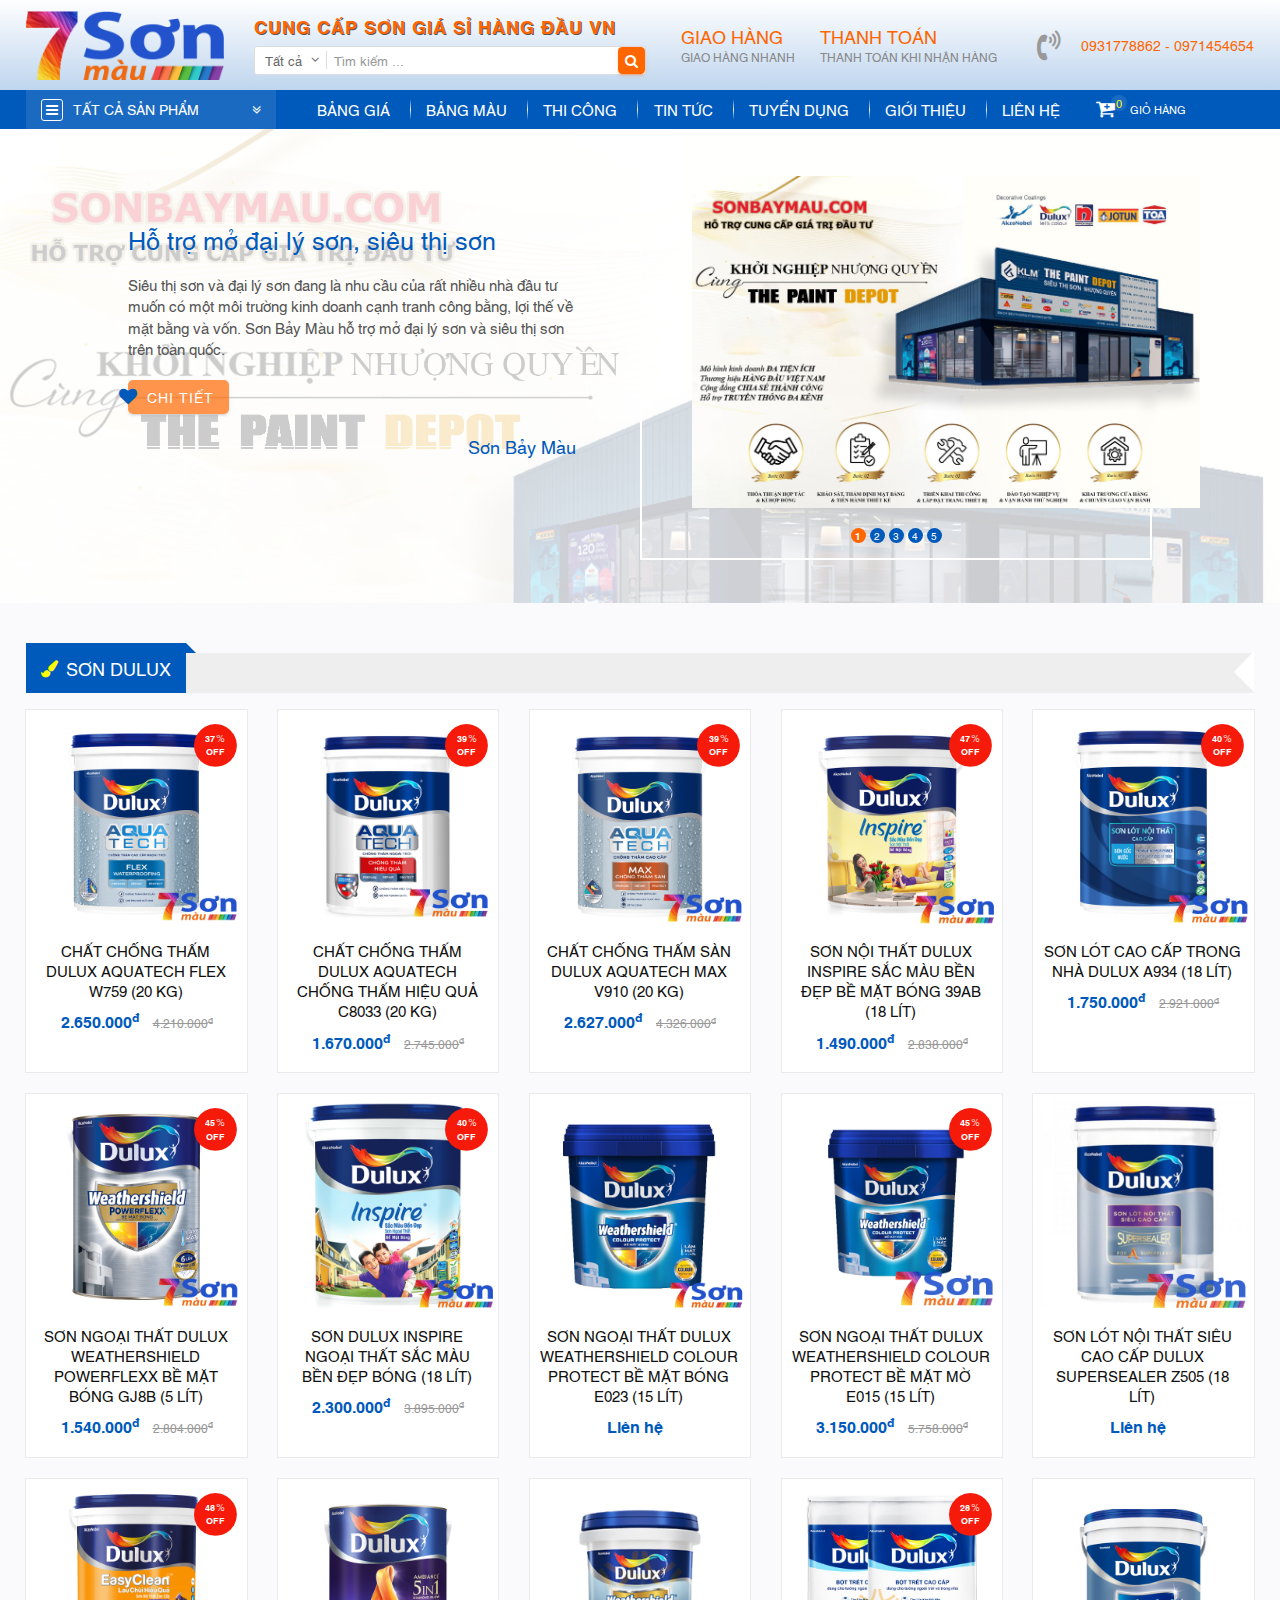
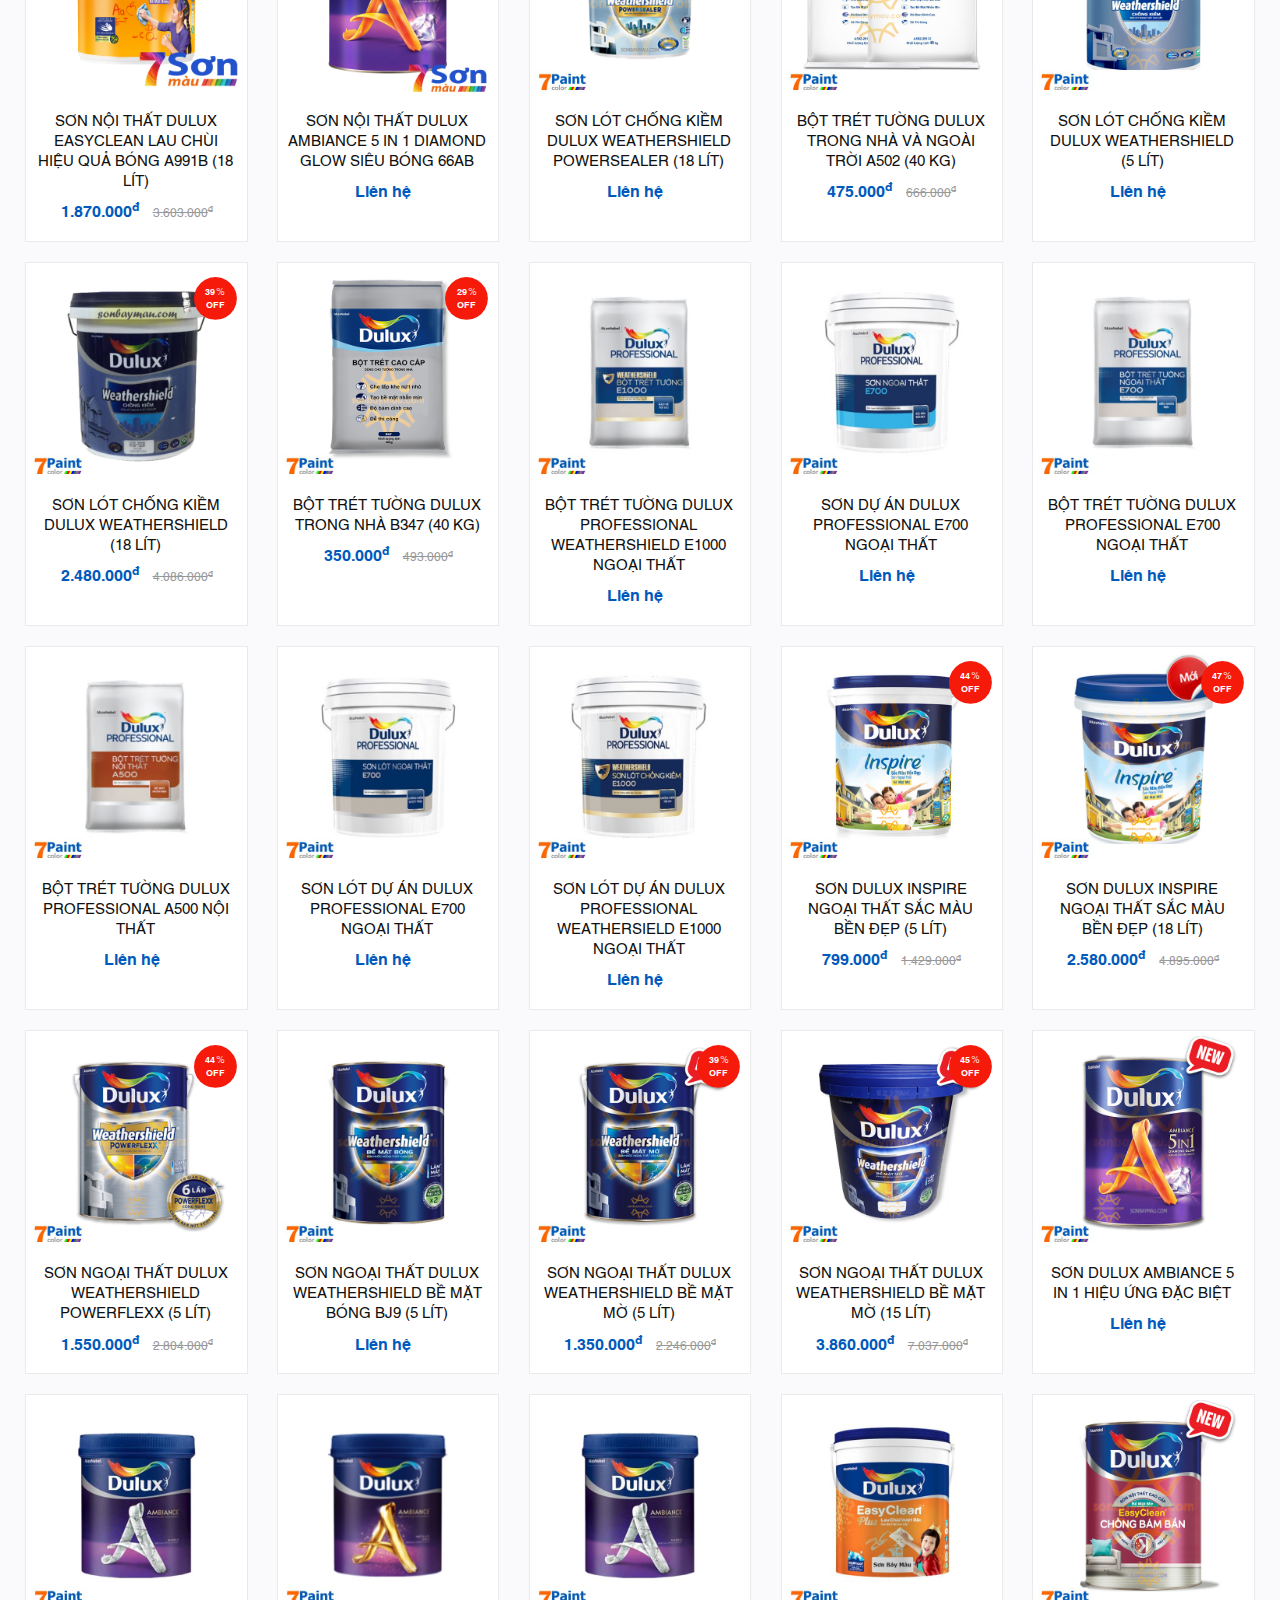
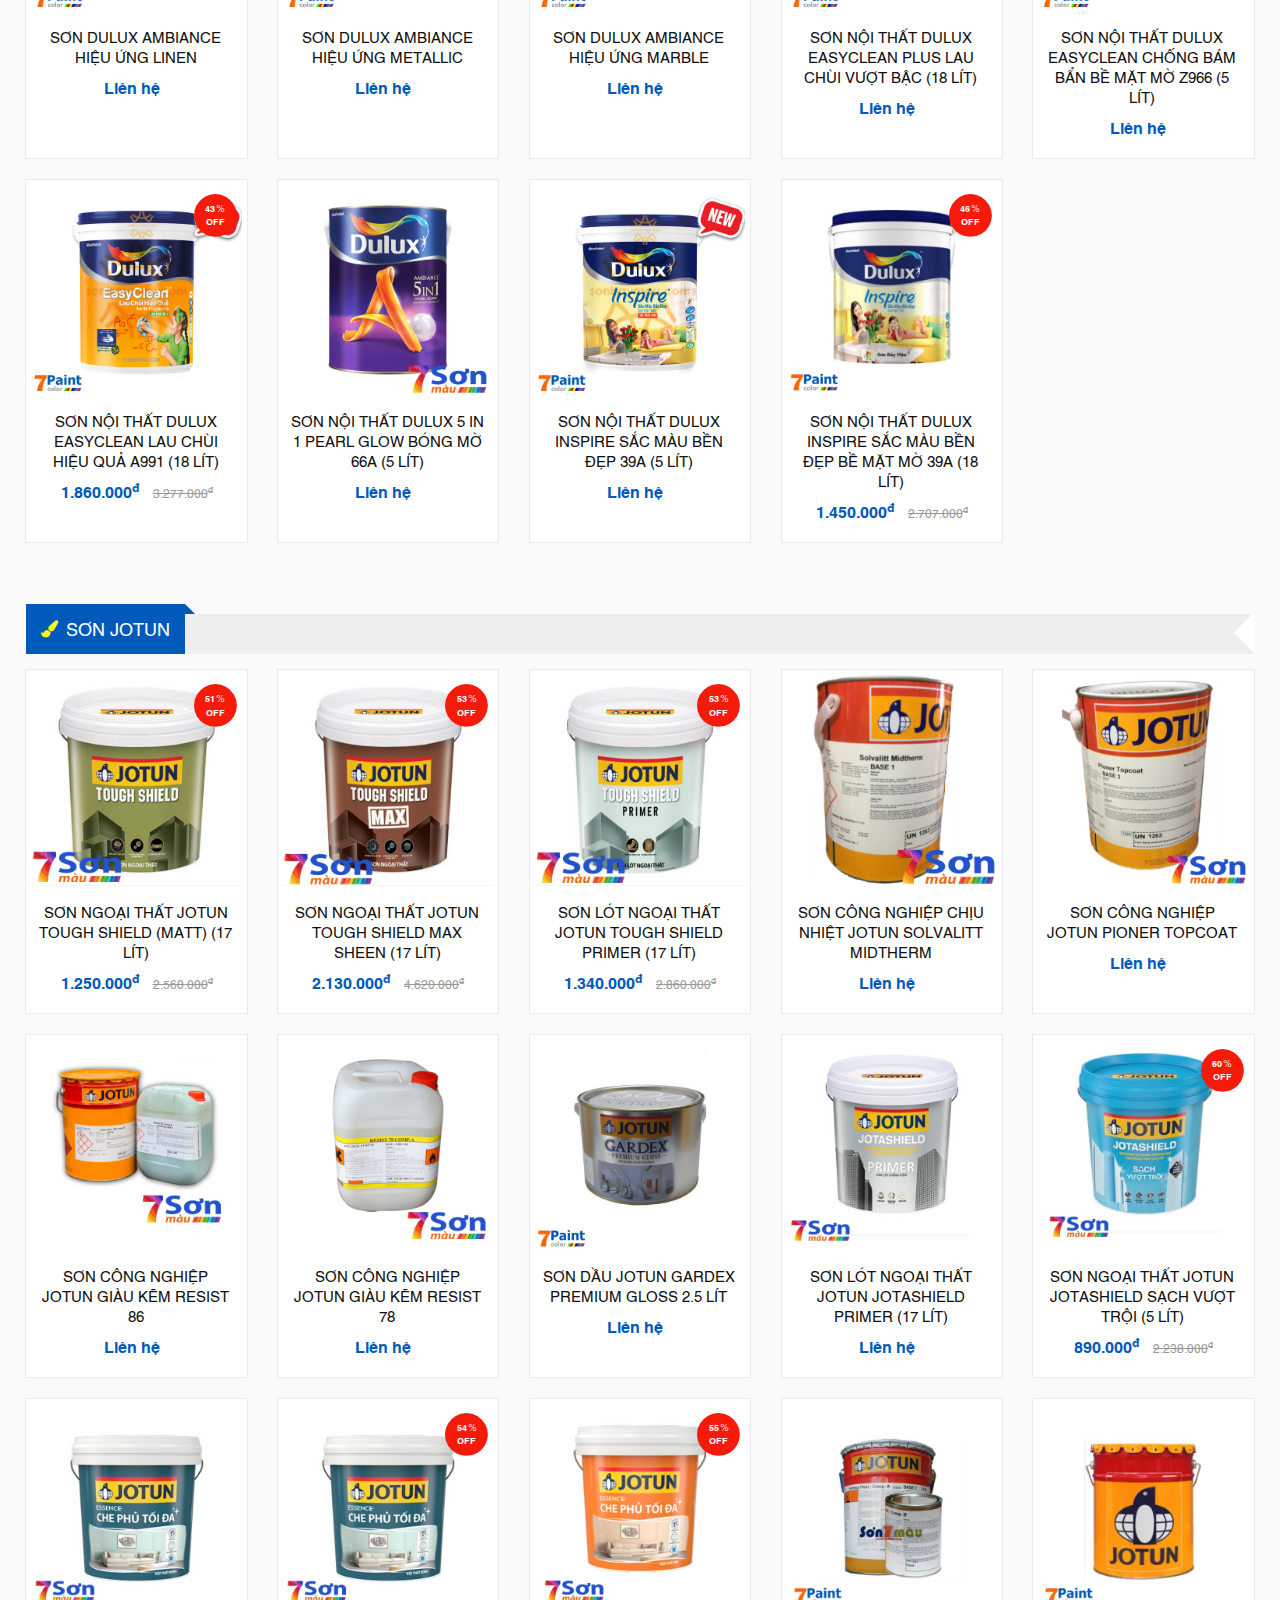
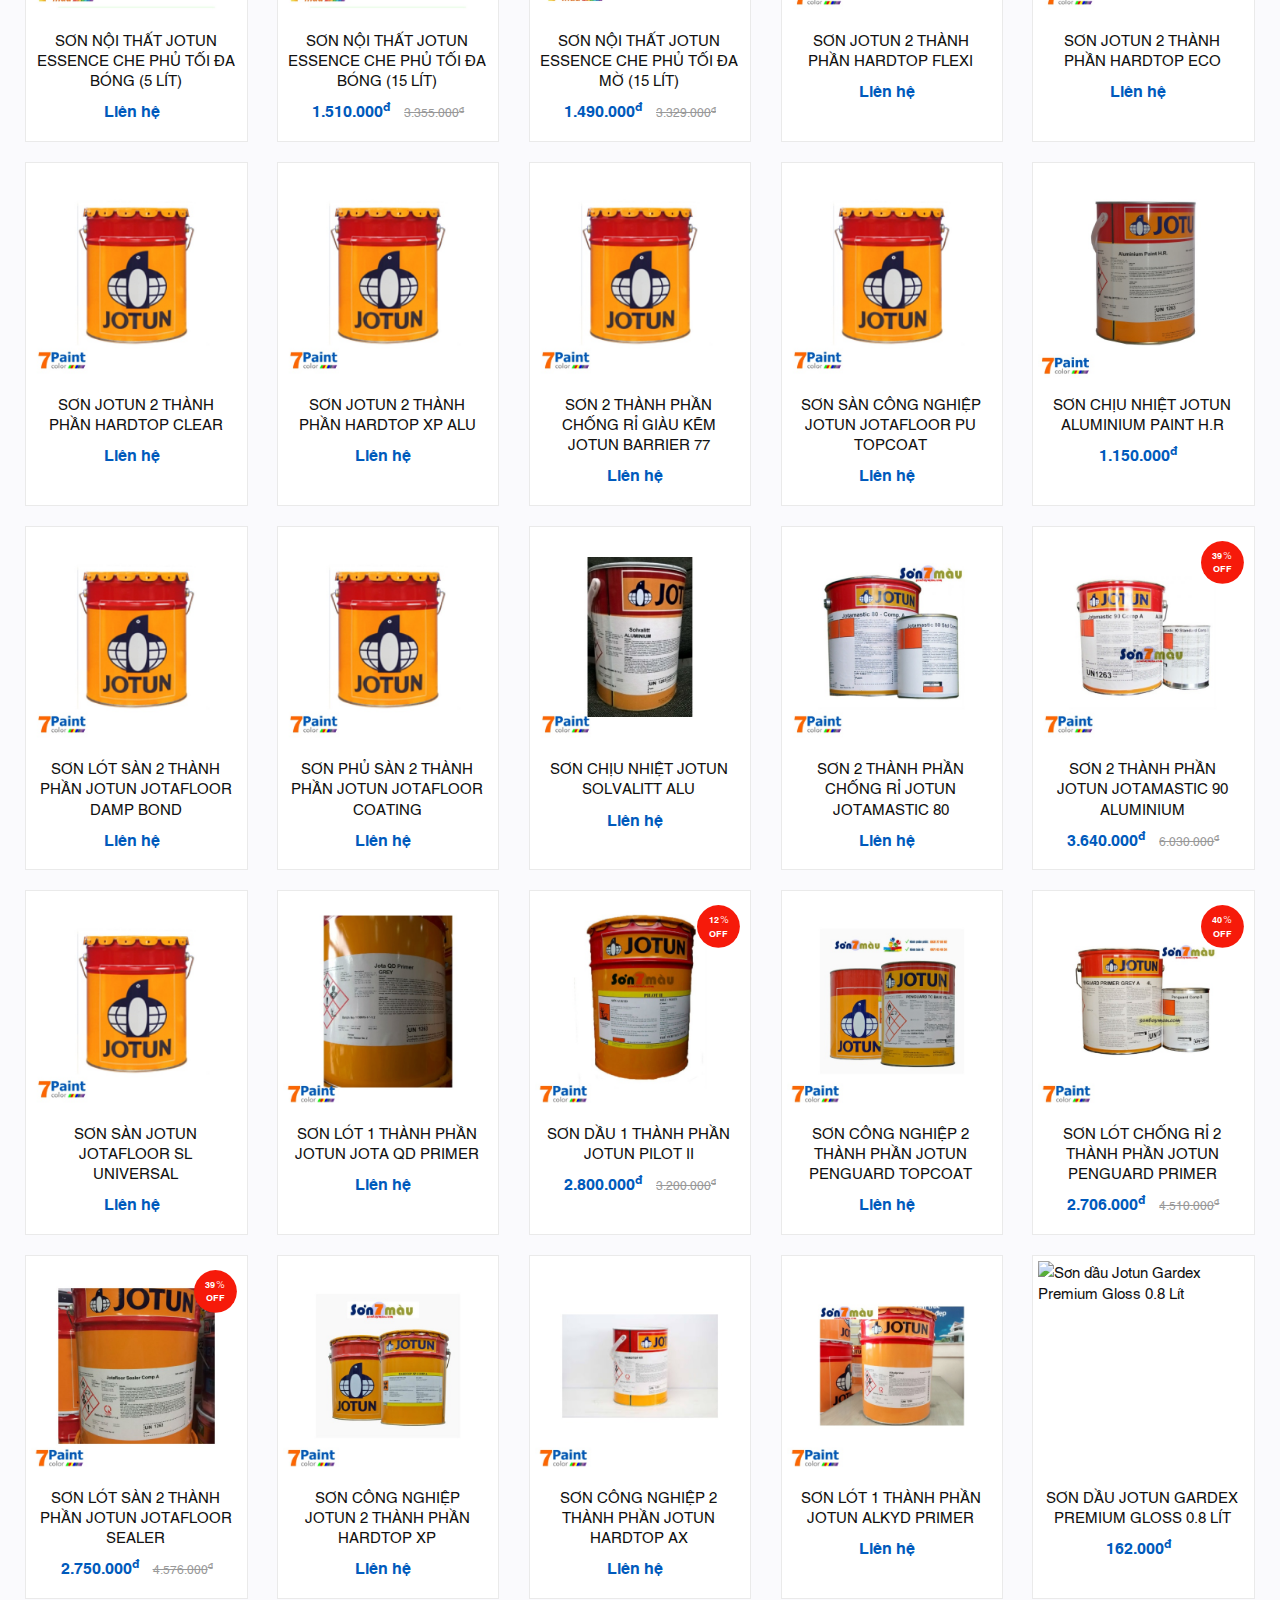
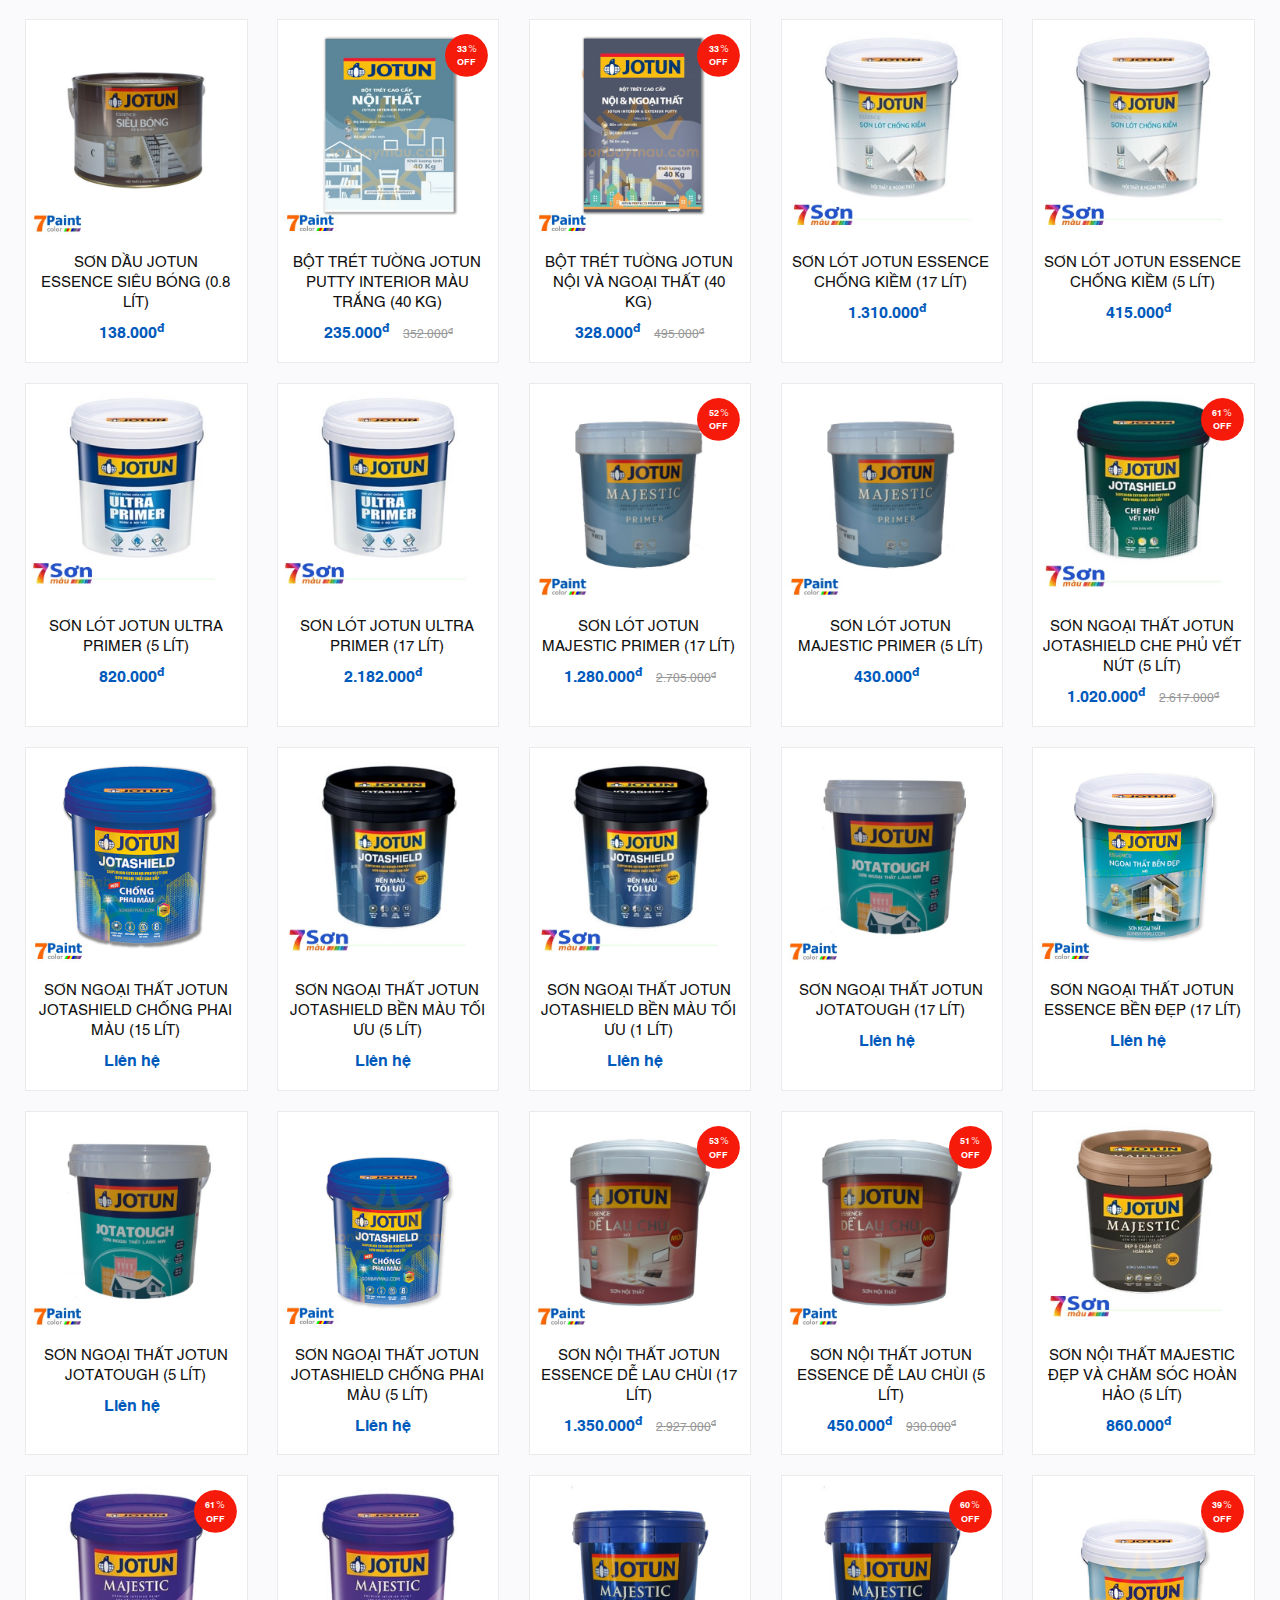
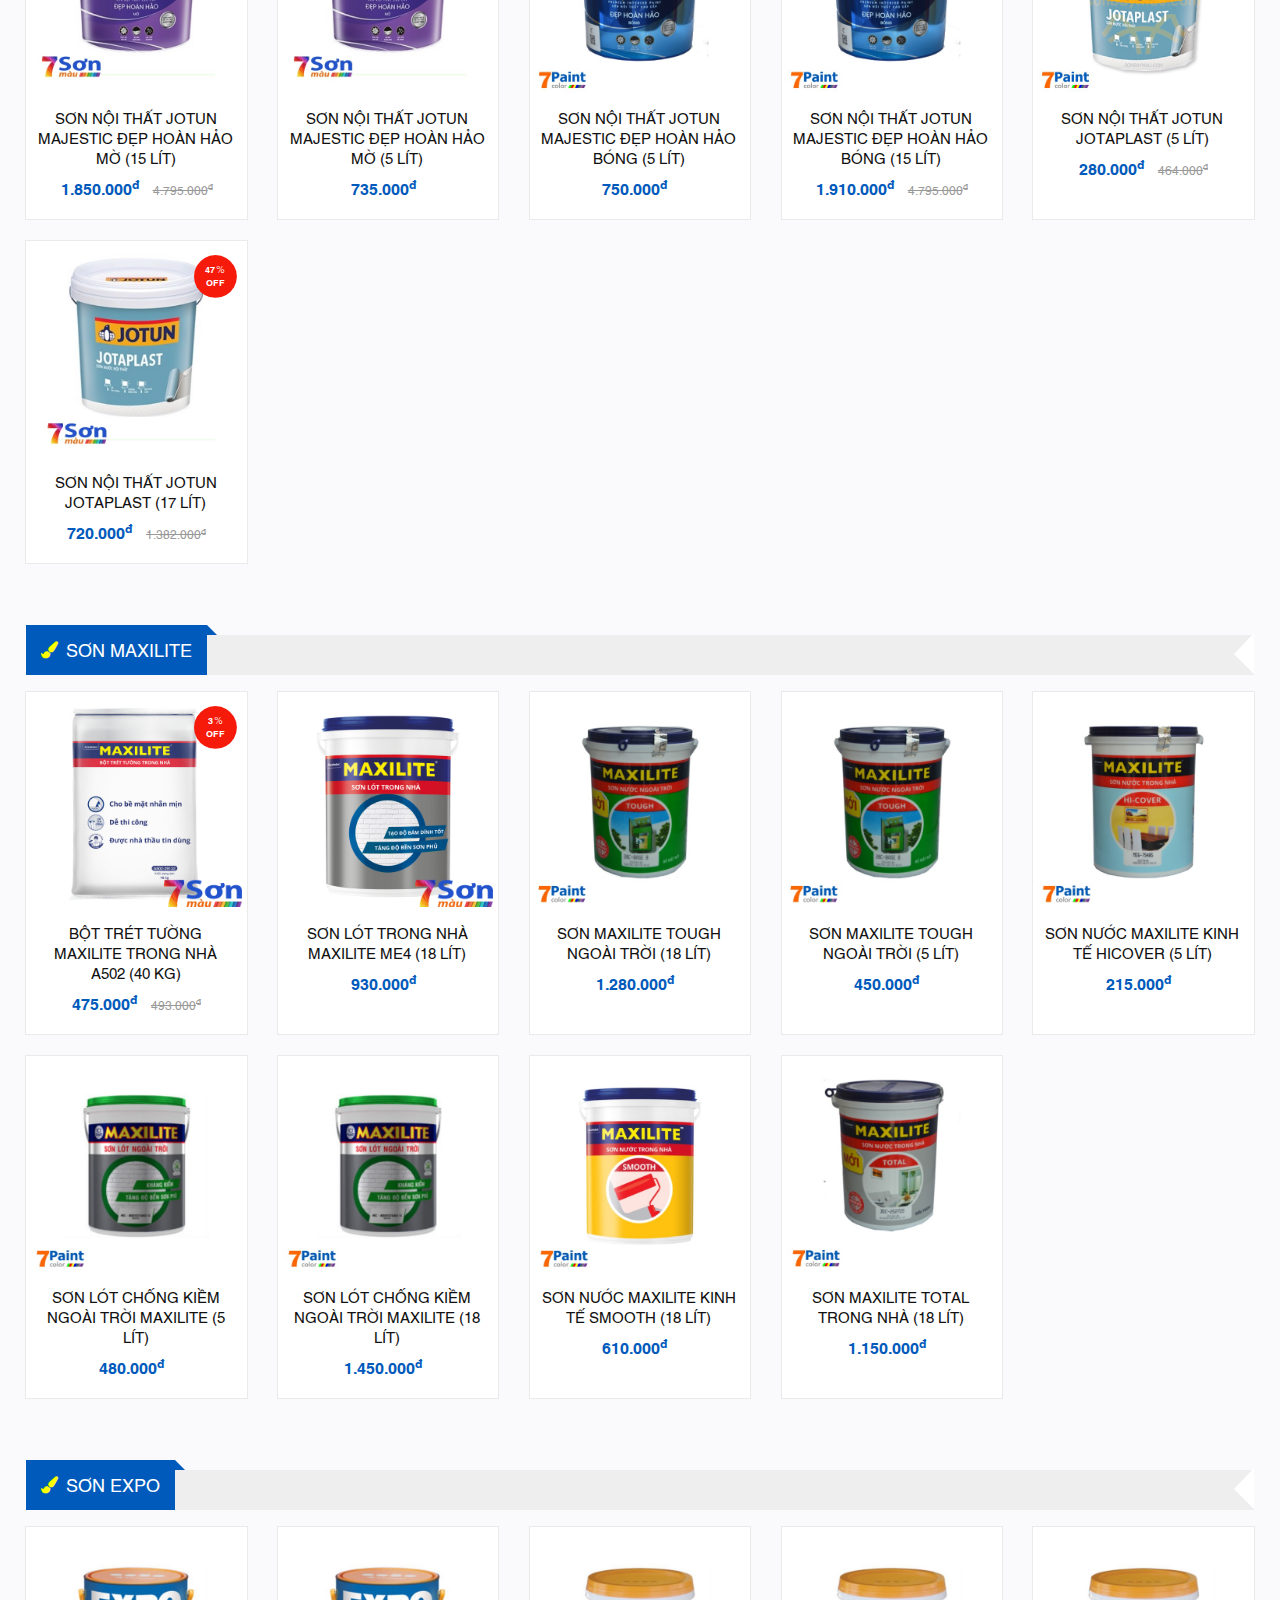
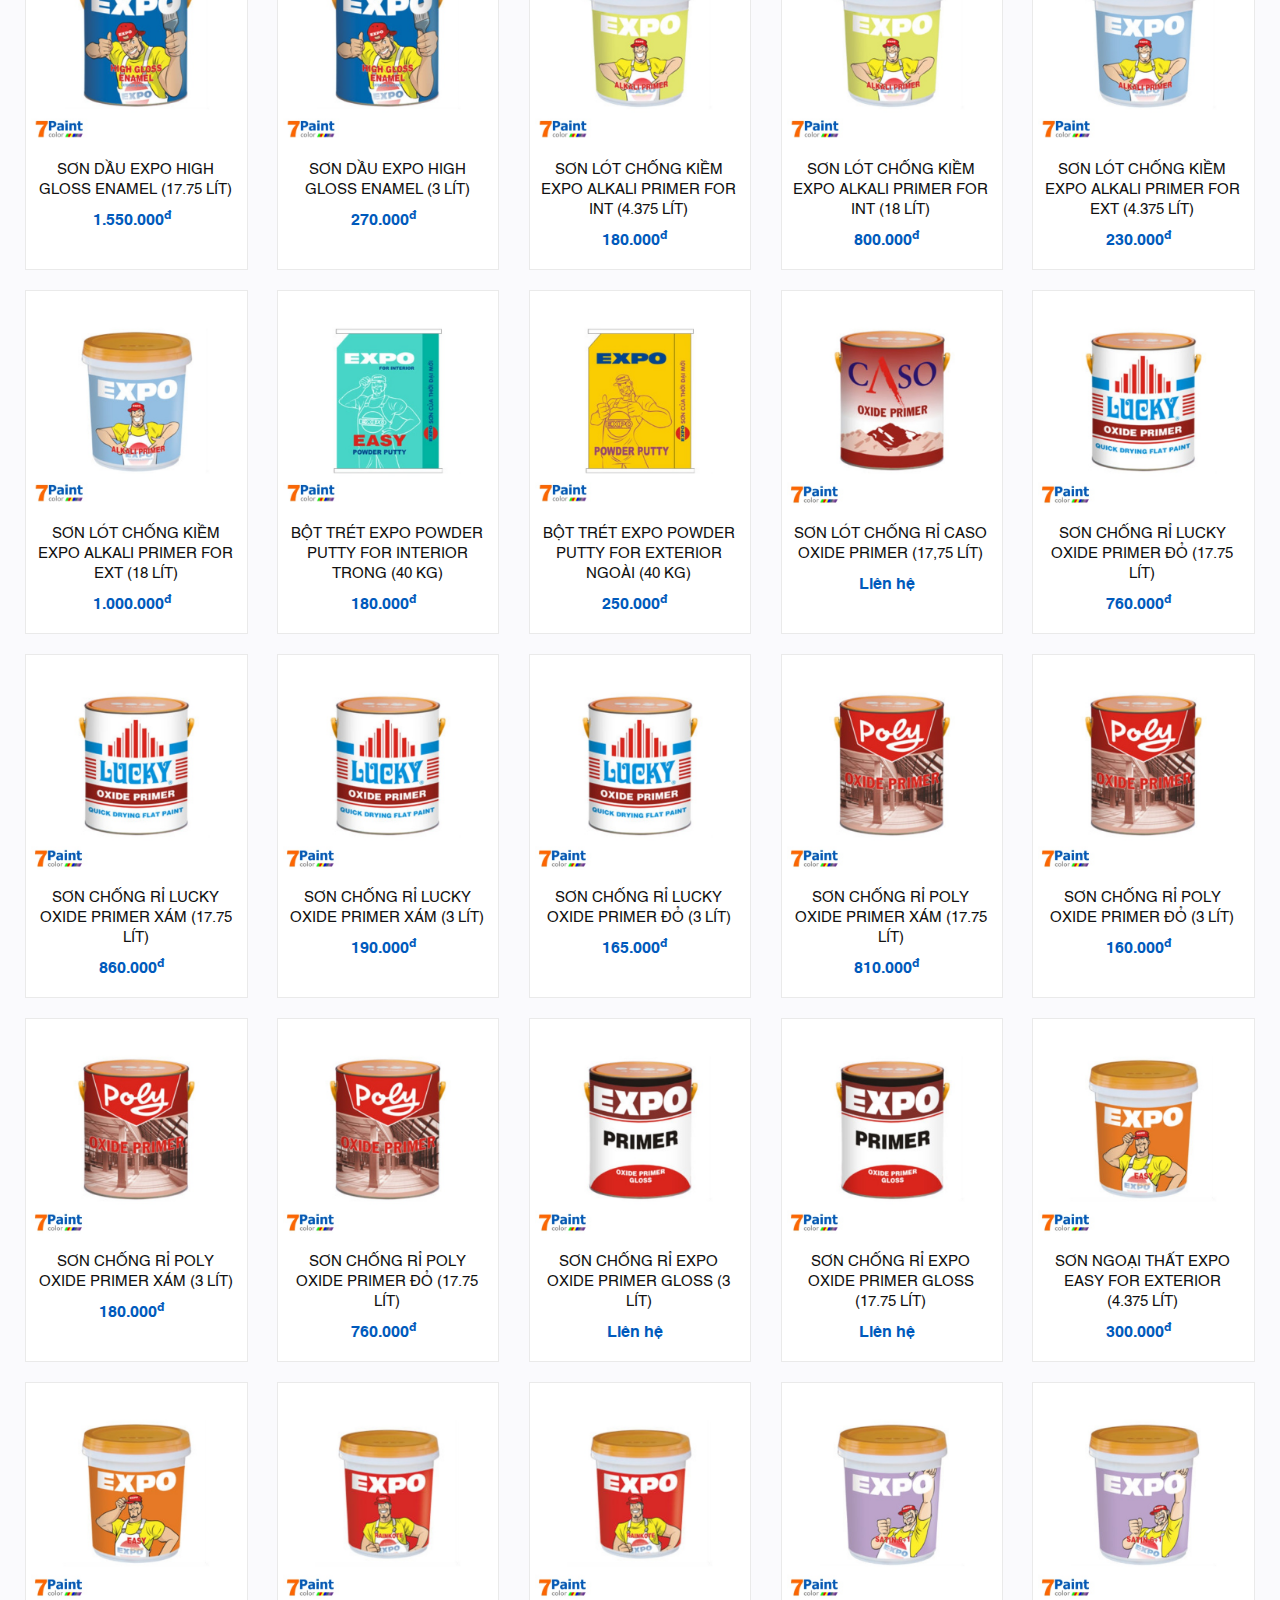
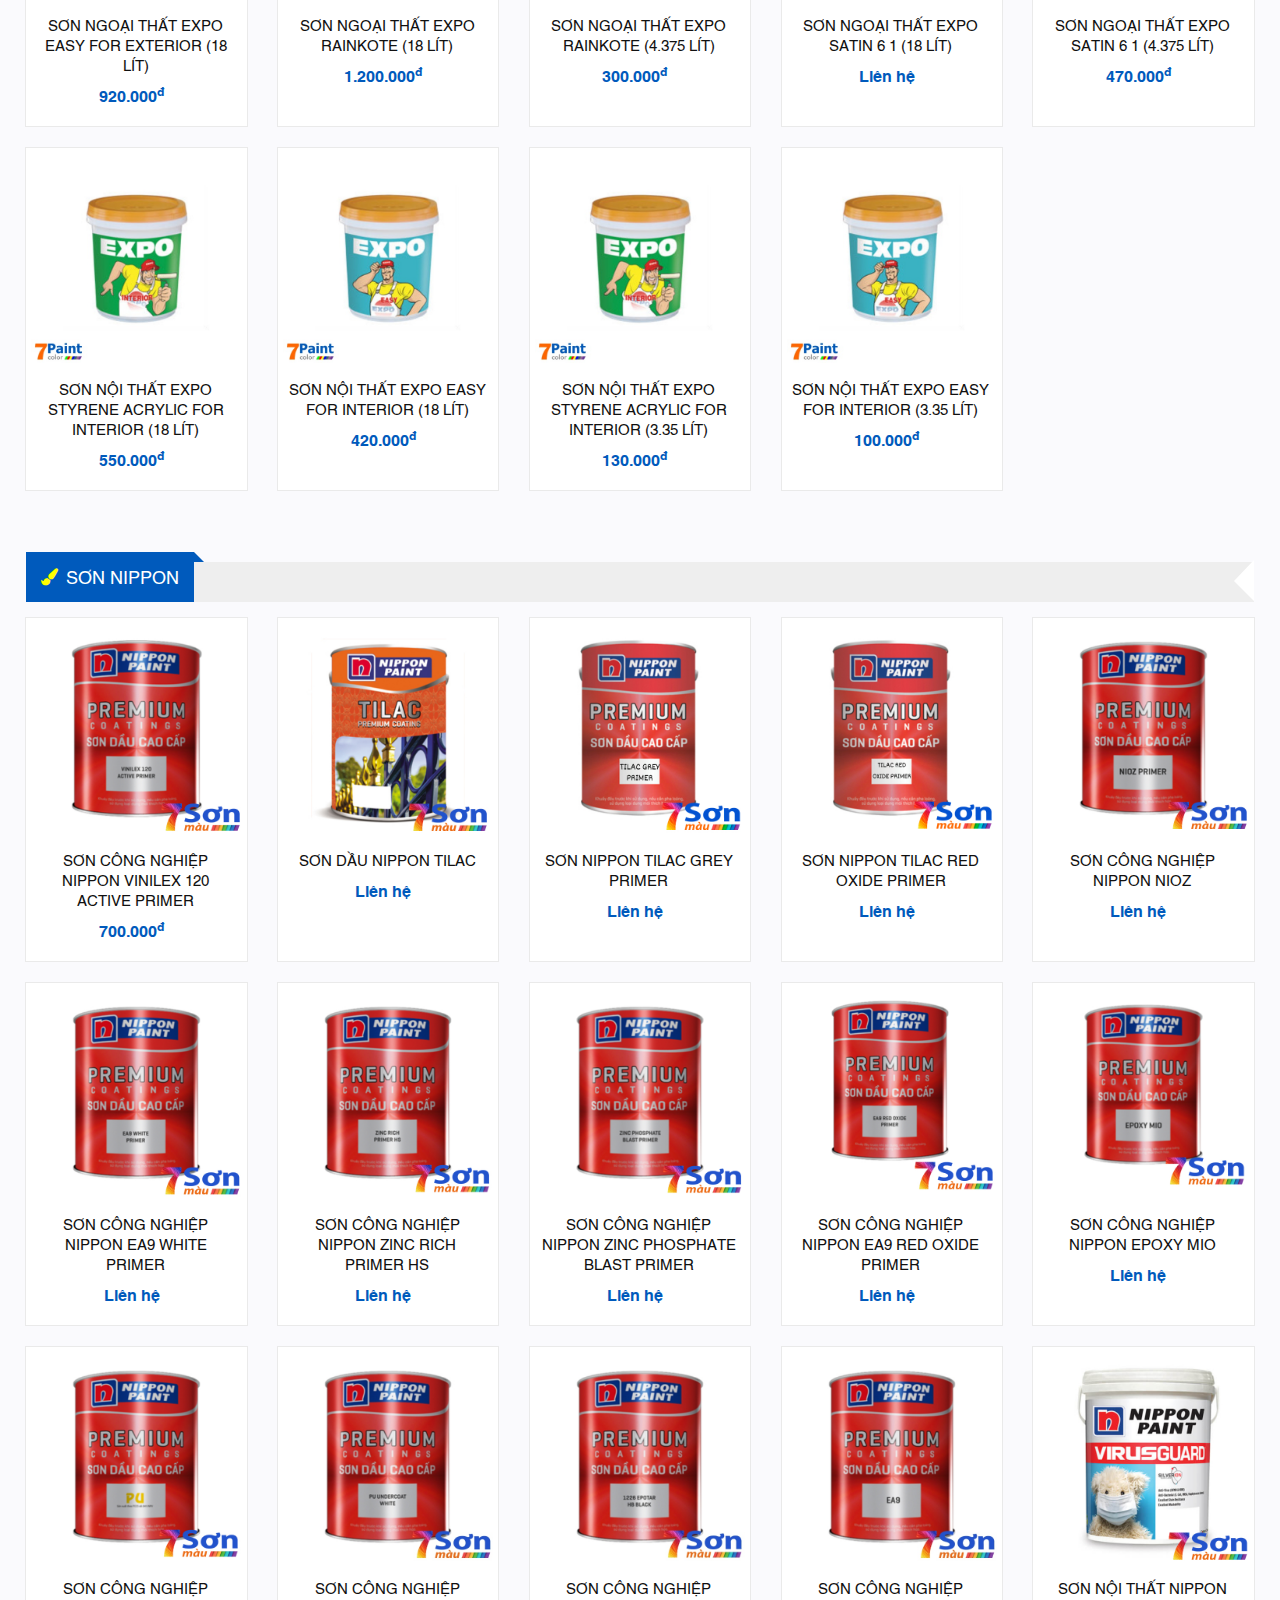
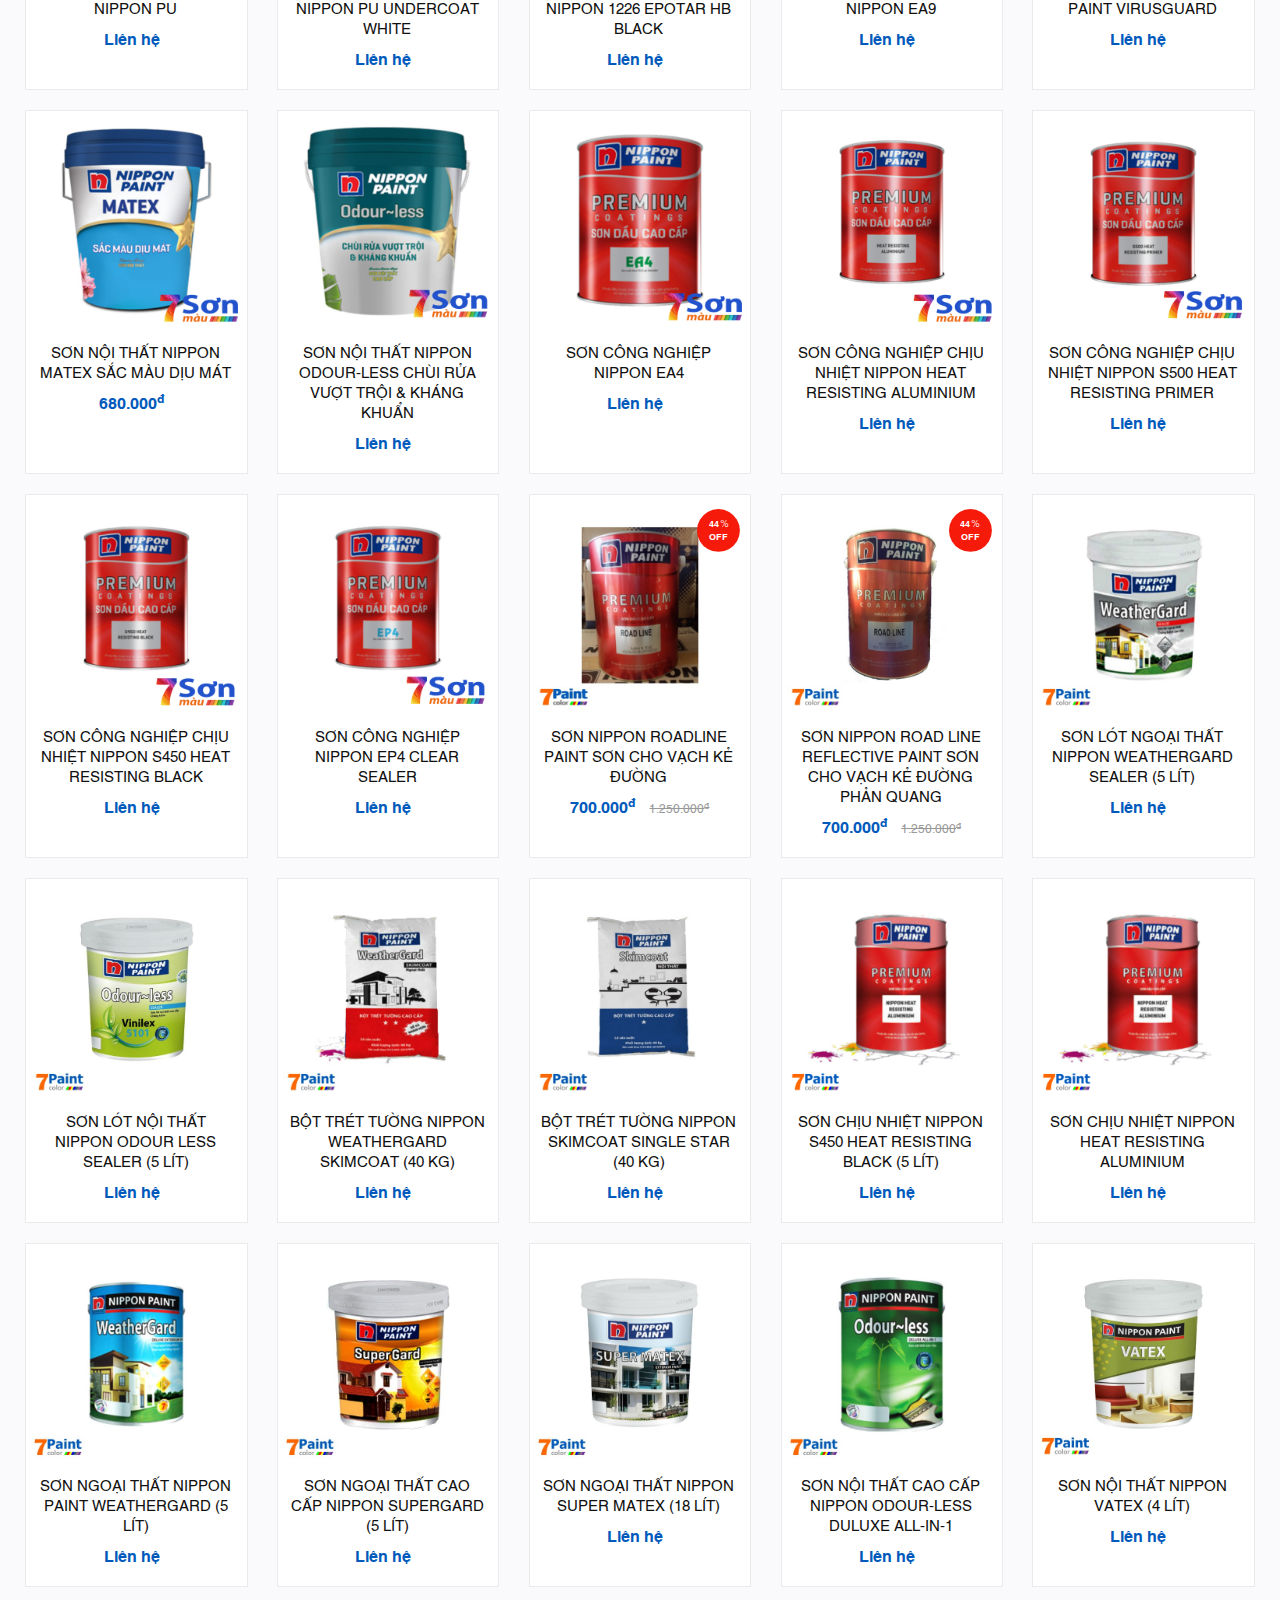
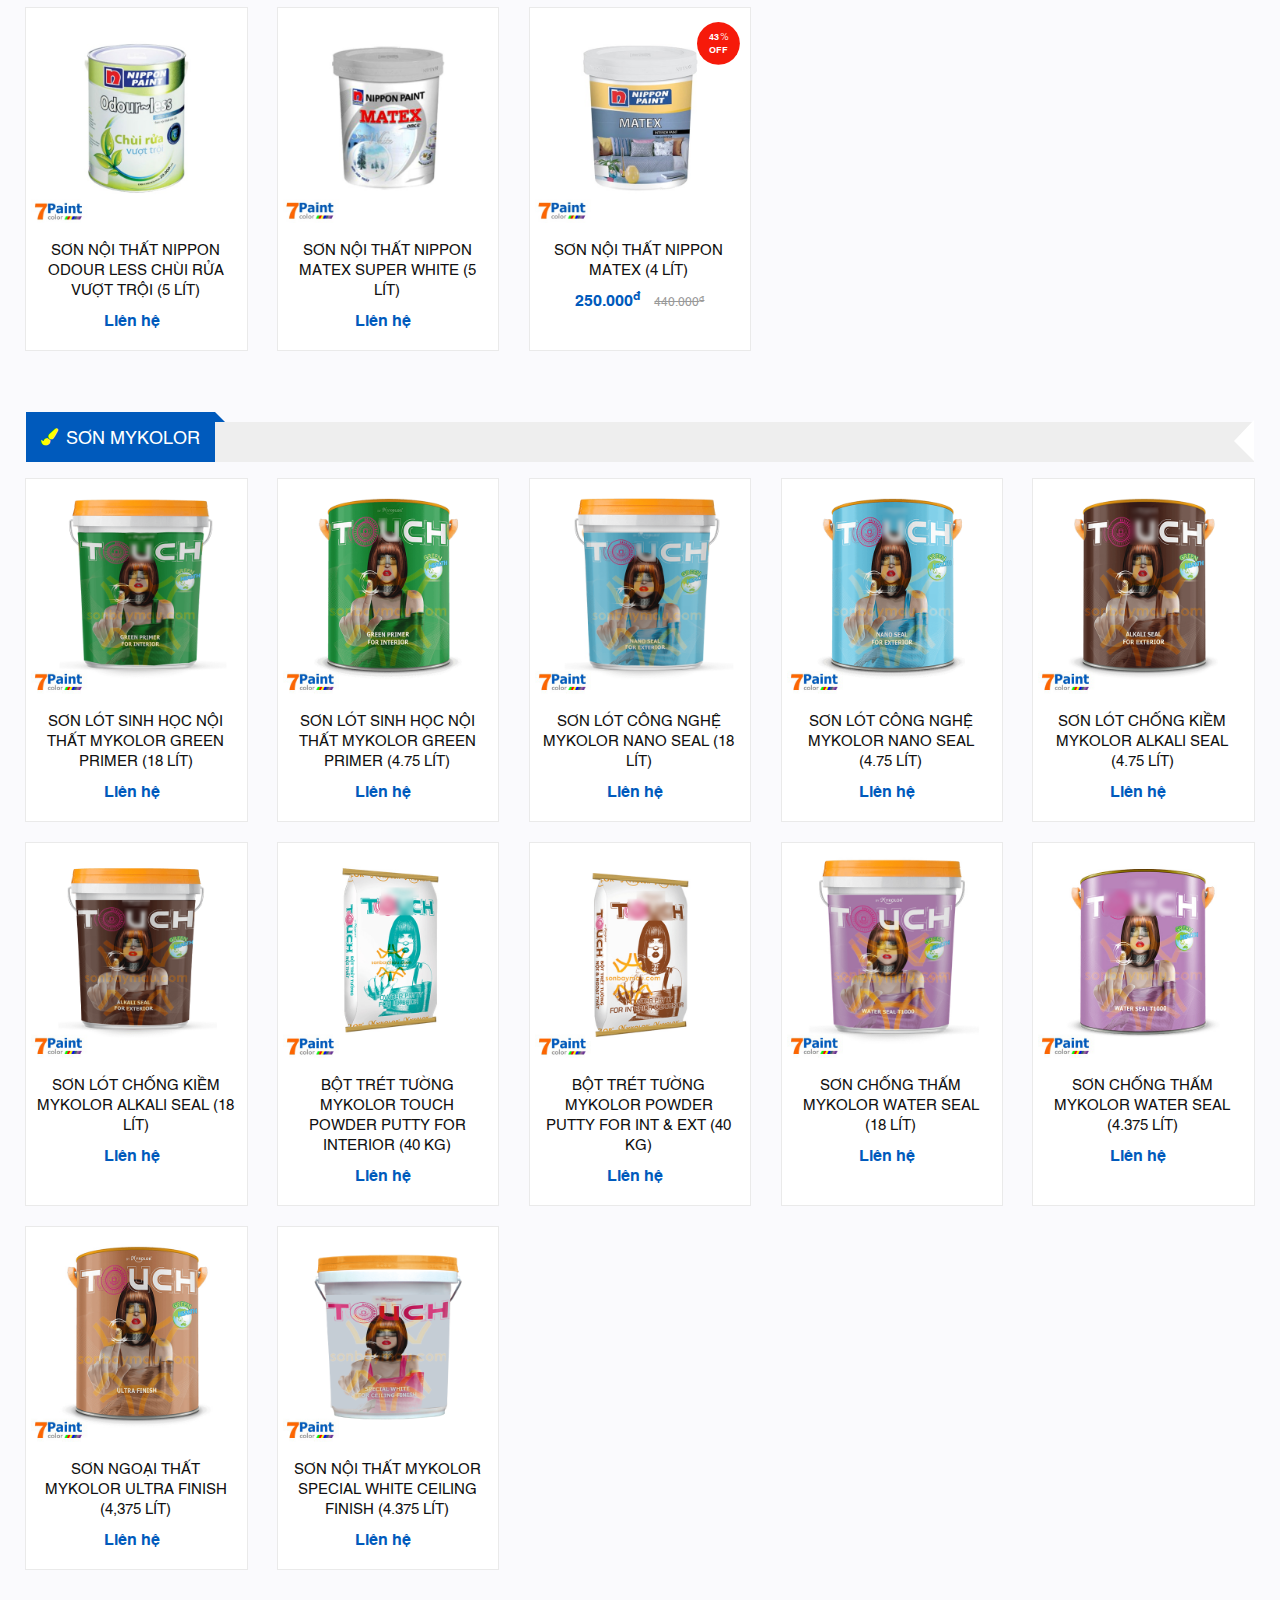
==== commit 99aaf837: "d" ====
--- a/index.html
+++ b/index.html
@@ -80,7 +80,7 @@
                                                     </ul>
                     </div>
                     <input type="text" name="keysearch" placeholder="Tìm kiếm ..." value="">
-                    <button type="submit" class="c-btn--secondary"><i class="fa fa-search" aria-hidden="true"></i></button>
+                    <a href="./timkiem.html" class="c-btn--secondary" style="padding:6px 7px"><i class="fa fa-search" aria-hidden="true"></i></a>
                 </form>
             </div>
             <div class="hd-symbol align-items">
